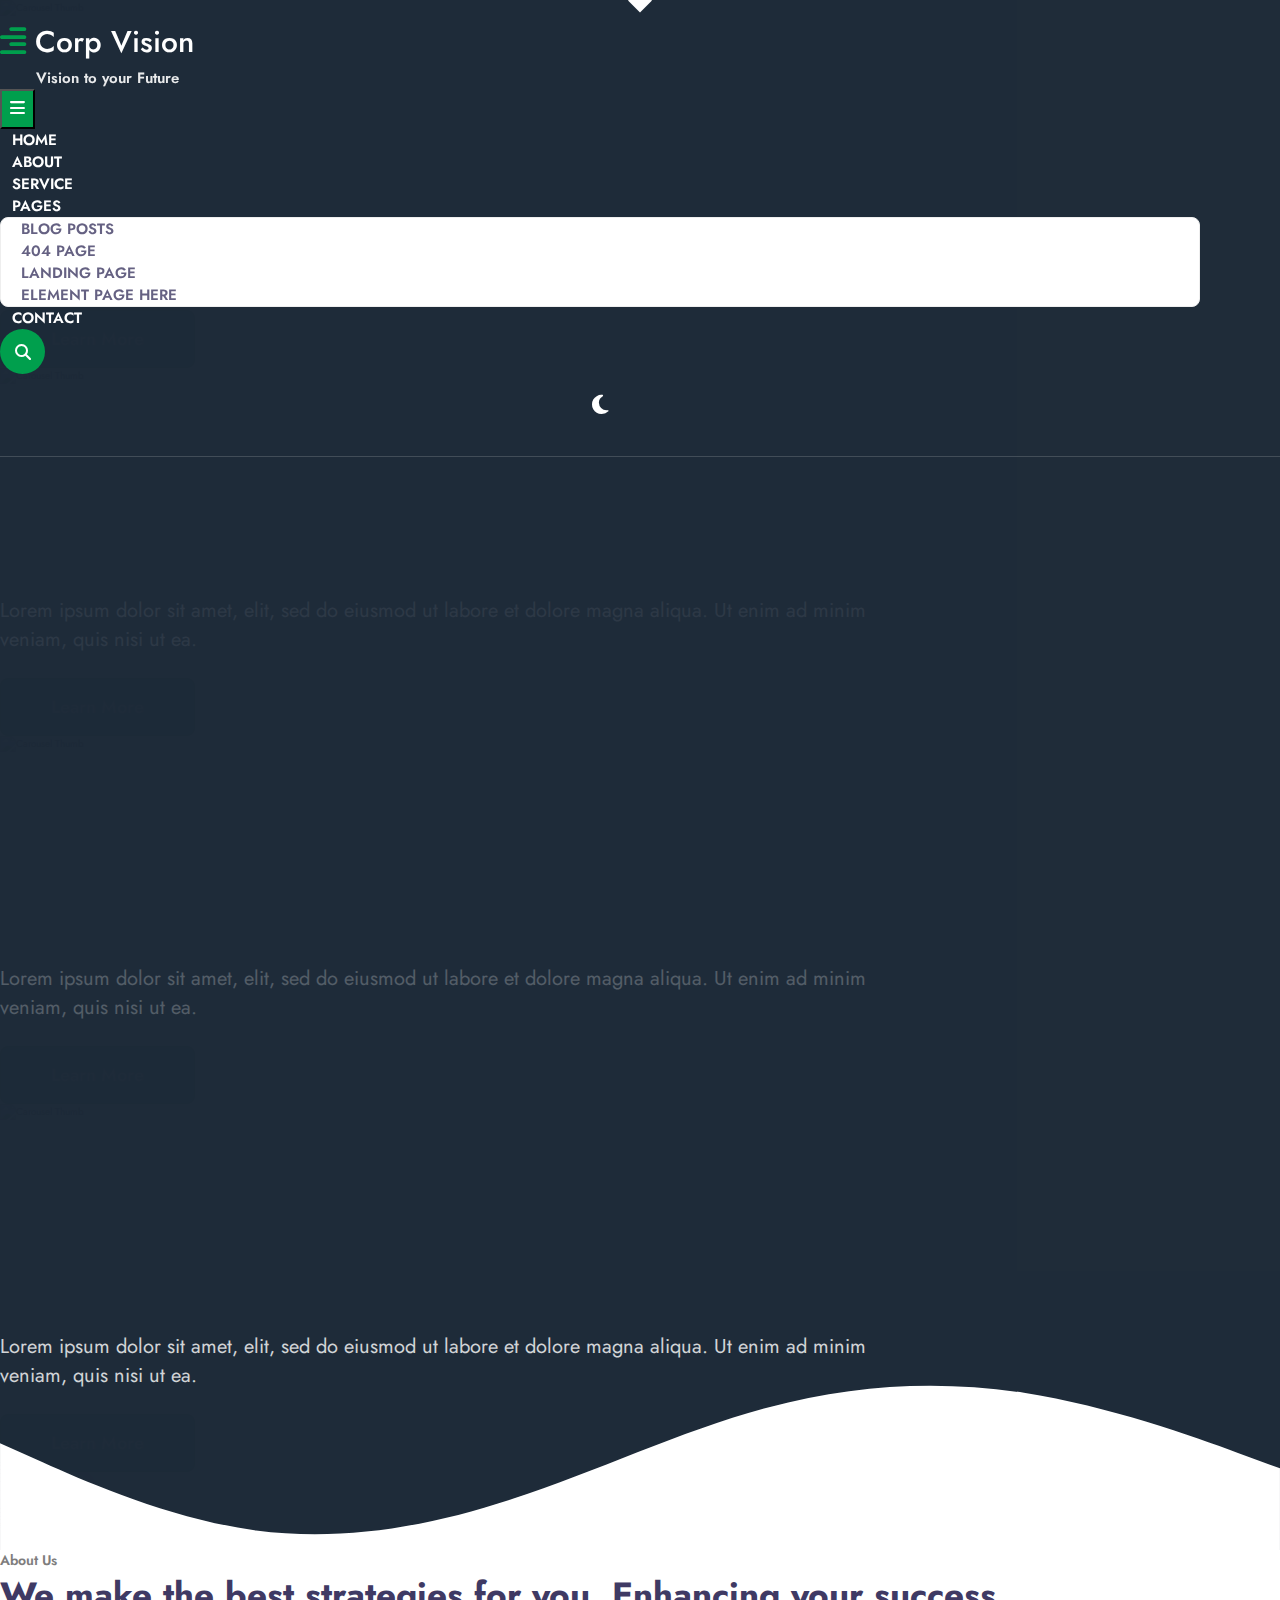
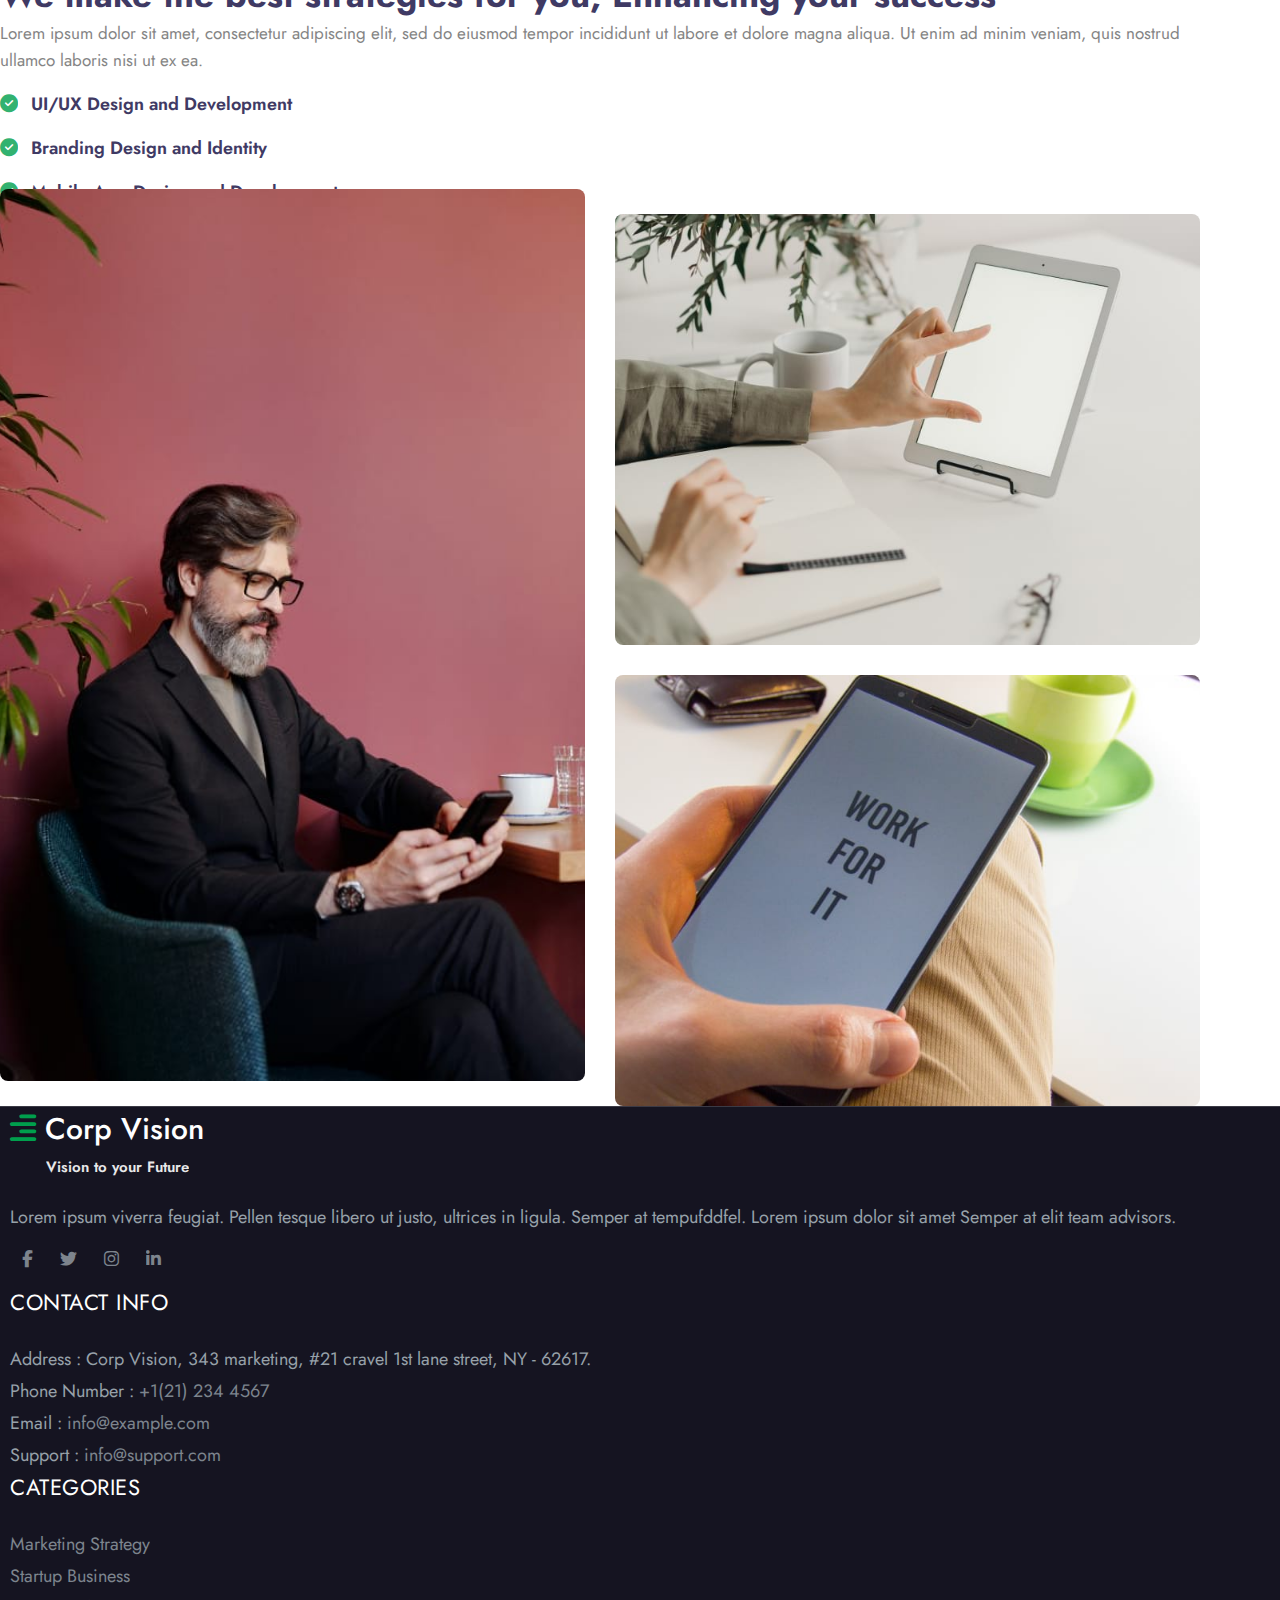
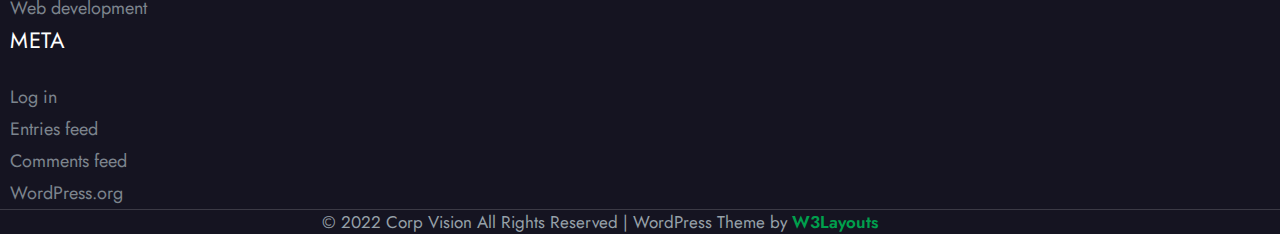
==== index.html @ a7fe1b5f "Add AboutUs Component in Home page" ====
<!DOCTYPE html>
<html lang="en" data-theme="light">
  <head>
    <meta charset="UTF-8" />
    <meta http-equiv="X-UA-Compatible" content="IE=edge" />
    <meta name="viewport" content="width=device-width, initial-scale=1.0" />
    <!-- Bootstrap -->
    <link
      href="https://cdn.jsdelivr.net/npm/bootstrap@5.1.3/dist/css/bootstrap.min.css"
      rel="stylesheet"
      integrity="sha384-1BmE4kWBq78iYhFldvKuhfTAU6auU8tT94WrHftjDbrCEXSU1oBoqyl2QvZ6jIW3"
      crossorigin="anonymous"
    />
    <!-- Animate -->
    <link
      rel="stylesheet"
      href="https://cdnjs.cloudflare.com/ajax/libs/animate.css/4.1.1/animate.min.css"
      integrity="sha512-c42qTSw/wPZ3/5LBzD+Bw5f7bSF2oxou6wEb+I/lqeaKV5FDIfMvvRp772y4jcJLKuGUOpbJMdg/BTl50fJYAw=="
      crossorigin="anonymous"
      referrerpolicy="no-referrer"
    />
    <!-- CSS -->
    <link rel="stylesheet" href="./Assets/CSS/home.css" />
    <title>Corpvision</title>
  </head>
  <body>
    <!-- Header -->
    <header class="header">
      <div class="container">
        <nav class="navbar navbar-expand-lg navbar-dark stroke">
          <div class="container-fluid">
            <h1 class="header-logo">
              <a class="navbar-brand" href="index.html">
                <i class="fa-solid fa-align-right"></i>
                Corp Vision
                <span class="header-logo__text">Vision to your Future</span>
              </a>
            </h1>
            <button
              class="navbar-toggler"
              type="button"
              data-bs-toggle="collapse"
              data-bs-target="#navbarSupportedContent"
              aria-controls="navbarSupportedContent"
              aria-expanded="false"
              aria-label="Toggle navigation"
            >
              <i class="nav fa-solid fa-bars"></i>
              <i class="close fa-solid fa-xmark"></i>
            </button>
            <div
              class="collapse navbar-collapse align-items-center"
              id="navbarSupportedContent"
            >
              <div class="header-nav mx-auto">
                <ul class="navbar-nav me-auto mb-2 mb-lg-0">
                  <li class="nav-item">
                    <a
                      class="nav-link active"
                      aria-current="page"
                      href="index.html"
                      >Home</a
                    >
                  </li>
                  <li class="nav-item">
                    <a class="nav-link" href="./Pages/about.html">About</a>
                  </li>
                  <li class="nav-item">
                    <a class="nav-link" href="./Pages/services.html">Service</a>
                  </li>
                  <li class="nav-item dropdown">
                    <a
                      class="nav-link dropdown-toggle"
                      href="#"
                      id="navbarDropdown"
                      role="button"
                      data-bs-toggle="dropdown"
                      aria-expanded="false"
                    >
                      Pages
                    </a>
                    <ul class="dropdown-menu" aria-labelledby="navbarDropdown">
                      <li>
                        <a class="dropdown-item" href="./Pages/blog-posts.html"
                          >Blog Posts</a
                        >
                      </li>
                      <li>
                        <a class="dropdown-item" href="#">404 Page</a>
                      </li>
                      <li>
                        <a
                          class="dropdown-item"
                          href="./Pages/landing-page.html"
                          >Landing Page</a
                        >
                      </li>
                      <li>
                        <a class="dropdown-item" href="#">Element Page here</a>
                      </li>
                    </ul>
                  </li>
                  <li class="nav-item">
                    <a class="nav-link" href="./Pages/contact.html">Contact</a>
                  </li>
                </ul>
              </div>
              <div class="header-search">
                <span class="btn btn--open">
                  <i class="open fa-solid fa-magnifying-glass"></i>
                </span>
                <form class="d-flex">
                  <input
                    class="form-control"
                    type="search"
                    placeholder="Start Typing"
                    aria-label="Search"
                    autofocus
                  />
                  <span class="btn btn--close">
                    <i class="close fa-solid fa-xmark"></i>
                  </span>
                  <!-- <button class="btn btn--close-search"></button> -->
                </form>
              </div>
              <!-- Select Theme -->
              <!-- Light (Default) -->
              <div class="header-theme">
                <label for="themeCheckbox">
                  <input
                    type="checkbox"
                    name="themeCheckbox"
                    id="themeCheckbox"
                  />
                  <div class="header-theme__icon">
                    <i class="sun fa-solid fa-sun"></i>
                    <i class="moon fa-solid fa-moon"></i>
                  </div>
                </label>
              </div>
            </div>
          </div>
        </nav>
      </div>
    </header>
    <!-- Slider -->
    <section id="slider" class="slider" data-bs-touch="true">
      <div
        id="myCarousel"
        class="carousel slide carousel-fade"
        data-bs-ride="carousel"
      >
        <div class="carousel-inner">
          <div class="carousel-item active">
            <img
              src="./Assets/Images/slider/b1.jpg"
              class="d-block w-100"
              alt="Carousel Thumb"
            />
            <div class="carousel-caption d-none d-md-block">
              <h1 class="animate__animated animate__flipInX">
                We will solve your issues our vision to your future
              </h1>
              <p class="animate__animated animate__fadeInDown">
                Lorem ipsum dolor sit amet, elit, sed do eiusmod ut labore et
                dolore magna aliqua. Ut enim ad minim veniam, quis nisi ut ea.
              </p>
              <div class="animate__animated animate__fadeInUp">
                <a href="#" class="btn btn-pri">Learn More</a>
              </div>
            </div>
          </div>
          <div class="carousel-item">
            <img
              src="./Assets/Images/slider/b2.jpg"
              class="d-block w-100"
              alt="Carousel Thumb"
            />
            <div class="carousel-caption d-none d-md-block">
              <h1 class="animate__animated animate__fadeInDown">
                Embracing success do our best, need best advice
              </h1>
              <p class="animate__animated animate__fadeInDown">
                Lorem ipsum dolor sit amet, elit, sed do eiusmod ut labore et
                dolore magna aliqua. Ut enim ad minim veniam, quis nisi ut ea.
              </p>
              <div class="animate__animated animate__fadeInDown">
                <a href="#" class="btn btn-pri">Learn More</a>
              </div>
            </div>
          </div>
          <div class="carousel-item">
            <img
              src="./Assets/Images/slider/b3.jpg"
              class="d-block w-100"
              alt="Carousel Thumb"
            />
            <div class="carousel-caption d-none d-md-block">
              <h1 class="animate__animated animate__fadeInUp">
                Digital transformation driven by technology
              </h1>
              <p class="animate__animated animate__fadeInUp">
                Lorem ipsum dolor sit amet, elit, sed do eiusmod ut labore et
                dolore magna aliqua. Ut enim ad minim veniam, quis nisi ut ea.
              </p>
              <div class="animate__animated animate__fadeInDown">
                <a href="#" class="btn btn-pri">Learn More</a>
              </div>
            </div>
          </div>
          <div class="carousel-item">
            <img
              src="./Assets/Images/slider/b4.jpg"
              class="d-block w-100"
              alt="Carousel Thumb"
            />
            <div class="carousel-caption d-none d-md-block">
              <h1 class="animate__animated animate__flipInX">
                For those who believe in leaving a mark
              </h1>
              <p class="animate__animated animate__fadeInDown">
                Lorem ipsum dolor sit amet, elit, sed do eiusmod ut labore et
                dolore magna aliqua. Ut enim ad minim veniam, quis nisi ut ea.
              </p>
              <div class="animate__animated animate__fadeInUp">
                <a href="#" class="btn btn-pri">Learn More</a>
              </div>
            </div>
          </div>
        </div>
        <button
          class="carousel-control-prev"
          type="button"
          data-bs-target="#myCarousel"
          data-bs-slide="prev"
        >
          <i class="fa-solid fa-arrow-left"></i>
          <span class="visually-hidden">Previous</span>
        </button>
        <button
          class="carousel-control-next"
          type="button"
          data-bs-target="#myCarousel"
          data-bs-slide="next"
        >
          <i class="fa-solid fa-arrow-right"></i>
          <span class="visually-hidden">Next</span>
        </button>
      </div>
      <!-- Slider Shape -->
      <div class="slider-shape">
        <svg xmlns="http://www.w3.org/2000/svg" viewBox="0 0 1440 280">
          <path fill-opacity="1">
            <animate
              attributeName="d"
              dur="20000ms"
              repeatCount="indefinite"
              values="M0,160L48,181.3C96,203,192,245,288,261.3C384,277,480,267,576,234.7C672,203,768,149,864,117.3C960,85,1056,75,1152,90.7C1248,107,1344,149,1392,170.7L1440,192L1440,320L1392,320C1344,320,1248,320,1152,320C1056,320,960,320,864,320C768,320,672,320,576,320C480,320,384,320,288,320C192,320,96,320,48,320L0,320Z; M0,160L48,181.3C96,203,192,245,288,234.7C384,224,480,160,576,133.3C672,107,768,117,864,138.7C960,160,1056,192,1152,197.3C1248,203,1344,181,1392,170.7L1440,160L1440,320L1392,320C1344,320,1248,320,1152,320C1056,320,960,320,864,320C768,320,672,320,576,320C480,320,384,320,288,320C192,320,96,320,48,320L0,320Z;												 M0,64L48,74.7C96,85,192,107,288,133.3C384,160,480,192,576,170.7C672,149,768,75,864,80C960,85,1056,171,1152,181.3C1248,192,1344,128,1392,96L1440,64L1440,320L1392,320C1344,320,1248,320,1152,320C1056,320,960,320,864,320C768,320,672,320,576,320C480,320,384,320,288,320C192,320,96,320,48,320L0,320Z;
              M0,160L48,181.3C96,203,192,245,288,261.3C384,277,480,267,576,234.7C672,203,768,149,864,117.3C960,85,1056,75,1152,90.7C1248,107,1344,149,1392,170.7L1440,192L1440,320L1392,320C1344,320,1248,320,1152,320C1056,320,960,320,864,320C768,320,672,320,576,320C480,320,384,320,288,320C192,320,96,320,48,320L0,320Z;"
            ></animate>
          </path>
        </svg>
      </div>
    </section>
    <!-- About Us -->
    <section class="about-us">
      <div class="container py-5 my-md-3 my-lg-5">
        <div class="row">
          <!-- About Us Left -->
          <div class="col col-lg-6">
            <div class="about-us-left">
              <div class="heading-block">
                <span>About Us</span>
                <h3>
                  We make the best strategies for you, Enhancing your success
                </h3>
              </div>
              <div class="about-us-left__content">
                <p>
                  Lorem ipsum dolor sit amet, consectetur adipiscing elit, sed
                  do eiusmod tempor incididunt ut labore et dolore magna aliqua.
                  Ut enim ad minim veniam, quis nostrud ullamco laboris nisi ut
                  ex ea.
                </p>
                <ul>
                  <li>
                    <a href="#"
                      ><i class="fa-solid fa-circle-check"></i> UI/UX Design and
                      Development</a
                    >
                  </li>
                  <li>
                    <a href="#"
                      ><i class="fa-solid fa-circle-check"></i> Branding Design
                      and Identity</a
                    >
                  </li>
                  <li>
                    <a href="#"
                      ><i class="fa-solid fa-circle-check"></i> Mobile App
                      Design and Development</a
                    >
                  </li>
                </ul>
              </div>
            </div>
          </div>
          <!-- About Us Right -->
          <div class="col col-lg-6 px-lg-5">
            <div class="about-us-right">
              <!-- About Us Right Item -->
              <div
                class="about-us-right__item"
                style="--start-row-pos: 1; --end-row-pos: 3"
              >
                <img src="Assets/Images/about-us/a.jpg" alt="About Us Image" />
              </div>
              <!-- About Us Right Item -->
              <div class="about-us-right__item">
                <img src="Assets/Images/about-us/c1.jpg" alt="About Us Image" />
              </div>
              <!-- About Us Right Item -->
              <div class="about-us-right__item">
                <img src="Assets/Images/about-us/c4.jpg" alt="About Us Image" />
              </div>
            </div>
          </div>
        </div>
      </div>
    </section>
    <!-- Footer -->
    <footer class="footer">
      <!-- Footer Top -->
      <div class="footer-top py-5">
        <div class="container py-md-4">
          <div class="row g-5">
            <!-- Footer Top Item -->
            <div class="col col-12 col-md-6 col-lg-4">
              <div class="footer-top-item footer-top-item--logo">
                <h1 class="footer-top-item__logo">
                  <a href="index.html">
                    <i class="fa-solid fa-align-right"></i>
                    Corp Vision
                    <span>Vision to your Future</span>
                  </a>
                </h1>
                <div class="footer-top-item__content">
                  <p>
                    Lorem ipsum viverra feugiat. Pellen tesque libero ut justo,
                    ultrices in ligula. Semper at tempufddfel. Lorem ipsum dolor
                    sit amet Semper at elit team advisors.
                  </p>
                  <ul class="footer-top-item__content-social">
                    <li>
                      <a href="#"><i class="fa-brands fa-facebook-f"></i></a>
                    </li>
                    <li>
                      <a href="#"><i class="fa-brands fa-twitter"></i></a>
                    </li>
                    <li>
                      <a href="#"><i class="fa-brands fa-instagram"></i></a>
                    </li>
                    <li>
                      <a href="#"><i class="fa-brands fa-linkedin-in"></i></a>
                    </li>
                  </ul>
                </div>
              </div>
            </div>
            <!-- Footer Top Item -->
            <div class="col col-12 col-md-6 col-lg-4">
              <div class="footer-top-item">
                <h3 class="footer-top-item__heading">contact info</h3>
                <div class="footer-top-item__content">
                  <ul>
                    <li>
                      Address : Corp Vision, 343 marketing, #21 cravel 1st lane
                      street, NY - 62617.
                    </li>
                    <li>
                      Phone Number :
                      <a href="tel:+1(21) 234 4567">+1(21) 234 4567</a>
                    </li>
                    <li>
                      Email :
                      <a href="mailto:info@example.com">info@example.com</a>
                    </li>
                    <li>
                      Support :
                      <a href="mailto:info@support.com">info@support.com</a>
                    </li>
                  </ul>
                </div>
              </div>
            </div>
            <!-- Footer Top Item -->
            <div class="col col-12 col-sm-6 col-lg-2">
              <div class="footer-top-item">
                <h3 class="footer-top-item__heading">categories</h3>
                <div class="footer-top-item__content">
                  <ul>
                    <li><a href="#">Marketing Strategy</a></li>
                    <li><a href="#">Startup Business</a></li>
                    <li><a href="#">Web development</a></li>
                  </ul>
                </div>
              </div>
            </div>
            <!-- Footer Top Item -->
            <div class="col col-12 col-sm-6 col-lg-2">
              <div class="footer-top-item">
                <h3 class="footer-top-item__heading">meta</h3>
                <div class="footer-top-item__content">
                  <ul>
                    <li><a href="#">Log in</a></li>
                    <li><a href="#">Entries feed</a></li>
                    <li><a href="#">Comments feed</a></li>
                    <li><a href="#">WordPress.org</a></li>
                  </ul>
                </div>
              </div>
            </div>
          </div>
        </div>
      </div>
      <!-- Footer Bottom -->
      <div class="footer-bottom py-5">
        <div class="container">
          <p class="footer-bottom__copy">
            &copy; 2022 Corp Vision All Rights Reserved | WordPress Theme by
            <a href="#" class="footer-bottom__copy-link">W3Layouts</a>
          </p>
        </div>
      </div>
    </footer>
    <!-- Btn To Top -->
    <a href="#slider" class="btn-to-top">
      <i class="fa-solid fa-angle-up"></i>
    </a>
  </body>
  <!-- Bootstrap -->
  <script
    src="https://cdn.jsdelivr.net/npm/bootstrap@5.1.3/dist/js/bootstrap.bundle.min.js"
    integrity="sha384-ka7Sk0Gln4gmtz2MlQnikT1wXgYsOg+OMhuP+IlRH9sENBO0LRn5q+8nbTov4+1p"
    crossorigin="anonymous"
  ></script>
  <!-- JS -->
  <script
    src="https://cdnjs.cloudflare.com/ajax/libs/wow/1.1.2/wow.min.js"
    integrity="sha512-Eak/29OTpb36LLo2r47IpVzPBLXnAMPAVypbSZiZ4Qkf8p/7S/XRG5xp7OKWPPYfJT6metI+IORkR5G8F900+g=="
    crossorigin="anonymous"
    referrerpolicy="no-referrer"
  ></script>
  <script>
    new WOW().init();
  </script>
  <!-- Main Script -->
  <script src="./Assets/JS/script.js"></script>
</html>
---- Assets/CSS/home.css ----
@import url("https://fonts.googleapis.com/css2?family=Jost:ital,wght@0,300;0,400;0,500;0,600;0,700;1,300;1,400;1,600;1,700&display=swap");
@import url("https://cdnjs.cloudflare.com/ajax/libs/font-awesome/6.1.1/css/all.min.css");
:root {
  --font-color: #666;
  --bg-color: #fff;
  --heading-color: #3f3a64;
  --border-radius: 8px;
  --border-radius-full: 35px;
  --border-color: transparent;
  --border-color-light: #eee;
  --nav-color: #292922;
  --dropdown-color: #fff;
  --iframe-filter: grayscale(0%);
  --bg-grey: #f7f7f7;
  --bg-lightgrey: #f8f9fa;
  --layer: rgba(29, 42, 55, 0.7);
}

[data-theme="dark"] {
  --font-color: #c2c2c2;
  --bg-color: #151421;
  --heading-color: #eee;
  --border-color: rgba(255, 255, 255, 0.2);
  --border-color-light: rgba(255, 255, 255, 0.1);
  --nav-color: #fff;
  --dropdown-color: #121725;
  --iframe-filter: grayscale(100%);
  --bg-grey: #100f19;
  --bg-lightgrey: #100f19;
  --layer: rgba(29, 42, 55, 0.8);
}

* {
  padding: 0;
  margin: 0;
  -webkit-box-sizing: border-box;
          box-sizing: border-box;
}

html {
  font-size: 62.5%;
  scroll-behavior: smooth;
}

html body {
  font-family: "Jost", sans-serif;
  overflow-x: hidden;
}

@media screen and (min-width: 1200px) {
  html body .container {
    max-width: 1200px;
  }
}

html body h1 {
  font-size: 3rem;
  font-weight: 700;
  color: #fff;
}

@media screen and (min-width: 1200px) {
  html body h1 {
    font-size: 6.5rem;
  }
}

html body h3 {
  font-size: 3.5rem;
  font-weight: 700;
  color: var(--heading-color);
}

html body p {
  font-size: 1.8rem;
  font-weight: 400;
  color: var(--heading-color);
}

@media screen and (min-width: 1200px) {
  html body p {
    font-size: 2rem;
  }
}

html body ul {
  list-style: none;
  padding-left: 0;
}

html body a {
  font-size: 1.5rem;
  font-weight: 600;
  color: #fff;
  text-decoration: none;
}

html body a:link, html body a:active, html body a:visited {
  text-decoration: none;
}

html body img {
  max-width: 100%;
  -o-object-fit: cover;
     object-fit: cover;
  -o-object-position: center;
     object-position: center;
}

html body span {
  font-size: 1.4rem;
  font-weight: 600;
  color: #7e7d7d;
}

.btn {
  display: inline-block;
  border: 1px solid transparent;
  padding: 1.2rem 3rem;
  font-size: 1.6rem;
  font-weight: 600;
  -webkit-transition: 0.5s;
  transition: 0.5s;
  border-radius: 0.8rem;
  outline: none;
}

.btn.btn-pri {
  border-color: #009f4d;
  background-color: rgba(0, 159, 77, 0.8);
  color: #fff;
}

.btn.btn-pri:hover {
  background-color: #009f4d;
}

@media screen and (min-width: 768px) {
  .btn {
    padding: 1.5rem 5rem;
    font-size: 1.8rem;
  }
}

.header {
  border-bottom: 1px solid rgba(231, 231, 231, 0.18);
  position: fixed;
  z-index: 50;
  top: 0;
  left: 0;
  right: 0;
  -webkit-transition: 0.4s;
  transition: 0.4s;
  padding-block: 1rem;
}

@media screen and (min-width: 1200px) {
  .header {
    padding-block: 2rem;
  }
}

.header-logo {
  font-size: 0;
  margin-bottom: 0;
}

.header-logo .navbar-brand {
  font-size: 2.2rem;
  font-weight: 500;
  color: #fff;
  margin: 0;
  padding: 0;
}

@media screen and (min-width: 576px) {
  .header-logo .navbar-brand {
    font-size: 3rem;
  }
}

.header-logo .navbar-brand i {
  color: #009f4d;
}

.header-logo .navbar-brand span {
  display: block;
  padding-left: 3.6rem;
  font-size: 1.4rem;
  font-weight: 600;
  opacity: 0.9;
  margin-top: 0.4rem;
  color: #fff;
}

@media screen and (min-width: 576px) {
  .header-logo .navbar-brand span {
    font-size: 1.5rem;
  }
}

.header-nav ul.navbar-nav {
  margin-top: 2rem;
}

@media screen and (min-width: 1200px) {
  .header-nav ul.navbar-nav {
    margin-top: 0;
  }
}

.header-nav ul.navbar-nav li.nav-item a.nav-link {
  text-transform: uppercase;
  padding: 0.4rem !important;
  text-align: center;
}

@media screen and (min-width: 576px) {
  .header-nav ul.navbar-nav li.nav-item a.nav-link {
    padding: 0.6rem !important;
  }
}

@media screen and (min-width: 1200px) {
  .header-nav ul.navbar-nav li.nav-item a.nav-link {
    text-align: left;
    padding: 1.2rem !important;
  }
}

.header-nav ul.navbar-nav li.nav-item.dropdown ul.dropdown-menu {
  border-radius: 0.8rem;
  background-color: var(--bg-color);
  border: 1px solid var(--border-color-light);
}

.header-nav ul.navbar-nav li.nav-item.dropdown ul.dropdown-menu li a.dropdown-item {
  color: var(--heading-color);
  font-weight: 600;
  text-transform: uppercase;
  opacity: 0.8;
  padding: 0.6rem 2rem;
}

.header-nav ul.navbar-nav li.nav-item.dropdown ul.dropdown-menu li a.dropdown-item.active {
  color: #009f4d;
  background-color: var(--bg-color);
}

.header-nav ul.navbar-nav li.nav-item.dropdown ul.dropdown-menu[data-bs-popper] {
  left: 0;
}

@media screen and (min-width: 992px) {
  .header-nav ul.navbar-nav li.nav-item.dropdown ul.dropdown-menu[data-bs-popper] {
    left: 50%;
    -webkit-transform: translateX(-50%);
            transform: translateX(-50%);
  }
}

.header-nav ul.navbar-nav li.nav-item.dropdown ul.dropdown-menu::before {
  content: " ";
  display: block;
  position: absolute;
  top: 22px;
  left: 50%;
  width: 16px;
  height: 16px;
  background-color: var(--bg-color);
  -webkit-transform: translateX(-50%) rotate(45deg);
          transform: translateX(-50%) rotate(45deg);
  border: 1px solid var(--border-color-light);
  border-right: transparent;
  border-bottom: transparent;
}

@media screen and (min-width: 768px) {
  .header-nav ul.navbar-nav li.nav-item.dropdown ul.dropdown-menu::before {
    top: 27px;
  }
}

@media screen and (min-width: 992px) {
  .header-nav ul.navbar-nav li.nav-item.dropdown ul.dropdown-menu::before {
    top: -8px;
  }
}

.header .navbar-dark .navbar-toggler {
  color: #fff;
  background-color: #009f4d;
  padding: 0.8rem;
  font-size: 1.7rem;
}

.header .navbar-dark .navbar-toggler .close {
  display: none;
}

.header-search {
  display: -webkit-box;
  display: -ms-flexbox;
  display: flex;
  -webkit-box-align: center;
      -ms-flex-align: center;
          align-items: center;
  -webkit-box-pack: start;
      -ms-flex-pack: start;
          justify-content: flex-start;
  height: 100%;
}

.header-search .btn {
  display: inline-block;
}

.header-search .btn.btn--open {
  width: 40px;
  height: 40px;
  line-height: 40px;
  text-align: center;
  border-radius: 50%;
  font-size: 1.6rem;
  font-weight: 400;
  color: #fff;
  padding: 0 !important;
  background-color: #009f4d;
  outline: none;
  -webkit-transform-origin: 50%;
          transform-origin: 50%;
  -webkit-transition: all 0.7s cubic-bezier(0.4, 0, 0.2, 1);
  transition: all 0.7s cubic-bezier(0.4, 0, 0.2, 1);
}

@media screen and (min-width: 992px) {
  .header-search .btn.btn--open {
    width: 45px;
    height: 45px;
    line-height: 45px;
    text-align: center;
    border-radius: 50%;
  }
}

.header-search .btn.btn--open i {
  -webkit-transition: all 0.7s cubic-bezier(0.4, 0, 0.2, 1);
  transition: all 0.7s cubic-bezier(0.4, 0, 0.2, 1);
}

.header-search form {
  position: fixed;
  top: 0;
  left: 0;
  right: 0;
  height: 100%;
  -webkit-transition: all 0.3s ease-in-out;
  transition: all 0.3s ease-in-out;
  pointer-events: none;
  opacity: 0;
}

@media screen and (min-width: 992px) {
  .header-search form {
    position: absolute;
    left: 50px;
    right: 50px;
  }
}

.header-search form input {
  height: 100vh;
  width: 100%;
  outline: none;
  font-size: 3.4rem;
  background-color: transparent;
  color: #fff;
  border: none;
}

@media screen and (min-width: 992px) {
  .header-search form input {
    font-size: 5.4rem;
  }
}

.header-search form input:focus {
  background-color: transparent;
  color: #fff;
  border: none;
  -webkit-box-shadow: none;
          box-shadow: none;
}

.header-search form input::-webkit-input-placeholder {
  color: #fff;
}

.header-search form input:-ms-input-placeholder {
  color: #fff;
}

.header-search form input::-ms-input-placeholder {
  color: #fff;
}

.header-search form input::placeholder {
  color: #fff;
}

.header-search form .btn.btn--close {
  font-size: 5rem;
  color: #fff;
  height: 100vh;
  margin-right: 0;
  margin-top: 5rem;
  padding-inline: 3rem;
}

@media screen and (min-width: 992px) {
  .header-search form .btn.btn--close {
    font-size: 7rem;
    margin-right: 6rem;
    margin-top: 6rem;
    padding-inline: 5rem;
  }
}

.header-search form .btn.btn--close i {
  -webkit-transform: rotate(-90deg);
          transform: rotate(-90deg);
  -webkit-transition: all 0.7s cubic-bezier(0.4, 0, 0.2, 1);
  transition: all 0.7s cubic-bezier(0.4, 0, 0.2, 1);
}

.header.searching .header-search .btn.btn--open {
  -webkit-transform: scale(70);
          transform: scale(70);
}

.header.searching .header-search .btn.btn--open i {
  opacity: 0;
}

.header.searching .header-search form {
  opacity: 1;
  pointer-events: all;
}

.header.searching .header-search form .btn.btn--close i {
  -webkit-transform: rotate(0);
          transform: rotate(0);
}

.header-theme {
  display: -webkit-box;
  display: -ms-flexbox;
  display: flex;
  -webkit-box-align: center;
      -ms-flex-align: center;
          align-items: center;
  -webkit-box-pack: center;
      -ms-flex-pack: center;
          justify-content: center;
  height: 100%;
}

.header-theme label {
  cursor: pointer;
}

.header-theme label input {
  display: none;
}

.header-theme label input:checked ~ .header-theme__icon i.sun {
  opacity: 1;
  visibility: visible;
}

.header-theme label input:checked ~ .header-theme__icon i.moon {
  opacity: 0;
  visibility: hidden;
}

.header-theme label .header-theme__icon {
  position: relative;
}

.header-theme label .header-theme__icon i {
  display: inline-block;
  font-size: 2.2rem;
  color: #fff;
  -webkit-transition: 0.6s;
  transition: 0.6s;
  padding: 2rem;
}

.header-theme label .header-theme__icon i.sun {
  position: absolute;
  top: 0;
  left: 0;
  opacity: 0;
  visibility: hidden;
}

.header.open-nav {
  background-color: rgba(0, 0, 0, 0.8);
}

.header.open-nav .header-theme {
  position: absolute;
  top: 10px;
  right: 40px;
  -webkit-box-align: start;
      -ms-flex-align: start;
          align-items: flex-start;
  height: auto;
}

@media screen and (min-width: 1200px) {
  .header.open-nav .header-theme {
    position: inherit;
    -webkit-box-align: center;
        -ms-flex-align: center;
            align-items: center;
    height: 100%;
  }
}

.header.open-nav .header-theme i {
  padding: 1rem;
}

@media screen and (min-width: 1200px) {
  .header.open-nav .header-theme i {
    padding: 2rem;
  }
}

.header.open-nav .header-search {
  position: absolute;
  top: 10px;
  right: 90px;
  -webkit-box-align: start;
      -ms-flex-align: start;
          align-items: flex-start;
  height: auto;
}

@media screen and (min-width: 1200px) {
  .header.open-nav .header-search {
    position: inherit;
    -webkit-box-align: center;
        -ms-flex-align: center;
            align-items: center;
    height: 100%;
  }
}

.header.open-nav .navbar-toggler .close {
  display: block;
}

.header.open-nav .navbar-toggler .nav {
  display: none;
}

.header.scrolling {
  background-color: var(--bg-color) !important;
  border-bottom: none;
  padding-block: 0.6rem;
}

@media screen and (min-width: 1200px) {
  .header.scrolling {
    padding-block: 1rem;
  }
}

.header.scrolling .header-logo a.navbar-brand {
  color: var(--heading-color);
}

.header.scrolling .header-logo a.navbar-brand span {
  color: var(--heading-color);
  opacity: 0.9;
}

.header.scrolling .header-nav ul.navbar-nav li.nav-item a.nav-link {
  color: var(--heading-color);
  opacity: 0.7;
}

.header.scrolling .header-nav ul.navbar-nav li.nav-item a.nav-link.active {
  color: #009f4d;
}

.header.scrolling .header-theme label .header-theme__icon i {
  color: var(--heading-color);
  opacity: 0.9;
}

.slider {
  position: relative;
}

.slider .carousel-item::before {
  content: " ";
  position: absolute;
  top: 0;
  left: 0;
  right: 0;
  bottom: 0;
  background-color: var(--layer);
}

.slider .carousel-item img {
  height: 550px;
}

@media screen and (min-width: 992px) {
  .slider .carousel-item img {
    height: auto;
  }
}

.slider .carousel-item .carousel-caption {
  top: 0;
  bottom: 0;
  left: 15px;
  right: 15px;
  display: -webkit-box !important;
  display: -ms-flexbox !important;
  display: flex !important;
  -webkit-box-orient: vertical;
  -webkit-box-direction: normal;
      -ms-flex-direction: column;
          flex-direction: column;
  display: flex;
  -webkit-box-align: start;
      -ms-flex-align: start;
          align-items: flex-start;
  -webkit-box-pack: center;
      -ms-flex-pack: center;
          justify-content: center;
}

@media screen and (min-width: 768px) {
  .slider .carousel-item .carousel-caption {
    left: 15%;
    right: 15%;
  }
}

.slider .carousel-item .carousel-caption h1 {
  text-align: left;
  -webkit-animation-duration: 600ms;
          animation-duration: 600ms;
  -webkit-animation-delay: 1000ms;
          animation-delay: 1000ms;
}

@media screen and (min-width: 1200px) {
  .slider .carousel-item .carousel-caption h1 {
    width: 80%;
  }
}

.slider .carousel-item .carousel-caption p {
  text-align: left;
  color: #fff;
  opacity: 0.8;
  margin-block: 2.4rem;
  -webkit-animation-duration: 1000ms;
          animation-duration: 1000ms;
}

@media screen and (min-width: 1200px) {
  .slider .carousel-item .carousel-caption p {
    width: 70%;
  }
}

.slider .carousel-item .carousel-caption div {
  -webkit-animation-duration: 600ms;
          animation-duration: 600ms;
  -webkit-animation-delay: 1000ms;
          animation-delay: 1000ms;
}

.slider button[class*="carousel-control-"] {
  z-index: 12;
  width: 45px;
  height: 45px;
  line-height: 45px;
  text-align: center;
  border-radius: 50%;
  color: #151421;
  bottom: 50px;
  top: inherit;
  left: inherit;
  background-color: var(--bg-color);
  -webkit-box-shadow: 0 0 15px rgba(0, 0, 0, 0.12);
          box-shadow: 0 0 15px rgba(0, 0, 0, 0.12);
  border: 1px solid var(--border-color);
  color: var(--heading-color);
  font-size: 1.6rem;
  opacity: 1;
  -webkit-transition: 0.4s;
  transition: 0.4s;
}

@media screen and (min-width: 1200px) {
  .slider button[class*="carousel-control-"] {
    bottom: 100px;
  }
}

.slider button[class*="carousel-control-"]:hover {
  -webkit-transform: scale(1.2);
          transform: scale(1.2);
}

.slider .carousel-control-prev {
  right: 80px;
}

@media screen and (min-width: 768px) {
  .slider .carousel-control-prev {
    right: 170px;
  }
}

@media screen and (min-width: 1200px) {
  .slider .carousel-control-prev {
    right: 225px;
  }
}

.slider .carousel-control-next {
  right: 15px;
}

@media screen and (min-width: 768px) {
  .slider .carousel-control-next {
    right: 100px;
  }
}

@media screen and (min-width: 1200px) {
  .slider .carousel-control-next {
    right: 150px;
  }
}

.slider-shape {
  position: absolute;
  z-index: 10;
  bottom: 0;
  left: 0;
  right: 0;
}

.slider-shape svg {
  width: 100%;
  vertical-align: middle;
}

.slider-shape svg path {
  fill: var(--bg-color);
}

.about-us {
  background-color: var(--bg-color);
}

.about-us-left__content p {
  font-size: 1.7rem;
  font-weight: 400;
  color: var(--font-color);
  line-height: 2.7rem;
  opacity: 0.8;
}

.about-us-left__content ul {
  margin-top: 0.8rem;
}

.about-us-left__content ul li a {
  display: block;
  font-size: 1.8rem;
  font-weight: 600;
  color: var(--heading-color);
  padding-block: 0.8rem;
  line-height: 2.8rem;
}

.about-us-left__content ul li a i {
  display: inline-block;
  color: #009f4d;
  opacity: 0.8;
  margin-right: 0.8rem;
}

.about-us-right {
  display: -ms-grid;
  display: grid;
  -ms-grid-columns: (1fr)[2];
      grid-template-columns: repeat(2, 1fr);
  gap: 3rem;
  --start-col-pos: auto;
  --end-col-pos: auto;
  --start-row-pos: auto;
  --end-row-pos: auto;
}

.about-us-right__item {
  grid-column: var(--start-col-pos)/var(--end-col-pos);
  grid-row: var(--start-row-pos)/var(--end-row-pos);
}

.about-us-right__item img {
  width: 100%;
  height: 100%;
  border-radius: 0.8rem;
}

.about-us-right__item:first-child img {
  -webkit-transform: translateY(-25px);
          transform: translateY(-25px);
}

.footer {
  background-color: #151421;
  border-top: 1px solid rgba(231, 231, 231, 0.18);
  overflow-x: hidden;
}

.footer-top-item {
  padding-inline: 1rem;
}

.footer-top-item__heading {
  font-size: 2.2rem;
  font-weight: 400;
  color: #fff;
  letter-spacing: 0.05rem;
  text-transform: uppercase;
  margin-bottom: 2.5rem;
}

.footer-top-item__content p {
  font-size: 1.7rem;
  font-weight: 400;
  color: #97a1a9;
  line-height: 1.6;
}

@media screen and (min-width: 768px) {
  .footer-top-item__content p {
    font-size: 1.8rem;
  }
}

.footer-top-item__content ul li {
  display: block;
  font-size: 1.7rem;
  font-weight: 400;
  color: #97a1a9;
  padding-block: 0.3rem;
}

@media screen and (min-width: 768px) {
  .footer-top-item__content ul li {
    font-size: 1.8rem;
  }
}

.footer-top-item__content ul li a {
  display: inline-block;
  font-size: 1.7rem;
  font-weight: 400;
  color: #97a1a9;
  opacity: 0.8;
  -webkit-transition: 0.8s;
  transition: 0.8s;
}

@media screen and (min-width: 768px) {
  .footer-top-item__content ul li a {
    font-size: 1.8rem;
  }
}

.footer-top-item__content ul li:hover a {
  color: #fff;
  opacity: 1;
}

.footer-top-item--logo .footer-top-item__logo {
  margin-bottom: 2.5rem;
}

.footer-top-item--logo .footer-top-item__logo a {
  display: block;
  font-size: 2.2rem;
  font-weight: 500;
  color: #fff;
}

@media screen and (min-width: 576px) {
  .footer-top-item--logo .footer-top-item__logo a {
    font-size: 3rem;
  }
}

.footer-top-item--logo .footer-top-item__logo a i {
  color: #009f4d;
}

.footer-top-item--logo .footer-top-item__logo a span {
  display: block;
  padding-left: 3.6rem;
  font-weight: 600;
  font-size: 1.4rem;
  opacity: 0.9;
  margin-top: 0.6rem;
  color: #fff;
}

@media screen and (min-width: 576px) {
  .footer-top-item--logo .footer-top-item__logo a span {
    font-size: 1.5rem;
  }
}

.footer-top-item--logo .footer-top-item__logo a:hover {
  color: inherit;
}

.footer-top-item--logo .footer-top-item__content-social li {
  display: inline-block;
}

.footer-top-item--logo .footer-top-item__content-social li a {
  display: inline-block;
  font-size: 1.7rem;
  padding: 1.2rem;
}

.footer-bottom {
  border-top: 1px solid rgba(231, 231, 231, 0.18);
}

.footer-bottom__copy {
  text-align: center;
  color: #97a1a9;
  font-size: 1.7rem;
}

.footer-bottom__copy-link {
  font-size: 1.7rem;
  color: #009f4d;
  -webkit-transition: 0.6s;
  transition: 0.6s;
}

.footer-bottom__copy-link:hover {
  color: #fff;
}

.btn-to-top {
  position: fixed;
  z-index: 30;
  bottom: 30px;
  right: 30px;
  width: 50px;
  height: 50px;
  line-height: 50px;
  text-align: center;
  border-radius: 50%;
  background-color: #009f4d;
  color: #fff;
  display: inline-block;
  -webkit-transition: 0.4s;
  transition: 0.4s;
  opacity: 0;
  visibility: hidden;
}

.btn-to-top:hover {
  -webkit-transform: scale(1.2);
          transform: scale(1.2);
  color: #fff;
}

.btn-to-top.show {
  opacity: 1;
  visibility: visible;
}
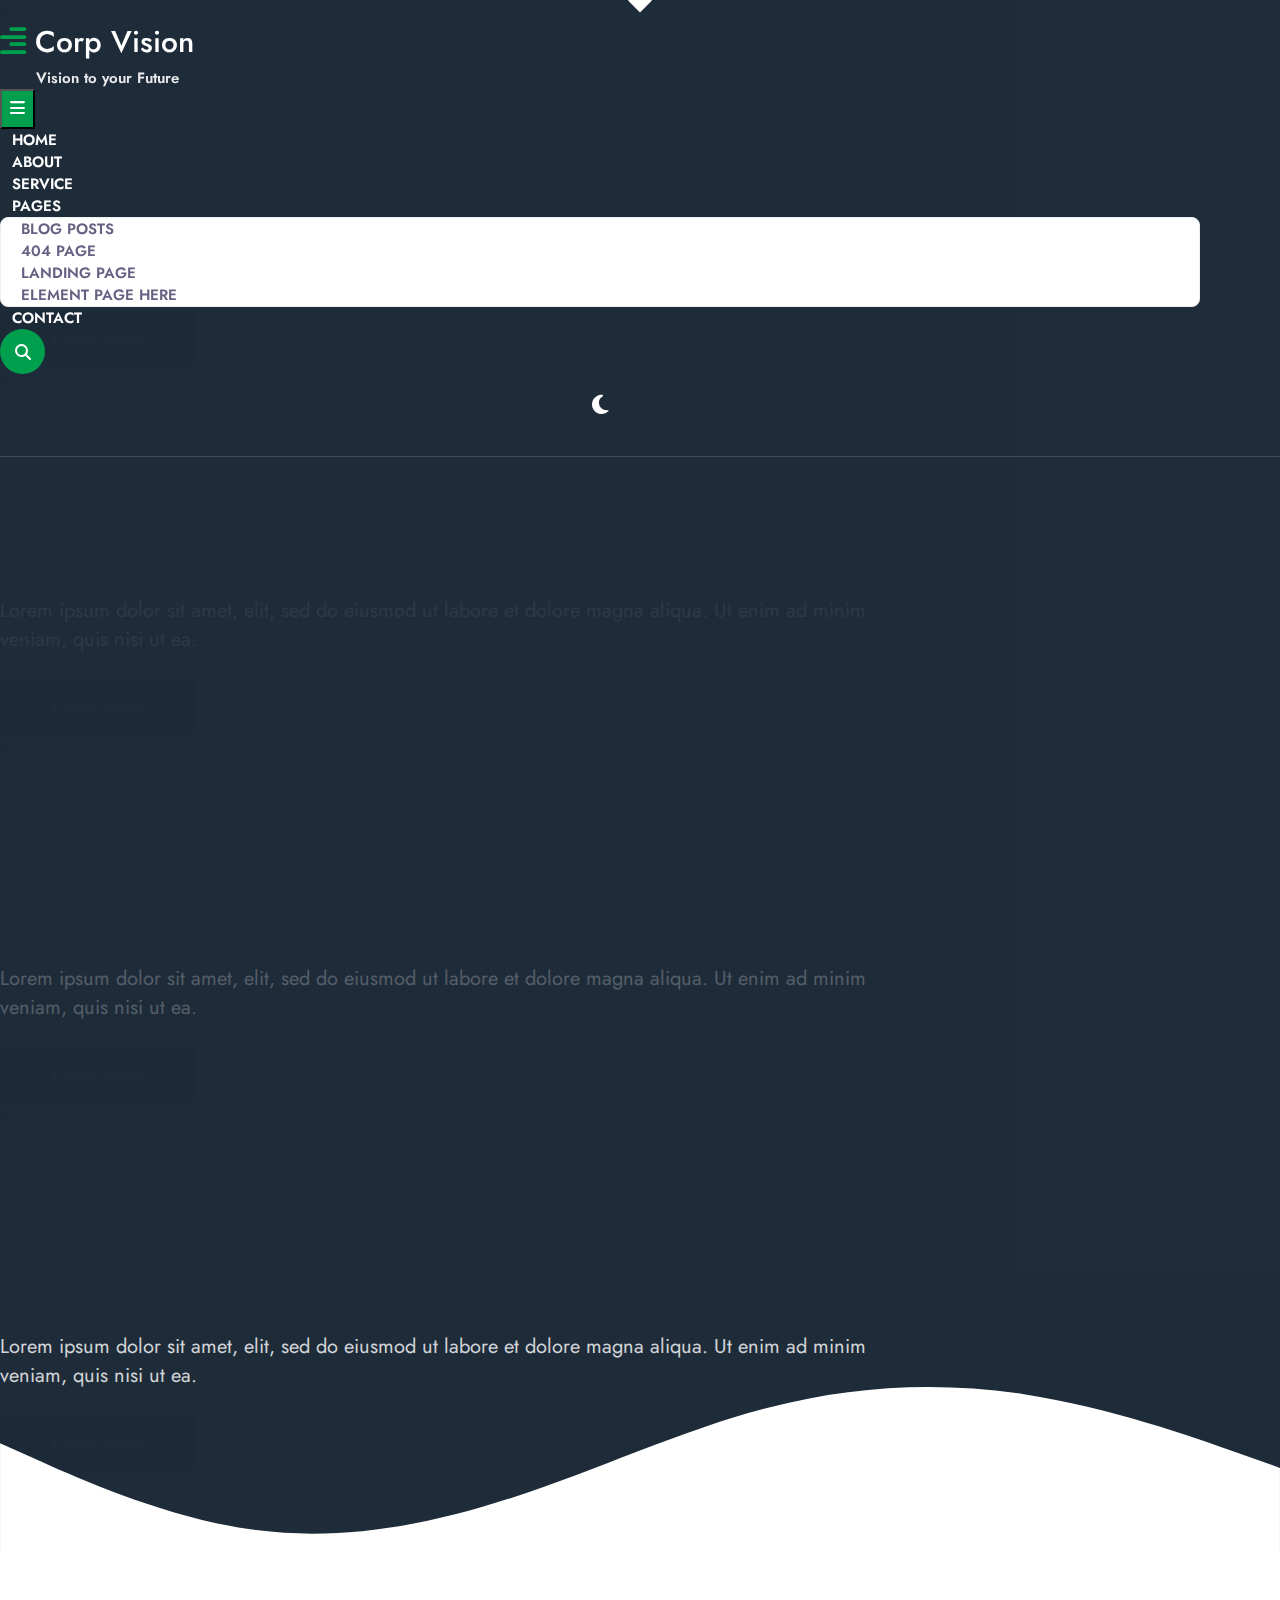
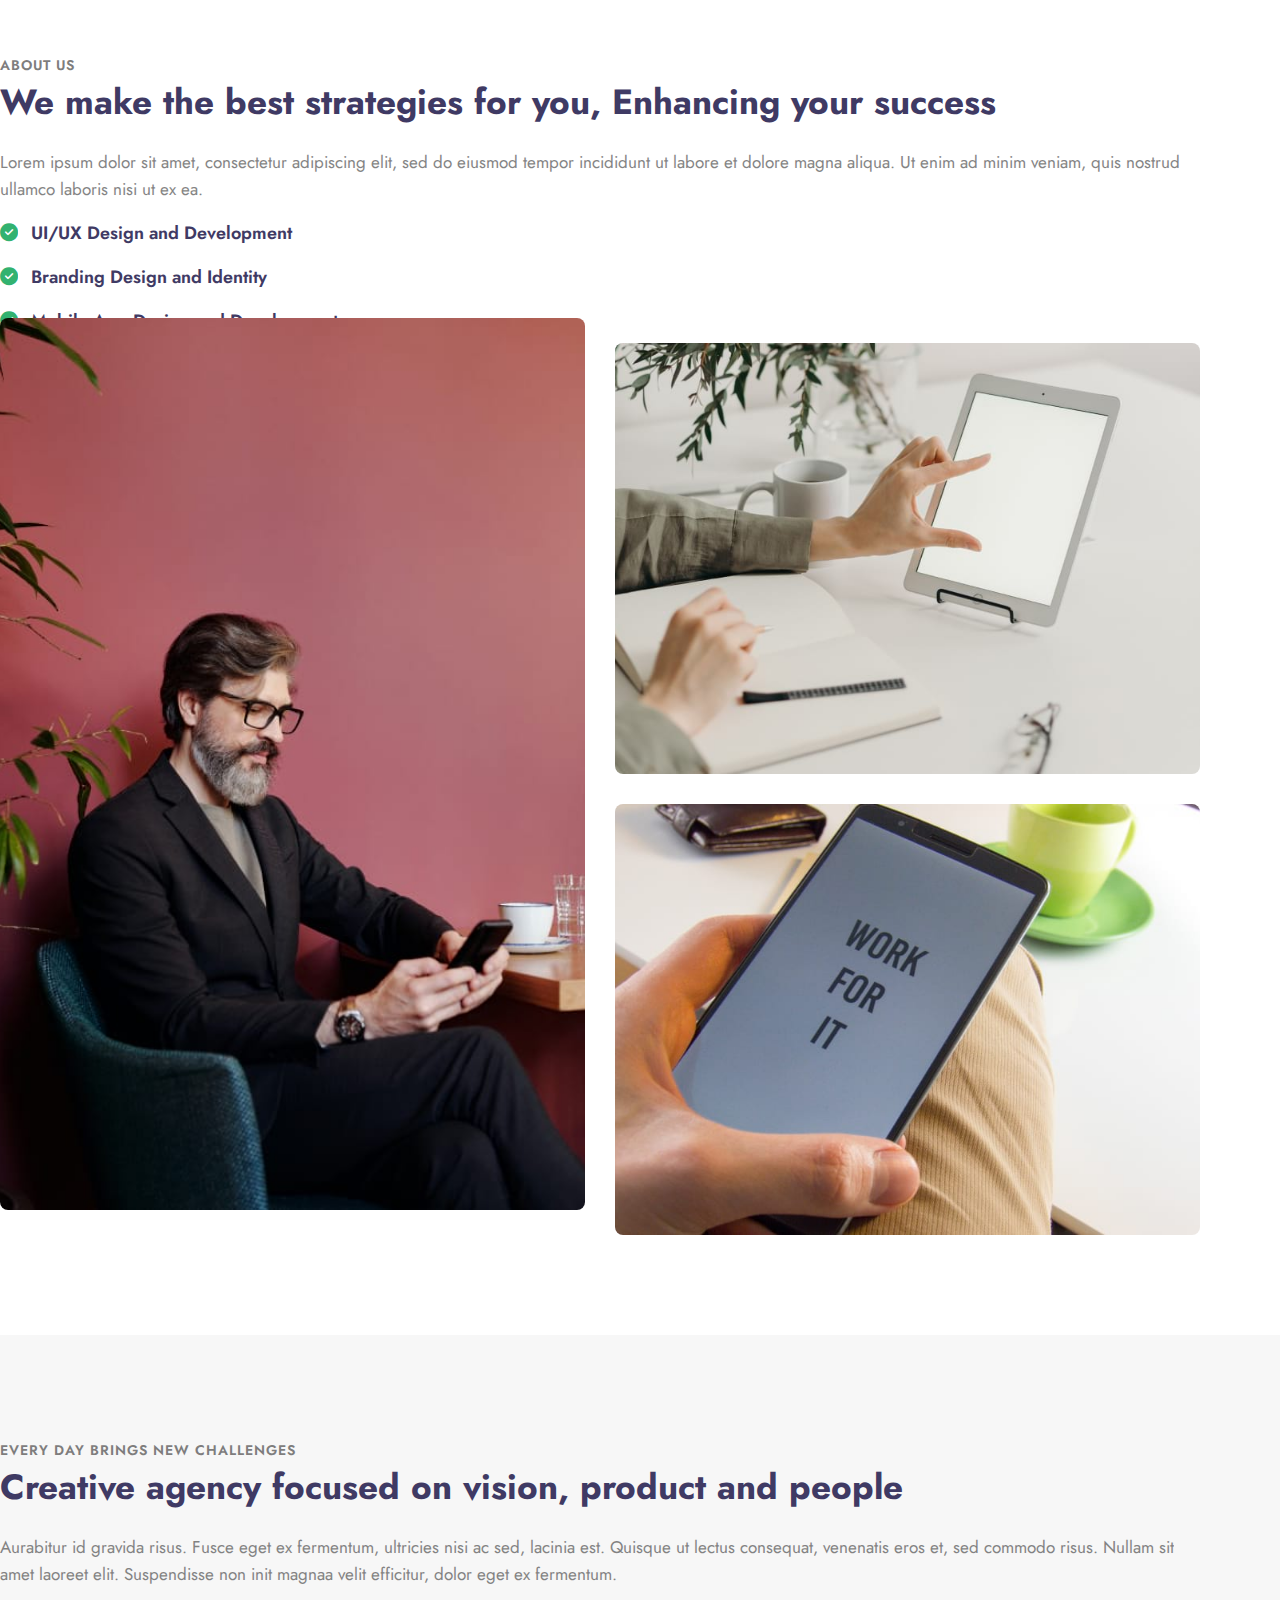
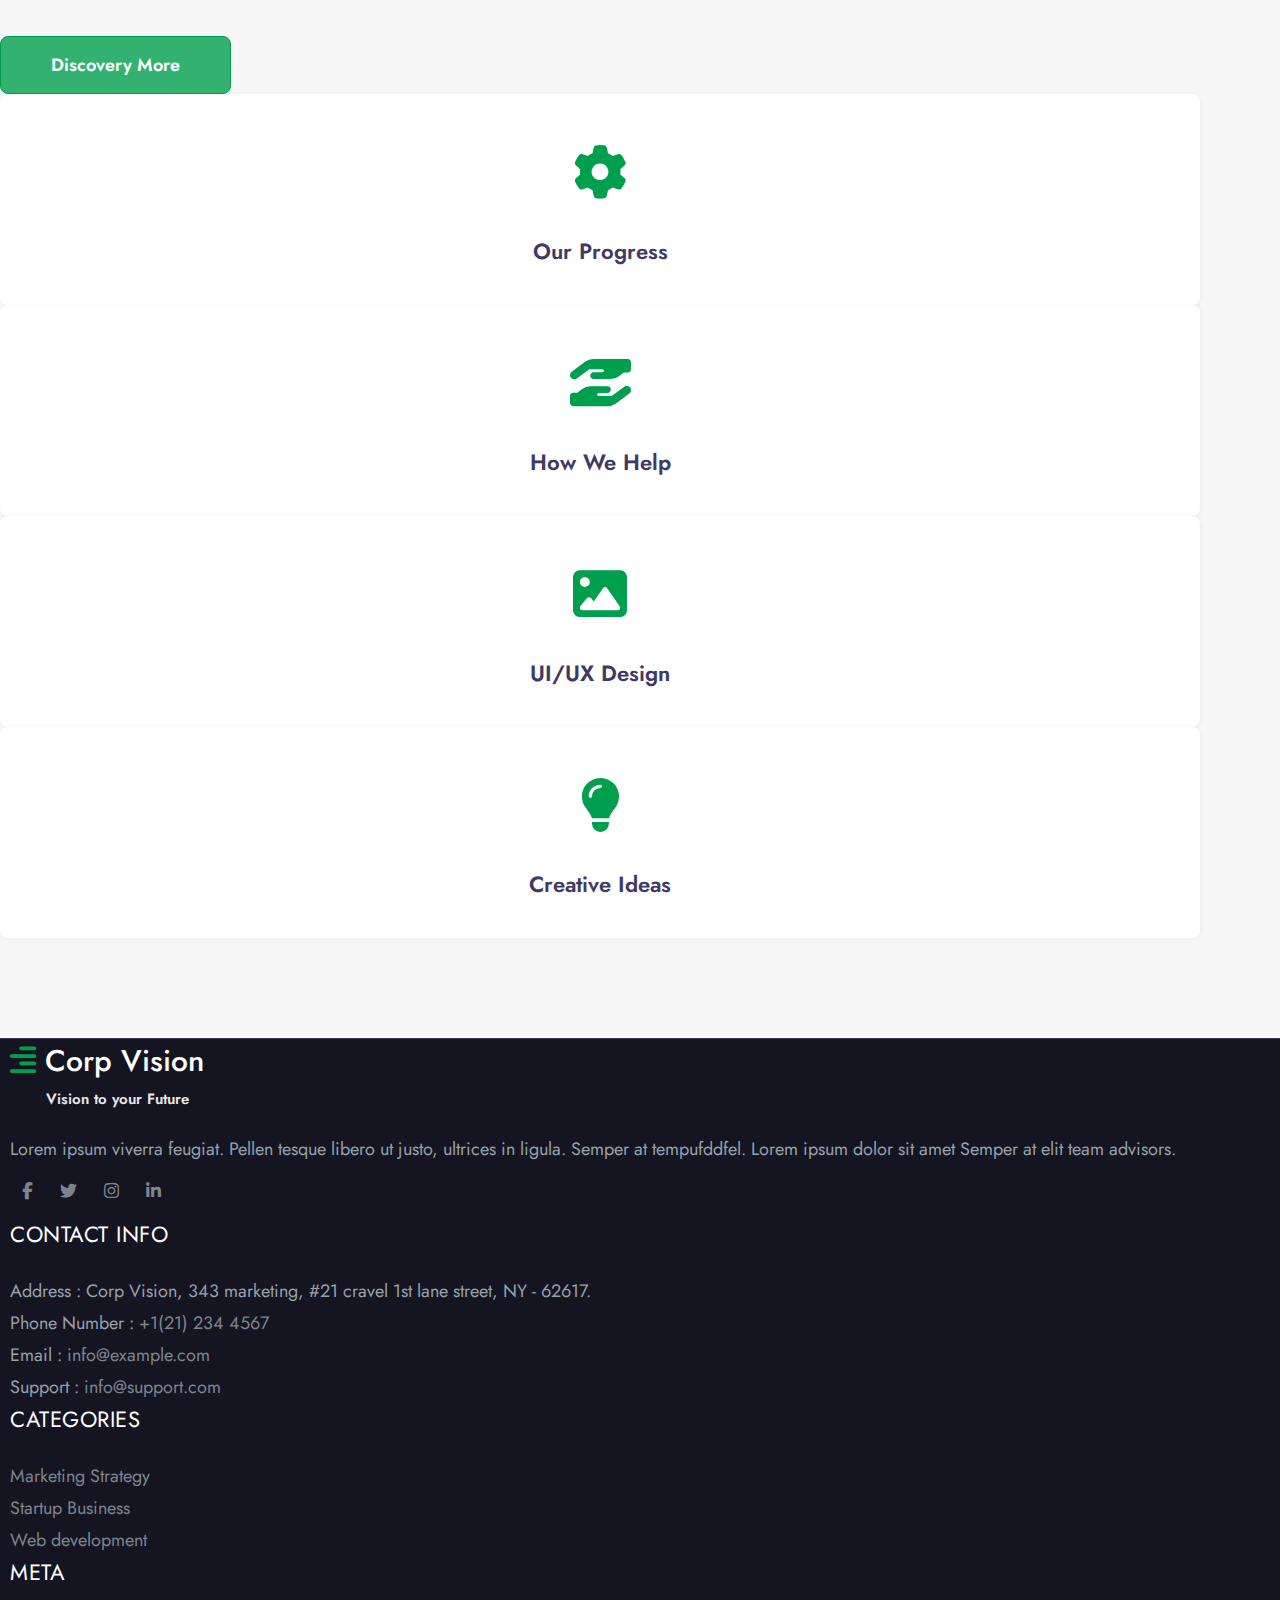
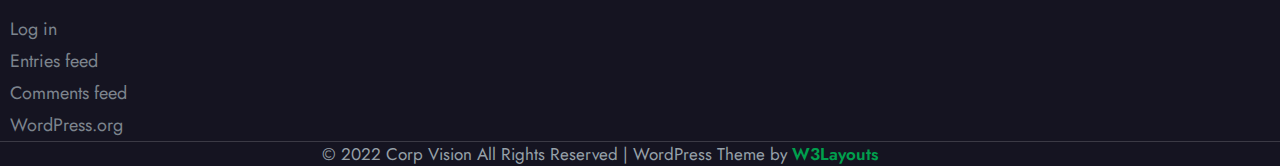
==== commit 5f97f74c: "Add Component Feature" ====
--- a/index.html
+++ b/index.html
@@ -264,7 +264,7 @@
     </section>
     <!-- About Us -->
     <section class="about-us">
-      <div class="container py-5 my-md-3 my-lg-5">
+      <div class="container">
         <div class="row">
           <!-- About Us Left -->
           <div class="col col-lg-6">
@@ -322,6 +322,106 @@
               <!-- About Us Right Item -->
               <div class="about-us-right__item">
                 <img src="Assets/Images/about-us/c4.jpg" alt="About Us Image" />
+              </div>
+            </div>
+          </div>
+        </div>
+      </div>
+    </section>
+    <!-- Feature -->
+    <section class="feature">
+      <div class="container py-6">
+        <div class="row">
+          <!-- Feature Left -->
+          <div class="col col-lg-6">
+            <div class="feature-left">
+              <div class="heading-block">
+                <span>EVERY DAY BRINGS NEW CHALLENGES</span>
+                <h3>Creative agency focused on vision, product and people</h3>
+              </div>
+              <!-- Content -->
+              <div class="feature-left__content">
+                <p>
+                  Aurabitur id gravida risus. Fusce eget ex fermentum, ultricies
+                  nisi ac sed, lacinia est. Quisque ut lectus consequat,
+                  venenatis eros et, sed commodo risus. Nullam sit amet laoreet
+                  elit. Suspendisse non init magnaa velit efficitur, dolor eget
+                  ex fermentum.
+                </p>
+                <div class="feature-left__content-btn">
+                  <a href="#" class="btn btn-pri">discovery more</a>
+                </div>
+              </div>
+            </div>
+          </div>
+          <!-- Feature Right -->
+          <div class="col col-lg-6">
+            <div class="feature-right">
+              <div class="row px-lg-5 g-lg-5">
+                <!-- Feature Right Item -->
+                <div class="col col-lg-6">
+                  <div class="feature-right-item">
+                    <div class="feature-right-item__wrap">
+                      <div class="feature-right-item__icon">
+                        <i class="fa-solid fa-gear"></i>
+                      </div>
+                      <div class="feature-right-item__text">
+                        <p>Our Progress</p>
+                      </div>
+                    </div>
+                    <a href="#" class="feature-right-item__link"
+                      >Feature Link</a
+                    >
+                  </div>
+                </div>
+                <!-- Feature Right Item -->
+                <div class="col col-lg-6">
+                  <div class="feature-right-item">
+                    <div class="feature-right-item__wrap">
+                      <div class="feature-right-item__icon">
+                        <i class="fa-solid fa-hand-holding-hand"></i>
+                      </div>
+                      <div class="feature-right-item__text">
+                        <p>How We Help</p>
+                      </div>
+                    </div>
+                    <a href="#" class="feature-right-item__link"
+                      >Feature Link</a
+                    >
+                  </div>
+                </div>
+                <!-- Feature Right Item -->
+                <div class="col col-lg-6">
+                  <div class="feature-right-item">
+                    <div class="feature-right-item__wrap">
+                      <div class="feature-right-item__icon">
+                        <i class="fa-solid fa-image"></i>
+                      </div>
+                      <div class="feature-right-item__text">
+                        <p>UI/UX Design</p>
+                      </div>
+                    </div>
+                    <a href="#" class="feature-right-item__link"
+                      >Feature Link</a
+                    >
+                  </div>
+                </div>
+                <!-- Feature Right Item -->
+                <div class="col col-lg-6">
+                  <div class="feature-right-item">
+                    <div class="feature-right-item__wrap">
+                      <div class="feature-right-item__icon">
+                        <i class="fa-solid fa-lightbulb"></i>
+                      </div>
+                      <div class="feature-right-item__text">
+                        <p>Creative Ideas</p>
+                      </div>
+                    </div>
+                    <a href="#" class="feature-right-item__link"
+                      >Feature Link</a
+                    >
+                  </div>
+                </div>
               </div>
             </div>
           </div>
--- a/Assets/CSS/home.css
+++ b/Assets/CSS/home.css
@@ -53,6 +53,10 @@
   }
 }
 
+html body section:not(.slider) {
+  padding-block: 10rem;
+}
+
 html body h1 {
   font-size: 3rem;
   font-weight: 700;
@@ -123,6 +127,7 @@
   transition: 0.5s;
   border-radius: 0.8rem;
   outline: none;
+  text-transform: capitalize;
 }
 
 .btn.btn-pri {
@@ -831,6 +836,85 @@
           transform: translateY(-25px);
 }
 
+.feature {
+  background-color: var(--bg-grey);
+}
+
+.feature-left__content p {
+  font-size: 1.7rem;
+  font-weight: 400;
+  color: var(--font-color);
+  line-height: 2.7rem;
+  opacity: 0.8;
+}
+
+.feature-left__content-btn {
+  margin-top: 4.8rem;
+}
+
+.feature-right-item {
+  position: relative;
+  background-color: var(--bg-color);
+  -webkit-box-shadow: rgba(1, 1, 1, 0.05) 1px 1px 5px 0px;
+          box-shadow: rgba(1, 1, 1, 0.05) 1px 1px 5px 0px;
+  border-radius: 0.8rem;
+  -webkit-transition: 0.3s;
+  transition: 0.3s;
+}
+
+.feature-right-item__wrap {
+  padding: 4rem 3rem;
+  display: -webkit-box;
+  display: -ms-flexbox;
+  display: flex;
+  -webkit-box-align: center;
+      -ms-flex-align: center;
+          align-items: center;
+  -webkit-box-pack: center;
+      -ms-flex-pack: center;
+          justify-content: center;
+  -webkit-box-orient: vertical;
+  -webkit-box-direction: normal;
+      -ms-flex-direction: column;
+          flex-direction: column;
+}
+
+.feature-right-item__icon {
+  color: #009f4d;
+  font-size: 5.4rem;
+}
+
+.feature-right-item__text p {
+  margin-top: 2.5rem;
+  font-size: 2.2rem;
+  font-weight: 600;
+  color: var(--heading-color);
+  line-height: 2.8rem;
+  -webkit-transition: 0.3s;
+  transition: 0.3s;
+}
+
+.feature-right-item__link {
+  position: absolute;
+  top: 0;
+  bottom: 0;
+  left: 0;
+  right: 0;
+  display: block;
+  text-indent: -1000rem;
+}
+
+.feature-right-item:hover {
+  -webkit-box-shadow: rgba(46, 41, 51, 0.08) 0px 2px 4px, rgba(71, 63, 79, 0.16) 0px 5px 10px;
+          box-shadow: rgba(46, 41, 51, 0.08) 0px 2px 4px, rgba(71, 63, 79, 0.16) 0px 5px 10px;
+  -webkit-transform: translateY(-0.4rem);
+          transform: translateY(-0.4rem);
+}
+
+.feature-right-item:hover .feature-right-item__text p {
+  color: #009f4d;
+}
+
 .footer {
   background-color: #151421;
   border-top: 1px solid rgba(231, 231, 231, 0.18);
@@ -999,3 +1083,32 @@
   opacity: 1;
   visibility: visible;
 }
+
+.heading-block {
+  margin-bottom: 2.4rem;
+}
+
+.heading-block span {
+  display: block;
+  font-size: 1.4rem;
+  font-weight: 600;
+  color: #7e7d7d;
+  text-transform: uppercase;
+  line-height: 3rem;
+  letter-spacing: 0.1rem;
+}
+
+.heading-block h3 {
+  font-size: 3.5rem;
+  font-weight: 700;
+  color: var(--heading-color);
+  line-height: 4.5rem;
+}
+
+.heading-block.heading-block--center span {
+  text-align: center;
+}
+
+.heading-block.heading-block--center h3 {
+  text-align: center;
+}
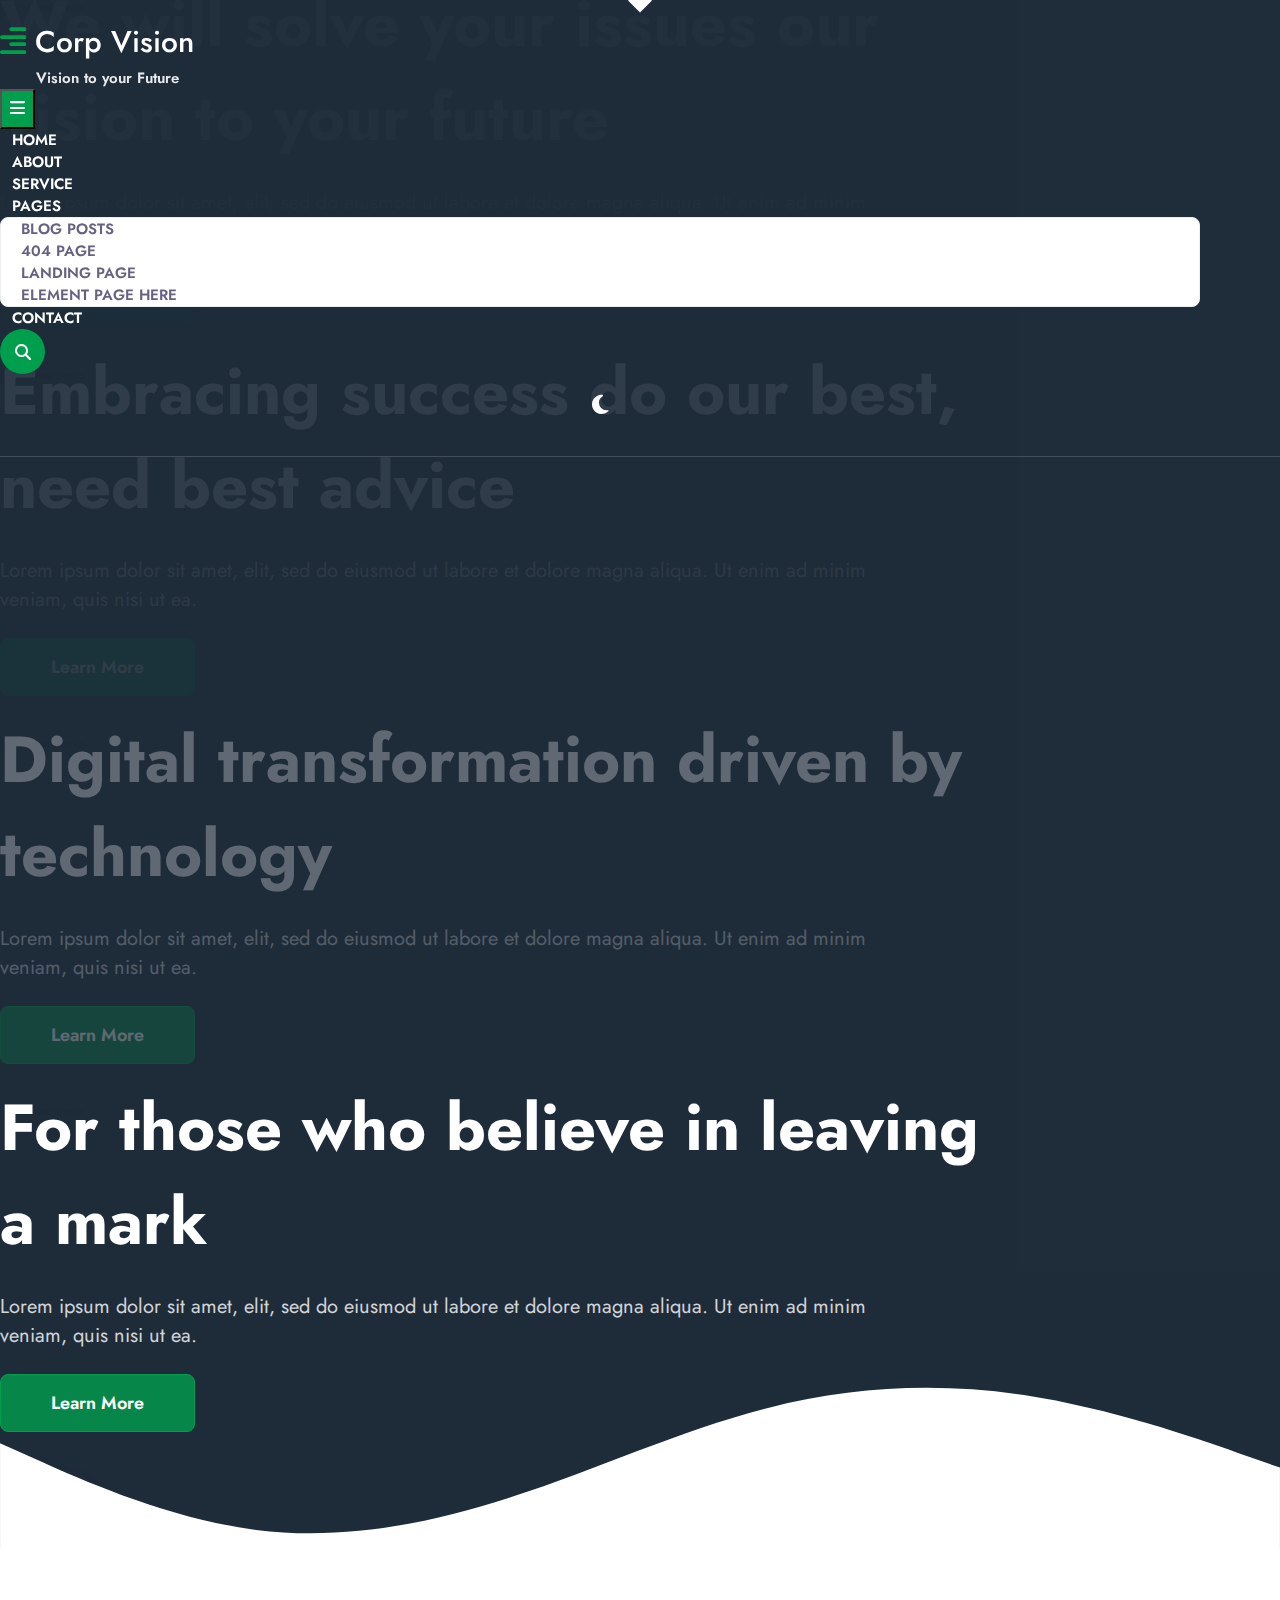
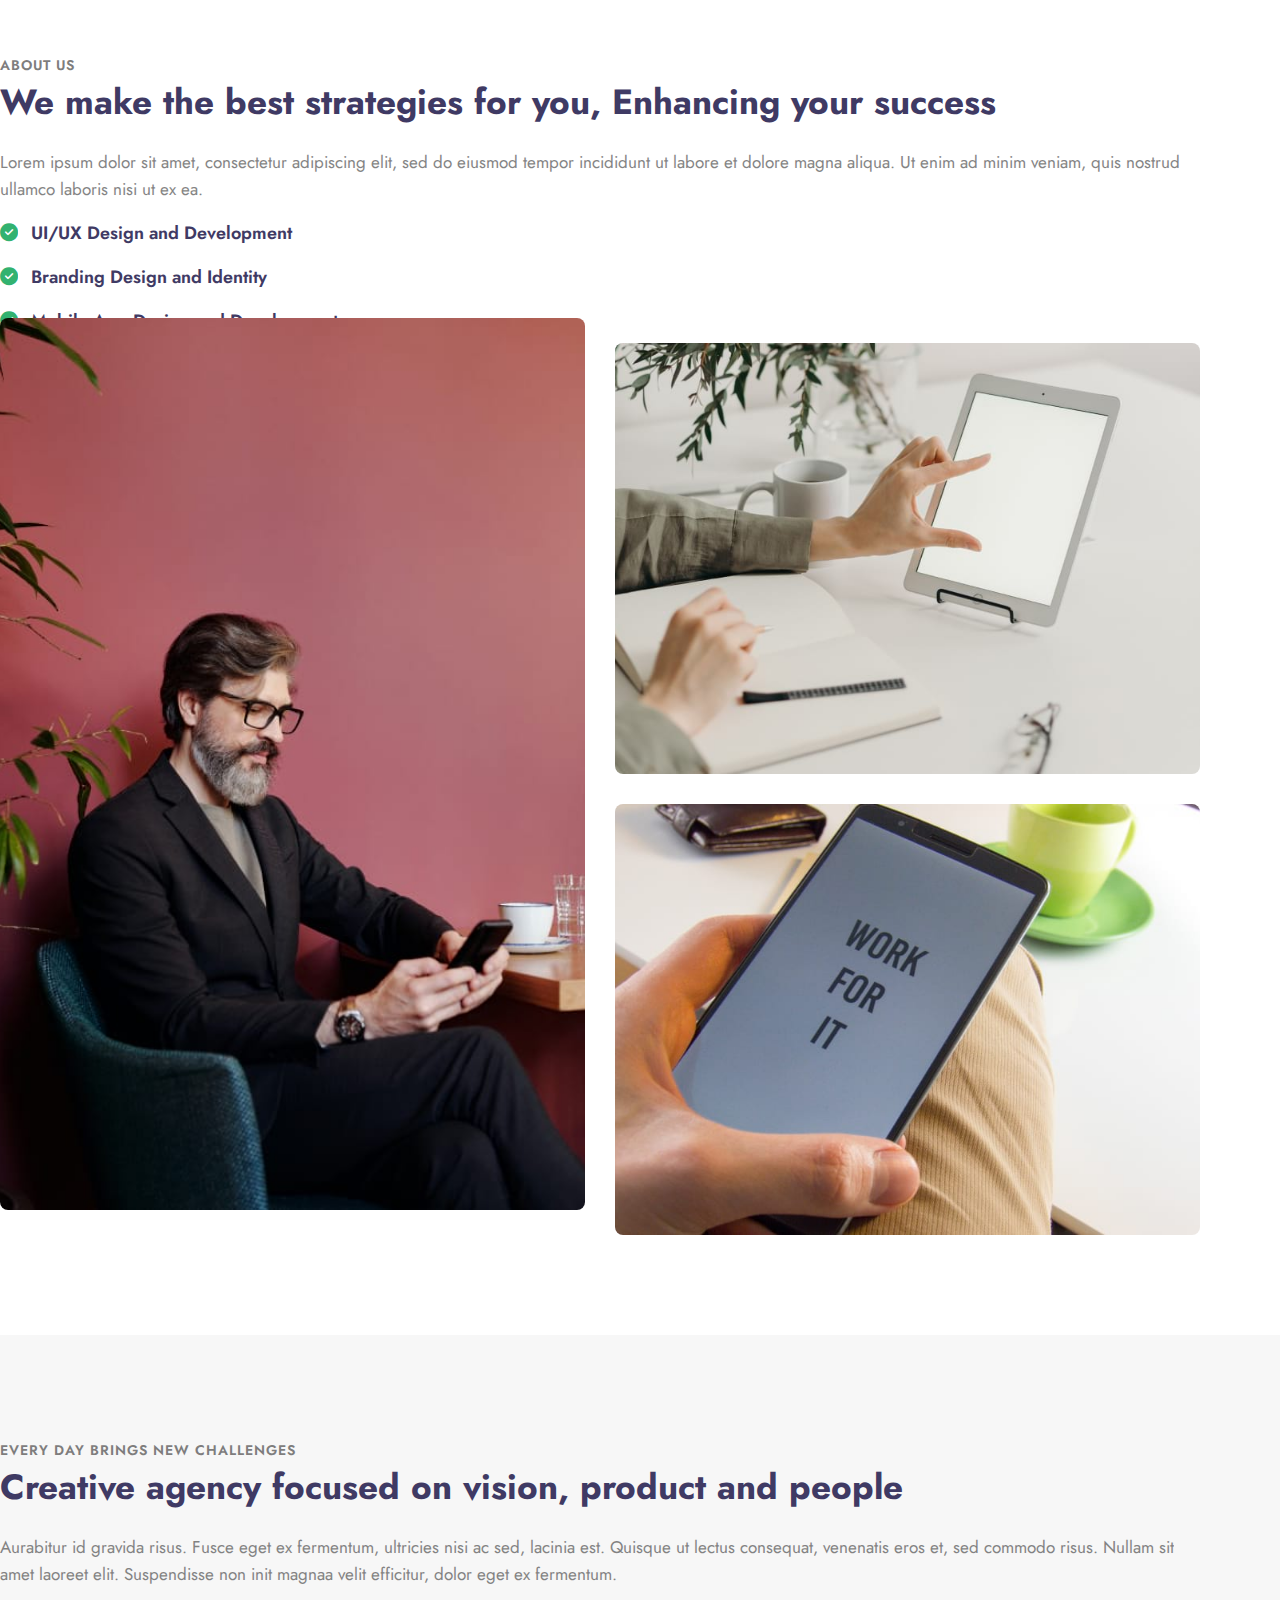
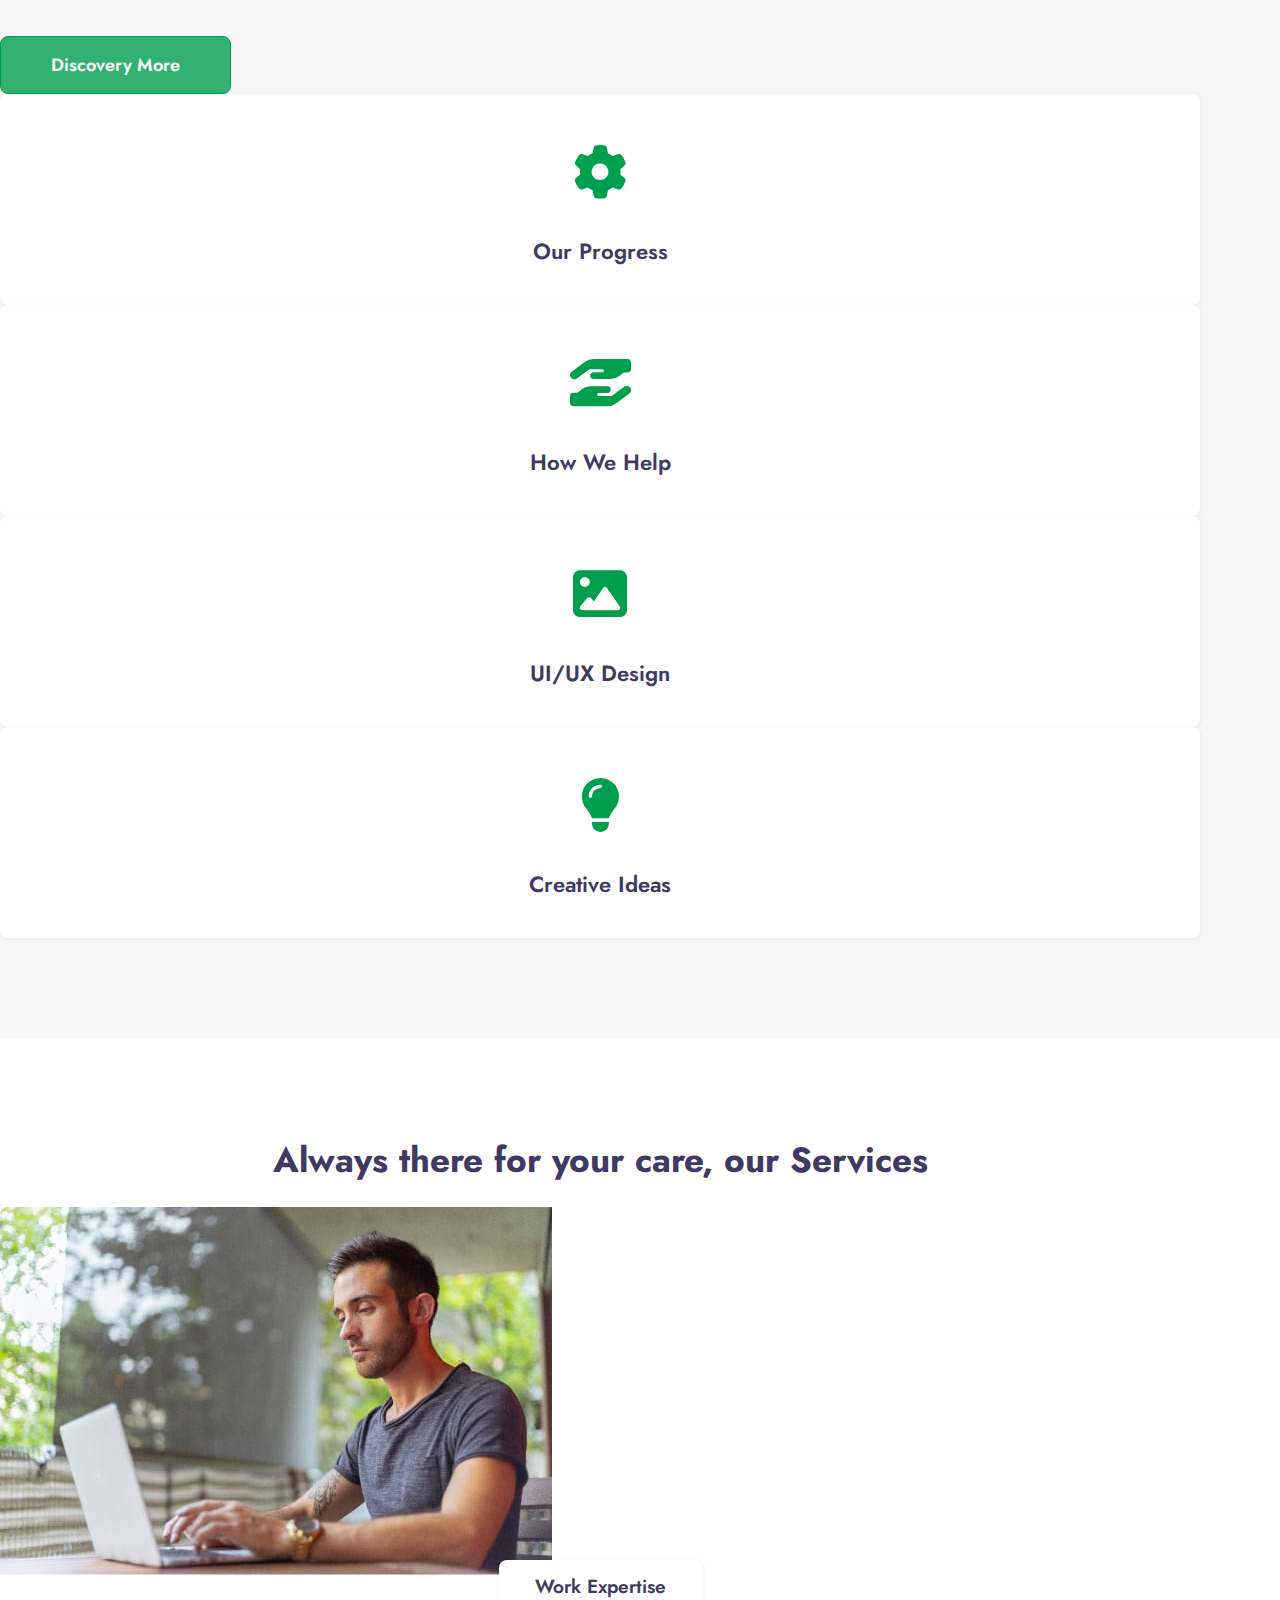
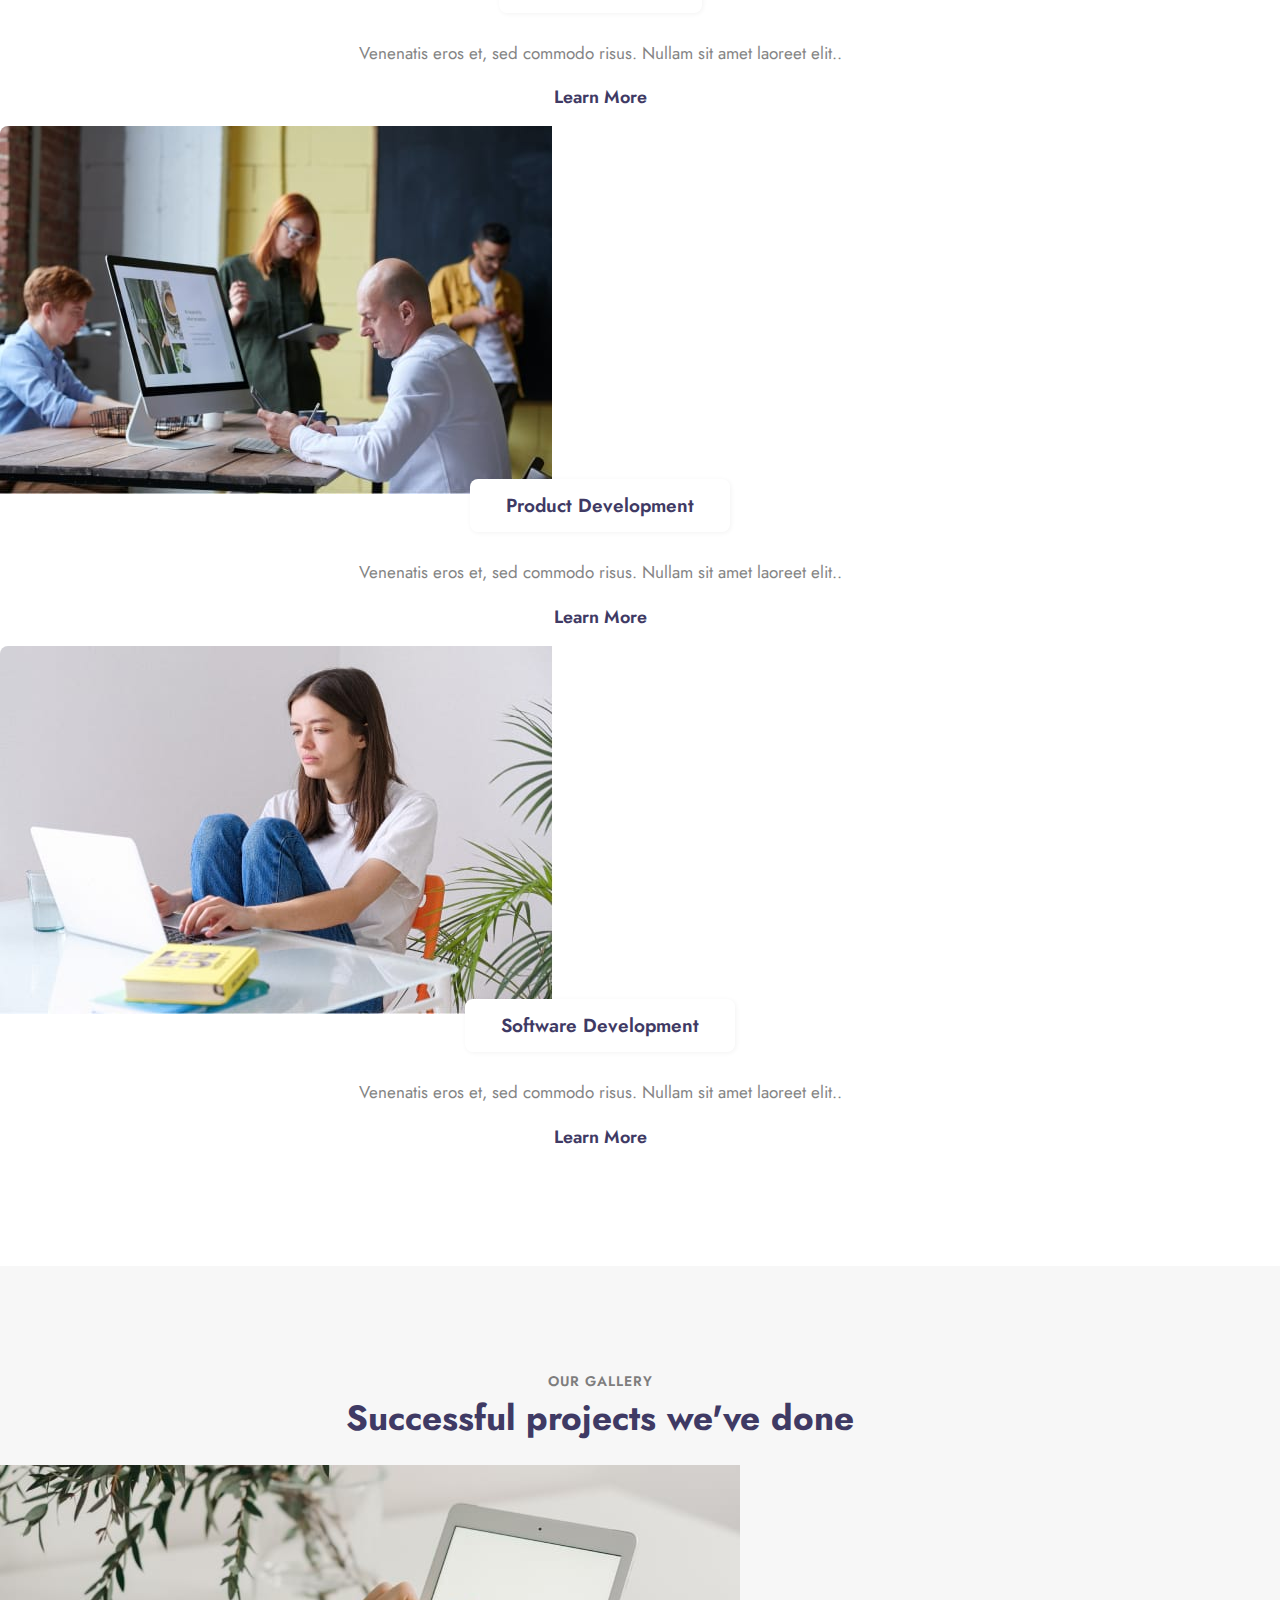
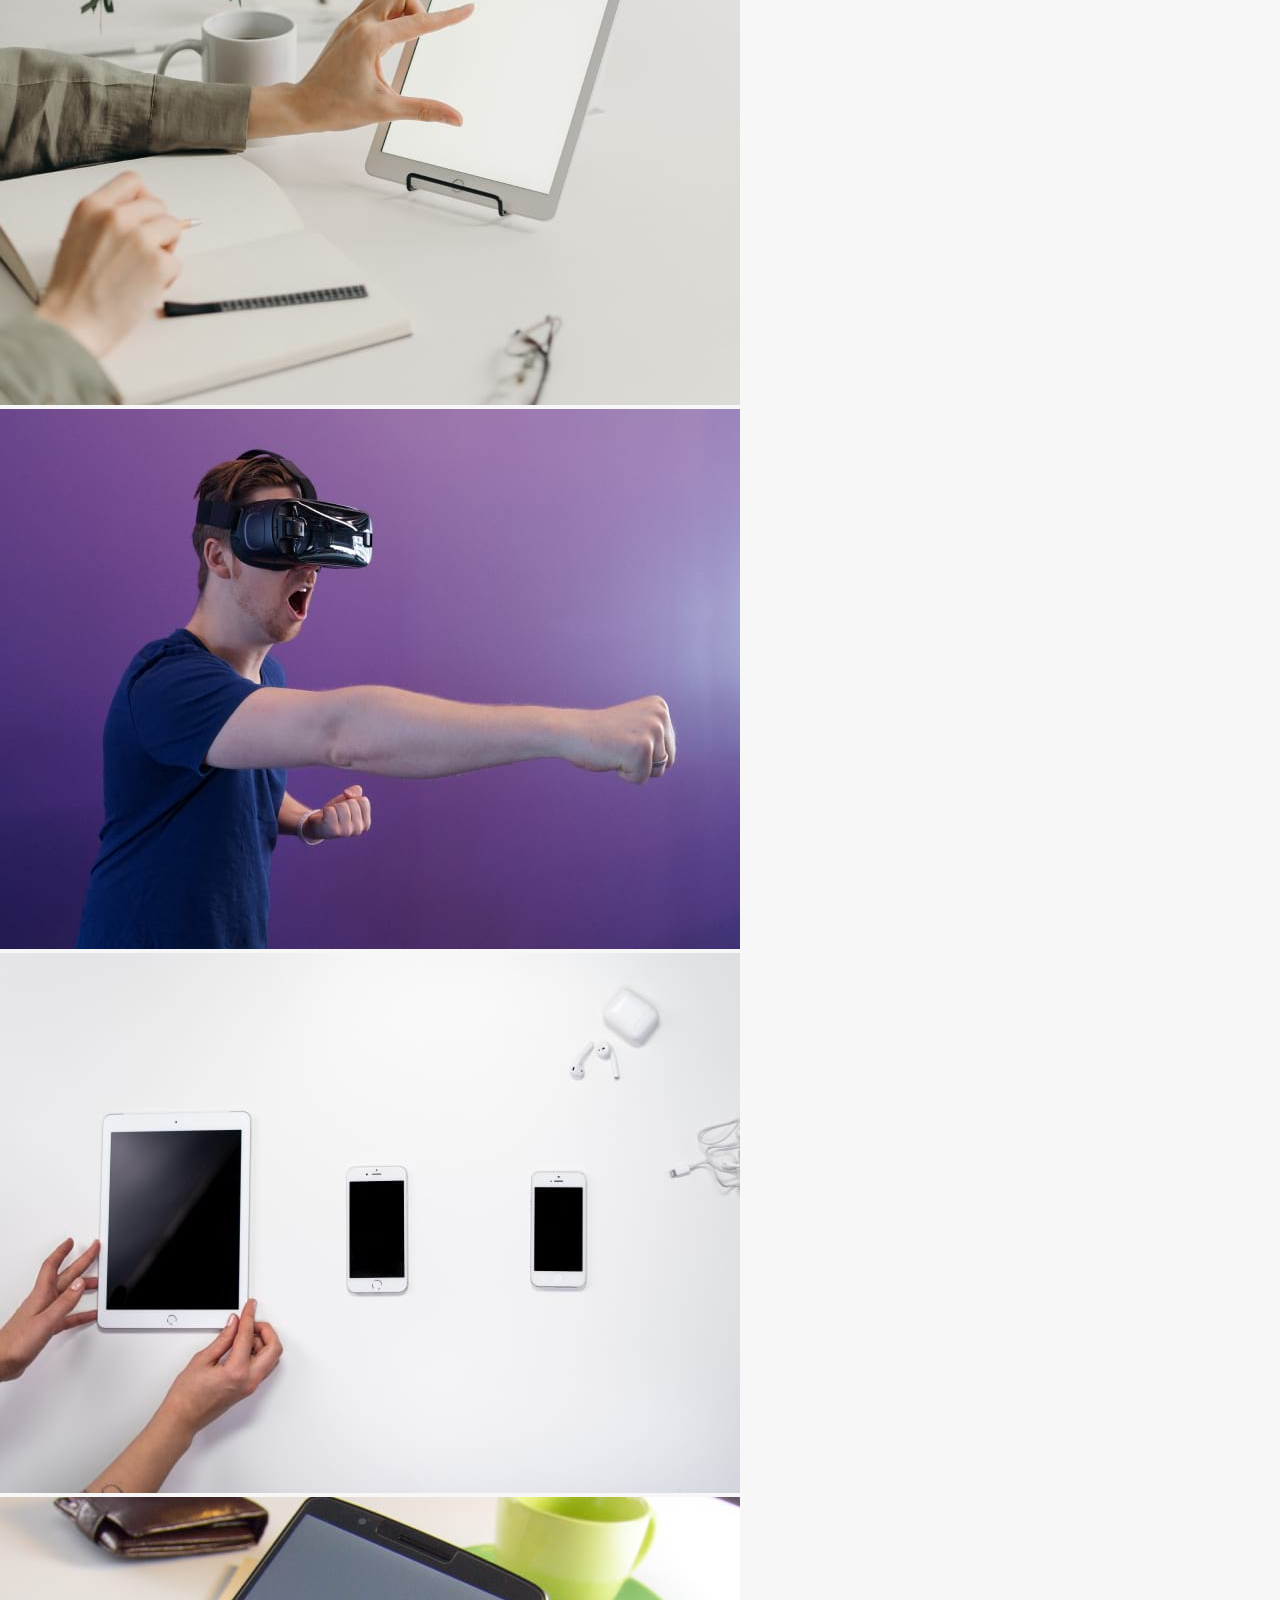
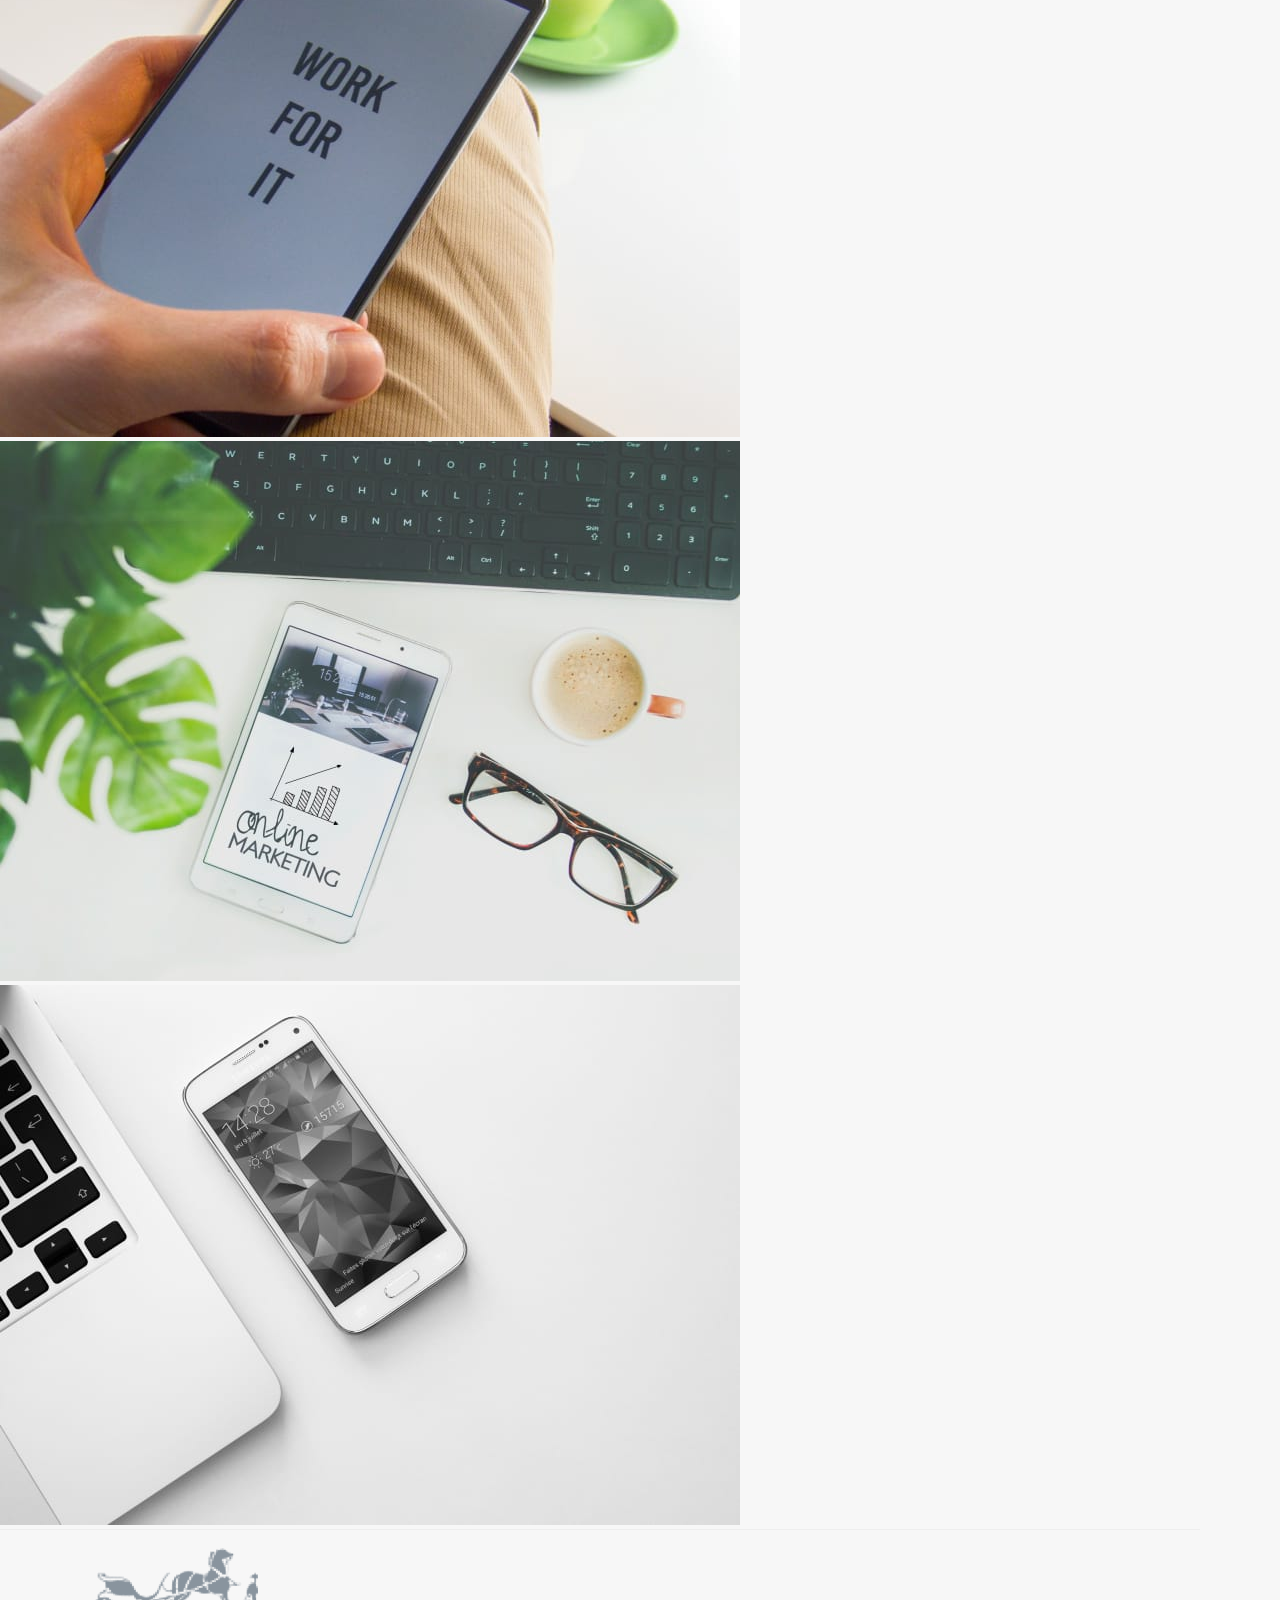
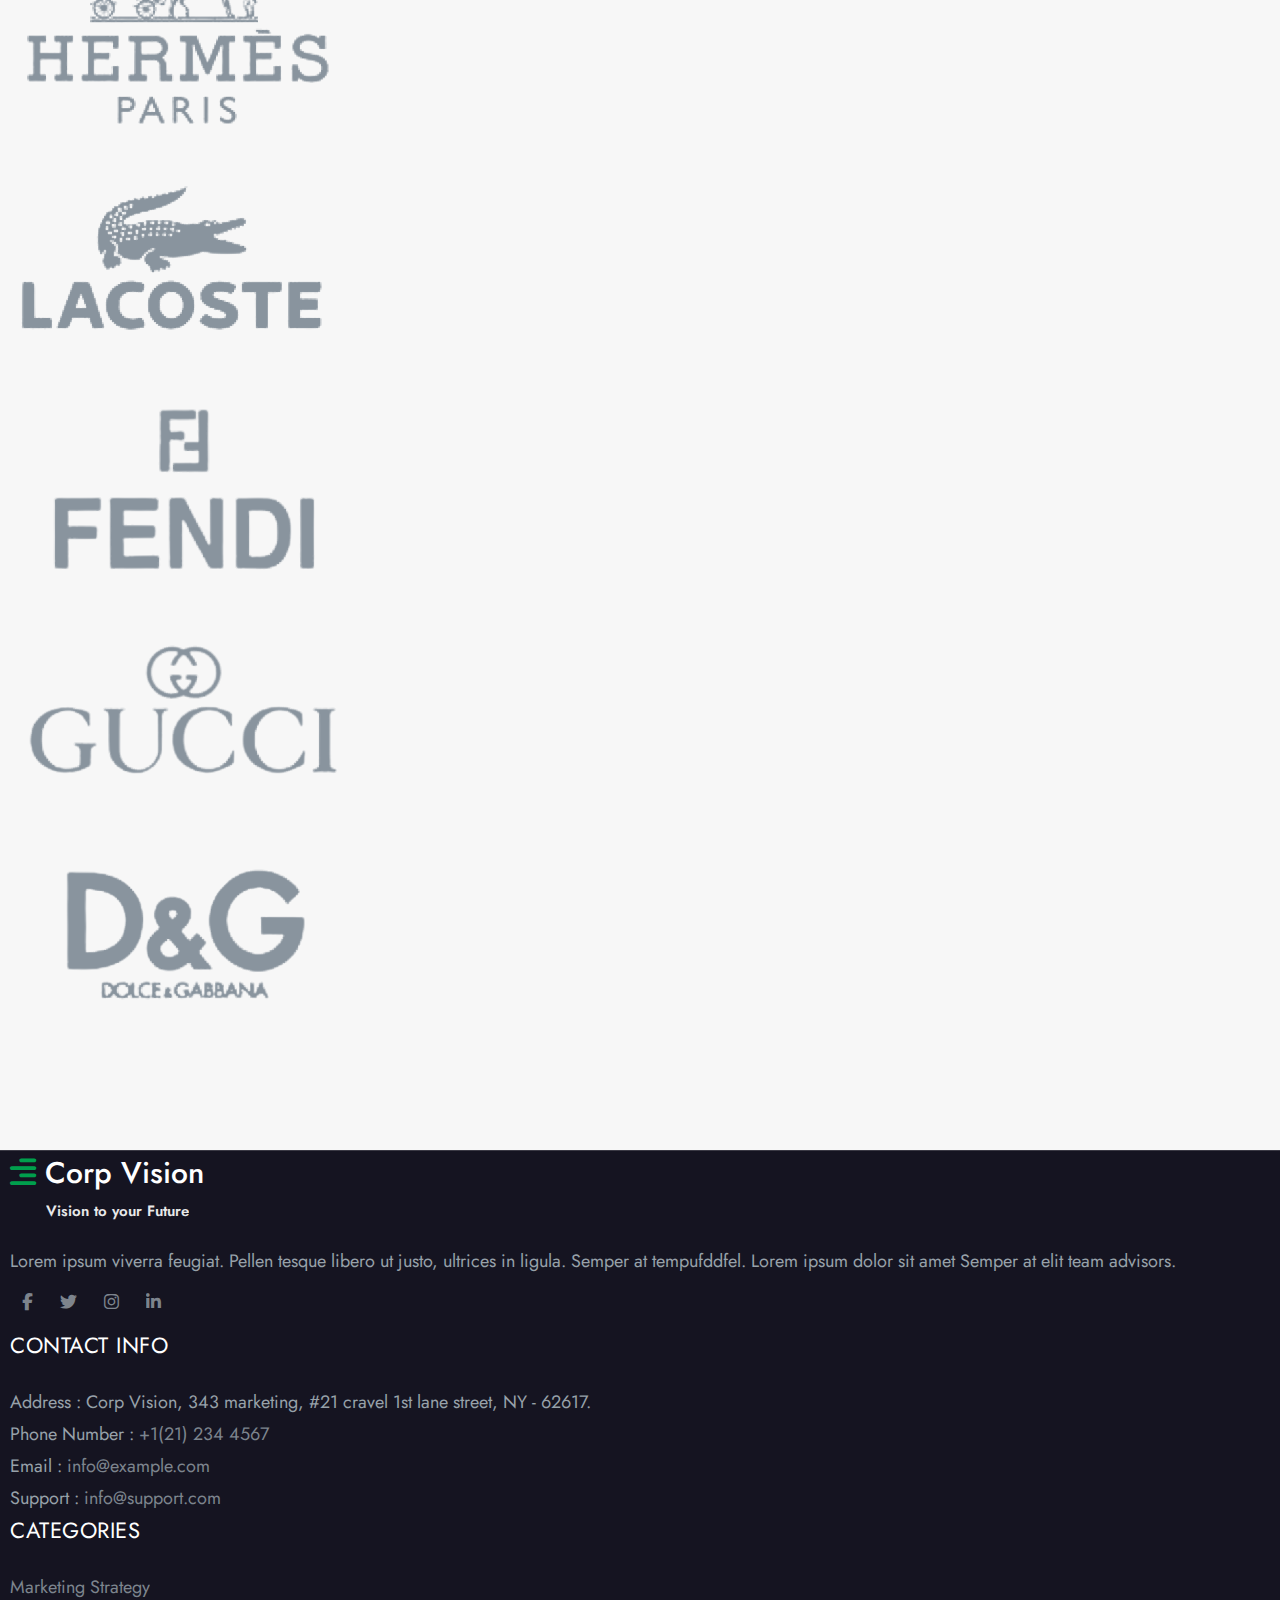
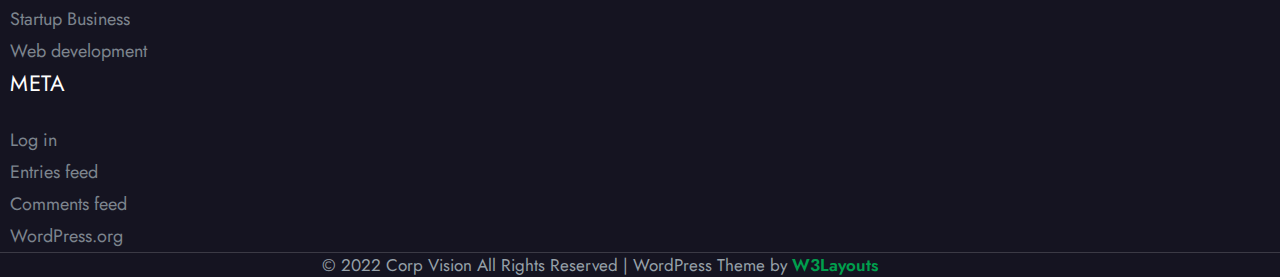
==== commit c11886af: "add new layout gallery" ====
--- a/index.html
+++ b/index.html
@@ -428,6 +428,262 @@
         </div>
       </div>
     </section>
+    <!-- Service -->
+    <section class="service">
+      <!-- Service Header -->
+      <header class="service-header">
+        <div class="container">
+          <div class="heading-block heading-block--center">
+            <h3>Always there for your care, our Services</h3>
+          </div>
+        </div>
+      </header>
+      <!-- Service Main -->
+      <main class="service-main">
+        <div class="container">
+          <div class="row g-5">
+            <!-- Service Main Item -->
+            <div class="col col-lg-4">
+              <div
+                class="service-main-item card-item card-item--center-heading"
+              >
+                <div class="service-main-item-img card-item-header">
+                  <a href="#">
+                    <img
+                      src="./Assets/Images/service/s1.jpg"
+                      alt="Service Image"
+                    />
+                  </a>
+                </div>
+                <div class="service-main-item-content card-item-body">
+                  <h3><a href="#"> Work Expertise</a></h3>
+                  <p>
+                    Venenatis eros et, sed commodo risus. Nullam sit amet
+                    laoreet elit..
+                  </p>
+                </div>
+                <div class="service-main-item-btn card-item-footer">
+                  <a href="#" class="btn">Learn More</a>
+                </div>
+              </div>
+            </div>
+            <!-- Service Main Item -->
+            <div class="col col-lg-4">
+              <div
+                class="service-main-item card-item card-item--center-heading"
+              >
+                <div class="service-main-item-img card-item-header">
+                  <a href="#">
+                    <img
+                      src="./Assets/Images/service/s2.jpg"
+                      alt="Service Image"
+                    />
+                  </a>
+                </div>
+                <div class="service-main-item-content card-item-body">
+                  <h3><a href="#"> Product Development</a></h3>
+                  <p>
+                    Venenatis eros et, sed commodo risus. Nullam sit amet
+                    laoreet elit..
+                  </p>
+                </div>
+                <div class="service-main-item-btn card-item-footer">
+                  <a href="#" class="btn">Learn More</a>
+                </div>
+              </div>
+            </div>
+            <!-- Service Main Item -->
+            <div class="col col-lg-4">
+              <div
+                class="service-main-item card-item card-item--center-heading"
+              >
+                <div class="service-main-item-img card-item-header">
+                  <a href="#">
+                    <img
+                      src="./Assets/Images/service/s3.jpg"
+                      alt="Service Image"
+                    />
+                  </a>
+                </div>
+                <div class="service-main-item-content card-item-body">
+                  <h3><a href="#"> Software Development</a></h3>
+                  <p>
+                    Venenatis eros et, sed commodo risus. Nullam sit amet
+                    laoreet elit..
+                  </p>
+                </div>
+                <div class="service-main-item-btn card-item-footer">
+                  <a href="#" class="btn">Learn More</a>
+                </div>
+              </div>
+            </div>
+          </div>
+        </div>
+      </main>
+    </section>
+    <!-- Gallery -->
+    <section class="gallery">
+      <!-- Gallery Header -->
+      <header class="gallery-header">
+        <div class="container">
+          <div class="heading-block heading-block--center">
+            <span>OUR GALLERY</span>
+            <h3>Successful projects we've done</h3>
+          </div>
+        </div>
+      </header>
+      <!-- Gallery Main -->
+      <main class="gallery-main py-5">
+        <div class="container">
+          <div class="row g-5">
+            <!-- Gallery Main Item -->
+            <div class="col col-lg-4">
+              <div class="card-img-bottom">
+                <div class="card-img-bottom__img">
+                  <img
+                    src="Assets/Images/about-us/c1.jpg"
+                    alt="Gallery Image"
+                  />
+                </div>
+                <div class="card-img-bottom__overlay"></div>
+                <div class="card-img-bottom__content">
+                  <h3>Project 1</h3>
+                  <p>Quisque ut lectus, eros et, sed commodo risus.</p>
+                </div>
+                <a href="#" class="card-img-bottom__link"></a>
+              </div>
+            </div>
+            <!-- Gallery Main Item -->
+            <div class="col col-lg-4">
+              <div class="card-img-bottom">
+                <div class="card-img-bottom__img">
+                  <img src="Assets/Images/gallery/c2.jpg" alt="Gallery Image" />
+                </div>
+                <div class="card-img-bottom__overlay"></div>
+                <div class="card-img-bottom__content">
+                  <h3>Project 2</h3>
+                  <p>Quisque ut lectus, eros et, sed commodo risus.</p>
+                </div>
+                <a href="#" class="card-img-bottom__link"></a>
+              </div>
+            </div>
+            <!-- Gallery Main Item -->
+            <div class="col col-lg-4">
+              <div class="card-img-bottom">
+                <div class="card-img-bottom__img">
+                  <img src="Assets/Images/gallery/c3.jpg" alt="Gallery Image" />
+                </div>
+                <div class="card-img-bottom__overlay"></div>
+                <div class="card-img-bottom__content">
+                  <h3>Project 3</h3>
+                  <p>Quisque ut lectus, eros et, sed commodo risus.</p>
+                </div>
+                <a href="#" class="card-img-bottom__link"></a>
+              </div>
+            </div>
+            <!-- Gallery Main Item -->
+            <div class="col col-lg-4">
+              <div class="card-img-bottom">
+                <div class="card-img-bottom__img">
+                  <img
+                    src="Assets/Images/about-us/c4.jpg"
+                    alt="Gallery Image"
+                  />
+                </div>
+                <div class="card-img-bottom__overlay"></div>
+                <div class="card-img-bottom__content">
+                  <h3>Project 4</h3>
+                  <p>Quisque ut lectus, eros et, sed commodo risus.</p>
+                </div>
+                <a href="#" class="card-img-bottom__link"></a>
+              </div>
+            </div>
+            <!-- Gallery Main Item -->
+            <div class="col col-lg-4">
+              <div class="card-img-bottom">
+                <div class="card-img-bottom__img">
+                  <img src="Assets/Images/gallery/c5.jpg" alt="Gallery Image" />
+                </div>
+                <div class="card-img-bottom__overlay"></div>
+                <div class="card-img-bottom__content">
+                  <h3>Project 5</h3>
+                  <p>Quisque ut lectus, eros et, sed commodo risus.</p>
+                </div>
+                <a href="#" class="card-img-bottom__link"></a>
+              </div>
+            </div>
+            <!-- Gallery Main Item -->
+            <div class="col col-lg-4">
+              <div class="card-img-bottom">
+                <div class="card-img-bottom__img">
+                  <img src="Assets/Images/gallery/c6.jpg" alt="Gallery Image" />
+                </div>
+                <div class="card-img-bottom__overlay"></div>
+                <div class="card-img-bottom__content">
+                  <h3>Project 6</h3>
+                  <p>Quisque ut lectus, eros et, sed commodo risus.</p>
+                </div>
+                <a href="#" class="card-img-bottom__link"></a>
+              </div>
+            </div>
+          </div>
+        </div>
+      </main>
+      <!-- Gallery Footer -->
+      <footer class="gallery-footer my-5">
+        <div class="container">
+          <div class="gallery-footer-wrap py-5">
+            <div class="row g-5">
+              <!-- Gallery Footer Item -->
+              <div class="col offset-lg-1 col-lg-2">
+                <div class="gallery-footer-item">
+                  <img
+                    src="./Assets/Images/gallery/Brands/brand1.png"
+                    alt="Brand Image"
+                  />
+                </div>
+              </div>
+              <!-- Gallery Footer Item -->
+              <div class="col col-lg-2">
+                <div class="gallery-footer-item">
+                  <img
+                    src="./Assets/Images/gallery/Brands/brand6.png"
+                    alt="Brand Image"
+                  />
+                </div>
+              </div>
+              <!-- Gallery Footer Item -->
+              <div class="col col-lg-2">
+                <div class="gallery-footer-item">
+                  <img
+                    src="./Assets/Images/gallery/Brands/brand3.png"
+                    alt="Brand Image"
+                  />
+                </div>
+              </div>
+              <!-- Gallery Footer Item -->
+              <div class="col col-lg-2">
+                <div class="gallery-footer-item">
+                  <img
+                    src="./Assets/Images/gallery/Brands/brand4.png"
+                    alt="Brand Image"
+                  />
+                </div>
+              </div>
+              <!-- Gallery Footer Item -->
+              <div class="col col-lg-2">
+                <div class="gallery-footer-item">
+                  <img
+                    src="./Assets/Images/gallery/Brands/brand5.png"
+                    alt="Brand Image"
+                  />
+                </div>
+              </div>
+            </div>
+          </div>
+        </div>
+      </footer>
+    </section>
     <!-- Footer -->
     <footer class="footer">
       <!-- Footer Top -->
--- a/Assets/CSS/home.css
+++ b/Assets/CSS/home.css
@@ -57,6 +57,14 @@
   padding-block: 10rem;
 }
 
+html body section:nth-child(odd):not(.slider) {
+  background-color: var(--bg-color);
+}
+
+html body section:nth-child(even):not(.slider) {
+  background-color: var(--bg-grey);
+}
+
 html body h1 {
   font-size: 3rem;
   font-weight: 700;
@@ -128,6 +136,11 @@
   border-radius: 0.8rem;
   outline: none;
   text-transform: capitalize;
+  color: var(--heading-color);
+}
+
+.btn:hover {
+  color: #009f4d;
 }
 
 .btn.btn-pri {
@@ -137,6 +150,7 @@
 }
 
 .btn.btn-pri:hover {
+  color: #fff;
   background-color: #009f4d;
 }
 
@@ -655,6 +669,8 @@
   .slider .carousel-item .carousel-caption {
     left: 15%;
     right: 15%;
+    -webkit-transform: translateY(-4rem);
+            transform: translateY(-4rem);
   }
 }
 
@@ -915,6 +931,14 @@
   color: #009f4d;
 }
 
+.gallery-footer-wrap {
+  border-top: 1px solid var(--border-color-light);
+}
+
+.gallery-footer-item {
+  padding-inline: 1rem;
+}
+
 .footer {
   background-color: #151421;
   border-top: 1px solid rgba(231, 231, 231, 0.18);
@@ -1112,3 +1136,140 @@
 .heading-block.heading-block--center h3 {
   text-align: center;
 }
+
+.card-item {
+  border-radius: 0.8rem;
+  overflow: hidden;
+}
+
+.card-item-body h3 a {
+  display: inline-block;
+  font-size: 1.9rem;
+  font-weight: 600;
+  color: var(--heading-color);
+  -webkit-transition: 0.6s;
+  transition: 0.6s;
+}
+
+.card-item-body p {
+  font-size: 1.7rem;
+  font-weight: 400;
+  color: var(--font-color);
+  line-height: 1.8;
+  opacity: 0.8;
+}
+
+.card-item:hover .card-item-body h3 a {
+  color: #009f4d;
+}
+
+.card-item--center-heading .card-item-body h3 {
+  text-align: center;
+  padding-bottom: 0;
+}
+
+.card-item--center-heading .card-item-body h3 a {
+  border-radius: 0.8rem;
+  padding: 1.2rem 3.5rem;
+  background-color: var(--bg-color);
+  border: 1px solid var(--border-color);
+  -webkit-box-shadow: rgba(1, 1, 1, 0.05) 1px 1px 5px 0px;
+          box-shadow: rgba(1, 1, 1, 0.05) 1px 1px 5px 0px;
+  -webkit-transform: translateY(-25px);
+          transform: translateY(-25px);
+}
+
+.card-item--center-heading .card-item-body p {
+  text-align: center;
+}
+
+.card-item--center-heading .card-item-footer {
+  display: -webkit-box;
+  display: -ms-flexbox;
+  display: flex;
+  -webkit-box-align: center;
+      -ms-flex-align: center;
+          align-items: center;
+  -webkit-box-pack: center;
+      -ms-flex-pack: center;
+          justify-content: center;
+}
+
+.card-img-bottom {
+  position: relative;
+  overflow: hidden;
+}
+
+.card-img-bottom__img {
+  overflow: hidden;
+}
+
+.card-img-bottom__img img {
+  -webkit-transition: 0.4s;
+  transition: 0.4s;
+}
+
+.card-img-bottom__content {
+  position: absolute;
+  bottom: 0;
+  left: 0;
+  right: 0;
+  padding: 4.6rem 5rem;
+  -webkit-transform: translateY(100%);
+          transform: translateY(100%);
+  -webkit-transition: 0.4s;
+  transition: 0.4s;
+}
+
+.card-img-bottom__content h3 {
+  font-size: 2.2rem;
+  font-weight: 600;
+  color: #fff;
+}
+
+.card-img-bottom__content p {
+  font-size: 1.8rem;
+  font-weight: 400;
+  color: #fff;
+}
+
+.card-img-bottom__overlay {
+  position: absolute;
+  top: 0;
+  bottom: 0;
+  left: 0;
+  right: 0;
+  background-color: var(--layer);
+  opacity: 0;
+  visibility: hidden;
+  -webkit-transition: 0.4s;
+  transition: 0.4s;
+}
+
+.card-img-bottom__link {
+  position: absolute;
+  top: 0;
+  bottom: 0;
+  left: 0;
+  right: 0;
+  display: none;
+}
+
+.card-img-bottom:hover .card-img-bottom__img img {
+  -webkit-transform: scale(1.1);
+          transform: scale(1.1);
+}
+
+.card-img-bottom:hover .card-img-bottom__overlay {
+  opacity: 1;
+  visibility: visible;
+}
+
+.card-img-bottom:hover .card-img-bottom__content {
+  -webkit-transform: none;
+          transform: none;
+}
+
+.card-img-bottom:hover .card-img-bottom__link {
+  display: block;
+}
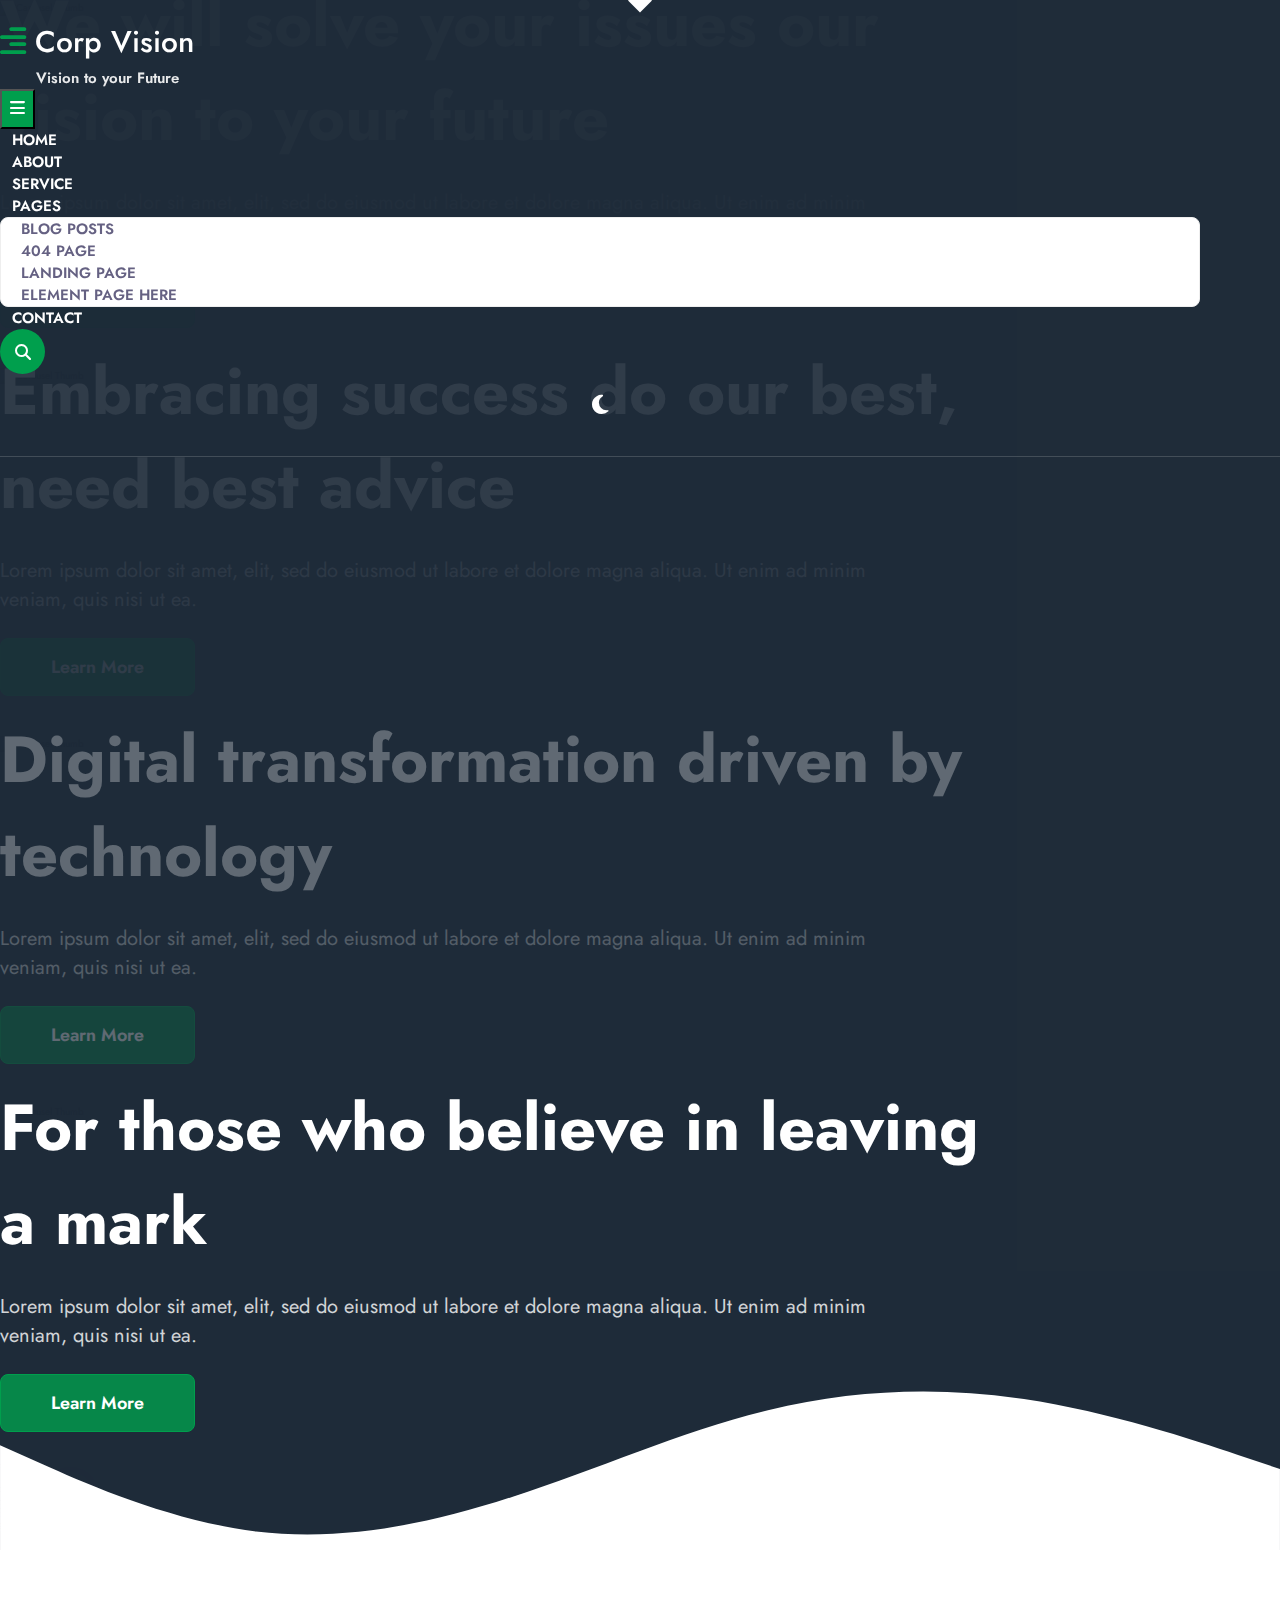
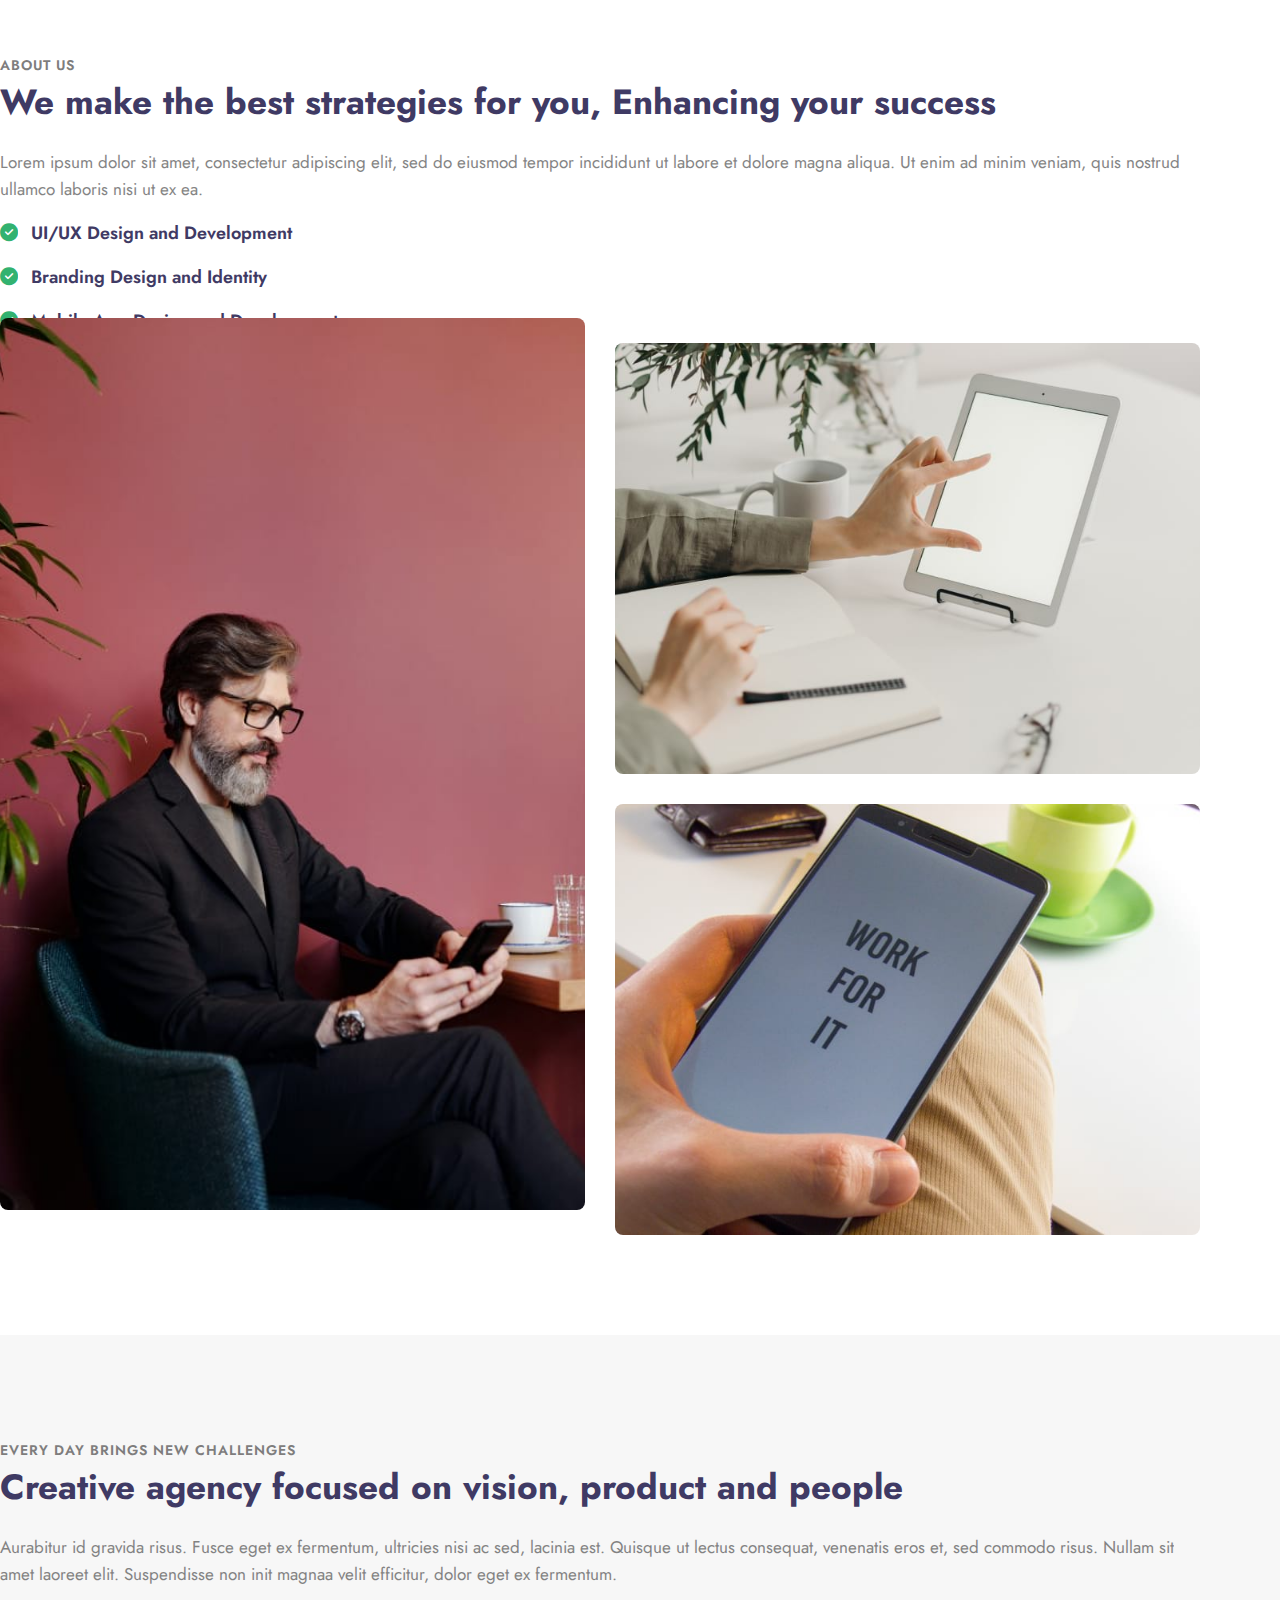
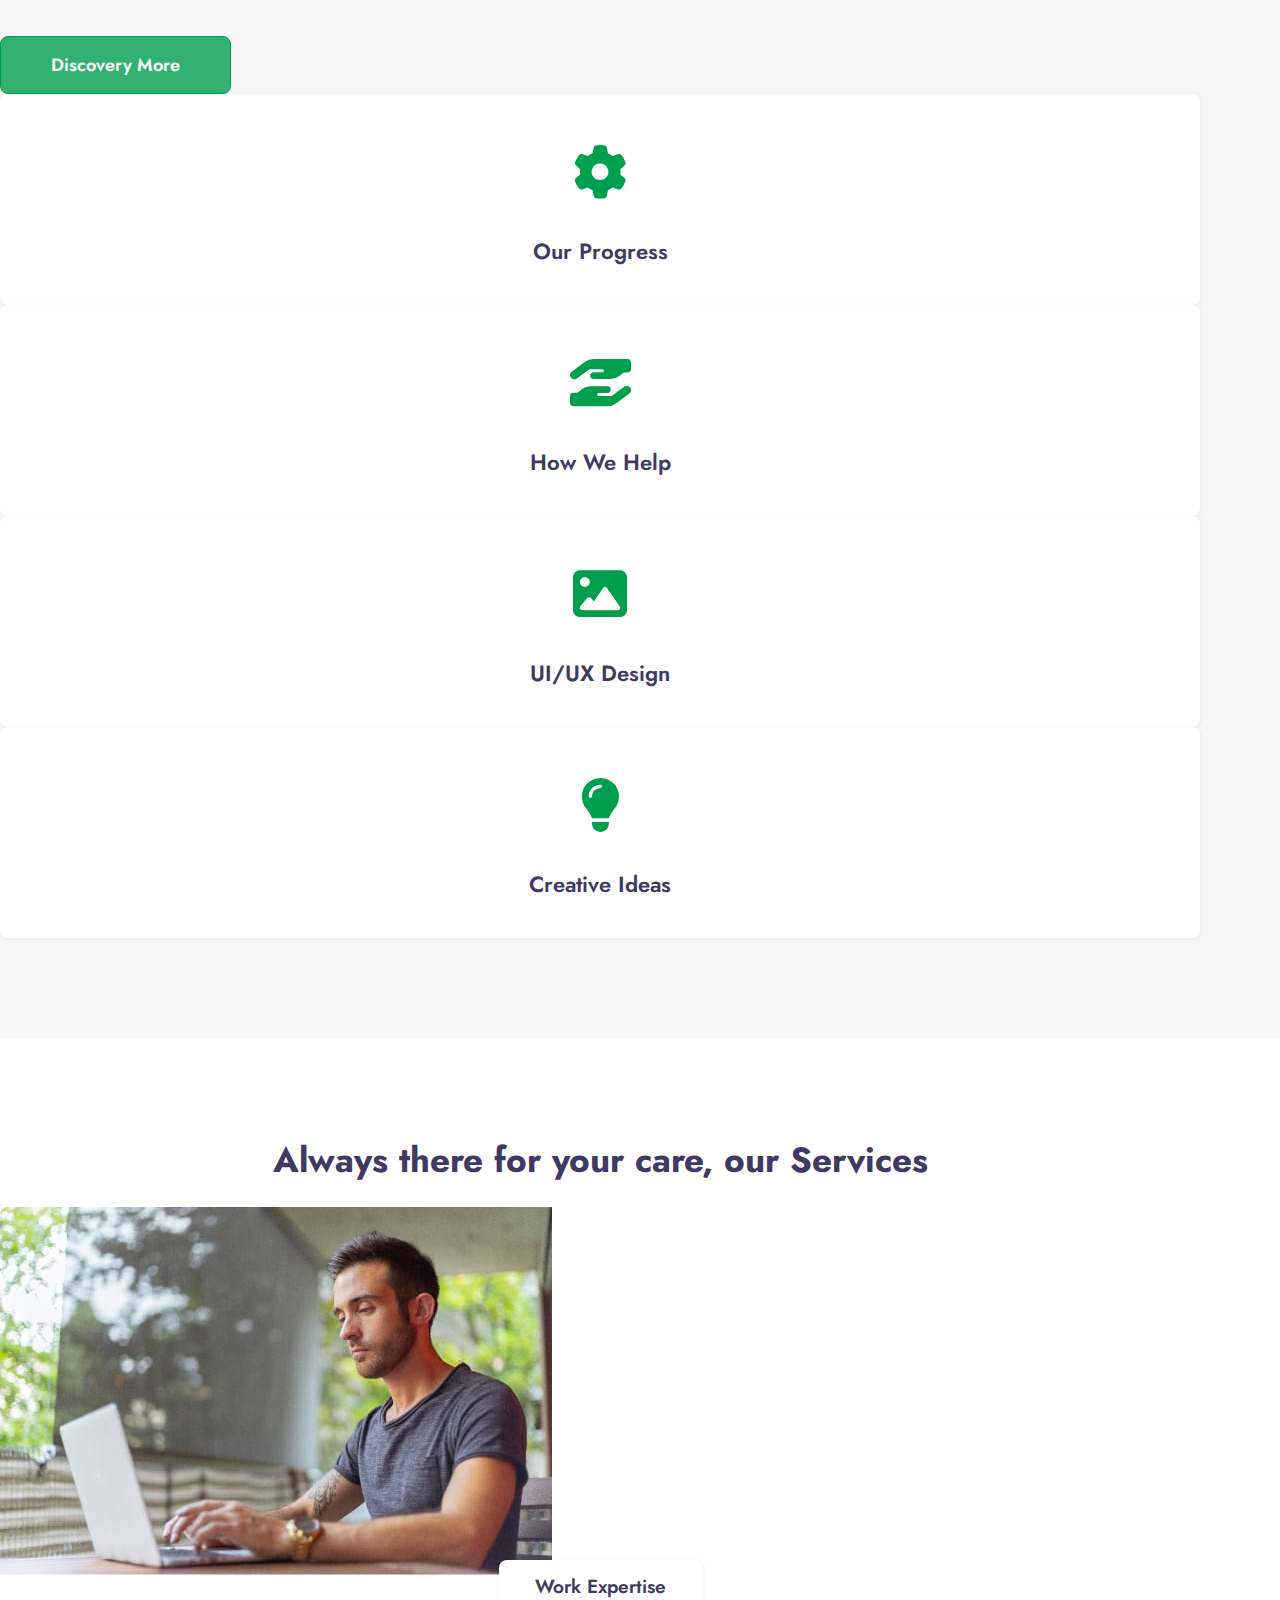
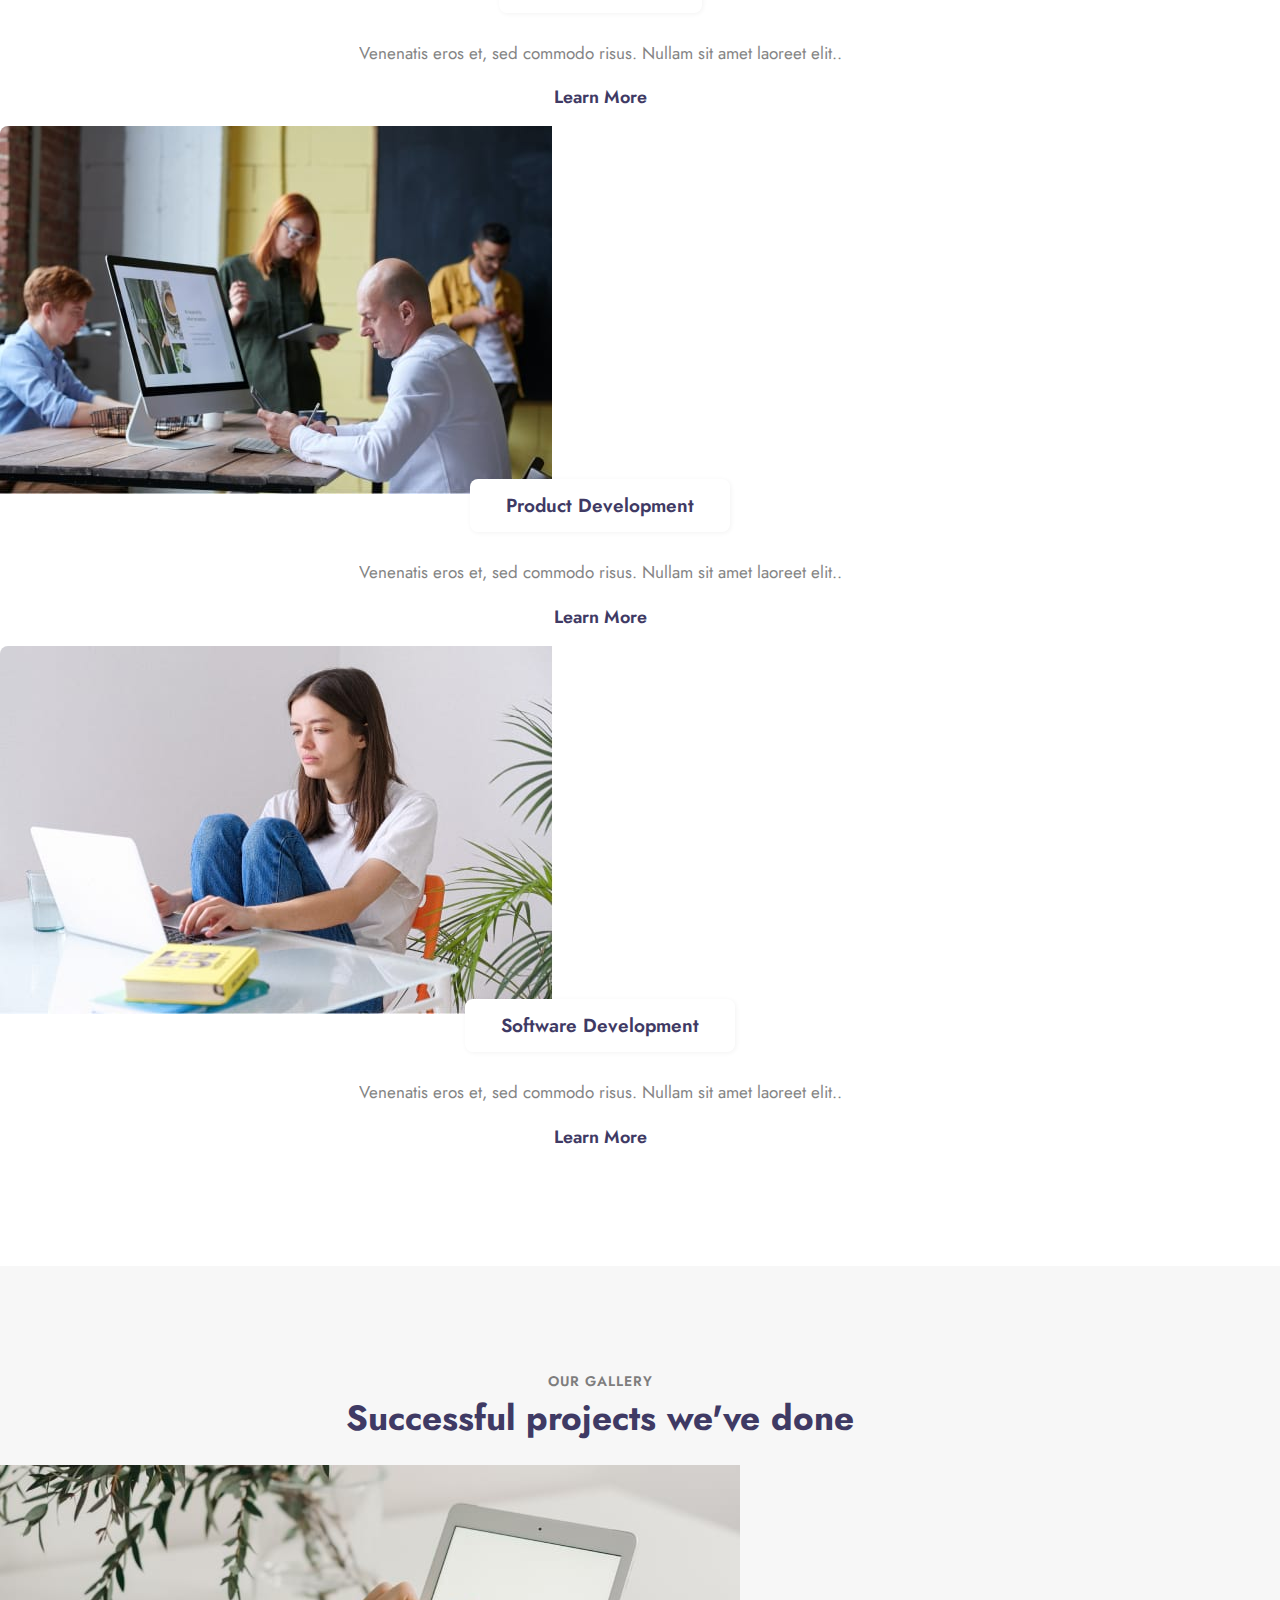
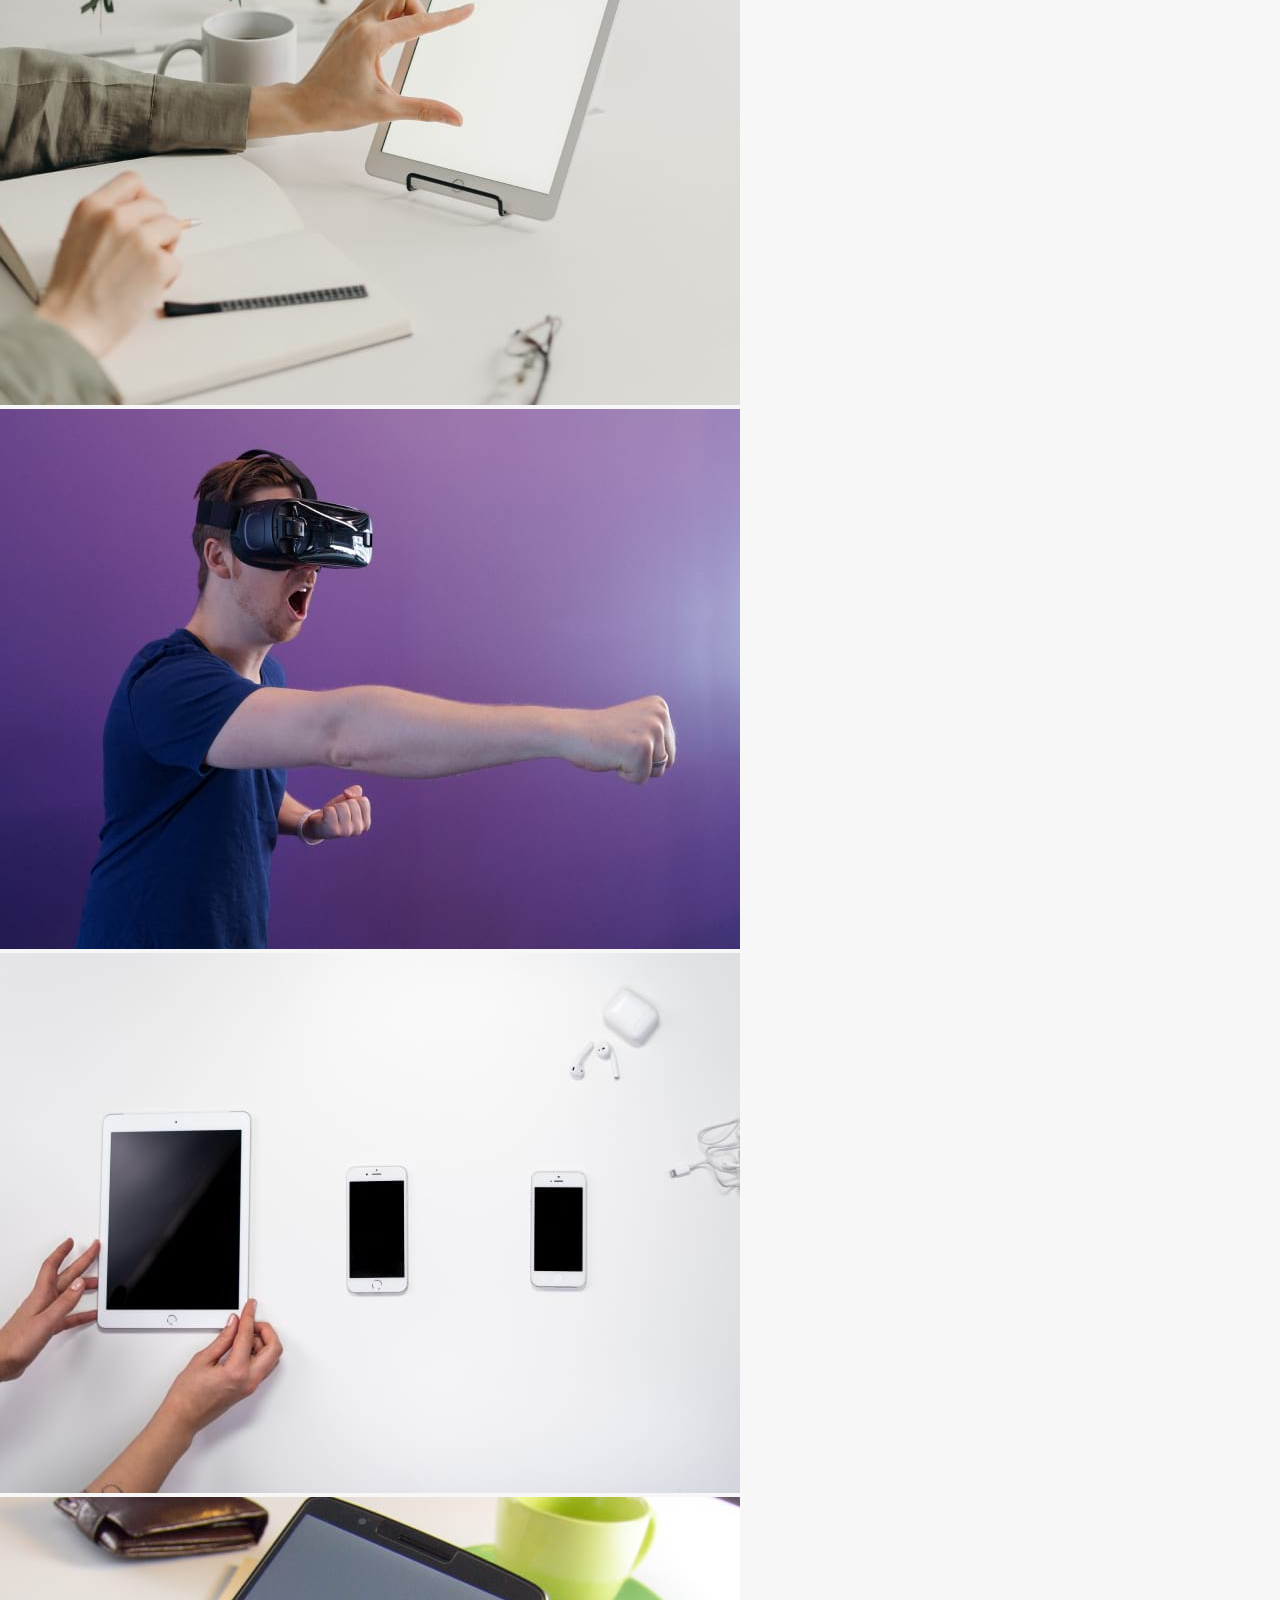
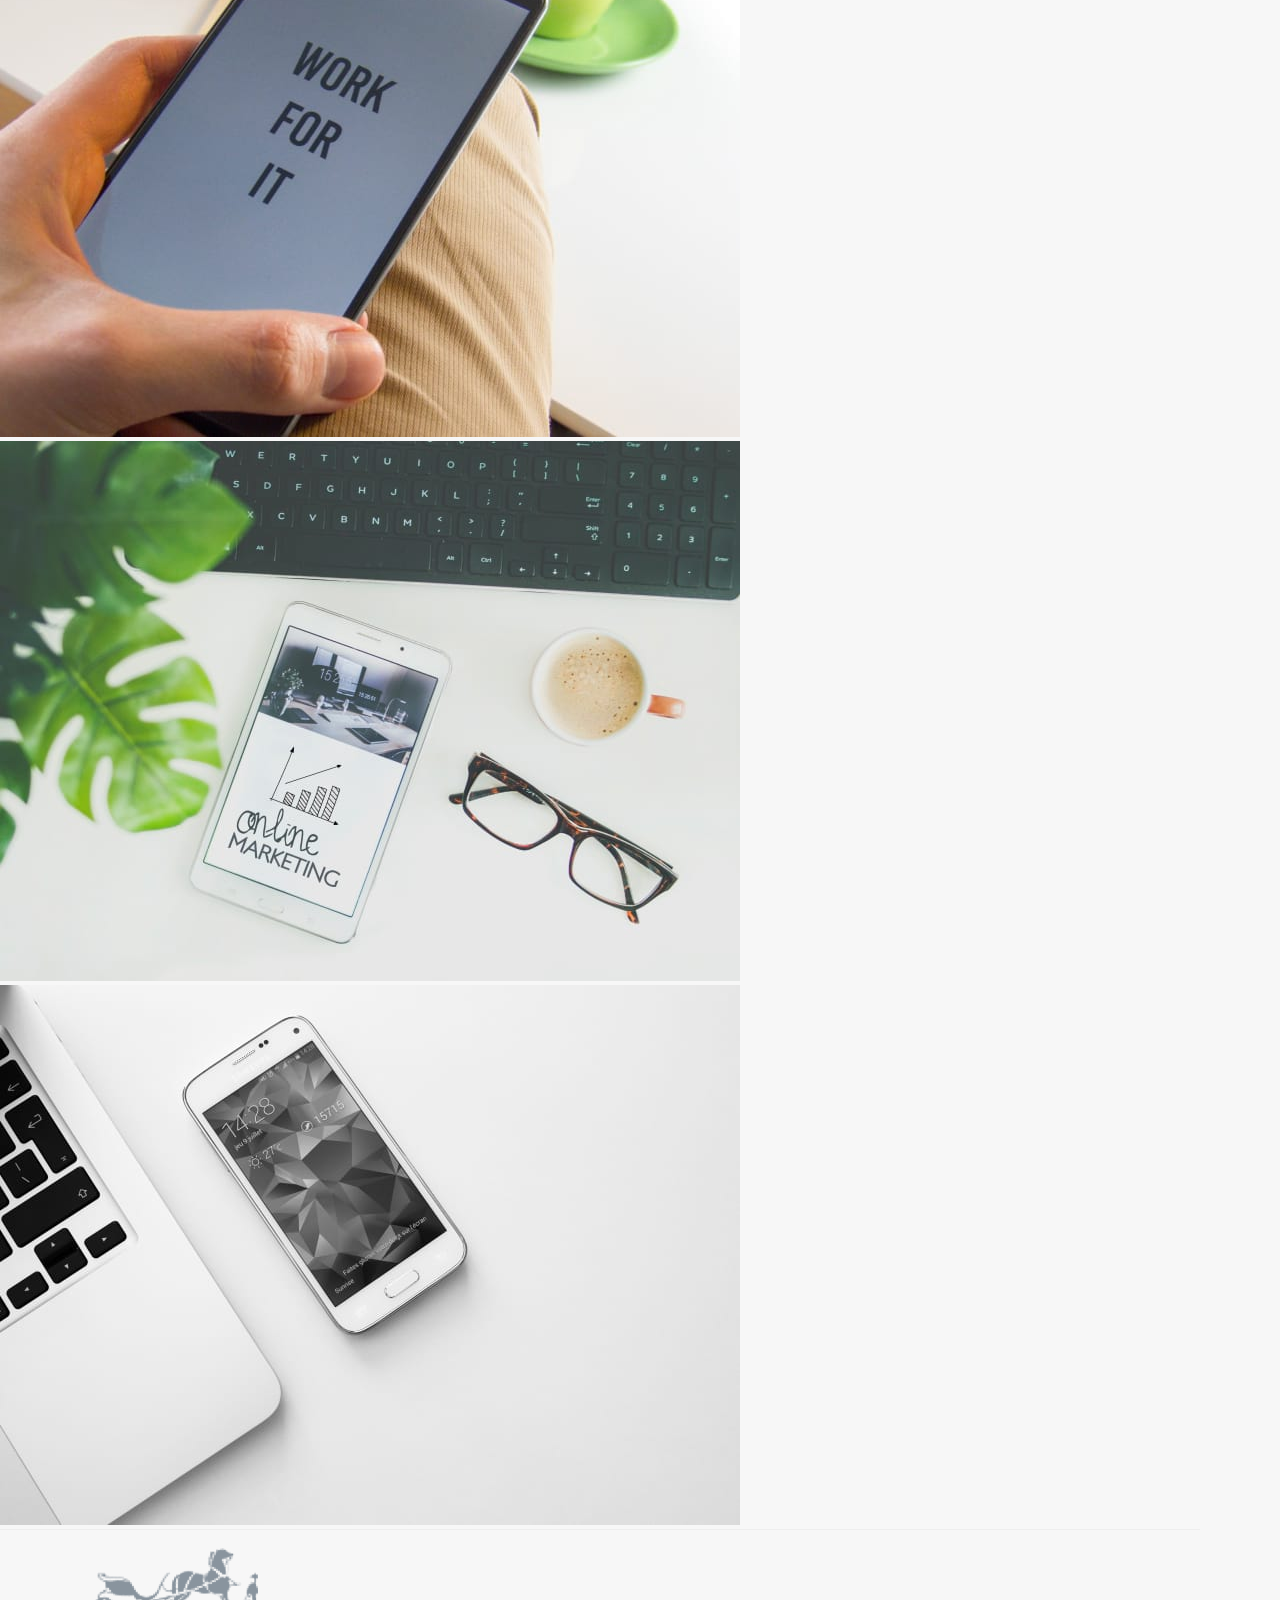
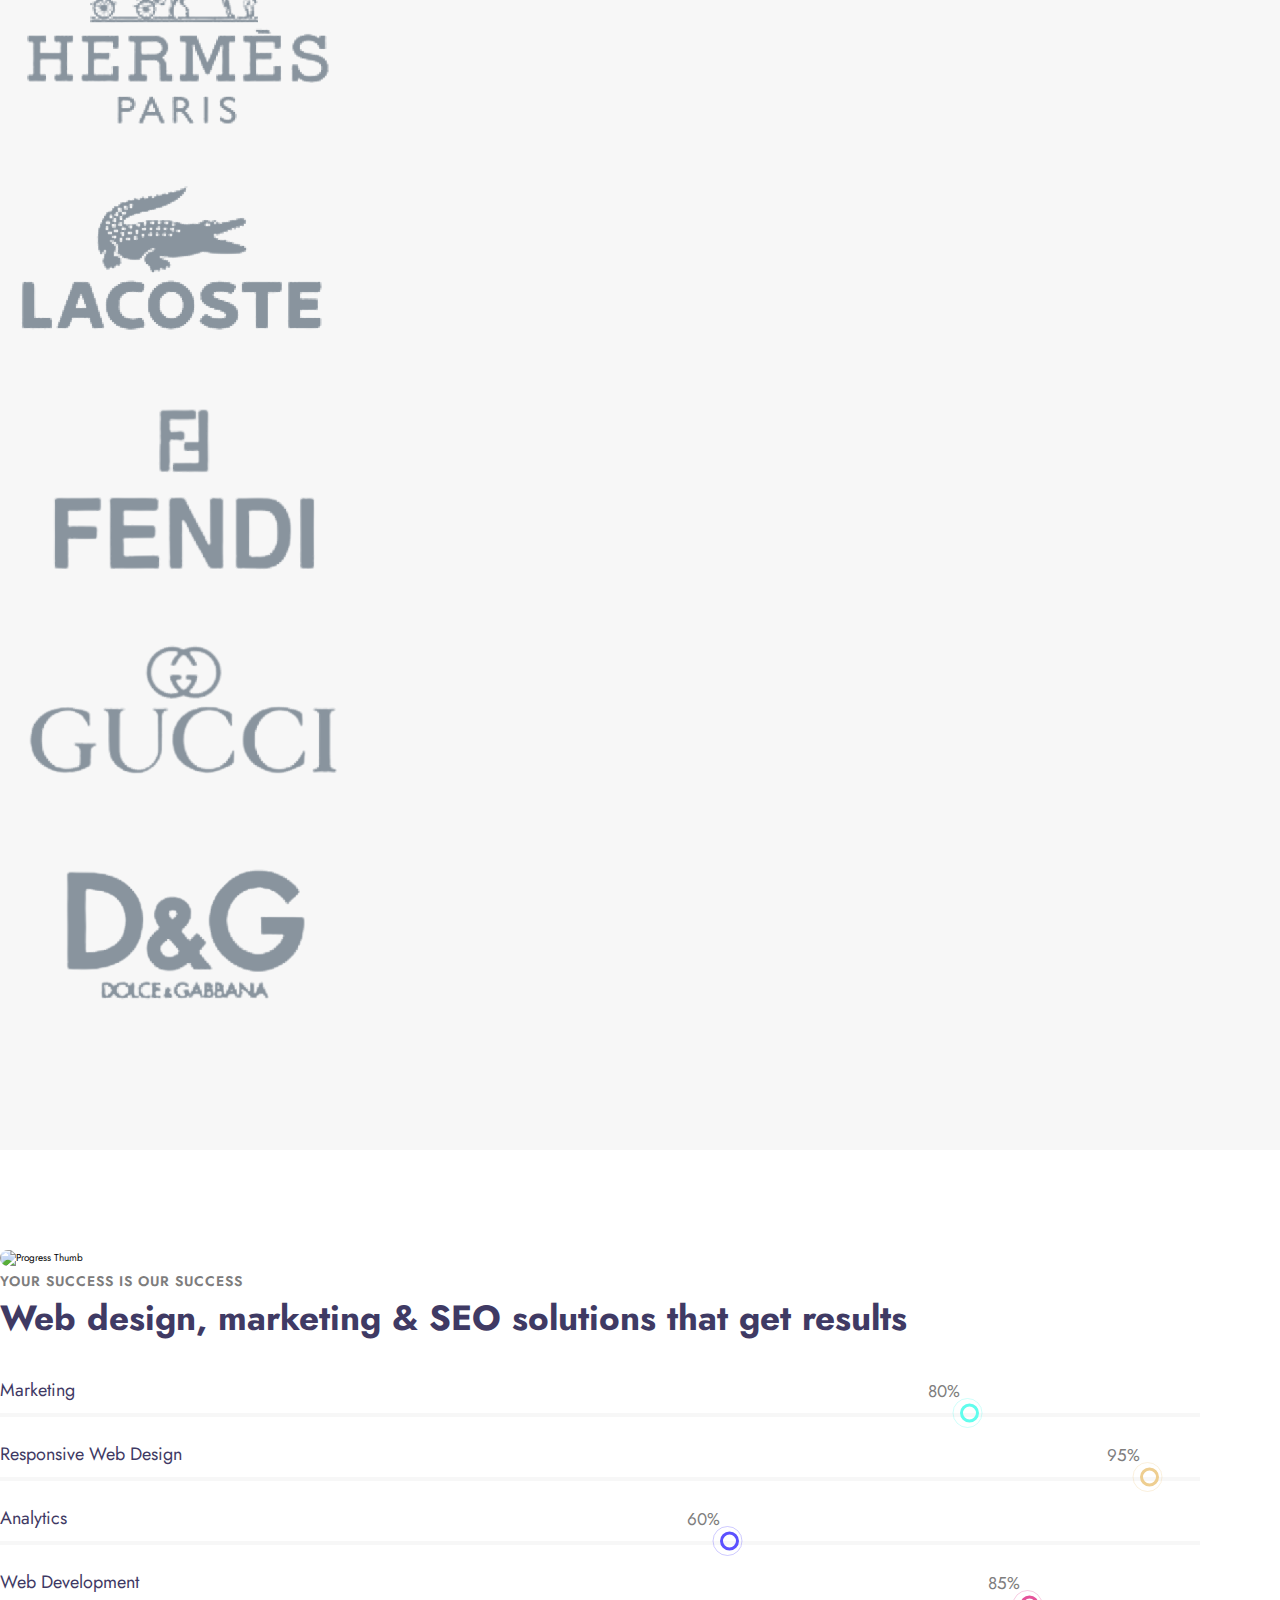
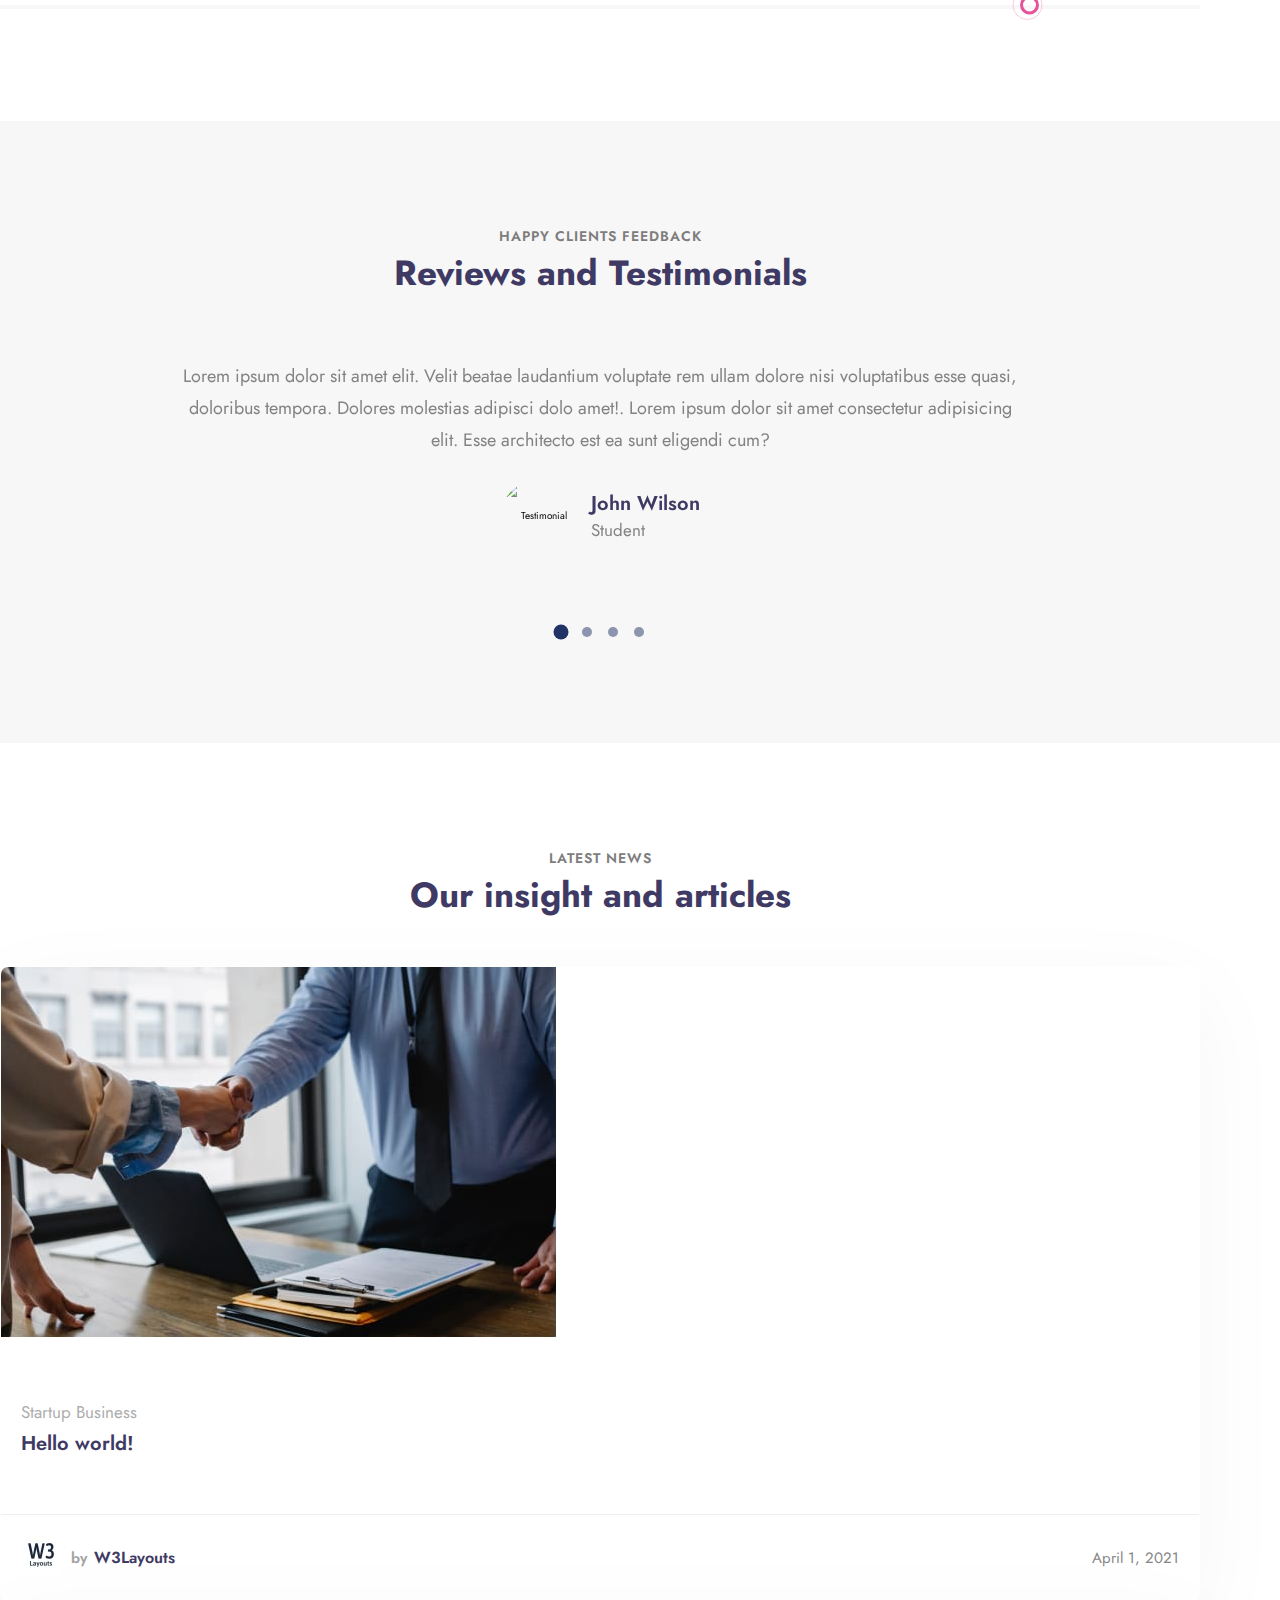
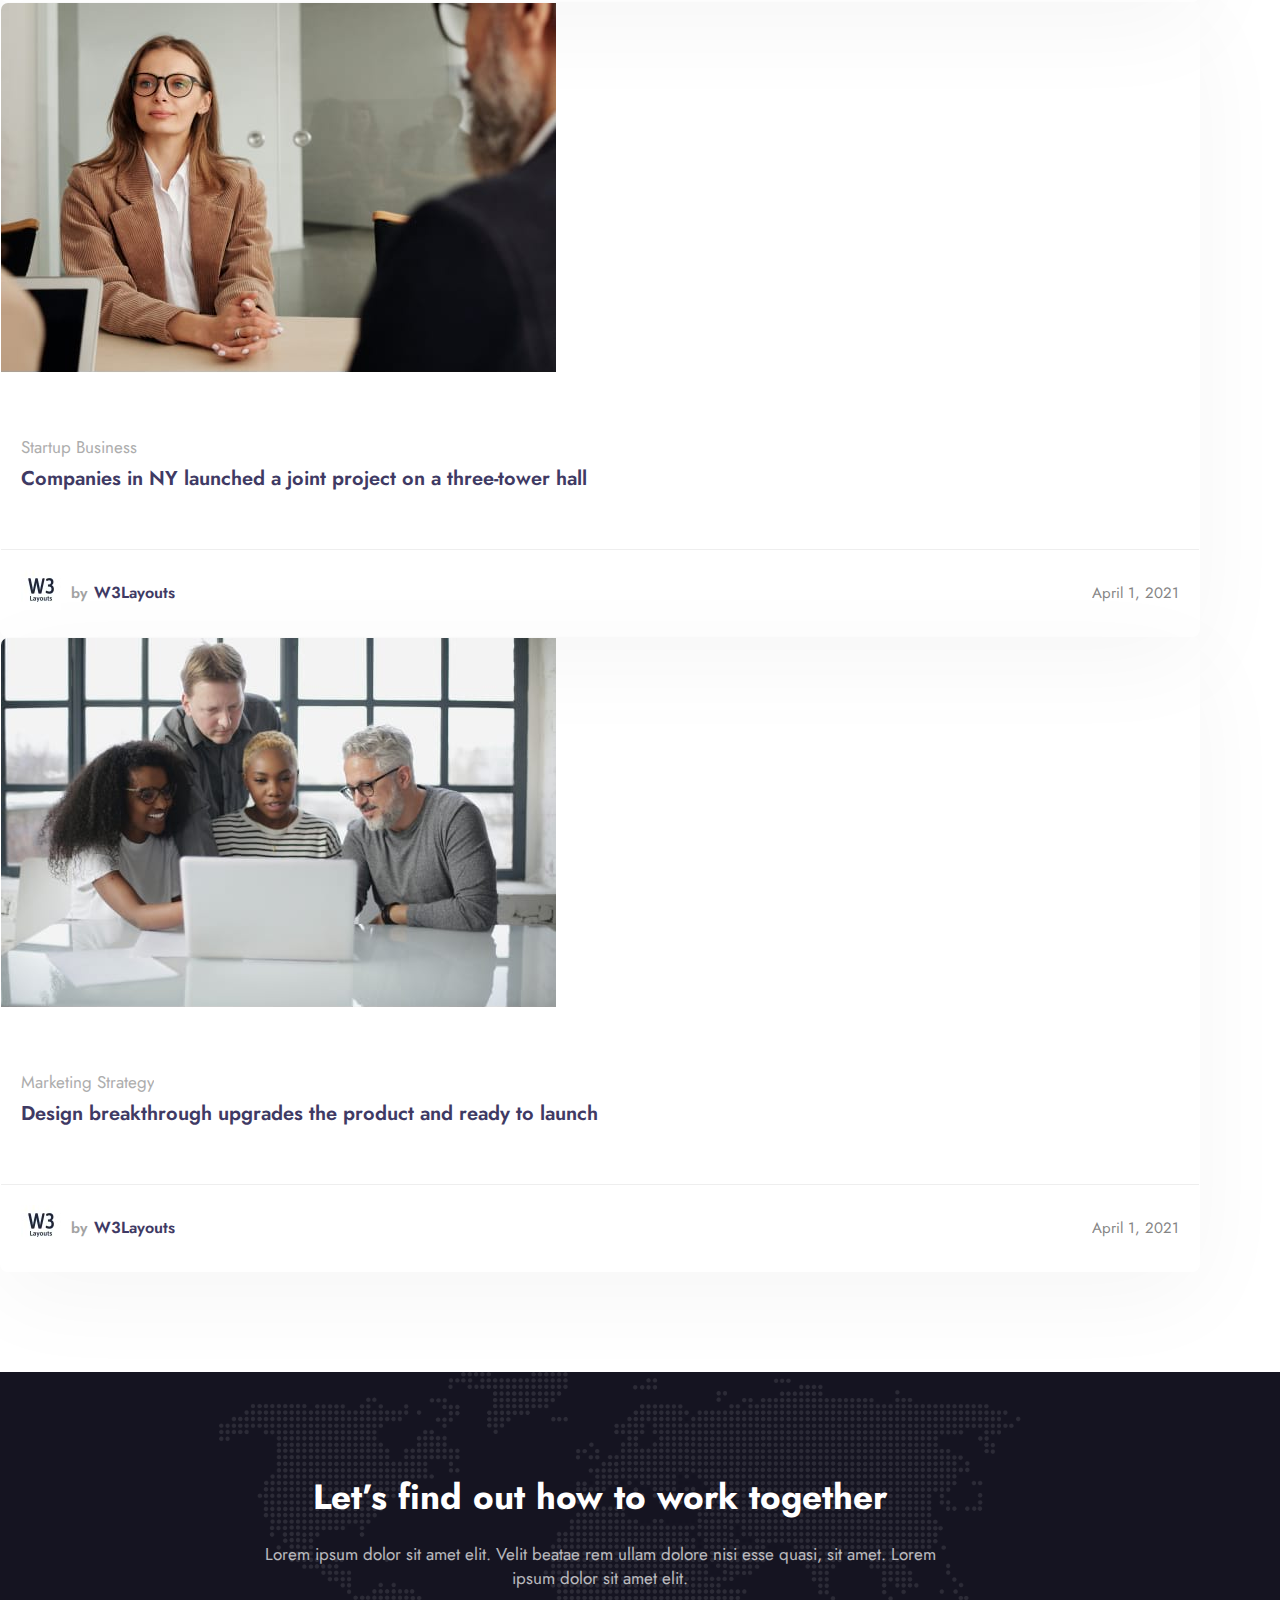
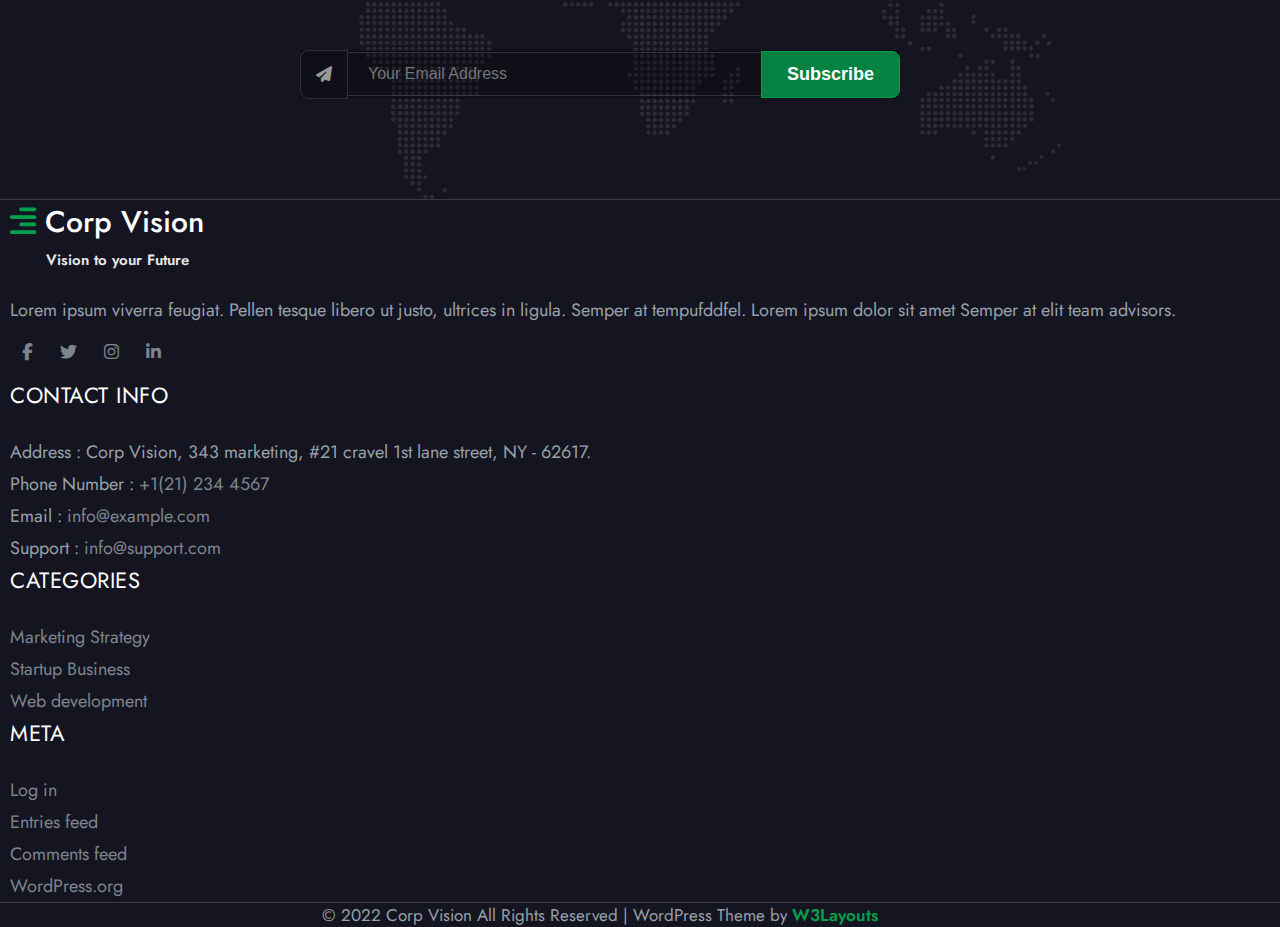
==== commit 5e00d63c: "finish home page" ====
--- a/index.html
+++ b/index.html
@@ -16,6 +16,22 @@
       rel="stylesheet"
       href="https://cdnjs.cloudflare.com/ajax/libs/animate.css/4.1.1/animate.min.css"
       integrity="sha512-c42qTSw/wPZ3/5LBzD+Bw5f7bSF2oxou6wEb+I/lqeaKV5FDIfMvvRp772y4jcJLKuGUOpbJMdg/BTl50fJYAw=="
+      crossorigin="anonymous"
+      referrerpolicy="no-referrer"
+    />
+    <!-- Owl Carousel -->
+    <link
+      rel="stylesheet"
+      href="https://cdnjs.cloudflare.com/ajax/libs/OwlCarousel2/2.3.4/assets/owl.carousel.min.css"
+      integrity="sha512-tS3S5qG0BlhnQROyJXvNjeEM4UpMXHrQfTGmbQ1gKmelCxlSEBUaxhRBj/EFTzpbP4RVSrpEikbmdJobCvhE3g=="
+      crossorigin="anonymous"
+      referrerpolicy="no-referrer"
+    />
+    <!-- Light Box -->
+    <link
+      rel="stylesheet"
+      href="https://cdnjs.cloudflare.com/ajax/libs/lightbox2/2.11.3/css/lightbox.min.css"
+      integrity="sha512-ZKX+BvQihRJPA8CROKBhDNvoc2aDMOdAlcm7TUQY+35XYtrd3yh95QOOhsPDQY9QnKE0Wqag9y38OIgEvb88cA=="
       crossorigin="anonymous"
       referrerpolicy="no-referrer"
     />
@@ -267,7 +283,7 @@
       <div class="container">
         <div class="row">
           <!-- About Us Left -->
-          <div class="col col-lg-6">
+          <div class="col col-12 px-4 col-lg-6">
             <div class="about-us-left">
               <div class="heading-block">
                 <span>About Us</span>
@@ -306,7 +322,7 @@
             </div>
           </div>
           <!-- About Us Right -->
-          <div class="col col-lg-6 px-lg-5">
+          <div class="col col-12 mt-5 col-lg-6 px-lg-5 mt-lg-0">
             <div class="about-us-right">
               <!-- About Us Right Item -->
               <div
@@ -333,7 +349,7 @@
       <div class="container py-6">
         <div class="row">
           <!-- Feature Left -->
-          <div class="col col-lg-6">
+          <div class="col col-12 px-4 col-lg-6">
             <div class="feature-left">
               <div class="heading-block">
                 <span>EVERY DAY BRINGS NEW CHALLENGES</span>
@@ -355,11 +371,11 @@
             </div>
           </div>
           <!-- Feature Right -->
-          <div class="col col-lg-6">
+          <div class="col col-12 px-4 col-lg-6 mt-5 mt-lg-0">
             <div class="feature-right">
-              <div class="row px-lg-5 g-lg-5">
+              <div class="row px-xl-5 g-3 g-sm-5">
                 <!-- Feature Right Item -->
-                <div class="col col-lg-6">
+                <div class="col col-6">
                   <div class="feature-right-item">
                     <div class="feature-right-item__wrap">
                       <div class="feature-right-item__icon">
@@ -375,7 +391,7 @@
                   </div>
                 </div>
                 <!-- Feature Right Item -->
-                <div class="col col-lg-6">
+                <div class="col col-6">
                   <div class="feature-right-item">
                     <div class="feature-right-item__wrap">
                       <div class="feature-right-item__icon">
@@ -391,7 +407,7 @@
                   </div>
                 </div>
                 <!-- Feature Right Item -->
-                <div class="col col-lg-6">
+                <div class="col col-6">
                   <div class="feature-right-item">
                     <div class="feature-right-item__wrap">
                       <div class="feature-right-item__icon">
@@ -407,7 +423,7 @@
                   </div>
                 </div>
                 <!-- Feature Right Item -->
-                <div class="col col-lg-6">
+                <div class="col col-6">
                   <div class="feature-right-item">
                     <div class="feature-right-item__wrap">
                       <div class="feature-right-item__icon">
@@ -441,9 +457,9 @@
       <!-- Service Main -->
       <main class="service-main">
         <div class="container">
-          <div class="row g-5">
+          <div class="row g-5 justify-content-center">
             <!-- Service Main Item -->
-            <div class="col col-lg-4">
+            <div class="col col-12 col-md-6 col-lg-4">
               <div
                 class="service-main-item card-item card-item--center-heading"
               >
@@ -468,7 +484,7 @@
               </div>
             </div>
             <!-- Service Main Item -->
-            <div class="col col-lg-4">
+            <div class="col col-12 col-md-6 col-lg-4">
               <div
                 class="service-main-item card-item card-item--center-heading"
               >
@@ -493,7 +509,7 @@
               </div>
             </div>
             <!-- Service Main Item -->
-            <div class="col col-lg-4">
+            <div class="col col-12 col-md-6 col-lg-4">
               <div
                 class="service-main-item card-item card-item--center-heading"
               >
@@ -537,11 +553,11 @@
         <div class="container">
           <div class="row g-5">
             <!-- Gallery Main Item -->
-            <div class="col col-lg-4">
+            <div class="col col-12 col-md-6 col-lg-4">
               <div class="card-img-bottom">
                 <div class="card-img-bottom__img">
                   <img
-                    src="Assets/Images/about-us/c1.jpg"
+                    src="./Assets/Images/about-us/c1.jpg"
                     alt="Gallery Image"
                   />
                 </div>
@@ -550,43 +566,64 @@
                   <h3>Project 1</h3>
                   <p>Quisque ut lectus, eros et, sed commodo risus.</p>
                 </div>
-                <a href="#" class="card-img-bottom__link"></a>
+                <a
+                  href="./Assets/Images/about-us/c1.jpg"
+                  data-lightbox="galleryLightBox"
+                  data-title="Project 1"
+                  class="card-img-bottom__link"
+                ></a>
               </div>
             </div>
             <!-- Gallery Main Item -->
-            <div class="col col-lg-4">
+            <div class="col col-12 col-md-6 col-lg-4">
               <div class="card-img-bottom">
                 <div class="card-img-bottom__img">
-                  <img src="Assets/Images/gallery/c2.jpg" alt="Gallery Image" />
+                  <img
+                    src="./Assets/Images/gallery/c2.jpg"
+                    alt="Gallery Image"
+                  />
                 </div>
                 <div class="card-img-bottom__overlay"></div>
                 <div class="card-img-bottom__content">
                   <h3>Project 2</h3>
                   <p>Quisque ut lectus, eros et, sed commodo risus.</p>
                 </div>
-                <a href="#" class="card-img-bottom__link"></a>
+                <a
+                  href="./Assets/Images/gallery/c2.jpg"
+                  data-lightbox="galleryLightBox"
+                  data-title="Project 2"
+                  class="card-img-bottom__link"
+                ></a>
               </div>
             </div>
             <!-- Gallery Main Item -->
-            <div class="col col-lg-4">
+            <div class="col col-12 col-md-6 col-lg-4">
               <div class="card-img-bottom">
                 <div class="card-img-bottom__img">
-                  <img src="Assets/Images/gallery/c3.jpg" alt="Gallery Image" />
+                  <img
+                    src="./Assets/Images/gallery/c3.jpg"
+                    alt="Gallery Image"
+                  />
                 </div>
                 <div class="card-img-bottom__overlay"></div>
                 <div class="card-img-bottom__content">
                   <h3>Project 3</h3>
                   <p>Quisque ut lectus, eros et, sed commodo risus.</p>
                 </div>
-                <a href="#" class="card-img-bottom__link"></a>
+                <a
+                  href="./Assets/Images/gallery/c3.jpg"
+                  data-lightbox="galleryLightBox"
+                  data-title="Project 3"
+                  class="card-img-bottom__link"
+                ></a>
               </div>
             </div>
             <!-- Gallery Main Item -->
-            <div class="col col-lg-4">
+            <div class="col col-12 col-md-6 col-lg-4">
               <div class="card-img-bottom">
                 <div class="card-img-bottom__img">
                   <img
-                    src="Assets/Images/about-us/c4.jpg"
+                    src="./Assets/Images/about-us/c4.jpg"
                     alt="Gallery Image"
                   />
                 </div>
@@ -595,47 +632,68 @@
                   <h3>Project 4</h3>
                   <p>Quisque ut lectus, eros et, sed commodo risus.</p>
                 </div>
-                <a href="#" class="card-img-bottom__link"></a>
+                <a
+                  href="./Assets/Images/about-us/c4.jpg"
+                  data-lightbox="galleryLightBox"
+                  data-title="Project 4"
+                  class="card-img-bottom__link"
+                ></a>
               </div>
             </div>
             <!-- Gallery Main Item -->
-            <div class="col col-lg-4">
+            <div class="col col-12 col-md-6 col-lg-4">
               <div class="card-img-bottom">
                 <div class="card-img-bottom__img">
-                  <img src="Assets/Images/gallery/c5.jpg" alt="Gallery Image" />
+                  <img
+                    src="./Assets/Images/gallery/c5.jpg"
+                    alt="Gallery Image"
+                  />
                 </div>
                 <div class="card-img-bottom__overlay"></div>
                 <div class="card-img-bottom__content">
                   <h3>Project 5</h3>
                   <p>Quisque ut lectus, eros et, sed commodo risus.</p>
                 </div>
-                <a href="#" class="card-img-bottom__link"></a>
+                <a
+                  href="./Assets/Images/gallery/c5.jpg"
+                  data-lightbox="galleryLightBox"
+                  data-title="Project 5"
+                  class="card-img-bottom__link"
+                ></a>
               </div>
             </div>
             <!-- Gallery Main Item -->
-            <div class="col col-lg-4">
+            <div class="col col-12 col-md-6 col-lg-4">
               <div class="card-img-bottom">
                 <div class="card-img-bottom__img">
-                  <img src="Assets/Images/gallery/c6.jpg" alt="Gallery Image" />
+                  <img
+                    src="./Assets/Images/gallery/c6.jpg"
+                    alt="Gallery Image"
+                  />
                 </div>
                 <div class="card-img-bottom__overlay"></div>
                 <div class="card-img-bottom__content">
                   <h3>Project 6</h3>
                   <p>Quisque ut lectus, eros et, sed commodo risus.</p>
                 </div>
-                <a href="#" class="card-img-bottom__link"></a>
+                <a
+                  href="./Assets/Images/gallery/c6.jpg"
+                  data-lightbox="galleryLightBox"
+                  data-title="Project 6"
+                  class="card-img-bottom__link"
+                ></a>
               </div>
             </div>
           </div>
         </div>
       </main>
       <!-- Gallery Footer -->
-      <footer class="gallery-footer my-5">
+      <footer class="gallery-footer">
         <div class="container">
-          <div class="gallery-footer-wrap py-5">
-            <div class="row g-5">
+          <div class="gallery-footer-wrap pt-5">
+            <div class="row g-5 justify-content-center">
               <!-- Gallery Footer Item -->
-              <div class="col offset-lg-1 col-lg-2">
+              <div class="col col-4 col-md-3 offset-lg-1 col-lg-2">
                 <div class="gallery-footer-item">
                   <img
                     src="./Assets/Images/gallery/Brands/brand1.png"
@@ -644,7 +702,7 @@
                 </div>
               </div>
               <!-- Gallery Footer Item -->
-              <div class="col col-lg-2">
+              <div class="col col-4 col-md-3 col-lg-2">
                 <div class="gallery-footer-item">
                   <img
                     src="./Assets/Images/gallery/Brands/brand6.png"
@@ -653,7 +711,7 @@
                 </div>
               </div>
               <!-- Gallery Footer Item -->
-              <div class="col col-lg-2">
+              <div class="col col-4 col-md-3 col-lg-2">
                 <div class="gallery-footer-item">
                   <img
                     src="./Assets/Images/gallery/Brands/brand3.png"
@@ -662,7 +720,7 @@
                 </div>
               </div>
               <!-- Gallery Footer Item -->
-              <div class="col col-lg-2">
+              <div class="col col-4 col-md-3 col-lg-2">
                 <div class="gallery-footer-item">
                   <img
                     src="./Assets/Images/gallery/Brands/brand4.png"
@@ -671,7 +729,7 @@
                 </div>
               </div>
               <!-- Gallery Footer Item -->
-              <div class="col col-lg-2">
+              <div class="col col-4 col-md-3 col-lg-2">
                 <div class="gallery-footer-item">
                   <img
                     src="./Assets/Images/gallery/Brands/brand5.png"
@@ -683,6 +741,360 @@
           </div>
         </div>
       </footer>
+    </section>
+    <!-- Progress -->
+    <section class="progress-info">
+      <div class="container">
+        <div class="row">
+          <!--  Progress Left -->
+          <div class="col col-12 col-lg-6 px-5">
+            <div class="progress-info-left">
+              <img src="Assets/Images/about.jpg" alt="Progress Thumb" />
+            </div>
+          </div>
+          <!--  Progress Right -->
+          <div class="col col-12 col-lg-6 gx-lg-5 px-5 mt-5 mt-lg-0">
+            <div class="progress-info-right">
+              <!-- Progress Right Header -->
+              <header class="heading-block">
+                <span>YOUR SUCCESS IS OUR SUCCESS</span>
+                <h3>Web design, marketing & SEO solutions that get results</h3>
+              </header>
+              <!-- Progress Right Main -->
+              <main class="progress-info-right-main">
+                <!-- Progress List -->
+                <ul class="progress-info-right-main-progress">
+                  <!-- Progress Item -->
+                  <li class="progress-info-right-main-progress-item">
+                    <h5 class="progress-title">Marketing</h5>
+                    <div class="progress">
+                      <div
+                        class="progress-bar"
+                        role="progressbar"
+                        style="width: 80%"
+                        aria-valuenow="10"
+                        aria-valuemin="0"
+                        aria-valuemax="100"
+                      >
+                        <span>80%</span>
+                      </div>
+                    </div>
+                  </li>
+                  <!-- Progress Item -->
+                  <li class="progress-info-right-main-progress-item">
+                    <h5 class="progress-title">Responsive Web design</h5>
+                    <div class="progress">
+                      <div
+                        class="progress-bar"
+                        role="progressbar"
+                        style="width: 95%"
+                        aria-valuenow="10"
+                        aria-valuemin="0"
+                        aria-valuemax="100"
+                      >
+                        <span>95%</span>
+                      </div>
+                    </div>
+                  </li>
+                  <!-- Progress Item -->
+                  <li class="progress-info-right-main-progress-item">
+                    <h5 class="progress-title">Analytics</h5>
+                    <div class="progress">
+                      <div
+                        class="progress-bar"
+                        role="progressbar"
+                        style="width: 60%"
+                        aria-valuenow="10"
+                        aria-valuemin="0"
+                        aria-valuemax="100"
+                      >
+                        <span>60%</span>
+                      </div>
+                    </div>
+                  </li>
+                  <!-- Progress Item -->
+                  <li class="progress-info-right-main-progress-item">
+                    <h5 class="progress-title">Web Development</h5>
+                    <div class="progress">
+                      <div
+                        class="progress-bar"
+                        role="progressbar"
+                        style="width: 85%"
+                        aria-valuenow="10"
+                        aria-valuemin="0"
+                        aria-valuemax="100"
+                      >
+                        <span>85%</span>
+                      </div>
+                    </div>
+                  </li>
+                </ul>
+              </main>
+            </div>
+          </div>
+        </div>
+      </div>
+    </section>
+    <!-- Testimonial -->
+    <section class="testimonial">
+      <!-- Testimonial Header -->
+      <header class="heading-block heading-block--center">
+        <div class="container">
+          <span> HAPPY CLIENTS FEEDBACK </span>
+          <h3>Reviews and Testimonials</h3>
+        </div>
+      </header>
+      <!-- Testimonial Main -->
+      <main class="testimonial-main">
+        <div class="container">
+          <div class="owl-carousel owl-theme">
+            <!-- Carousel Item -->
+            <div class="item">
+              <div class="testimonial-main-content">
+                <p>
+                  Lorem ipsum dolor sit amet elit. Velit beatae laudantium
+                  voluptate rem ullam dolore nisi voluptatibus esse quasi,
+                  doloribus tempora. Dolores molestias adipisci dolo amet!.
+                  Lorem ipsum dolor sit amet consectetur adipisicing elit. Esse
+                  architecto est ea sunt eligendi cum?
+                </p>
+                <div class="testimonial-main-content-des">
+                  <div class="testimonial-main-content-des__img">
+                    <img
+                      src="Assets/Images/testimonial/team1.jpg"
+                      alt="Testimonial Image"
+                    />
+                  </div>
+                  <div class="testimonial-main-content-des__info">
+                    <h3>John Wilson</h3>
+                    <span>Student</span>
+                  </div>
+                </div>
+              </div>
+            </div>
+            <!-- Carousel Item -->
+            <div class="item">
+              <div class="testimonial-main-content">
+                <p>
+                  Lorem ipsum dolor sit amet elit. Velit beatae laudantium
+                  voluptate rem ullam dolore nisi voluptatibus esse quasi,
+                  doloribus tempora. Dolores molestias adipisci dolo amet!.
+                  Lorem ipsum dolor sit amet consectetur adipisicing elit. Esse
+                  architecto est ea sunt eligendi cum?
+                </p>
+                <div class="testimonial-main-content-des">
+                  <div class="testimonial-main-content-des__img">
+                    <img
+                      src="Assets/Images/testimonial/team2.jpg"
+                      alt="Testimonial Image"
+                    />
+                  </div>
+                  <div class="testimonial-main-content-des__info">
+                    <h3>Julia sakura</h3>
+                    <span>Student</span>
+                  </div>
+                </div>
+              </div>
+            </div>
+            <!-- Carousel Item -->
+            <div class="item">
+              <div class="testimonial-main-content">
+                <p>
+                  Lorem ipsum dolor sit amet elit. Velit beatae laudantium
+                  voluptate rem ullam dolore nisi voluptatibus esse quasi,
+                  doloribus tempora. Dolores molestias adipisci dolo amet!.
+                  Lorem ipsum dolor sit amet consectetur adipisicing elit. Esse
+                  architecto est ea sunt eligendi cum?
+                </p>
+                <div class="testimonial-main-content-des">
+                  <div class="testimonial-main-content-des__img">
+                    <img
+                      src="Assets/Images/testimonial/team3.jpg"
+                      alt="Testimonial Image"
+                    />
+                  </div>
+                  <div class="testimonial-main-content-des__info">
+                    <h3>Roy Linderson</h3>
+                    <span>Student</span>
+                  </div>
+                </div>
+              </div>
+            </div>
+            <!-- Carousel Item -->
+            <div class="item">
+              <div class="testimonial-main-content">
+                <p>
+                  Lorem ipsum dolor sit amet elit. Velit beatae laudantium
+                  voluptate rem ullam dolore nisi voluptatibus esse quasi,
+                  doloribus tempora. Dolores molestias adipisci dolo amet!.
+                  Lorem ipsum dolor sit amet consectetur adipisicing elit. Esse
+                  architecto est ea sunt eligendi cum?
+                </p>
+                <div class="testimonial-main-content-des">
+                  <div class="testimonial-main-content-des__img">
+                    <img
+                      src="Assets/Images/testimonial/team4.jpg"
+                      alt="Testimonial Image"
+                    />
+                  </div>
+                  <div class="testimonial-main-content-des__info">
+                    <h3>Smith Johnson</h3>
+                    <span>Student</span>
+                  </div>
+                </div>
+              </div>
+            </div>
+          </div>
+        </div>
+      </main>
+    </section>
+    <!-- New -->
+    <section class="new">
+      <!-- header -->
+      <header class="heading-block heading-block--center">
+        <div class="container">
+          <span>LATEST NEWS</span>
+          <h3>Our insight and articles</h3>
+        </div>
+      </header>
+      <!-- Main -->
+      <main class="new-main">
+        <div class="container">
+          <div class="row g-5 g-lg-5">
+            <!-- New Item -->
+            <div class="col col-12 col-md-6 col-lg-4">
+              <div class="new-main-item card-item card-item--zoom-effect">
+                <div class="card-item-header">
+                  <a href="#"
+                    ><img src="Assets/Images/news/blog1.jpg" alt="New Image"
+                  /></a>
+                </div>
+                <div class="card-item-body">
+                  <p><a href="#">Startup Business</a></p>
+                  <h3><a href="#"> Hello world! </a></h3>
+                </div>
+                <div class="card-item-footer">
+                  <div class="new-main-item-author">
+                    <a href="#" class="new-main-item-author__post-author"
+                      ><img
+                        src="./Assets/Images/328cc1f23e4a3b73aa60ee6ced1897a1.jpeg"
+                        alt="Author Image"
+                    /></a>
+                    <ul class="new-main-item-author__blog-meta">
+                      <li>
+                        <span>by</span>
+                        <a href="#">W3Layouts</a>
+                      </li>
+                    </ul>
+                    <div class="new-main-item-author__date">
+                      <p>April 1, 2021</p>
+                    </div>
+                  </div>
+                </div>
+              </div>
+            </div>
+            <!-- New Item -->
+            <div class="col col-12 col-md-6 col-lg-4">
+              <div class="new-main-item card-item card-item--zoom-effect">
+                <div class="card-item-header">
+                  <a href="#"
+                    ><img src="Assets/Images/news/blog2.jpg" alt="New Image"
+                  /></a>
+                </div>
+                <div class="card-item-body">
+                  <p><a href="#">Startup Business</a></p>
+                  <h3>
+                    <a href="#">
+                      Companies in NY launched a joint project on a three-tower
+                      hall
+                    </a>
+                  </h3>
+                </div>
+                <div class="card-item-footer">
+                  <div class="new-main-item-author">
+                    <a href="#" class="new-main-item-author__post-author"
+                      ><img
+                        src="./Assets/Images/328cc1f23e4a3b73aa60ee6ced1897a1.jpeg"
+                        alt="Author Image"
+                    /></a>
+                    <ul class="new-main-item-author__blog-meta">
+                      <li>
+                        <span>by</span>
+                        <a href="#">W3Layouts</a>
+                      </li>
+                    </ul>
+                    <div class="new-main-item-author__date">
+                      <p>April 1, 2021</p>
+                    </div>
+                  </div>
+                </div>
+              </div>
+            </div>
+            <!-- New Item -->
+            <div class="col col-12 col-md-6 col-lg-4">
+              <div class="new-main-item card-item card-item--zoom-effect">
+                <div class="card-item-header">
+                  <a href="#"
+                    ><img src="Assets/Images/news/blog3.jpg" alt="New Image"
+                  /></a>
+                </div>
+                <div class="card-item-body">
+                  <p><a href="#">Marketing Strategy</a></p>
+                  <h3>
+                    <a href="#">
+                      Design breakthrough upgrades the product and ready to
+                      launch
+                    </a>
+                  </h3>
+                </div>
+                <div class="card-item-footer">
+                  <div class="new-main-item-author">
+                    <a href="#" class="new-main-item-author__post-author"
+                      ><img
+                        src="./Assets/Images/328cc1f23e4a3b73aa60ee6ced1897a1.jpeg"
+                        alt="Author Image"
+                    /></a>
+                    <ul class="new-main-item-author__blog-meta">
+                      <li>
+                        <span>by</span>
+                        <a href="#">W3Layouts</a>
+                      </li>
+                    </ul>
+                    <div class="new-main-item-author__date">
+                      <p>April 1, 2021</p>
+                    </div>
+                  </div>
+                </div>
+              </div>
+            </div>
+          </div>
+        </div>
+      </main>
+    </section>
+    <!-- Newsletter -->
+    <section class="newsletter">
+      <!-- Header -->
+      <header class="newsletter-header">
+        <div class="container">
+          <h3>Let’s find out how to work together</h3>
+          <p>
+            Lorem ipsum dolor sit amet elit. Velit beatae rem ullam dolore nisi
+            esse quasi, sit amet. Lorem ipsum dolor sit amet elit.
+          </p>
+        </div>
+      </header>
+      <!-- Main -->
+      <main class="newsletter-main">
+        <div class="container">
+          <div class="newsletter-main-wrap">
+            <label for="email"><i class="fa-solid fa-paper-plane"></i></label>
+            <div class="newsletter-main-wrap__input-group">
+              <input type="text" id="email" placeholder="Your Email Address" />
+            </div>
+            <button class="btn btn-pri btn-sm">Subscribe</button>
+          </div>
+        </div>
+      </main>
     </section>
     <!-- Footer -->
     <footer class="footer">
@@ -794,6 +1206,46 @@
       <i class="fa-solid fa-angle-up"></i>
     </a>
   </body>
+  <!-- Jquery -->
+  <script
+    src="https://cdnjs.cloudflare.com/ajax/libs/jquery/3.6.0/jquery.min.js"
+    integrity="sha512-894YE6QWD5I59HgZOGReFYm4dnWc1Qt5NtvYSaNcOP+u1T9qYdvdihz0PPSiiqn/+/3e7Jo4EaG7TubfWGUrMQ=="
+    crossorigin="anonymous"
+    referrerpolicy="no-referrer"
+  ></script>
+  <!-- Owl Carousel -->
+  <script
+    src="https://cdnjs.cloudflare.com/ajax/libs/OwlCarousel2/2.3.4/owl.carousel.min.js"
+    integrity="sha512-bPs7Ae6pVvhOSiIcyUClR7/q2OAsRiovw4vAkX+zJbw3ShAeeqezq50RIIcIURq7Oa20rW2n2q+fyXBNcU9lrw=="
+    crossorigin="anonymous"
+    referrerpolicy="no-referrer"
+  ></script>
+  <script>
+    $(".owl-carousel").owlCarousel({
+      loop: true,
+      margin: 10,
+      autoplay: true,
+      responsive: {
+        0: {
+          items: 1,
+        },
+      },
+    });
+  </script>
+  <!-- Light Box -->
+  <script
+    src="https://cdnjs.cloudflare.com/ajax/libs/lightbox2/2.11.3/js/lightbox.min.js"
+    integrity="sha512-k2GFCTbp9rQU412BStrcD/rlwv1PYec9SNrkbQlo6RZCf75l6KcC3UwDY8H5n5hl4v77IDtIPwOk9Dqjs/mMBQ=="
+    crossorigin="anonymous"
+    referrerpolicy="no-referrer"
+  ></script>
+  <script>
+    lightbox.option({
+      resizeDuration: 200,
+      wrapAround: true,
+      showImageNumberLabel: true,
+    });
+  </script>
   <!-- Bootstrap -->
   <script
     src="https://cdn.jsdelivr.net/npm/bootstrap@5.1.3/dist/js/bootstrap.bundle.min.js"
--- a/Assets/CSS/home.css
+++ b/Assets/CSS/home.css
@@ -54,7 +54,13 @@
 }
 
 html body section:not(.slider) {
-  padding-block: 10rem;
+  padding-block: 4.8rem;
+}
+
+@media screen and (min-width: 992px) {
+  html body section:not(.slider) {
+    padding-block: 10rem;
+  }
 }
 
 html body section:nth-child(odd):not(.slider) {
@@ -159,6 +165,10 @@
     padding: 1.5rem 5rem;
     font-size: 1.8rem;
   }
+}
+
+.btn.btn-sm {
+  padding: 1.2rem 2.5rem;
 }
 
 .header {
@@ -589,6 +599,8 @@
   background-color: var(--bg-color) !important;
   border-bottom: none;
   padding-block: 0.6rem;
+  -webkit-box-shadow: 0 3px 6px 0 rgba(0, 0, 0, 0.05);
+          box-shadow: 0 3px 6px 0 rgba(0, 0, 0, 0.05);
 }
 
 @media screen and (min-width: 1200px) {
@@ -778,7 +790,7 @@
 .slider-shape {
   position: absolute;
   z-index: 10;
-  bottom: 0;
+  bottom: -2px;
   left: 0;
   right: 0;
 }
@@ -810,11 +822,18 @@
 
 .about-us-left__content ul li a {
   display: block;
-  font-size: 1.8rem;
+  font-size: 1.6rem;
   font-weight: 600;
   color: var(--heading-color);
-  padding-block: 0.8rem;
+  padding-block: 0.4rem;
   line-height: 2.8rem;
+}
+
+@media screen and (min-width: 576px) {
+  .about-us-left__content ul li a {
+    padding-block: 0.8rem;
+    font-size: 1.8rem;
+  }
 }
 
 .about-us-left__content ul li a i {
@@ -865,7 +884,13 @@
 }
 
 .feature-left__content-btn {
-  margin-top: 4.8rem;
+  margin-top: 3rem;
+}
+
+@media screen and (min-width: 992px) {
+  .feature-left__content-btn {
+    margin-top: 4.8rem;
+  }
 }
 
 .feature-right-item {
@@ -879,7 +904,7 @@
 }
 
 .feature-right-item__wrap {
-  padding: 4rem 3rem;
+  padding: 2.4rem 1.6rem;
   display: -webkit-box;
   display: -ms-flexbox;
   display: flex;
@@ -895,19 +920,37 @@
           flex-direction: column;
 }
 
+@media screen and (min-width: 992px) {
+  .feature-right-item__wrap {
+    padding: 4rem 3rem;
+  }
+}
+
 .feature-right-item__icon {
   color: #009f4d;
-  font-size: 5.4rem;
+  font-size: 3.5rem;
+}
+
+@media screen and (min-width: 576px) {
+  .feature-right-item__icon {
+    font-size: 5.4rem;
+  }
 }
 
 .feature-right-item__text p {
   margin-top: 2.5rem;
-  font-size: 2.2rem;
+  font-size: 1.8rem;
   font-weight: 600;
   color: var(--heading-color);
   line-height: 2.8rem;
   -webkit-transition: 0.3s;
   transition: 0.3s;
+}
+
+@media screen and (min-width: 576px) {
+  .feature-right-item__text p {
+    font-size: 2.2rem;
+  }
 }
 
 .feature-right-item__link {
@@ -937,6 +980,363 @@
 
 .gallery-footer-item {
   padding-inline: 1rem;
+}
+
+.progress-info-left {
+  overflow: hidden;
+  border-radius: 0.8rem;
+}
+
+.progress-info-right-main-progress-item {
+  display: block;
+  padding-block: 1.2rem;
+}
+
+.progress-info-right-main-progress-item .progress-title {
+  font-size: 1.8rem;
+  font-weight: 400;
+  color: var(--heading-color);
+  margin-bottom: 1rem;
+  text-transform: capitalize;
+}
+
+.progress-info-right-main-progress-item .progress {
+  background-color: var(--bg-grey);
+  height: 0.4rem;
+  overflow: visible;
+}
+
+.progress-info-right-main-progress-item .progress-bar {
+  position: relative;
+  overflow: visible;
+  color: #61fded;
+  background-color: #0d8abc;
+  background-image: linear-gradient(-224deg, #0d8abc, #61fded);
+}
+
+.progress-info-right-main-progress-item .progress-bar span {
+  position: absolute;
+  display: inline-block;
+  bottom: calc(100% + 1rem);
+  right: 0;
+  font-size: 1.7rem;
+  font-weight: 400;
+}
+
+.progress-info-right-main-progress-item .progress-bar::before, .progress-info-right-main-progress-item .progress-bar::after {
+  position: absolute;
+  top: 50%;
+  left: 100%;
+  display: block;
+  content: " ";
+}
+
+.progress-info-right-main-progress-item .progress-bar::before {
+  width: 2.8rem;
+  height: 2.8rem;
+  line-height: 2.8rem;
+  text-align: center;
+  border-radius: 50%;
+  border: 1px solid;
+  opacity: 0.3;
+  -webkit-transform: translate(-25%, -50%);
+          transform: translate(-25%, -50%);
+}
+
+.progress-info-right-main-progress-item .progress-bar::after {
+  -webkit-transform: translate(0, -50%);
+          transform: translate(0, -50%);
+  border: 3px solid;
+  width: 1.3rem;
+  height: 1.3rem;
+  line-height: 1.3rem;
+  text-align: center;
+  border-radius: 50%;
+}
+
+.progress-info-right-main-progress-item:nth-child(4n + 2) .progress-bar {
+  color: #eece90;
+  background-color: #d45529;
+  background-image: linear-gradient(-224deg, #d45529, #eece90);
+}
+
+.progress-info-right-main-progress-item:nth-child(4n + 3) .progress-bar {
+  color: #5c51ff;
+  background-color: #f646a9;
+  background-image: linear-gradient(-224deg, #f646a9, #5c51ff);
+}
+
+.progress-info-right-main-progress-item:nth-child(4n + 4) .progress-bar {
+  color: #e5529a;
+  background-color: #e77654;
+  background-image: linear-gradient(-224deg, #e77654, #e5529a);
+}
+
+.testimonial-main-content {
+  margin: auto;
+  padding-block: 2rem;
+  max-width: 900px;
+}
+
+@media screen and (min-width: 992px) {
+  .testimonial-main-content {
+    padding: 4rem 3rem;
+  }
+}
+
+.testimonial-main-content p {
+  font-size: 1.8rem;
+  font-weight: 400;
+  color: var(--font-color);
+  line-height: 1.8;
+  text-align: center;
+  opacity: 0.8;
+  margin-bottom: 2.4rem;
+}
+
+.testimonial-main-content-des {
+  display: -webkit-box;
+  display: -ms-flexbox;
+  display: flex;
+  -webkit-box-align: center;
+      -ms-flex-align: center;
+          align-items: center;
+  -webkit-box-pack: center;
+      -ms-flex-pack: center;
+          justify-content: center;
+}
+
+.testimonial-main-content-des__img {
+  display: inline-block;
+  width: 7rem;
+  height: 7rem;
+  line-height: 7rem;
+  text-align: center;
+  border-radius: 50%;
+  overflow: hidden;
+}
+
+.testimonial-main-content-des__info {
+  display: inline-block;
+  margin-left: 2rem;
+  height: 100%;
+}
+
+.testimonial-main-content-des__info h3 {
+  text-transform: capitalize;
+  font-size: 2rem;
+  font-weight: 600;
+  color: var(--heading-color);
+}
+
+.testimonial-main-content-des__info span {
+  font-size: 1.7rem;
+  font-weight: 400;
+  color: var(--font-color);
+  opacity: 0.8;
+}
+
+.testimonial-main .owl-dots {
+  display: -webkit-box;
+  display: -ms-flexbox;
+  display: flex;
+  -webkit-box-align: center;
+      -ms-flex-align: center;
+          align-items: center;
+  -webkit-box-pack: center;
+      -ms-flex-pack: center;
+          justify-content: center;
+  margin-top: 3rem;
+}
+
+.testimonial-main .owl-dots .owl-dot {
+  padding: 0.1rem 0.6rem !important;
+}
+
+.testimonial-main .owl-dots .owl-dot span {
+  width: 1rem;
+  height: 1rem;
+  line-height: 1rem;
+  text-align: center;
+  border-radius: 50%;
+  background-color: #213364;
+  opacity: 0.5;
+  -webkit-transition: 0.3s;
+  transition: 0.3s;
+  display: block;
+  margin: 0.5rem 0.2rem;
+}
+
+.testimonial-main .owl-dots .owl-dot.active span {
+  opacity: 1;
+  -webkit-transform: scale(1.5);
+          transform: scale(1.5);
+}
+
+.testimonial-main .owl-dots .owl-dot:hover span {
+  -webkit-transform: scale(1.5);
+          transform: scale(1.5);
+  opacity: 1;
+}
+
+.new-main {
+  margin-top: 4.8rem;
+}
+
+.new-main-item {
+  border: 1px solid var(--border-color);
+  -webkit-box-shadow: 0 25px 98px 0 rgba(0, 0, 0, 0.04);
+          box-shadow: 0 25px 98px 0 rgba(0, 0, 0, 0.04);
+}
+
+.new-main-item-author {
+  display: -webkit-box;
+  display: -ms-flexbox;
+  display: flex;
+  -webkit-box-align: center;
+      -ms-flex-align: center;
+          align-items: center;
+  -webkit-box-pack: justify;
+      -ms-flex-pack: justify;
+          justify-content: space-between;
+}
+
+.new-main-item-author__blog-meta {
+  -webkit-box-flex: 1;
+      -ms-flex: 1;
+          flex: 1;
+  padding-inline: 1rem;
+  margin-bottom: 0;
+}
+
+.new-main-item-author__blog-meta li span {
+  font-size: 1.5rem;
+  font-weight: 600;
+  color: var(--font-color);
+  opacity: 0.6;
+}
+
+.new-main-item-author__blog-meta li a {
+  font-size: 1.6rem;
+  font-weight: 600;
+  color: var(--heading-color);
+  margin-left: 0.4rem;
+  -webkit-transition: 0.4s;
+  transition: 0.4s;
+}
+
+.new-main-item-author__blog-meta li a:hover {
+  color: #009f4d;
+}
+
+.new-main-item-author__date p {
+  margin-bottom: 0;
+  font-size: 1.5rem;
+  font-weight: 400;
+  color: var(--font-color);
+  opacity: 0.8;
+}
+
+.newsletter {
+  background-image: url(../Images/map.png) !important;
+  background-color: #151421 !important;
+  background-repeat: no-repeat;
+  background-size: contain;
+  background-position: center;
+}
+
+.newsletter-header {
+  text-align: center;
+}
+
+.newsletter-header h3 {
+  color: #fff;
+  margin-bottom: 2rem;
+  font-size: 2.6rem;
+}
+
+@media screen and (min-width: 992px) {
+  .newsletter-header h3 {
+    font-size: 3.5rem;
+  }
+}
+
+.newsletter-header p {
+  color: #fff;
+  max-width: 700px;
+  opacity: 0.7;
+  margin: auto;
+  font-size: 1.7rem;
+}
+
+.newsletter-main {
+  margin-top: 6rem;
+}
+
+.newsletter-main-wrap {
+  max-width: 600px;
+  margin: auto;
+  display: -webkit-box;
+  display: -ms-flexbox;
+  display: flex;
+  -webkit-box-align: center;
+      -ms-flex-align: center;
+          align-items: center;
+  -webkit-box-pack: start;
+      -ms-flex-pack: start;
+          justify-content: flex-start;
+  background-color: rgba(0, 0, 0, 0.25);
+}
+
+.newsletter-main-wrap label {
+  display: inline-block;
+  padding: 1.2rem 1.5rem;
+  color: #999;
+  font-size: 1.6rem;
+  border: 1px solid rgba(255, 255, 255, 0.15);
+  border-top-left-radius: 0.8rem;
+  border-bottom-left-radius: 0.8rem;
+  cursor: pointer;
+}
+
+.newsletter-main-wrap__input-group {
+  -webkit-box-flex: 1;
+      -ms-flex: 1;
+          flex: 1;
+  border-top: 1px solid rgba(255, 255, 255, 0.15);
+  border-bottom: 1px solid rgba(255, 255, 255, 0.15);
+}
+
+.newsletter-main-wrap__input-group input {
+  width: 100%;
+  border: none;
+  outline: none;
+  background-color: transparent;
+  padding: 1.2rem 2rem;
+  font-size: 1.6rem;
+  color: #fff;
+}
+
+.newsletter-main-wrap button.btn {
+  border-top-left-radius: 0;
+  border-bottom-left-radius: 0;
+}
+
+#lightbox .lb-dataContainer {
+  padding-block: 2rem;
+}
+
+#lightbox .lb-dataContainer .lb-caption {
+  font-size: 1.8rem;
+  font-weight: 600;
+  color: #fff;
+}
+
+#lightbox .lb-dataContainer .lb-number {
+  font-size: 1.7rem;
+  font-weight: 400;
+  color: #009f4d;
+  margin-top: 2rem;
 }
 
 .footer {
@@ -1123,10 +1523,24 @@
 }
 
 .heading-block h3 {
-  font-size: 3.5rem;
+  font-size: 2.6rem;
   font-weight: 700;
   color: var(--heading-color);
-  line-height: 4.5rem;
+  line-height: 3.2rem;
+}
+
+@media screen and (min-width: 576px) {
+  .heading-block h3 {
+    font-size: 3rem;
+    line-height: 4rem;
+  }
+}
+
+@media screen and (min-width: 1200px) {
+  .heading-block h3 {
+    font-size: 3.5rem;
+    line-height: 4.5rem;
+  }
 }
 
 .heading-block.heading-block--center span {
@@ -1140,6 +1554,31 @@
 .card-item {
   border-radius: 0.8rem;
   overflow: hidden;
+}
+
+.card-item-header {
+  overflow: hidden;
+}
+
+.card-item-header img {
+  -webkit-transition: 0.5s;
+  transition: 0.5s;
+}
+
+.card-item-body {
+  display: -webkit-box;
+  display: -ms-flexbox;
+  display: flex;
+  -webkit-box-align: center;
+      -ms-flex-align: center;
+          align-items: center;
+  -webkit-box-pack: center;
+      -ms-flex-pack: center;
+          justify-content: center;
+  -webkit-box-orient: vertical;
+  -webkit-box-direction: normal;
+      -ms-flex-direction: column;
+          flex-direction: column;
 }
 
 .card-item-body h3 a {
@@ -1155,12 +1594,29 @@
   font-size: 1.7rem;
   font-weight: 400;
   color: var(--font-color);
+  overflow: hidden;
+  text-overflow: ellipsis;
+  display: -webkit-box;
+  -webkit-line-clamp: 2;
+  /* number of lines to show */
+  line-clamp: 2;
+  -webkit-box-orient: vertical;
   line-height: 1.8;
   opacity: 0.8;
 }
 
 .card-item:hover .card-item-body h3 a {
   color: #009f4d;
+}
+
+.card-item--center-heading .card-item-body {
+  padding-inline: 2rem;
+}
+
+@media screen and (min-width: 992px) {
+  .card-item--center-heading .card-item-body {
+    padding-inline: 0;
+  }
 }
 
 .card-item--center-heading .card-item-body h3 {
@@ -1193,6 +1649,70 @@
   -webkit-box-pack: center;
       -ms-flex-pack: center;
           justify-content: center;
+}
+
+.card-item.card-item--zoom-effect:hover .card-item-header img {
+  -webkit-transform: scale(1.1);
+          transform: scale(1.1);
+}
+
+.card-item.card-item--zoom-effect:hover .card-item-body h3 a {
+  color: #009f4d;
+}
+
+.card-item.card-item--zoom-effect .card-item-header a {
+  display: block;
+}
+
+.card-item.card-item--zoom-effect .card-item-body {
+  -webkit-box-align: start;
+      -ms-flex-align: start;
+          align-items: flex-start;
+  padding: 2rem;
+  min-height: 170px;
+}
+
+.card-item.card-item--zoom-effect .card-item-body p {
+  margin-bottom: 0;
+}
+
+.card-item.card-item--zoom-effect .card-item-body p a {
+  font-size: 1.7rem;
+  font-weight: 400;
+  color: #999;
+  overflow: hidden;
+  text-overflow: ellipsis;
+  display: -webkit-box;
+  -webkit-line-clamp: 2;
+  /* number of lines to show */
+  line-clamp: 2;
+  -webkit-box-orient: vertical;
+  max-height: 3.6;
+}
+
+.card-item.card-item--zoom-effect .card-item-body h3 {
+  font-size: 0;
+}
+
+.card-item.card-item--zoom-effect .card-item-body h3 a {
+  font-size: 2rem;
+  font-weight: 600;
+  color: var(--heading-color);
+  line-height: 1.6;
+  -webkit-transition: 0.4s;
+  transition: 0.4s;
+  overflow: hidden;
+  text-overflow: ellipsis;
+  display: -webkit-box;
+  -webkit-line-clamp: 2;
+  /* number of lines to show */
+  line-clamp: 2;
+  -webkit-box-orient: vertical;
+}
+
+.card-item.card-item--zoom-effect .card-item-footer {
+  padding: 2rem;
+  border-top: 1px solid var(--border-color-light);
 }
 
 .card-img-bottom {
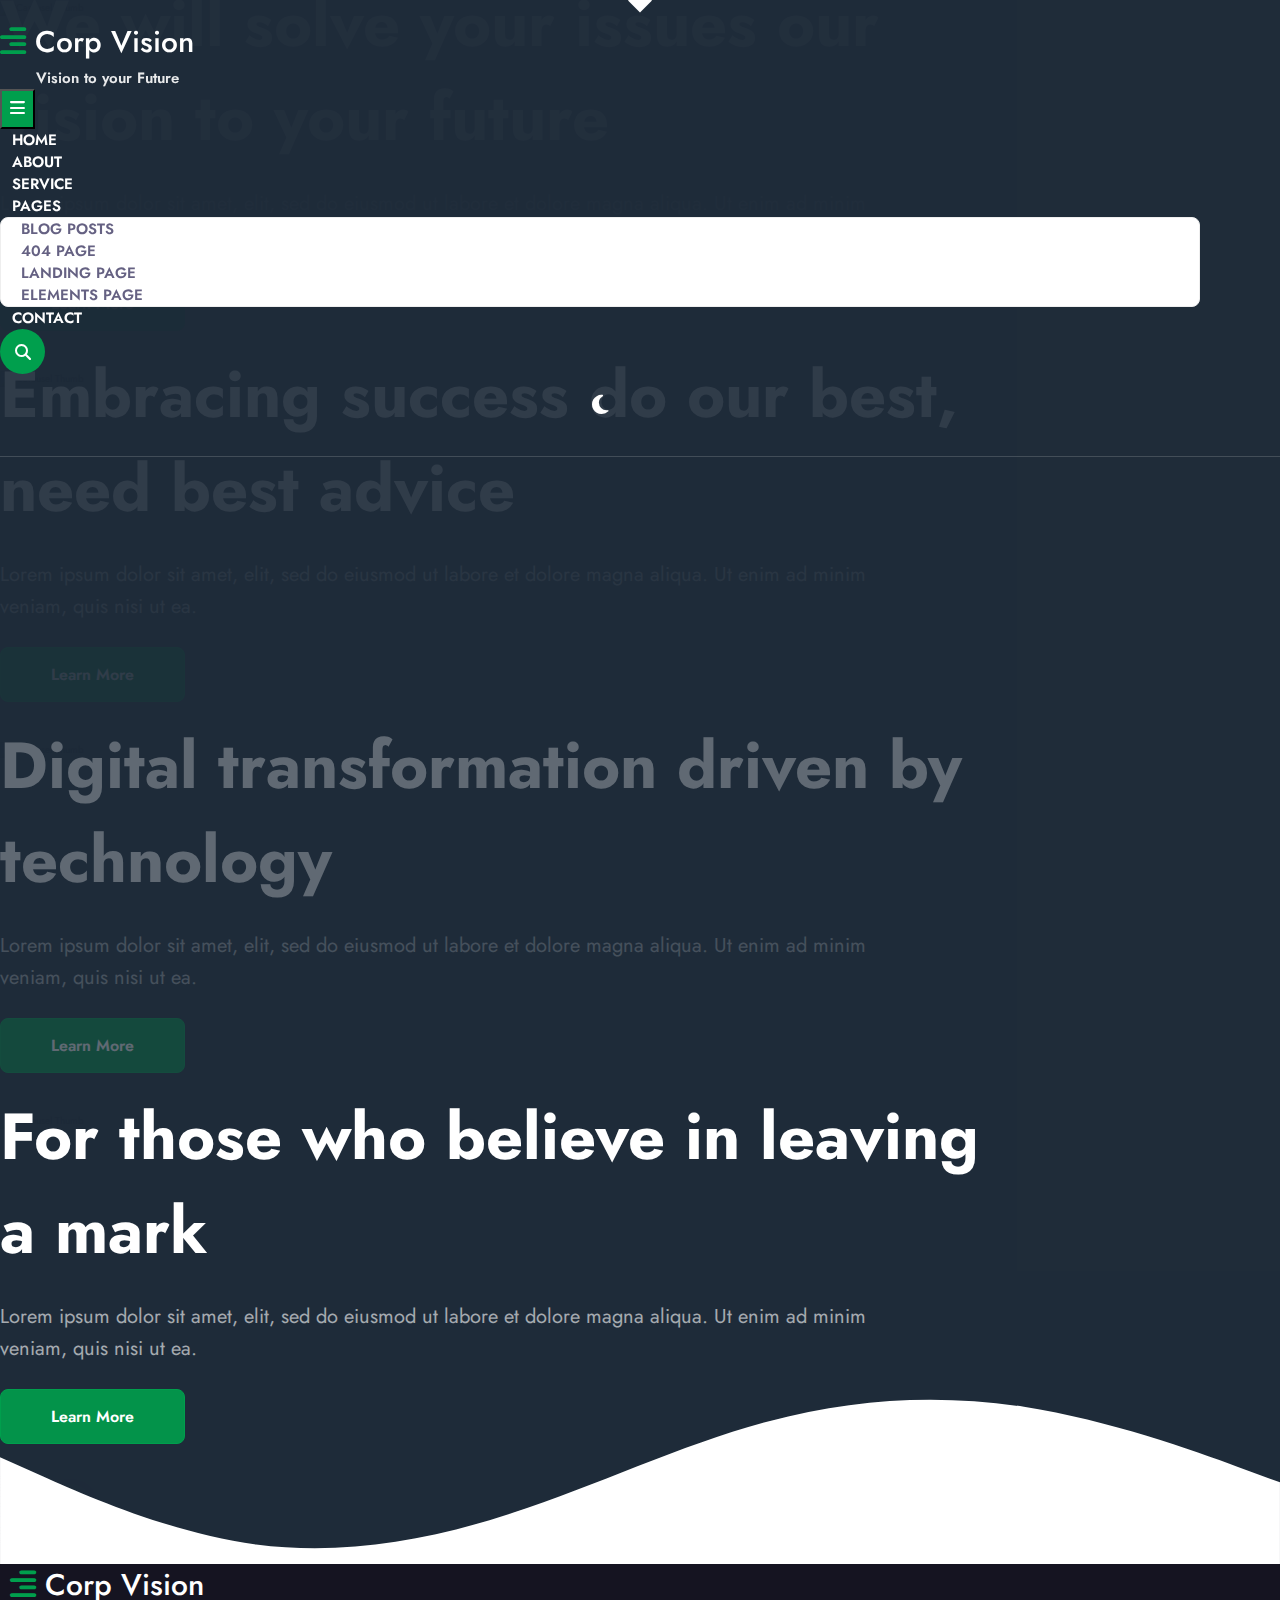
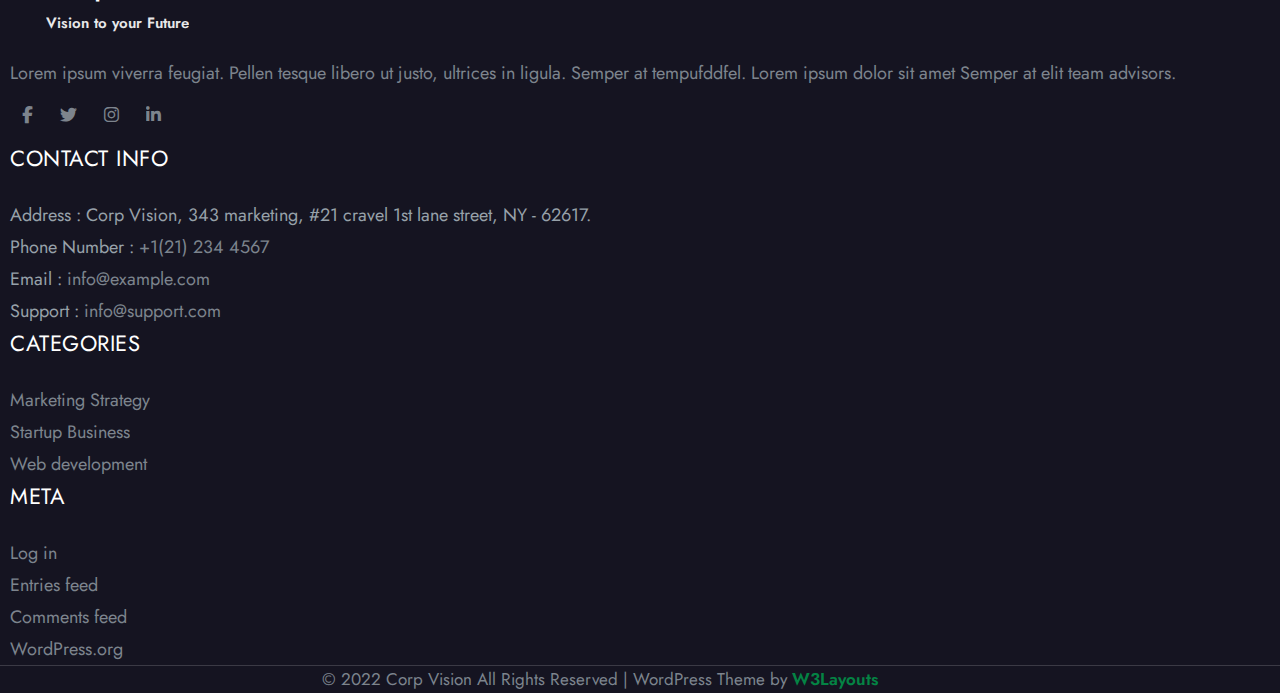
==== commit 7a1fff43: "edit element page" ====
--- a/index.html
+++ b/index.html
@@ -16,22 +16,6 @@
       rel="stylesheet"
       href="https://cdnjs.cloudflare.com/ajax/libs/animate.css/4.1.1/animate.min.css"
       integrity="sha512-c42qTSw/wPZ3/5LBzD+Bw5f7bSF2oxou6wEb+I/lqeaKV5FDIfMvvRp772y4jcJLKuGUOpbJMdg/BTl50fJYAw=="
-      crossorigin="anonymous"
-      referrerpolicy="no-referrer"
-    />
-    <!-- Owl Carousel -->
-    <link
-      rel="stylesheet"
-      href="https://cdnjs.cloudflare.com/ajax/libs/OwlCarousel2/2.3.4/assets/owl.carousel.min.css"
-      integrity="sha512-tS3S5qG0BlhnQROyJXvNjeEM4UpMXHrQfTGmbQ1gKmelCxlSEBUaxhRBj/EFTzpbP4RVSrpEikbmdJobCvhE3g=="
-      crossorigin="anonymous"
-      referrerpolicy="no-referrer"
-    />
-    <!-- Light Box -->
-    <link
-      rel="stylesheet"
-      href="https://cdnjs.cloudflare.com/ajax/libs/lightbox2/2.11.3/css/lightbox.min.css"
-      integrity="sha512-ZKX+BvQihRJPA8CROKBhDNvoc2aDMOdAlcm7TUQY+35XYtrd3yh95QOOhsPDQY9QnKE0Wqag9y38OIgEvb88cA=="
       crossorigin="anonymous"
       referrerpolicy="no-referrer"
     />
@@ -112,7 +96,7 @@
                         >
                       </li>
                       <li>
-                        <a class="dropdown-item" href="#">Element Page here</a>
+                        <a class="dropdown-item" href="#">Elements Page</a>
                       </li>
                     </ul>
                   </li>
@@ -278,824 +262,6 @@
         </svg>
       </div>
     </section>
-    <!-- About Us -->
-    <section class="about-us">
-      <div class="container">
-        <div class="row">
-          <!-- About Us Left -->
-          <div class="col col-12 px-4 col-lg-6">
-            <div class="about-us-left">
-              <div class="heading-block">
-                <span>About Us</span>
-                <h3>
-                  We make the best strategies for you, Enhancing your success
-                </h3>
-              </div>
-              <div class="about-us-left__content">
-                <p>
-                  Lorem ipsum dolor sit amet, consectetur adipiscing elit, sed
-                  do eiusmod tempor incididunt ut labore et dolore magna aliqua.
-                  Ut enim ad minim veniam, quis nostrud ullamco laboris nisi ut
-                  ex ea.
-                </p>
-                <ul>
-                  <li>
-                    <a href="#"
-                      ><i class="fa-solid fa-circle-check"></i> UI/UX Design and
-                      Development</a
-                    >
-                  </li>
-                  <li>
-                    <a href="#"
-                      ><i class="fa-solid fa-circle-check"></i> Branding Design
-                      and Identity</a
-                    >
-                  </li>
-                  <li>
-                    <a href="#"
-                      ><i class="fa-solid fa-circle-check"></i> Mobile App
-                      Design and Development</a
-                    >
-                  </li>
-                </ul>
-              </div>
-            </div>
-          </div>
-          <!-- About Us Right -->
-          <div class="col col-12 mt-5 col-lg-6 px-lg-5 mt-lg-0">
-            <div class="about-us-right">
-              <!-- About Us Right Item -->
-              <div
-                class="about-us-right__item"
-                style="--start-row-pos: 1; --end-row-pos: 3"
-              >
-                <img src="Assets/Images/about-us/a.jpg" alt="About Us Image" />
-              </div>
-              <!-- About Us Right Item -->
-              <div class="about-us-right__item">
-                <img src="Assets/Images/about-us/c1.jpg" alt="About Us Image" />
-              </div>
-              <!-- About Us Right Item -->
-              <div class="about-us-right__item">
-                <img src="Assets/Images/about-us/c4.jpg" alt="About Us Image" />
-              </div>
-            </div>
-          </div>
-        </div>
-      </div>
-    </section>
-    <!-- Feature -->
-    <section class="feature">
-      <div class="container py-6">
-        <div class="row">
-          <!-- Feature Left -->
-          <div class="col col-12 px-4 col-lg-6">
-            <div class="feature-left">
-              <div class="heading-block">
-                <span>EVERY DAY BRINGS NEW CHALLENGES</span>
-                <h3>Creative agency focused on vision, product and people</h3>
-              </div>
-              <!-- Content -->
-              <div class="feature-left__content">
-                <p>
-                  Aurabitur id gravida risus. Fusce eget ex fermentum, ultricies
-                  nisi ac sed, lacinia est. Quisque ut lectus consequat,
-                  venenatis eros et, sed commodo risus. Nullam sit amet laoreet
-                  elit. Suspendisse non init magnaa velit efficitur, dolor eget
-                  ex fermentum.
-                </p>
-                <div class="feature-left__content-btn">
-                  <a href="#" class="btn btn-pri">discovery more</a>
-                </div>
-              </div>
-            </div>
-          </div>
-          <!-- Feature Right -->
-          <div class="col col-12 px-4 col-lg-6 mt-5 mt-lg-0">
-            <div class="feature-right">
-              <div class="row px-xl-5 g-3 g-sm-5">
-                <!-- Feature Right Item -->
-                <div class="col col-6">
-                  <div class="feature-right-item">
-                    <div class="feature-right-item__wrap">
-                      <div class="feature-right-item__icon">
-                        <i class="fa-solid fa-gear"></i>
-                      </div>
-                      <div class="feature-right-item__text">
-                        <p>Our Progress</p>
-                      </div>
-                    </div>
-                    <a href="#" class="feature-right-item__link"
-                      >Feature Link</a
-                    >
-                  </div>
-                </div>
-                <!-- Feature Right Item -->
-                <div class="col col-6">
-                  <div class="feature-right-item">
-                    <div class="feature-right-item__wrap">
-                      <div class="feature-right-item__icon">
-                        <i class="fa-solid fa-hand-holding-hand"></i>
-                      </div>
-                      <div class="feature-right-item__text">
-                        <p>How We Help</p>
-                      </div>
-                    </div>
-                    <a href="#" class="feature-right-item__link"
-                      >Feature Link</a
-                    >
-                  </div>
-                </div>
-                <!-- Feature Right Item -->
-                <div class="col col-6">
-                  <div class="feature-right-item">
-                    <div class="feature-right-item__wrap">
-                      <div class="feature-right-item__icon">
-                        <i class="fa-solid fa-image"></i>
-                      </div>
-                      <div class="feature-right-item__text">
-                        <p>UI/UX Design</p>
-                      </div>
-                    </div>
-                    <a href="#" class="feature-right-item__link"
-                      >Feature Link</a
-                    >
-                  </div>
-                </div>
-                <!-- Feature Right Item -->
-                <div class="col col-6">
-                  <div class="feature-right-item">
-                    <div class="feature-right-item__wrap">
-                      <div class="feature-right-item__icon">
-                        <i class="fa-solid fa-lightbulb"></i>
-                      </div>
-                      <div class="feature-right-item__text">
-                        <p>Creative Ideas</p>
-                      </div>
-                    </div>
-                    <a href="#" class="feature-right-item__link"
-                      >Feature Link</a
-                    >
-                  </div>
-                </div>
-              </div>
-            </div>
-          </div>
-        </div>
-      </div>
-    </section>
-    <!-- Service -->
-    <section class="service">
-      <!-- Service Header -->
-      <header class="service-header">
-        <div class="container">
-          <div class="heading-block heading-block--center">
-            <h3>Always there for your care, our Services</h3>
-          </div>
-        </div>
-      </header>
-      <!-- Service Main -->
-      <main class="service-main">
-        <div class="container">
-          <div class="row g-5 justify-content-center">
-            <!-- Service Main Item -->
-            <div class="col col-12 col-md-6 col-lg-4">
-              <div
-                class="service-main-item card-item card-item--center-heading"
-              >
-                <div class="service-main-item-img card-item-header">
-                  <a href="#">
-                    <img
-                      src="./Assets/Images/service/s1.jpg"
-                      alt="Service Image"
-                    />
-                  </a>
-                </div>
-                <div class="service-main-item-content card-item-body">
-                  <h3><a href="#"> Work Expertise</a></h3>
-                  <p>
-                    Venenatis eros et, sed commodo risus. Nullam sit amet
-                    laoreet elit..
-                  </p>
-                </div>
-                <div class="service-main-item-btn card-item-footer">
-                  <a href="#" class="btn">Learn More</a>
-                </div>
-              </div>
-            </div>
-            <!-- Service Main Item -->
-            <div class="col col-12 col-md-6 col-lg-4">
-              <div
-                class="service-main-item card-item card-item--center-heading"
-              >
-                <div class="service-main-item-img card-item-header">
-                  <a href="#">
-                    <img
-                      src="./Assets/Images/service/s2.jpg"
-                      alt="Service Image"
-                    />
-                  </a>
-                </div>
-                <div class="service-main-item-content card-item-body">
-                  <h3><a href="#"> Product Development</a></h3>
-                  <p>
-                    Venenatis eros et, sed commodo risus. Nullam sit amet
-                    laoreet elit..
-                  </p>
-                </div>
-                <div class="service-main-item-btn card-item-footer">
-                  <a href="#" class="btn">Learn More</a>
-                </div>
-              </div>
-            </div>
-            <!-- Service Main Item -->
-            <div class="col col-12 col-md-6 col-lg-4">
-              <div
-                class="service-main-item card-item card-item--center-heading"
-              >
-                <div class="service-main-item-img card-item-header">
-                  <a href="#">
-                    <img
-                      src="./Assets/Images/service/s3.jpg"
-                      alt="Service Image"
-                    />
-                  </a>
-                </div>
-                <div class="service-main-item-content card-item-body">
-                  <h3><a href="#"> Software Development</a></h3>
-                  <p>
-                    Venenatis eros et, sed commodo risus. Nullam sit amet
-                    laoreet elit..
-                  </p>
-                </div>
-                <div class="service-main-item-btn card-item-footer">
-                  <a href="#" class="btn">Learn More</a>
-                </div>
-              </div>
-            </div>
-          </div>
-        </div>
-      </main>
-    </section>
-    <!-- Gallery -->
-    <section class="gallery">
-      <!-- Gallery Header -->
-      <header class="gallery-header">
-        <div class="container">
-          <div class="heading-block heading-block--center">
-            <span>OUR GALLERY</span>
-            <h3>Successful projects we've done</h3>
-          </div>
-        </div>
-      </header>
-      <!-- Gallery Main -->
-      <main class="gallery-main py-5">
-        <div class="container">
-          <div class="row g-5">
-            <!-- Gallery Main Item -->
-            <div class="col col-12 col-md-6 col-lg-4">
-              <div class="card-img-bottom">
-                <div class="card-img-bottom__img">
-                  <img
-                    src="./Assets/Images/about-us/c1.jpg"
-                    alt="Gallery Image"
-                  />
-                </div>
-                <div class="card-img-bottom__overlay"></div>
-                <div class="card-img-bottom__content">
-                  <h3>Project 1</h3>
-                  <p>Quisque ut lectus, eros et, sed commodo risus.</p>
-                </div>
-                <a
-                  href="./Assets/Images/about-us/c1.jpg"
-                  data-lightbox="galleryLightBox"
-                  data-title="Project 1"
-                  class="card-img-bottom__link"
-                ></a>
-              </div>
-            </div>
-            <!-- Gallery Main Item -->
-            <div class="col col-12 col-md-6 col-lg-4">
-              <div class="card-img-bottom">
-                <div class="card-img-bottom__img">
-                  <img
-                    src="./Assets/Images/gallery/c2.jpg"
-                    alt="Gallery Image"
-                  />
-                </div>
-                <div class="card-img-bottom__overlay"></div>
-                <div class="card-img-bottom__content">
-                  <h3>Project 2</h3>
-                  <p>Quisque ut lectus, eros et, sed commodo risus.</p>
-                </div>
-                <a
-                  href="./Assets/Images/gallery/c2.jpg"
-                  data-lightbox="galleryLightBox"
-                  data-title="Project 2"
-                  class="card-img-bottom__link"
-                ></a>
-              </div>
-            </div>
-            <!-- Gallery Main Item -->
-            <div class="col col-12 col-md-6 col-lg-4">
-              <div class="card-img-bottom">
-                <div class="card-img-bottom__img">
-                  <img
-                    src="./Assets/Images/gallery/c3.jpg"
-                    alt="Gallery Image"
-                  />
-                </div>
-                <div class="card-img-bottom__overlay"></div>
-                <div class="card-img-bottom__content">
-                  <h3>Project 3</h3>
-                  <p>Quisque ut lectus, eros et, sed commodo risus.</p>
-                </div>
-                <a
-                  href="./Assets/Images/gallery/c3.jpg"
-                  data-lightbox="galleryLightBox"
-                  data-title="Project 3"
-                  class="card-img-bottom__link"
-                ></a>
-              </div>
-            </div>
-            <!-- Gallery Main Item -->
-            <div class="col col-12 col-md-6 col-lg-4">
-              <div class="card-img-bottom">
-                <div class="card-img-bottom__img">
-                  <img
-                    src="./Assets/Images/about-us/c4.jpg"
-                    alt="Gallery Image"
-                  />
-                </div>
-                <div class="card-img-bottom__overlay"></div>
-                <div class="card-img-bottom__content">
-                  <h3>Project 4</h3>
-                  <p>Quisque ut lectus, eros et, sed commodo risus.</p>
-                </div>
-                <a
-                  href="./Assets/Images/about-us/c4.jpg"
-                  data-lightbox="galleryLightBox"
-                  data-title="Project 4"
-                  class="card-img-bottom__link"
-                ></a>
-              </div>
-            </div>
-            <!-- Gallery Main Item -->
-            <div class="col col-12 col-md-6 col-lg-4">
-              <div class="card-img-bottom">
-                <div class="card-img-bottom__img">
-                  <img
-                    src="./Assets/Images/gallery/c5.jpg"
-                    alt="Gallery Image"
-                  />
-                </div>
-                <div class="card-img-bottom__overlay"></div>
-                <div class="card-img-bottom__content">
-                  <h3>Project 5</h3>
-                  <p>Quisque ut lectus, eros et, sed commodo risus.</p>
-                </div>
-                <a
-                  href="./Assets/Images/gallery/c5.jpg"
-                  data-lightbox="galleryLightBox"
-                  data-title="Project 5"
-                  class="card-img-bottom__link"
-                ></a>
-              </div>
-            </div>
-            <!-- Gallery Main Item -->
-            <div class="col col-12 col-md-6 col-lg-4">
-              <div class="card-img-bottom">
-                <div class="card-img-bottom__img">
-                  <img
-                    src="./Assets/Images/gallery/c6.jpg"
-                    alt="Gallery Image"
-                  />
-                </div>
-                <div class="card-img-bottom__overlay"></div>
-                <div class="card-img-bottom__content">
-                  <h3>Project 6</h3>
-                  <p>Quisque ut lectus, eros et, sed commodo risus.</p>
-                </div>
-                <a
-                  href="./Assets/Images/gallery/c6.jpg"
-                  data-lightbox="galleryLightBox"
-                  data-title="Project 6"
-                  class="card-img-bottom__link"
-                ></a>
-              </div>
-            </div>
-          </div>
-        </div>
-      </main>
-      <!-- Gallery Footer -->
-      <footer class="gallery-footer">
-        <div class="container">
-          <div class="gallery-footer-wrap pt-5">
-            <div class="row g-5 justify-content-center">
-              <!-- Gallery Footer Item -->
-              <div class="col col-4 col-md-3 offset-lg-1 col-lg-2">
-                <div class="gallery-footer-item">
-                  <img
-                    src="./Assets/Images/gallery/Brands/brand1.png"
-                    alt="Brand Image"
-                  />
-                </div>
-              </div>
-              <!-- Gallery Footer Item -->
-              <div class="col col-4 col-md-3 col-lg-2">
-                <div class="gallery-footer-item">
-                  <img
-                    src="./Assets/Images/gallery/Brands/brand6.png"
-                    alt="Brand Image"
-                  />
-                </div>
-              </div>
-              <!-- Gallery Footer Item -->
-              <div class="col col-4 col-md-3 col-lg-2">
-                <div class="gallery-footer-item">
-                  <img
-                    src="./Assets/Images/gallery/Brands/brand3.png"
-                    alt="Brand Image"
-                  />
-                </div>
-              </div>
-              <!-- Gallery Footer Item -->
-              <div class="col col-4 col-md-3 col-lg-2">
-                <div class="gallery-footer-item">
-                  <img
-                    src="./Assets/Images/gallery/Brands/brand4.png"
-                    alt="Brand Image"
-                  />
-                </div>
-              </div>
-              <!-- Gallery Footer Item -->
-              <div class="col col-4 col-md-3 col-lg-2">
-                <div class="gallery-footer-item">
-                  <img
-                    src="./Assets/Images/gallery/Brands/brand5.png"
-                    alt="Brand Image"
-                  />
-                </div>
-              </div>
-            </div>
-          </div>
-        </div>
-      </footer>
-    </section>
-    <!-- Progress -->
-    <section class="progress-info">
-      <div class="container">
-        <div class="row">
-          <!--  Progress Left -->
-          <div class="col col-12 col-lg-6 px-5">
-            <div class="progress-info-left">
-              <img src="Assets/Images/about.jpg" alt="Progress Thumb" />
-            </div>
-          </div>
-          <!--  Progress Right -->
-          <div class="col col-12 col-lg-6 gx-lg-5 px-5 mt-5 mt-lg-0">
-            <div class="progress-info-right">
-              <!-- Progress Right Header -->
-              <header class="heading-block">
-                <span>YOUR SUCCESS IS OUR SUCCESS</span>
-                <h3>Web design, marketing & SEO solutions that get results</h3>
-              </header>
-              <!-- Progress Right Main -->
-              <main class="progress-info-right-main">
-                <!-- Progress List -->
-                <ul class="progress-info-right-main-progress">
-                  <!-- Progress Item -->
-                  <li class="progress-info-right-main-progress-item">
-                    <h5 class="progress-title">Marketing</h5>
-                    <div class="progress">
-                      <div
-                        class="progress-bar"
-                        role="progressbar"
-                        style="width: 80%"
-                        aria-valuenow="10"
-                        aria-valuemin="0"
-                        aria-valuemax="100"
-                      >
-                        <span>80%</span>
-                      </div>
-                    </div>
-                  </li>
-                  <!-- Progress Item -->
-                  <li class="progress-info-right-main-progress-item">
-                    <h5 class="progress-title">Responsive Web design</h5>
-                    <div class="progress">
-                      <div
-                        class="progress-bar"
-                        role="progressbar"
-                        style="width: 95%"
-                        aria-valuenow="10"
-                        aria-valuemin="0"
-                        aria-valuemax="100"
-                      >
-                        <span>95%</span>
-                      </div>
-                    </div>
-                  </li>
-                  <!-- Progress Item -->
-                  <li class="progress-info-right-main-progress-item">
-                    <h5 class="progress-title">Analytics</h5>
-                    <div class="progress">
-                      <div
-                        class="progress-bar"
-                        role="progressbar"
-                        style="width: 60%"
-                        aria-valuenow="10"
-                        aria-valuemin="0"
-                        aria-valuemax="100"
-                      >
-                        <span>60%</span>
-                      </div>
-                    </div>
-                  </li>
-                  <!-- Progress Item -->
-                  <li class="progress-info-right-main-progress-item">
-                    <h5 class="progress-title">Web Development</h5>
-                    <div class="progress">
-                      <div
-                        class="progress-bar"
-                        role="progressbar"
-                        style="width: 85%"
-                        aria-valuenow="10"
-                        aria-valuemin="0"
-                        aria-valuemax="100"
-                      >
-                        <span>85%</span>
-                      </div>
-                    </div>
-                  </li>
-                </ul>
-              </main>
-            </div>
-          </div>
-        </div>
-      </div>
-    </section>
-    <!-- Testimonial -->
-    <section class="testimonial">
-      <!-- Testimonial Header -->
-      <header class="heading-block heading-block--center">
-        <div class="container">
-          <span> HAPPY CLIENTS FEEDBACK </span>
-          <h3>Reviews and Testimonials</h3>
-        </div>
-      </header>
-      <!-- Testimonial Main -->
-      <main class="testimonial-main">
-        <div class="container">
-          <div class="owl-carousel owl-theme">
-            <!-- Carousel Item -->
-            <div class="item">
-              <div class="testimonial-main-content">
-                <p>
-                  Lorem ipsum dolor sit amet elit. Velit beatae laudantium
-                  voluptate rem ullam dolore nisi voluptatibus esse quasi,
-                  doloribus tempora. Dolores molestias adipisci dolo amet!.
-                  Lorem ipsum dolor sit amet consectetur adipisicing elit. Esse
-                  architecto est ea sunt eligendi cum?
-                </p>
-                <div class="testimonial-main-content-des">
-                  <div class="testimonial-main-content-des__img">
-                    <img
-                      src="Assets/Images/testimonial/team1.jpg"
-                      alt="Testimonial Image"
-                    />
-                  </div>
-                  <div class="testimonial-main-content-des__info">
-                    <h3>John Wilson</h3>
-                    <span>Student</span>
-                  </div>
-                </div>
-              </div>
-            </div>
-            <!-- Carousel Item -->
-            <div class="item">
-              <div class="testimonial-main-content">
-                <p>
-                  Lorem ipsum dolor sit amet elit. Velit beatae laudantium
-                  voluptate rem ullam dolore nisi voluptatibus esse quasi,
-                  doloribus tempora. Dolores molestias adipisci dolo amet!.
-                  Lorem ipsum dolor sit amet consectetur adipisicing elit. Esse
-                  architecto est ea sunt eligendi cum?
-                </p>
-                <div class="testimonial-main-content-des">
-                  <div class="testimonial-main-content-des__img">
-                    <img
-                      src="Assets/Images/testimonial/team2.jpg"
-                      alt="Testimonial Image"
-                    />
-                  </div>
-                  <div class="testimonial-main-content-des__info">
-                    <h3>Julia sakura</h3>
-                    <span>Student</span>
-                  </div>
-                </div>
-              </div>
-            </div>
-            <!-- Carousel Item -->
-            <div class="item">
-              <div class="testimonial-main-content">
-                <p>
-                  Lorem ipsum dolor sit amet elit. Velit beatae laudantium
-                  voluptate rem ullam dolore nisi voluptatibus esse quasi,
-                  doloribus tempora. Dolores molestias adipisci dolo amet!.
-                  Lorem ipsum dolor sit amet consectetur adipisicing elit. Esse
-                  architecto est ea sunt eligendi cum?
-                </p>
-                <div class="testimonial-main-content-des">
-                  <div class="testimonial-main-content-des__img">
-                    <img
-                      src="Assets/Images/testimonial/team3.jpg"
-                      alt="Testimonial Image"
-                    />
-                  </div>
-                  <div class="testimonial-main-content-des__info">
-                    <h3>Roy Linderson</h3>
-                    <span>Student</span>
-                  </div>
-                </div>
-              </div>
-            </div>
-            <!-- Carousel Item -->
-            <div class="item">
-              <div class="testimonial-main-content">
-                <p>
-                  Lorem ipsum dolor sit amet elit. Velit beatae laudantium
-                  voluptate rem ullam dolore nisi voluptatibus esse quasi,
-                  doloribus tempora. Dolores molestias adipisci dolo amet!.
-                  Lorem ipsum dolor sit amet consectetur adipisicing elit. Esse
-                  architecto est ea sunt eligendi cum?
-                </p>
-                <div class="testimonial-main-content-des">
-                  <div class="testimonial-main-content-des__img">
-                    <img
-                      src="Assets/Images/testimonial/team4.jpg"
-                      alt="Testimonial Image"
-                    />
-                  </div>
-                  <div class="testimonial-main-content-des__info">
-                    <h3>Smith Johnson</h3>
-                    <span>Student</span>
-                  </div>
-                </div>
-              </div>
-            </div>
-          </div>
-        </div>
-      </main>
-    </section>
-    <!-- New -->
-    <section class="new">
-      <!-- header -->
-      <header class="heading-block heading-block--center">
-        <div class="container">
-          <span>LATEST NEWS</span>
-          <h3>Our insight and articles</h3>
-        </div>
-      </header>
-      <!-- Main -->
-      <main class="new-main">
-        <div class="container">
-          <div class="row g-5 g-lg-5">
-            <!-- New Item -->
-            <div class="col col-12 col-md-6 col-lg-4">
-              <div class="new-main-item card-item card-item--zoom-effect">
-                <div class="card-item-header">
-                  <a href="#"
-                    ><img src="Assets/Images/news/blog1.jpg" alt="New Image"
-                  /></a>
-                </div>
-                <div class="card-item-body">
-                  <p><a href="#">Startup Business</a></p>
-                  <h3><a href="#"> Hello world! </a></h3>
-                </div>
-                <div class="card-item-footer">
-                  <div class="new-main-item-author">
-                    <a href="#" class="new-main-item-author__post-author"
-                      ><img
-                        src="./Assets/Images/328cc1f23e4a3b73aa60ee6ced1897a1.jpeg"
-                        alt="Author Image"
-                    /></a>
-                    <ul class="new-main-item-author__blog-meta">
-                      <li>
-                        <span>by</span>
-                        <a href="#">W3Layouts</a>
-                      </li>
-                    </ul>
-                    <div class="new-main-item-author__date">
-                      <p>April 1, 2021</p>
-                    </div>
-                  </div>
-                </div>
-              </div>
-            </div>
-            <!-- New Item -->
-            <div class="col col-12 col-md-6 col-lg-4">
-              <div class="new-main-item card-item card-item--zoom-effect">
-                <div class="card-item-header">
-                  <a href="#"
-                    ><img src="Assets/Images/news/blog2.jpg" alt="New Image"
-                  /></a>
-                </div>
-                <div class="card-item-body">
-                  <p><a href="#">Startup Business</a></p>
-                  <h3>
-                    <a href="#">
-                      Companies in NY launched a joint project on a three-tower
-                      hall
-                    </a>
-                  </h3>
-                </div>
-                <div class="card-item-footer">
-                  <div class="new-main-item-author">
-                    <a href="#" class="new-main-item-author__post-author"
-                      ><img
-                        src="./Assets/Images/328cc1f23e4a3b73aa60ee6ced1897a1.jpeg"
-                        alt="Author Image"
-                    /></a>
-                    <ul class="new-main-item-author__blog-meta">
-                      <li>
-                        <span>by</span>
-                        <a href="#">W3Layouts</a>
-                      </li>
-                    </ul>
-                    <div class="new-main-item-author__date">
-                      <p>April 1, 2021</p>
-                    </div>
-                  </div>
-                </div>
-              </div>
-            </div>
-            <!-- New Item -->
-            <div class="col col-12 col-md-6 col-lg-4">
-              <div class="new-main-item card-item card-item--zoom-effect">
-                <div class="card-item-header">
-                  <a href="#"
-                    ><img src="Assets/Images/news/blog3.jpg" alt="New Image"
-                  /></a>
-                </div>
-                <div class="card-item-body">
-                  <p><a href="#">Marketing Strategy</a></p>
-                  <h3>
-                    <a href="#">
-                      Design breakthrough upgrades the product and ready to
-                      launch
-                    </a>
-                  </h3>
-                </div>
-                <div class="card-item-footer">
-                  <div class="new-main-item-author">
-                    <a href="#" class="new-main-item-author__post-author"
-                      ><img
-                        src="./Assets/Images/328cc1f23e4a3b73aa60ee6ced1897a1.jpeg"
-                        alt="Author Image"
-                    /></a>
-                    <ul class="new-main-item-author__blog-meta">
-                      <li>
-                        <span>by</span>
-                        <a href="#">W3Layouts</a>
-                      </li>
-                    </ul>
-                    <div class="new-main-item-author__date">
-                      <p>April 1, 2021</p>
-                    </div>
-                  </div>
-                </div>
-              </div>
-            </div>
-          </div>
-        </div>
-      </main>
-    </section>
-    <!-- Newsletter -->
-    <section class="newsletter">
-      <!-- Header -->
-      <header class="newsletter-header">
-        <div class="container">
-          <h3>Let’s find out how to work together</h3>
-          <p>
-            Lorem ipsum dolor sit amet elit. Velit beatae rem ullam dolore nisi
-            esse quasi, sit amet. Lorem ipsum dolor sit amet elit.
-          </p>
-        </div>
-      </header>
-      <!-- Main -->
-      <main class="newsletter-main">
-        <div class="container">
-          <div class="newsletter-main-wrap">
-            <label for="email"><i class="fa-solid fa-paper-plane"></i></label>
-            <div class="newsletter-main-wrap__input-group">
-              <input type="text" id="email" placeholder="Your Email Address" />
-            </div>
-            <button class="btn btn-pri btn-sm">Subscribe</button>
-          </div>
-        </div>
-      </main>
-    </section>
     <!-- Footer -->
     <footer class="footer">
       <!-- Footer Top -->
@@ -1206,46 +372,6 @@
       <i class="fa-solid fa-angle-up"></i>
     </a>
   </body>
-  <!-- Jquery -->
-  <script
-    src="https://cdnjs.cloudflare.com/ajax/libs/jquery/3.6.0/jquery.min.js"
-    integrity="sha512-894YE6QWD5I59HgZOGReFYm4dnWc1Qt5NtvYSaNcOP+u1T9qYdvdihz0PPSiiqn/+/3e7Jo4EaG7TubfWGUrMQ=="
-    crossorigin="anonymous"
-    referrerpolicy="no-referrer"
-  ></script>
-  <!-- Owl Carousel -->
-  <script
-    src="https://cdnjs.cloudflare.com/ajax/libs/OwlCarousel2/2.3.4/owl.carousel.min.js"
-    integrity="sha512-bPs7Ae6pVvhOSiIcyUClR7/q2OAsRiovw4vAkX+zJbw3ShAeeqezq50RIIcIURq7Oa20rW2n2q+fyXBNcU9lrw=="
-    crossorigin="anonymous"
-    referrerpolicy="no-referrer"
-  ></script>
-  <script>
-    $(".owl-carousel").owlCarousel({
-      loop: true,
-      margin: 10,
-      autoplay: true,
-      responsive: {
-        0: {
-          items: 1,
-        },
-      },
-    });
-  </script>
-  <!-- Light Box -->
-  <script
-    src="https://cdnjs.cloudflare.com/ajax/libs/lightbox2/2.11.3/js/lightbox.min.js"
-    integrity="sha512-k2GFCTbp9rQU412BStrcD/rlwv1PYec9SNrkbQlo6RZCf75l6KcC3UwDY8H5n5hl4v77IDtIPwOk9Dqjs/mMBQ=="
-    crossorigin="anonymous"
-    referrerpolicy="no-referrer"
-  ></script>
-  <script>
-    lightbox.option({
-      resizeDuration: 200,
-      wrapAround: true,
-      showImageNumberLabel: true,
-    });
-  </script>
   <!-- Bootstrap -->
   <script
     src="https://cdn.jsdelivr.net/npm/bootstrap@5.1.3/dist/js/bootstrap.bundle.min.js"
--- a/Assets/CSS/home.css
+++ b/Assets/CSS/home.css
@@ -90,14 +90,18 @@
 }
 
 html body p {
-  font-size: 1.8rem;
+  font-size: 1.6rem;
   font-weight: 400;
-  color: var(--heading-color);
+  color: var(--font-color);
+  opacity: 0.8;
+  line-height: 1.4;
+  margin-bottom: 0;
 }
 
 @media screen and (min-width: 1200px) {
   html body p {
-    font-size: 2rem;
+    font-size: 1.7rem;
+    line-height: 1.6;
   }
 }
 
@@ -151,7 +155,7 @@
 
 .btn.btn-pri {
   border-color: #009f4d;
-  background-color: rgba(0, 159, 77, 0.8);
+  background-color: rgba(0, 159, 77, 0.9);
   color: #fff;
 }
 
@@ -163,7 +167,6 @@
 @media screen and (min-width: 768px) {
   .btn {
     padding: 1.5rem 5rem;
-    font-size: 1.8rem;
   }
 }
 
@@ -702,8 +705,10 @@
 
 .slider .carousel-item .carousel-caption p {
   text-align: left;
-  color: #fff;
-  opacity: 0.8;
+  font-size: 1.8rem;
+  font-weight: 400;
+  color: #fff;
+  opacity: 0.6;
   margin-block: 2.4rem;
   -webkit-animation-duration: 1000ms;
           animation-duration: 1000ms;
@@ -712,6 +717,7 @@
 @media screen and (min-width: 1200px) {
   .slider .carousel-item .carousel-caption p {
     width: 70%;
+    font-size: 2rem;
   }
 }
 
@@ -1551,6 +1557,10 @@
   text-align: center;
 }
 
+.heading-block.heading-block--center p {
+  text-align: center;
+}
+
 .card-item {
   border-radius: 0.8rem;
   overflow: hidden;
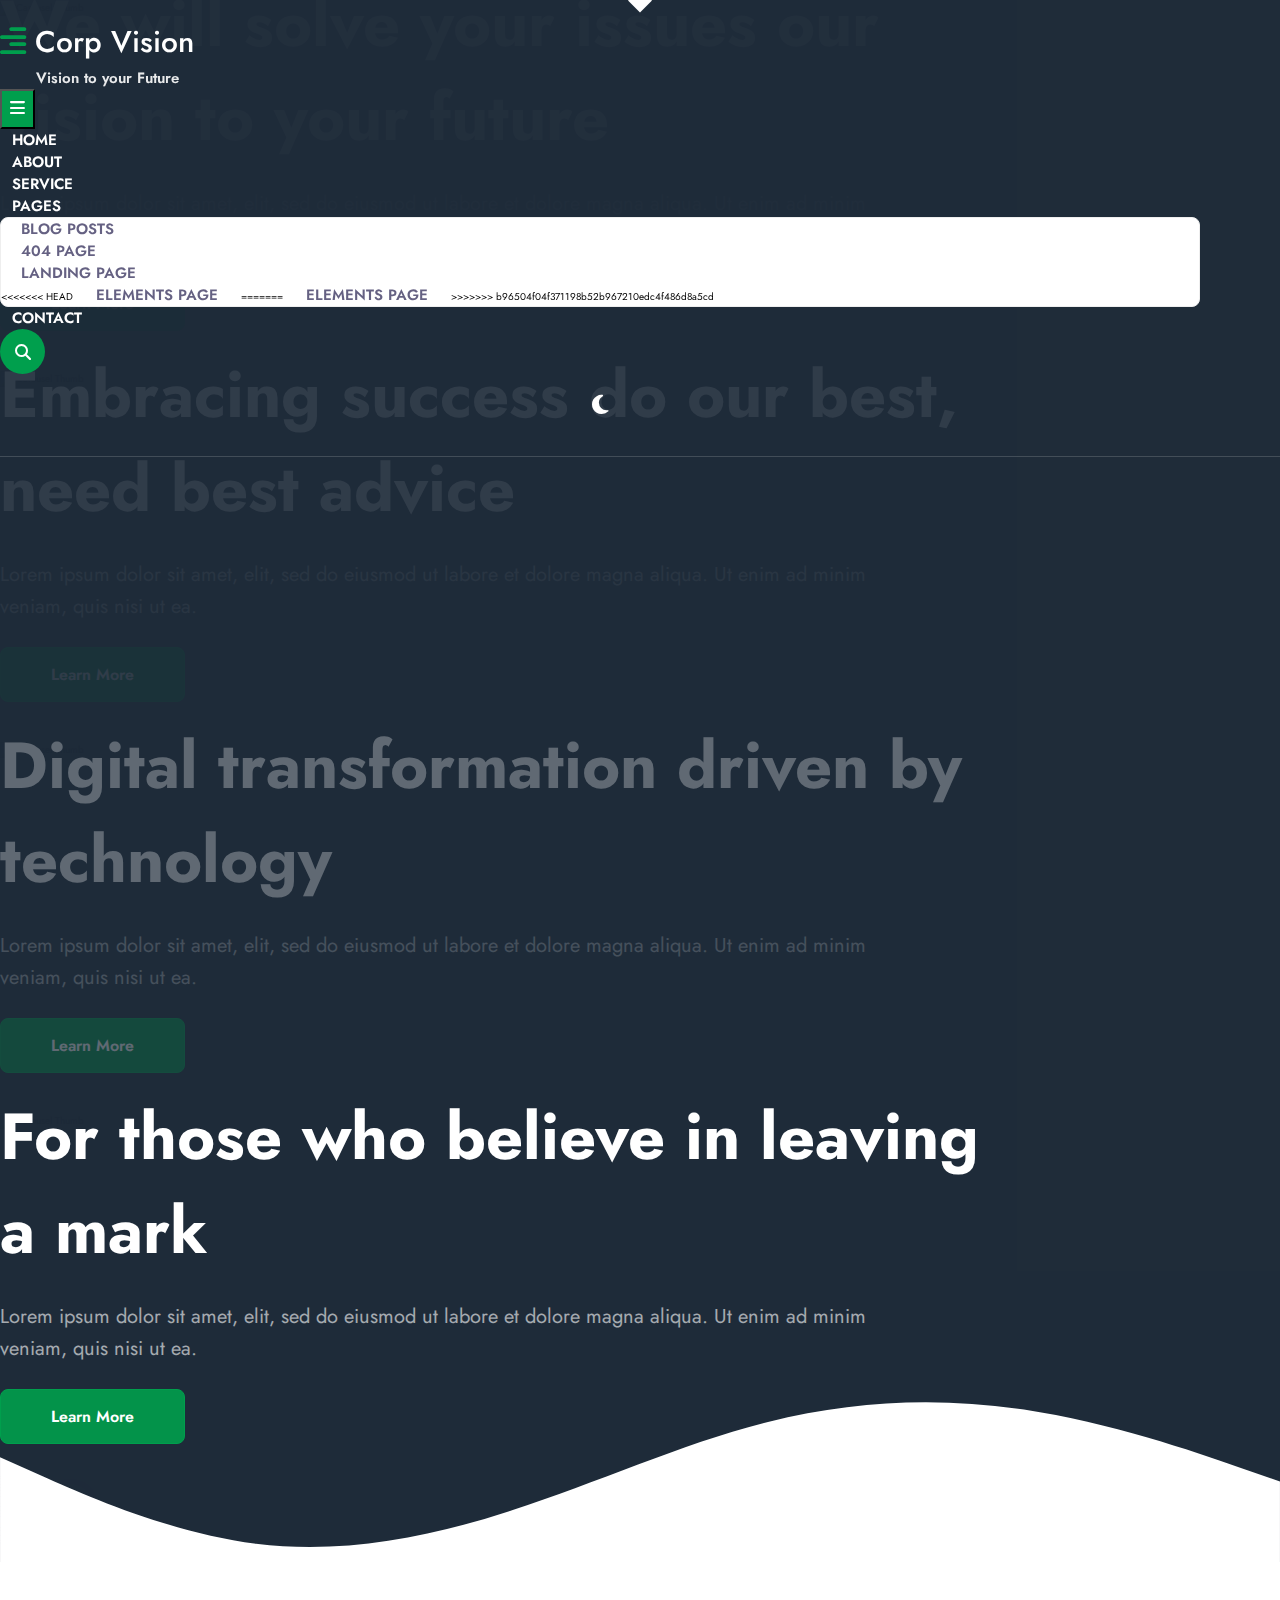
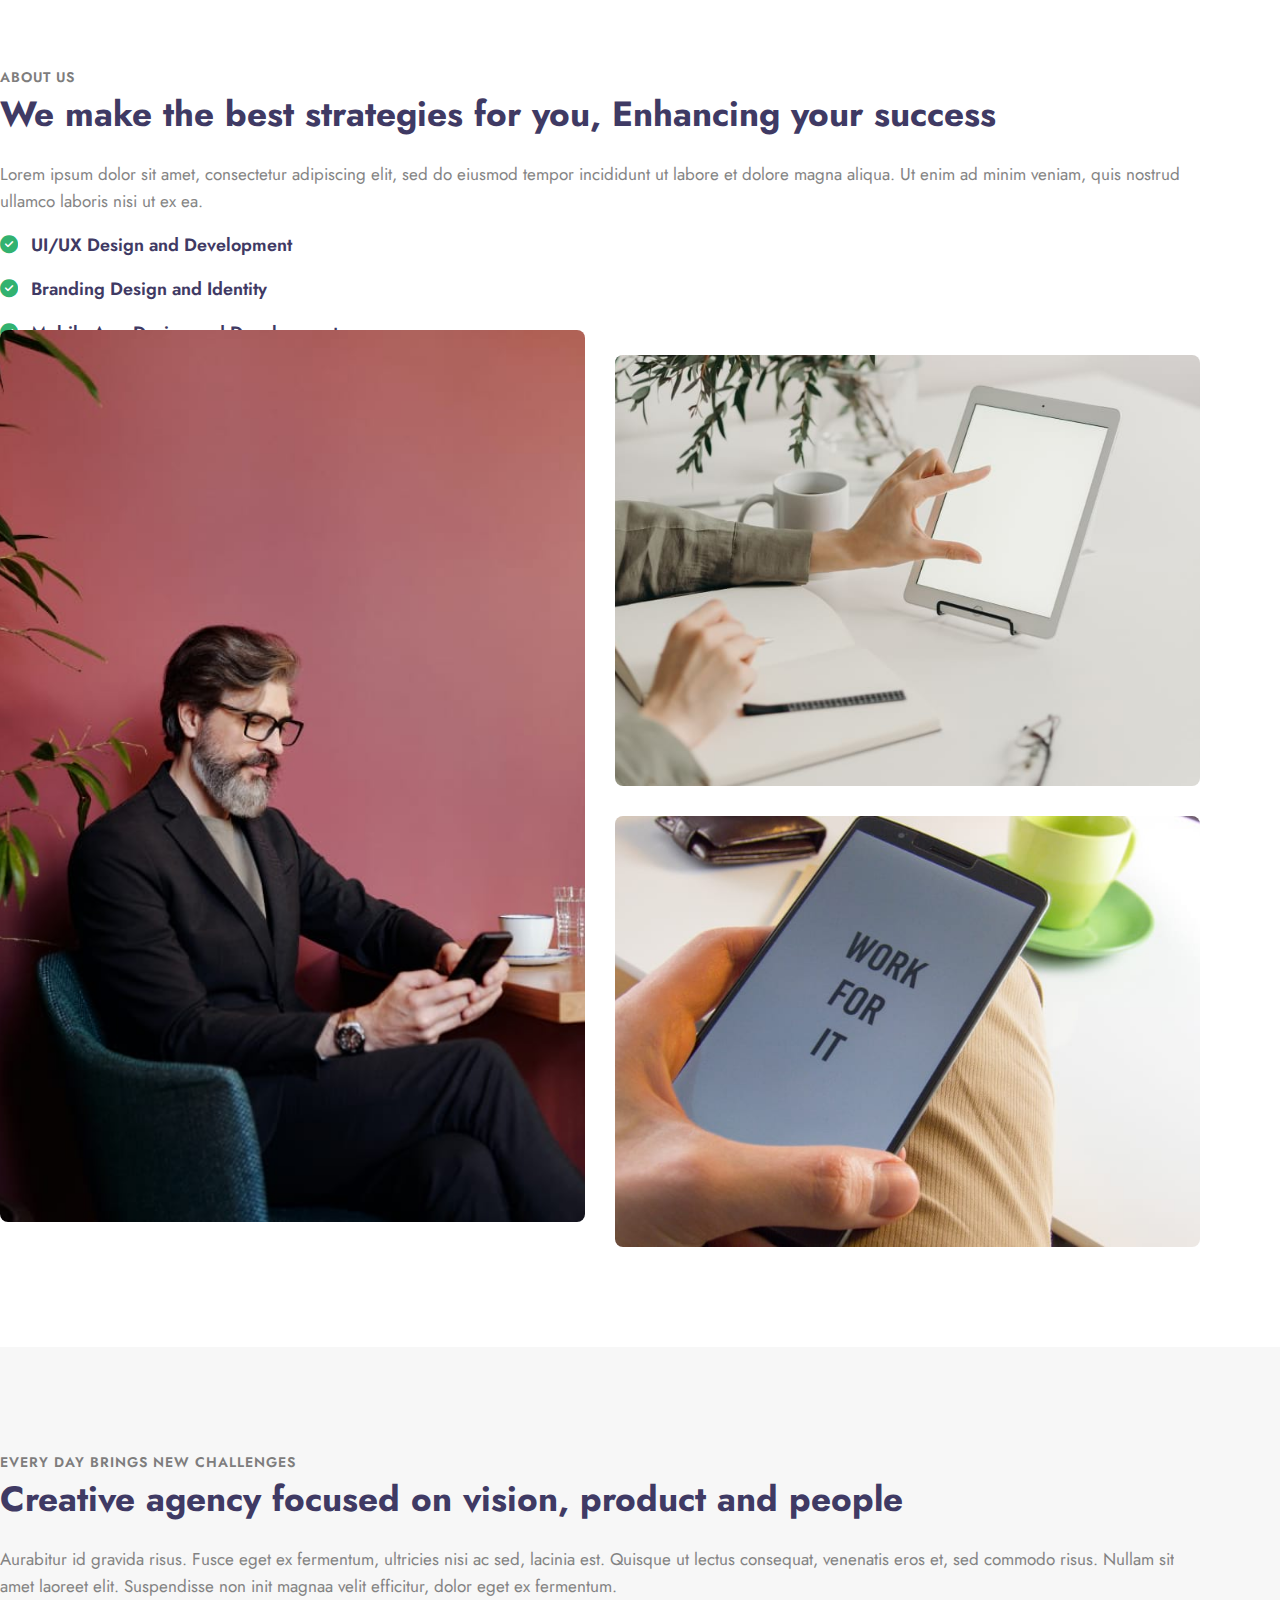
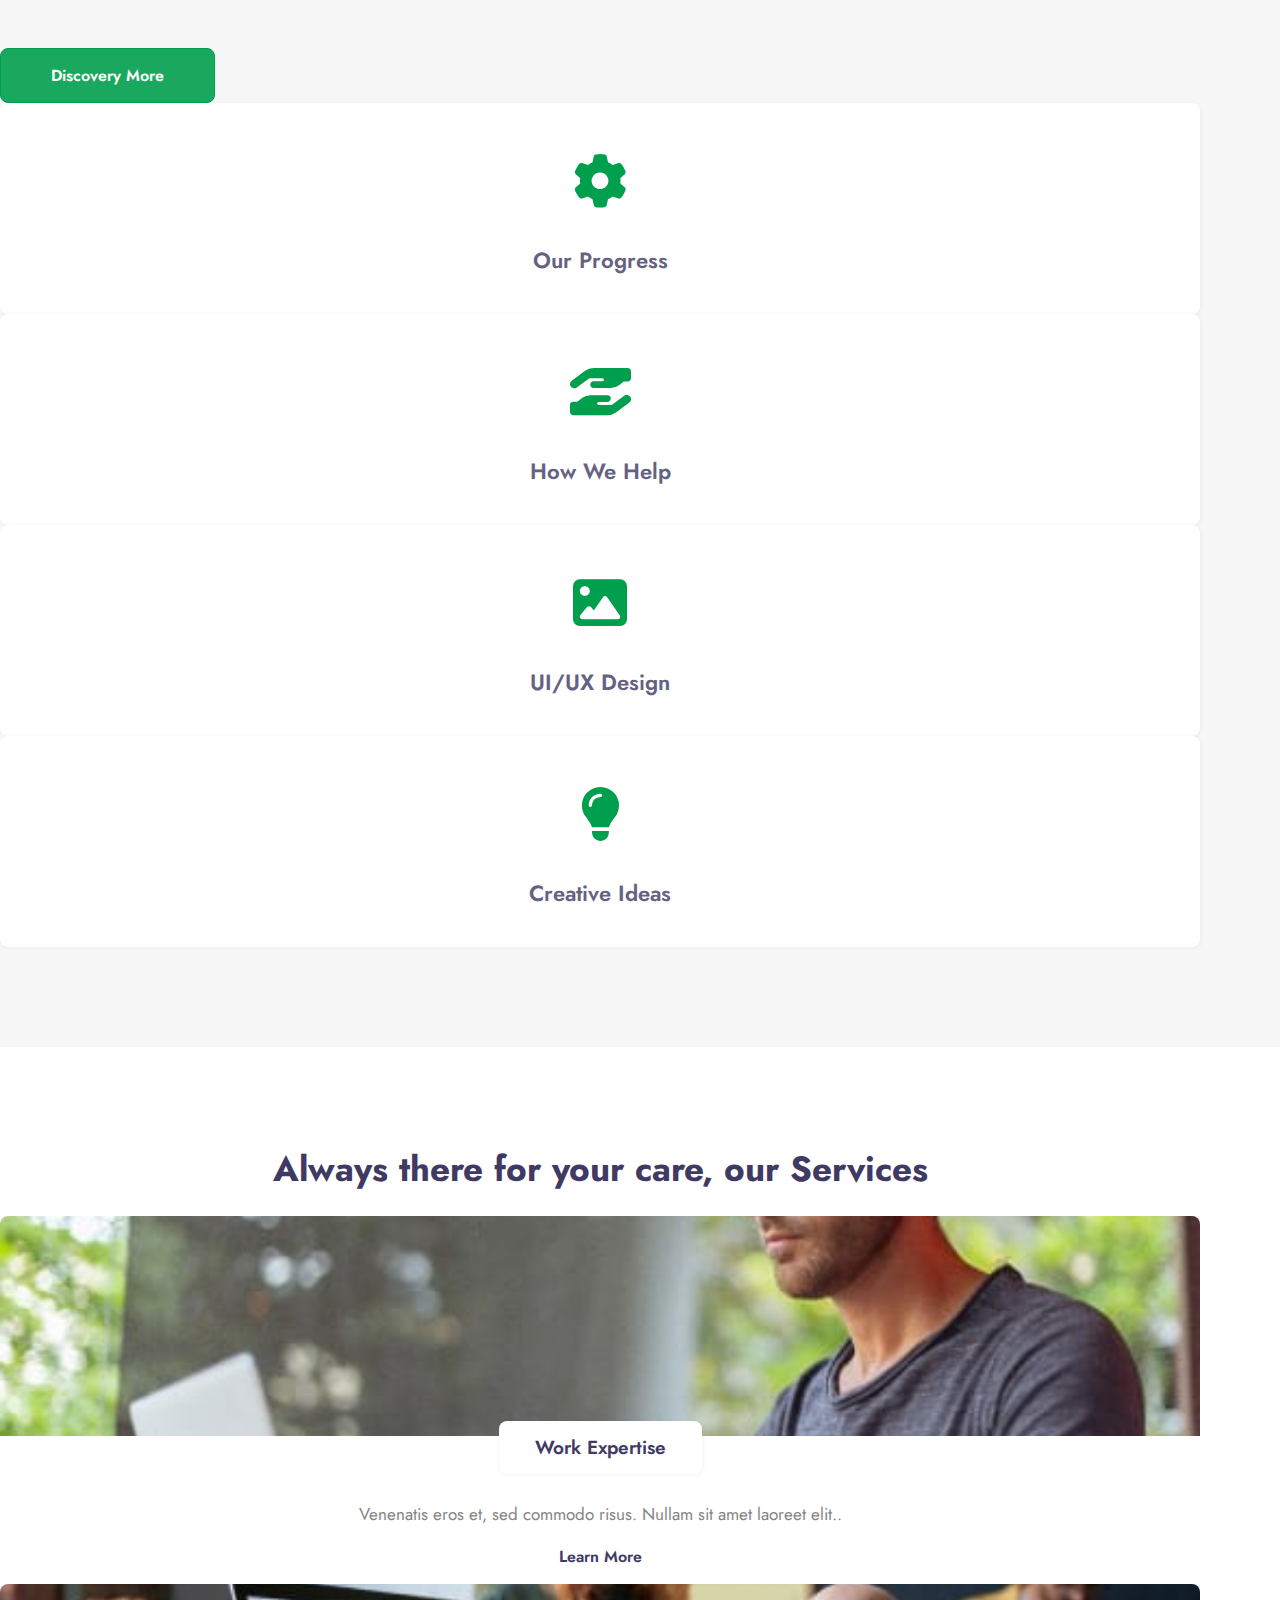
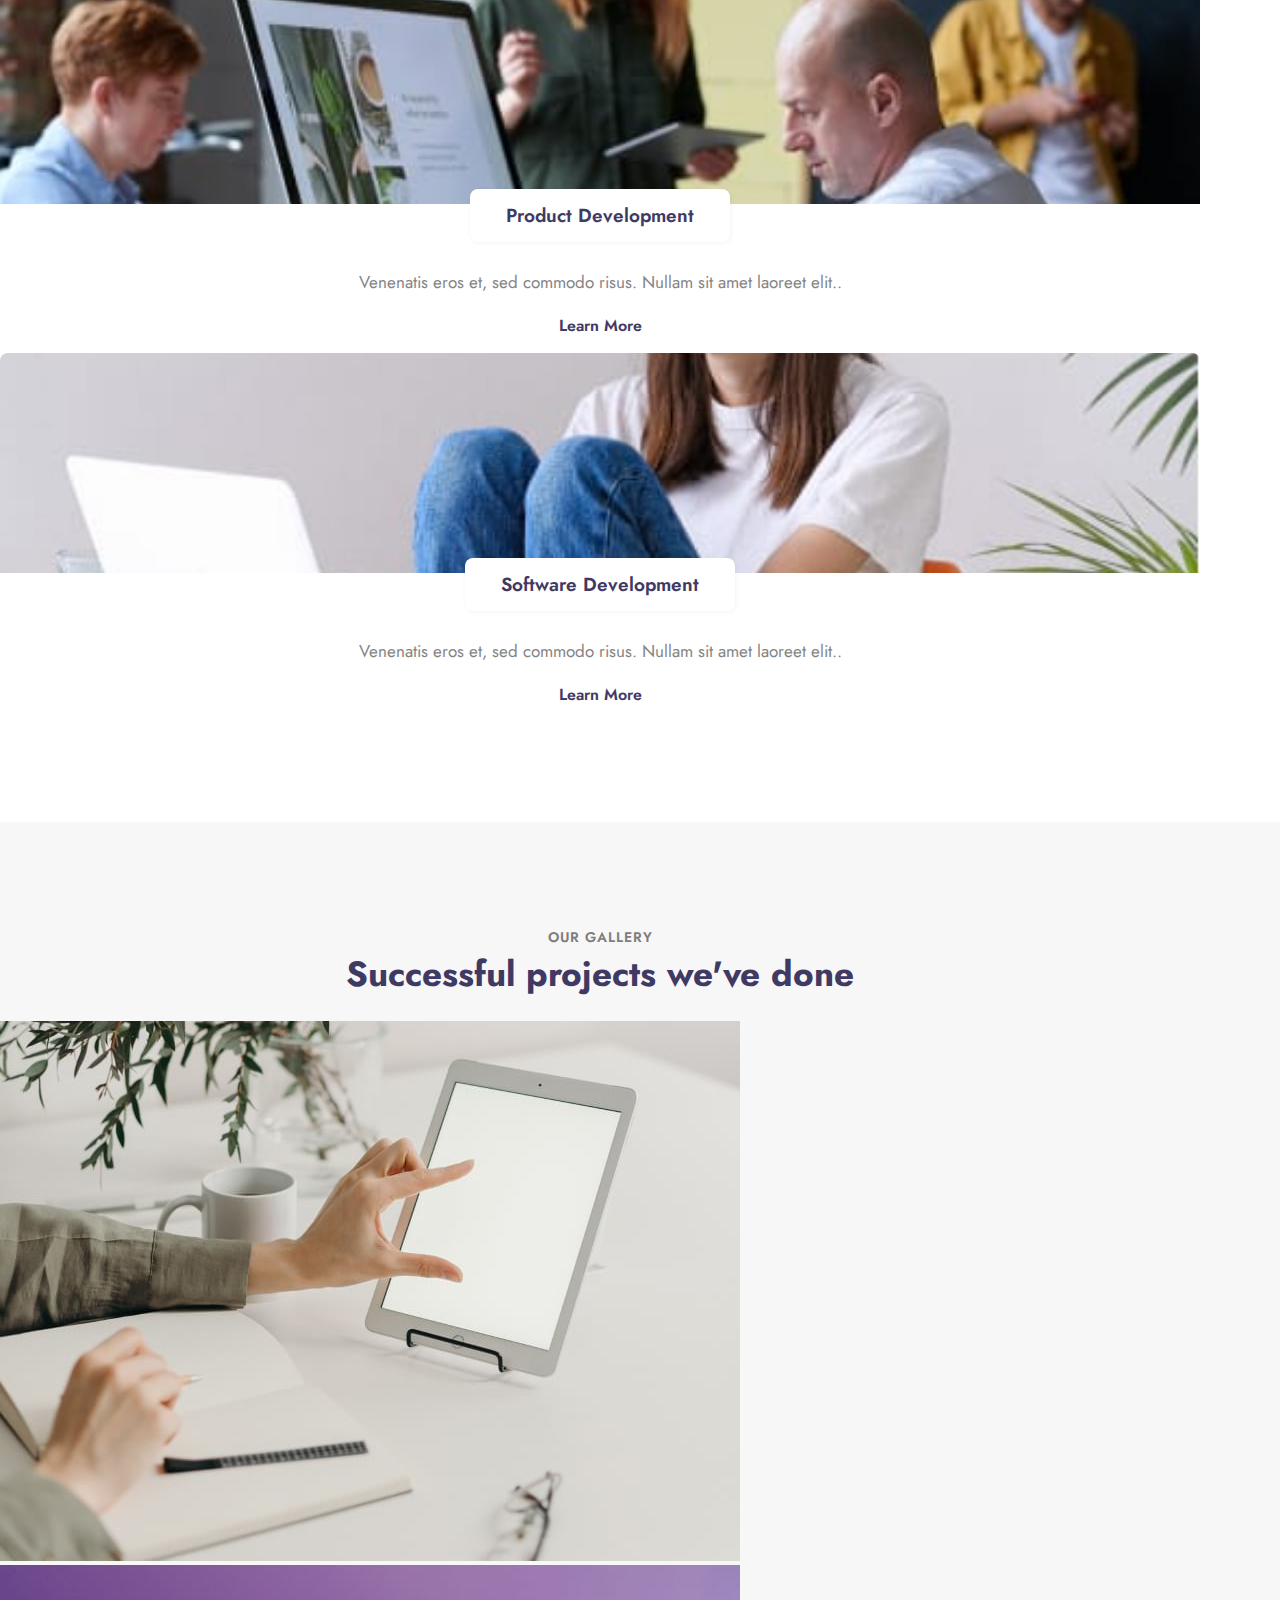
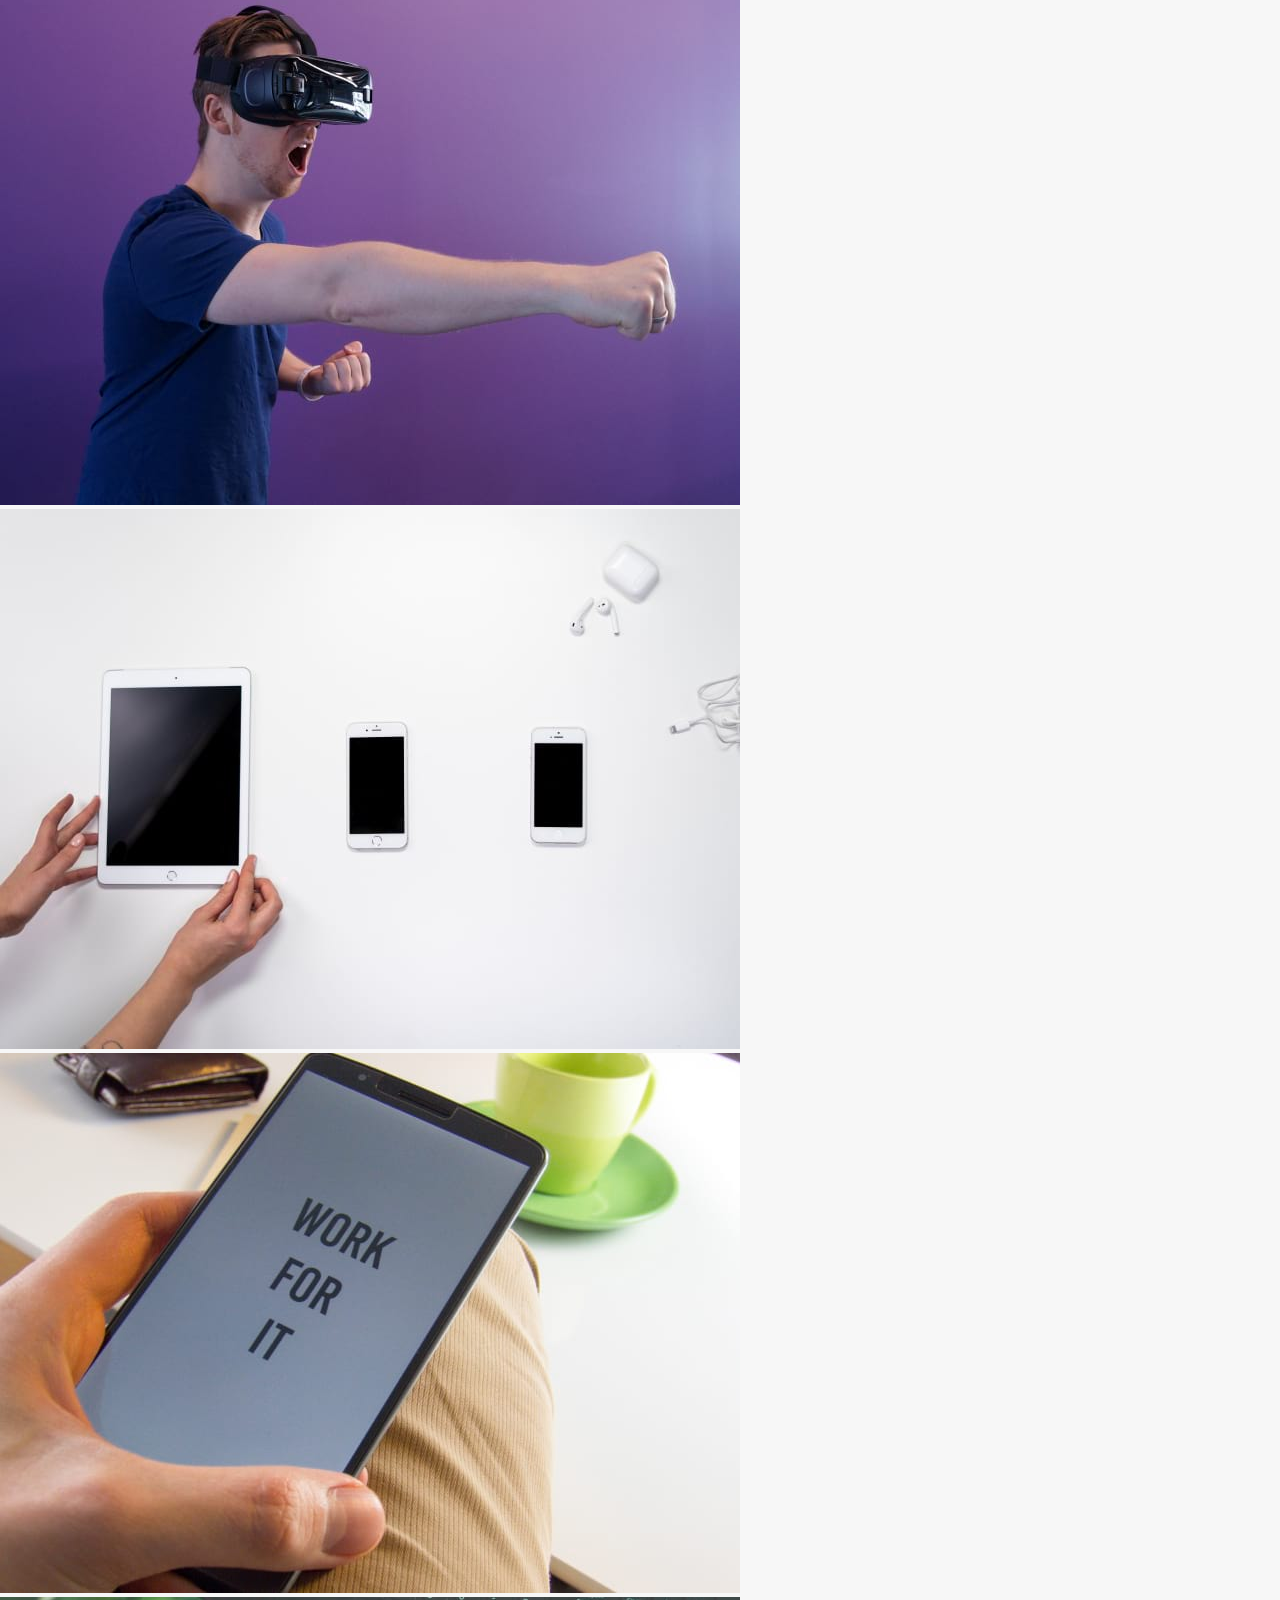
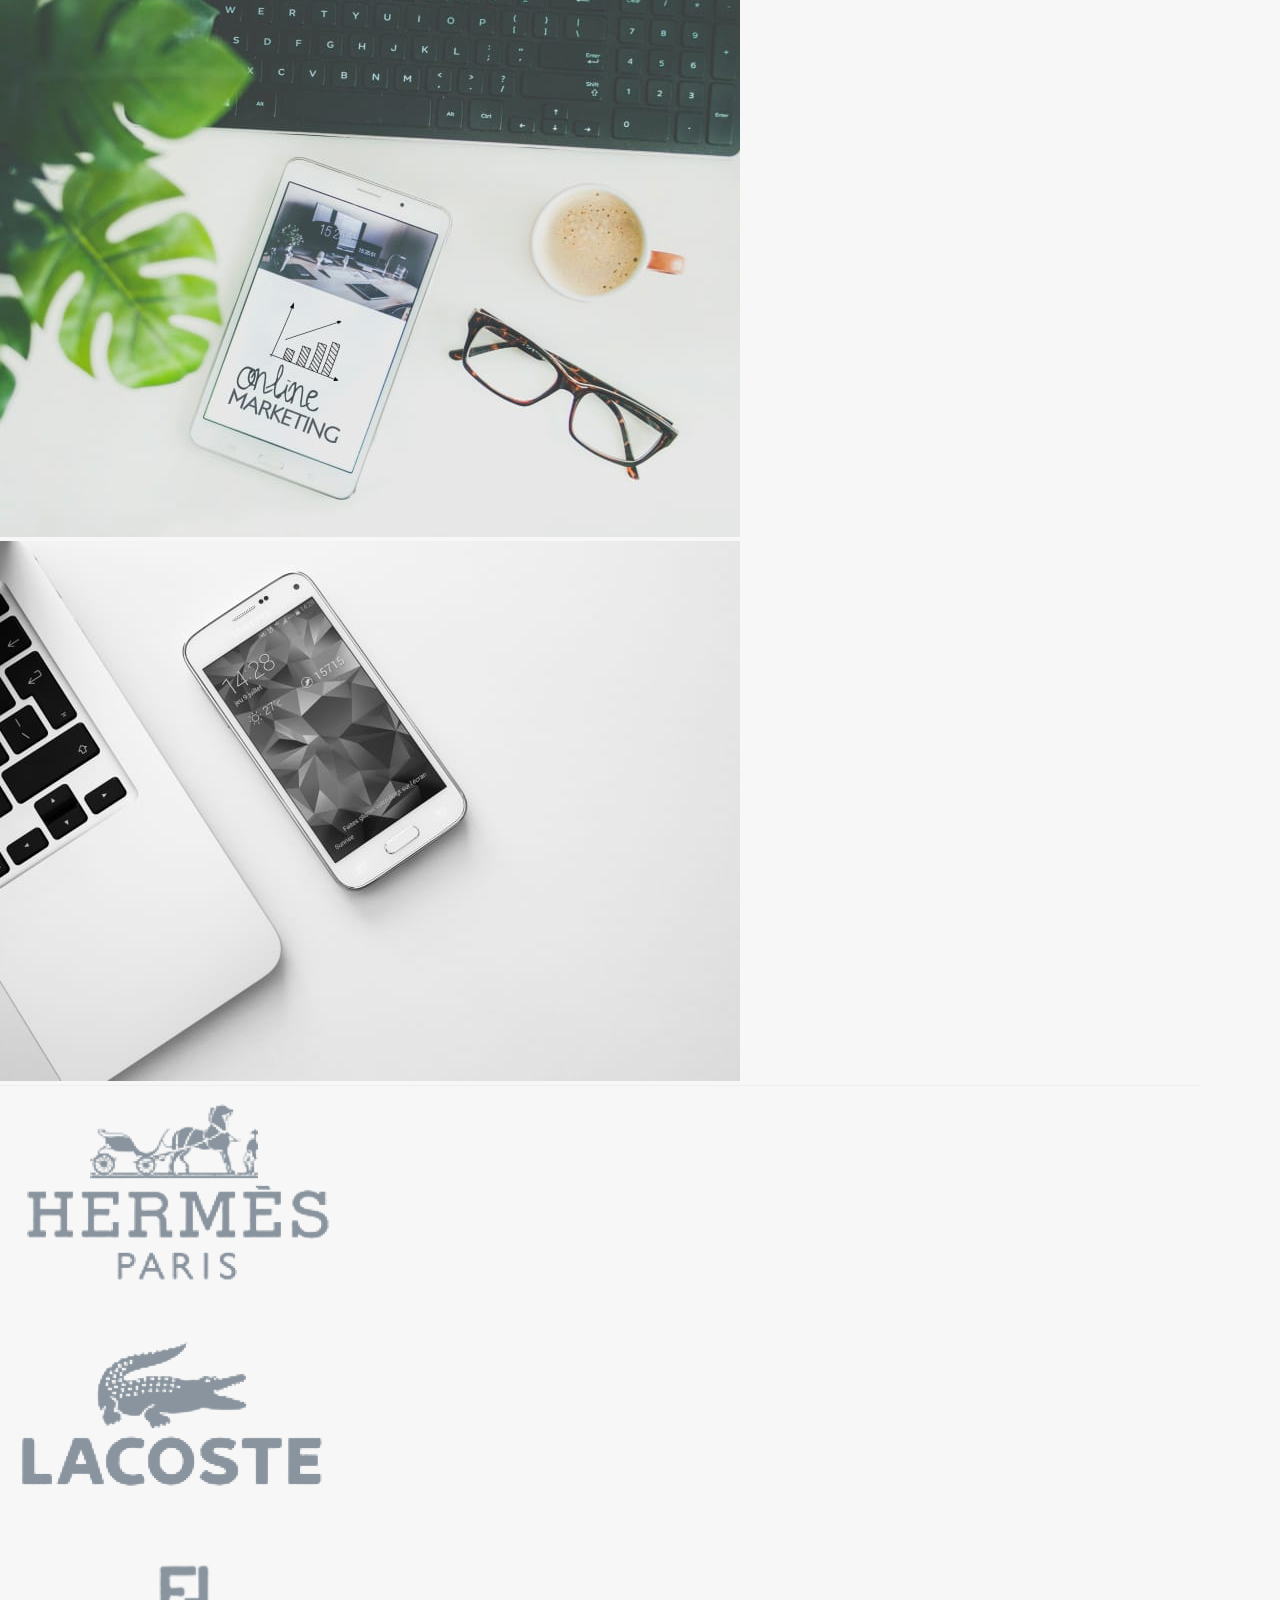
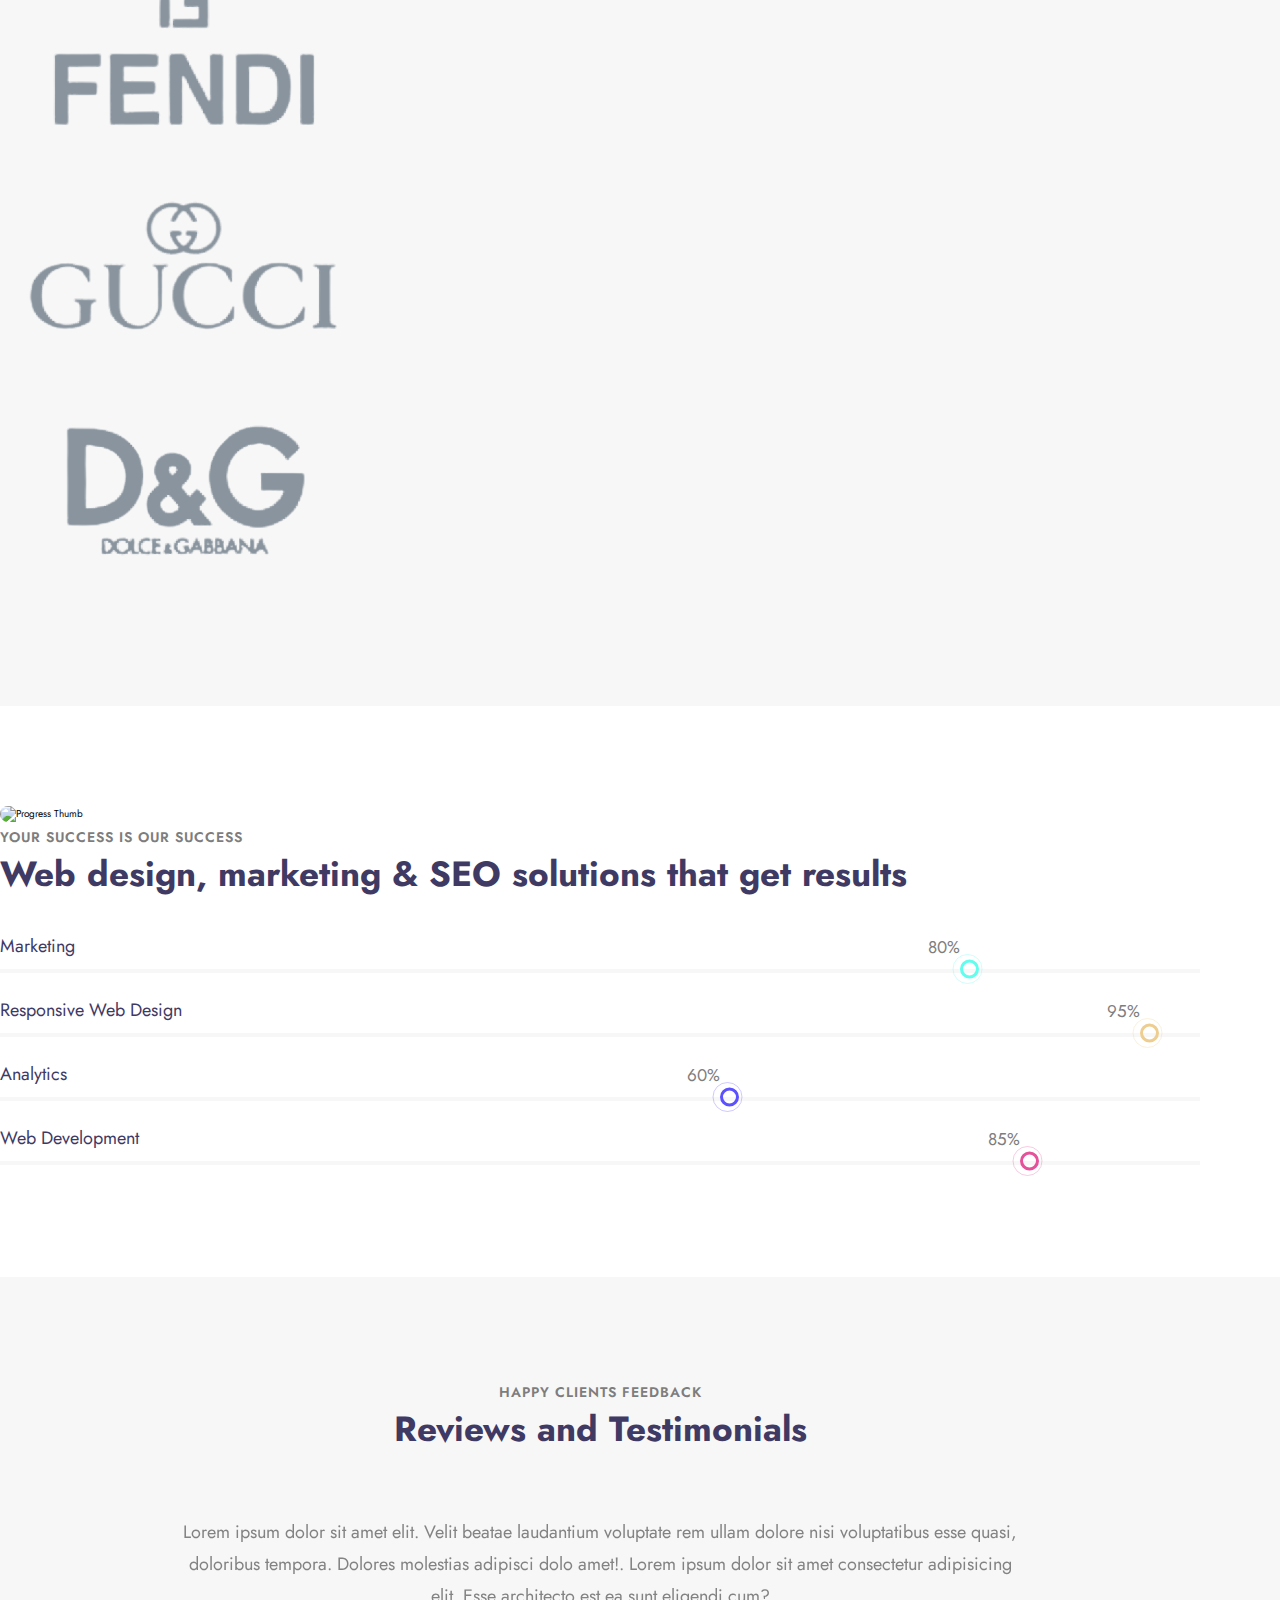
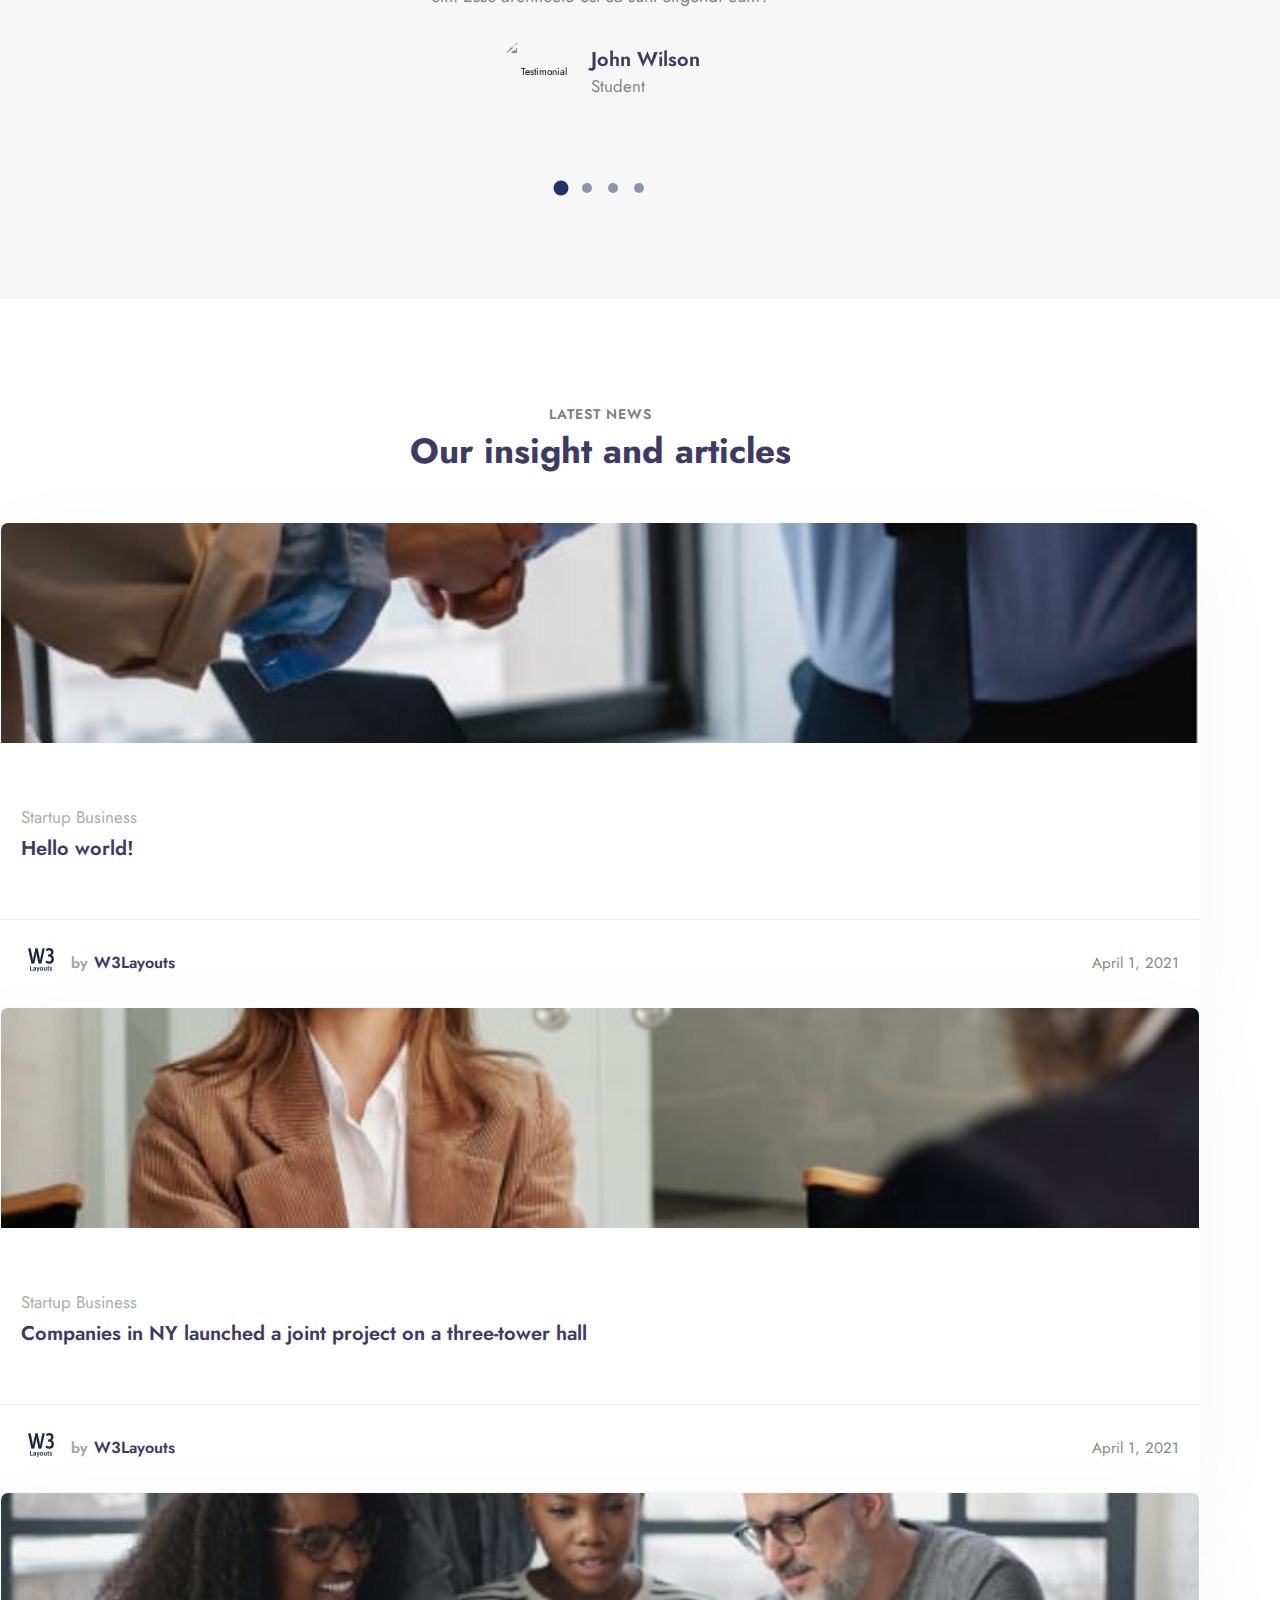
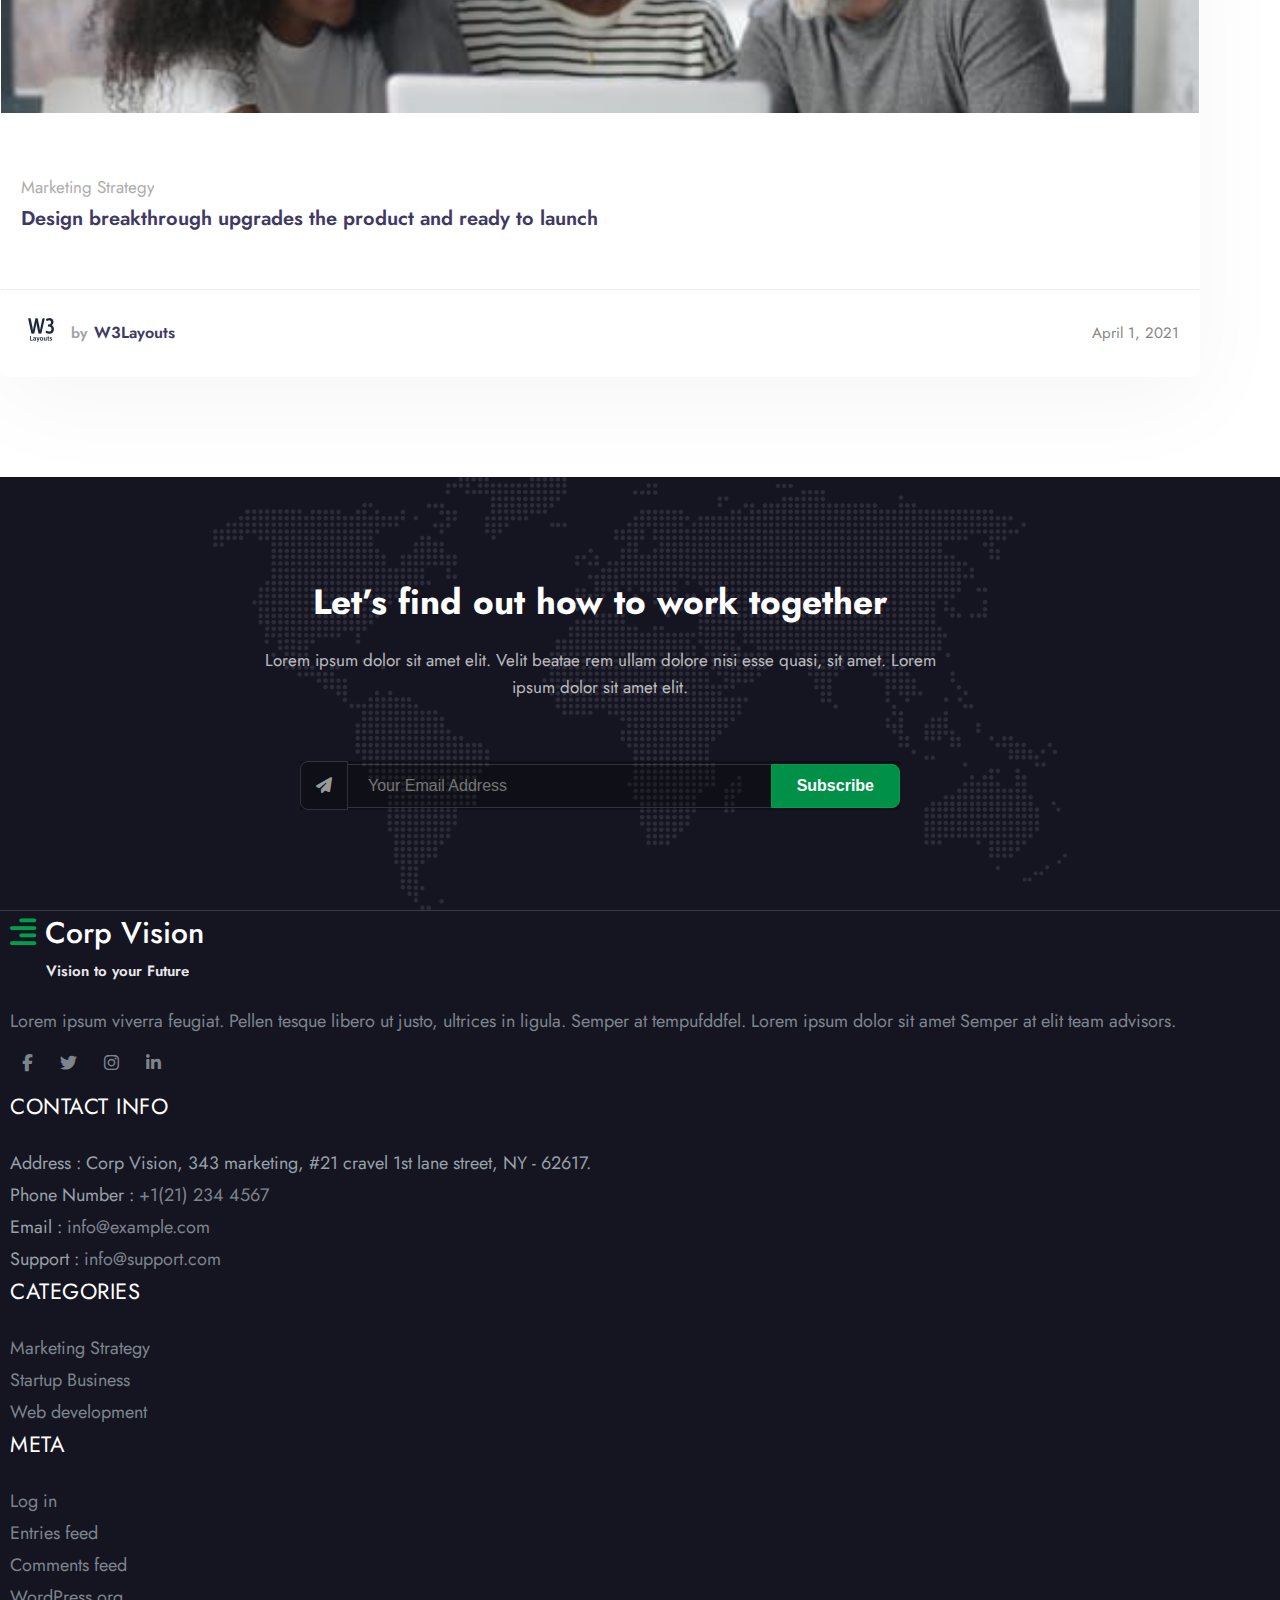
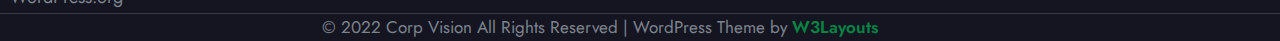
==== commit 42abad47: "Complete Blog Page" ====
--- a/index.html
+++ b/index.html
@@ -19,6 +19,22 @@
       crossorigin="anonymous"
       referrerpolicy="no-referrer"
     />
+    <!-- Owl Carousel -->
+    <link
+      rel="stylesheet"
+      href="https://cdnjs.cloudflare.com/ajax/libs/OwlCarousel2/2.3.4/assets/owl.carousel.min.css"
+      integrity="sha512-tS3S5qG0BlhnQROyJXvNjeEM4UpMXHrQfTGmbQ1gKmelCxlSEBUaxhRBj/EFTzpbP4RVSrpEikbmdJobCvhE3g=="
+      crossorigin="anonymous"
+      referrerpolicy="no-referrer"
+    />
+    <!-- Light Box -->
+    <link
+      rel="stylesheet"
+      href="https://cdnjs.cloudflare.com/ajax/libs/lightbox2/2.11.3/css/lightbox.min.css"
+      integrity="sha512-ZKX+BvQihRJPA8CROKBhDNvoc2aDMOdAlcm7TUQY+35XYtrd3yh95QOOhsPDQY9QnKE0Wqag9y38OIgEvb88cA=="
+      crossorigin="anonymous"
+      referrerpolicy="no-referrer"
+    />
     <!-- CSS -->
     <link rel="stylesheet" href="./Assets/CSS/home.css" />
     <title>Corpvision</title>
@@ -30,7 +46,7 @@
         <nav class="navbar navbar-expand-lg navbar-dark stroke">
           <div class="container-fluid">
             <h1 class="header-logo">
-              <a class="navbar-brand" href="index.html">
+              <a class="navbar-brand" href="#">
                 <i class="fa-solid fa-align-right"></i>
                 Corp Vision
                 <span class="header-logo__text">Vision to your Future</span>
@@ -55,10 +71,7 @@
               <div class="header-nav mx-auto">
                 <ul class="navbar-nav me-auto mb-2 mb-lg-0">
                   <li class="nav-item">
-                    <a
-                      class="nav-link active"
-                      aria-current="page"
-                      href="index.html"
+                    <a class="nav-link active" aria-current="page" href="#"
                       >Home</a
                     >
                   </li>
@@ -86,7 +99,9 @@
                         >
                       </li>
                       <li>
-                        <a class="dropdown-item" href="#">404 Page</a>
+                        <a class="dropdown-item" href="./Pages/page_404.html"
+                          >404 Page</a
+                        >
                       </li>
                       <li>
                         <a
@@ -96,7 +111,15 @@
                         >
                       </li>
                       <li>
+<<<<<<< HEAD
+                        <a
+                          class="dropdown-item"
+                          href="./Pages/element-page.html"
+                          >Elements Page</a
+                        >
+=======
                         <a class="dropdown-item" href="#">Elements Page</a>
+>>>>>>> b96504f04f371198b52b967210edc4f486d8a5cd
                       </li>
                     </ul>
                   </li>
@@ -262,6 +285,824 @@
         </svg>
       </div>
     </section>
+    <!-- About Us -->
+    <section class="about-us">
+      <div class="container">
+        <div class="row">
+          <!-- About Us Left -->
+          <div class="col col-12 px-4 col-lg-6">
+            <div class="about-us-left">
+              <div class="heading-block">
+                <span>About Us</span>
+                <h3>
+                  We make the best strategies for you, Enhancing your success
+                </h3>
+              </div>
+              <div class="about-us-left__content">
+                <p>
+                  Lorem ipsum dolor sit amet, consectetur adipiscing elit, sed
+                  do eiusmod tempor incididunt ut labore et dolore magna aliqua.
+                  Ut enim ad minim veniam, quis nostrud ullamco laboris nisi ut
+                  ex ea.
+                </p>
+                <ul>
+                  <li>
+                    <a href="#"
+                      ><i class="fa-solid fa-circle-check"></i> UI/UX Design and
+                      Development</a
+                    >
+                  </li>
+                  <li>
+                    <a href="#"
+                      ><i class="fa-solid fa-circle-check"></i> Branding Design
+                      and Identity</a
+                    >
+                  </li>
+                  <li>
+                    <a href="#"
+                      ><i class="fa-solid fa-circle-check"></i> Mobile App
+                      Design and Development</a
+                    >
+                  </li>
+                </ul>
+              </div>
+            </div>
+          </div>
+          <!-- About Us Right -->
+          <div class="col col-12 mt-5 col-lg-6 px-lg-5 mt-lg-0">
+            <div class="about-us-right">
+              <!-- About Us Right Item -->
+              <div
+                class="about-us-right__item"
+                style="--start-row-pos: 1; --end-row-pos: 3"
+              >
+                <img src="Assets/Images/about-us/a.jpg" alt="About Us Image" />
+              </div>
+              <!-- About Us Right Item -->
+              <div class="about-us-right__item">
+                <img src="Assets/Images/about-us/c1.jpg" alt="About Us Image" />
+              </div>
+              <!-- About Us Right Item -->
+              <div class="about-us-right__item">
+                <img src="Assets/Images/about-us/c4.jpg" alt="About Us Image" />
+              </div>
+            </div>
+          </div>
+        </div>
+      </div>
+    </section>
+    <!-- Feature -->
+    <section class="feature">
+      <div class="container py-6">
+        <div class="row">
+          <!-- Feature Left -->
+          <div class="col col-12 px-4 col-lg-6">
+            <div class="feature-left">
+              <div class="heading-block">
+                <span>EVERY DAY BRINGS NEW CHALLENGES</span>
+                <h3>Creative agency focused on vision, product and people</h3>
+              </div>
+              <!-- Content -->
+              <div class="feature-left__content">
+                <p>
+                  Aurabitur id gravida risus. Fusce eget ex fermentum, ultricies
+                  nisi ac sed, lacinia est. Quisque ut lectus consequat,
+                  venenatis eros et, sed commodo risus. Nullam sit amet laoreet
+                  elit. Suspendisse non init magnaa velit efficitur, dolor eget
+                  ex fermentum.
+                </p>
+                <div class="feature-left__content-btn">
+                  <a href="#" class="btn btn-pri">discovery more</a>
+                </div>
+              </div>
+            </div>
+          </div>
+          <!-- Feature Right -->
+          <div class="col col-12 px-4 col-lg-6 mt-5 mt-lg-0">
+            <div class="feature-right">
+              <div class="row px-xl-5 g-3 g-sm-5">
+                <!-- Feature Right Item -->
+                <div class="col col-6">
+                  <div class="feature-right-item">
+                    <div class="feature-right-item__wrap">
+                      <div class="feature-right-item__icon">
+                        <i class="fa-solid fa-gear"></i>
+                      </div>
+                      <div class="feature-right-item__text">
+                        <p>Our Progress</p>
+                      </div>
+                    </div>
+                    <a href="#" class="feature-right-item__link"
+                      >Feature Link</a
+                    >
+                  </div>
+                </div>
+                <!-- Feature Right Item -->
+                <div class="col col-6">
+                  <div class="feature-right-item">
+                    <div class="feature-right-item__wrap">
+                      <div class="feature-right-item__icon">
+                        <i class="fa-solid fa-hand-holding-hand"></i>
+                      </div>
+                      <div class="feature-right-item__text">
+                        <p>How We Help</p>
+                      </div>
+                    </div>
+                    <a href="#" class="feature-right-item__link"
+                      >Feature Link</a
+                    >
+                  </div>
+                </div>
+                <!-- Feature Right Item -->
+                <div class="col col-6">
+                  <div class="feature-right-item">
+                    <div class="feature-right-item__wrap">
+                      <div class="feature-right-item__icon">
+                        <i class="fa-solid fa-image"></i>
+                      </div>
+                      <div class="feature-right-item__text">
+                        <p>UI/UX Design</p>
+                      </div>
+                    </div>
+                    <a href="#" class="feature-right-item__link"
+                      >Feature Link</a
+                    >
+                  </div>
+                </div>
+                <!-- Feature Right Item -->
+                <div class="col col-6">
+                  <div class="feature-right-item">
+                    <div class="feature-right-item__wrap">
+                      <div class="feature-right-item__icon">
+                        <i class="fa-solid fa-lightbulb"></i>
+                      </div>
+                      <div class="feature-right-item__text">
+                        <p>Creative Ideas</p>
+                      </div>
+                    </div>
+                    <a href="#" class="feature-right-item__link"
+                      >Feature Link</a
+                    >
+                  </div>
+                </div>
+              </div>
+            </div>
+          </div>
+        </div>
+      </div>
+    </section>
+    <!-- Service -->
+    <section class="service">
+      <!-- Service Header -->
+      <header class="service-header">
+        <div class="container">
+          <div class="heading-block heading-block--center">
+            <h3>Always there for your care, our Services</h3>
+          </div>
+        </div>
+      </header>
+      <!-- Service Main -->
+      <main class="service-main">
+        <div class="container">
+          <div class="row gy-3 g-sm-5 justify-content-center">
+            <!-- Service Main Item -->
+            <div class="col col-12 col-md-6 col-lg-4">
+              <div
+                class="service-main-item card-item card-item--center-heading"
+              >
+                <div class="service-main-item-img card-item-header">
+                  <a href="#">
+                    <img
+                      src="./Assets/Images/service/s1.jpg"
+                      alt="Service Image"
+                    />
+                  </a>
+                </div>
+                <div class="service-main-item-content card-item-body">
+                  <h3><a href="#"> Work Expertise</a></h3>
+                  <p>
+                    Venenatis eros et, sed commodo risus. Nullam sit amet
+                    laoreet elit..
+                  </p>
+                </div>
+                <div class="service-main-item-btn card-item-footer">
+                  <a href="#" class="btn">Learn More</a>
+                </div>
+              </div>
+            </div>
+            <!-- Service Main Item -->
+            <div class="col col-12 col-md-6 col-lg-4">
+              <div
+                class="service-main-item card-item card-item--center-heading"
+              >
+                <div class="service-main-item-img card-item-header">
+                  <a href="#">
+                    <img
+                      src="./Assets/Images/service/s2.jpg"
+                      alt="Service Image"
+                    />
+                  </a>
+                </div>
+                <div class="service-main-item-content card-item-body">
+                  <h3><a href="#"> Product Development</a></h3>
+                  <p>
+                    Venenatis eros et, sed commodo risus. Nullam sit amet
+                    laoreet elit..
+                  </p>
+                </div>
+                <div class="service-main-item-btn card-item-footer">
+                  <a href="#" class="btn">Learn More</a>
+                </div>
+              </div>
+            </div>
+            <!-- Service Main Item -->
+            <div class="col col-12 col-md-6 col-lg-4">
+              <div
+                class="service-main-item card-item card-item--center-heading"
+              >
+                <div class="service-main-item-img card-item-header">
+                  <a href="#">
+                    <img
+                      src="./Assets/Images/service/s3.jpg"
+                      alt="Service Image"
+                    />
+                  </a>
+                </div>
+                <div class="service-main-item-content card-item-body">
+                  <h3><a href="#"> Software Development</a></h3>
+                  <p>
+                    Venenatis eros et, sed commodo risus. Nullam sit amet
+                    laoreet elit..
+                  </p>
+                </div>
+                <div class="service-main-item-btn card-item-footer">
+                  <a href="#" class="btn">Learn More</a>
+                </div>
+              </div>
+            </div>
+          </div>
+        </div>
+      </main>
+    </section>
+    <!-- Gallery -->
+    <section class="gallery">
+      <!-- Gallery Header -->
+      <header class="gallery-header">
+        <div class="container">
+          <div class="heading-block heading-block--center">
+            <span>OUR GALLERY</span>
+            <h3>Successful projects we've done</h3>
+          </div>
+        </div>
+      </header>
+      <!-- Gallery Main -->
+      <main class="gallery-main py-5">
+        <div class="container">
+          <div class="row gy-3 g-sm-5">
+            <!-- Gallery Main Item -->
+            <div class="col col-12 col-md-6 col-lg-4">
+              <div class="card-img-bottom">
+                <div class="card-img-bottom__img">
+                  <img
+                    src="./Assets/Images/about-us/c1.jpg"
+                    alt="Gallery Image"
+                  />
+                </div>
+                <div class="card-img-bottom__overlay"></div>
+                <div class="card-img-bottom__content">
+                  <h3>Project 1</h3>
+                  <p>Quisque ut lectus, eros et, sed commodo risus.</p>
+                </div>
+                <a
+                  href="./Assets/Images/about-us/c1.jpg"
+                  data-lightbox="galleryLightBox"
+                  data-title="Project 1"
+                  class="card-img-bottom__link"
+                ></a>
+              </div>
+            </div>
+            <!-- Gallery Main Item -->
+            <div class="col col-12 col-md-6 col-lg-4">
+              <div class="card-img-bottom">
+                <div class="card-img-bottom__img">
+                  <img
+                    src="./Assets/Images/gallery/c2.jpg"
+                    alt="Gallery Image"
+                  />
+                </div>
+                <div class="card-img-bottom__overlay"></div>
+                <div class="card-img-bottom__content">
+                  <h3>Project 2</h3>
+                  <p>Quisque ut lectus, eros et, sed commodo risus.</p>
+                </div>
+                <a
+                  href="./Assets/Images/gallery/c2.jpg"
+                  data-lightbox="galleryLightBox"
+                  data-title="Project 2"
+                  class="card-img-bottom__link"
+                ></a>
+              </div>
+            </div>
+            <!-- Gallery Main Item -->
+            <div class="col col-12 col-md-6 col-lg-4">
+              <div class="card-img-bottom">
+                <div class="card-img-bottom__img">
+                  <img
+                    src="./Assets/Images/gallery/c3.jpg"
+                    alt="Gallery Image"
+                  />
+                </div>
+                <div class="card-img-bottom__overlay"></div>
+                <div class="card-img-bottom__content">
+                  <h3>Project 3</h3>
+                  <p>Quisque ut lectus, eros et, sed commodo risus.</p>
+                </div>
+                <a
+                  href="./Assets/Images/gallery/c3.jpg"
+                  data-lightbox="galleryLightBox"
+                  data-title="Project 3"
+                  class="card-img-bottom__link"
+                ></a>
+              </div>
+            </div>
+            <!-- Gallery Main Item -->
+            <div class="col col-12 col-md-6 col-lg-4">
+              <div class="card-img-bottom">
+                <div class="card-img-bottom__img">
+                  <img
+                    src="./Assets/Images/about-us/c4.jpg"
+                    alt="Gallery Image"
+                  />
+                </div>
+                <div class="card-img-bottom__overlay"></div>
+                <div class="card-img-bottom__content">
+                  <h3>Project 4</h3>
+                  <p>Quisque ut lectus, eros et, sed commodo risus.</p>
+                </div>
+                <a
+                  href="./Assets/Images/about-us/c4.jpg"
+                  data-lightbox="galleryLightBox"
+                  data-title="Project 4"
+                  class="card-img-bottom__link"
+                ></a>
+              </div>
+            </div>
+            <!-- Gallery Main Item -->
+            <div class="col col-12 col-md-6 col-lg-4">
+              <div class="card-img-bottom">
+                <div class="card-img-bottom__img">
+                  <img
+                    src="./Assets/Images/gallery/c5.jpg"
+                    alt="Gallery Image"
+                  />
+                </div>
+                <div class="card-img-bottom__overlay"></div>
+                <div class="card-img-bottom__content">
+                  <h3>Project 5</h3>
+                  <p>Quisque ut lectus, eros et, sed commodo risus.</p>
+                </div>
+                <a
+                  href="./Assets/Images/gallery/c5.jpg"
+                  data-lightbox="galleryLightBox"
+                  data-title="Project 5"
+                  class="card-img-bottom__link"
+                ></a>
+              </div>
+            </div>
+            <!-- Gallery Main Item -->
+            <div class="col col-12 col-md-6 col-lg-4">
+              <div class="card-img-bottom">
+                <div class="card-img-bottom__img">
+                  <img
+                    src="./Assets/Images/gallery/c6.jpg"
+                    alt="Gallery Image"
+                  />
+                </div>
+                <div class="card-img-bottom__overlay"></div>
+                <div class="card-img-bottom__content">
+                  <h3>Project 6</h3>
+                  <p>Quisque ut lectus, eros et, sed commodo risus.</p>
+                </div>
+                <a
+                  href="./Assets/Images/gallery/c6.jpg"
+                  data-lightbox="galleryLightBox"
+                  data-title="Project 6"
+                  class="card-img-bottom__link"
+                ></a>
+              </div>
+            </div>
+          </div>
+        </div>
+      </main>
+      <!-- Gallery Footer -->
+      <footer class="gallery-footer">
+        <div class="container">
+          <div class="gallery-footer-wrap pt-5">
+            <div class="row gy-3 g-sm-5 justify-content-center">
+              <!-- Gallery Footer Item -->
+              <div class="col col-4 col-md-3 offset-lg-1 col-lg-2">
+                <div class="gallery-footer-item">
+                  <img
+                    src="./Assets/Images/gallery/Brands/brand1.png"
+                    alt="Brand Image"
+                  />
+                </div>
+              </div>
+              <!-- Gallery Footer Item -->
+              <div class="col col-4 col-md-3 col-lg-2">
+                <div class="gallery-footer-item">
+                  <img
+                    src="./Assets/Images/gallery/Brands/brand6.png"
+                    alt="Brand Image"
+                  />
+                </div>
+              </div>
+              <!-- Gallery Footer Item -->
+              <div class="col col-4 col-md-3 col-lg-2">
+                <div class="gallery-footer-item">
+                  <img
+                    src="./Assets/Images/gallery/Brands/brand3.png"
+                    alt="Brand Image"
+                  />
+                </div>
+              </div>
+              <!-- Gallery Footer Item -->
+              <div class="col col-4 col-md-3 col-lg-2">
+                <div class="gallery-footer-item">
+                  <img
+                    src="./Assets/Images/gallery/Brands/brand4.png"
+                    alt="Brand Image"
+                  />
+                </div>
+              </div>
+              <!-- Gallery Footer Item -->
+              <div class="col col-4 col-md-3 col-lg-2">
+                <div class="gallery-footer-item">
+                  <img
+                    src="./Assets/Images/gallery/Brands/brand5.png"
+                    alt="Brand Image"
+                  />
+                </div>
+              </div>
+            </div>
+          </div>
+        </div>
+      </footer>
+    </section>
+    <!-- Progress -->
+    <section class="progress-info">
+      <div class="container">
+        <div class="row">
+          <!--  Progress Left -->
+          <div class="col col-12 col-lg-6 px-5">
+            <div class="progress-info-left">
+              <img src="Assets/Images/about.jpg" alt="Progress Thumb" />
+            </div>
+          </div>
+          <!--  Progress Right -->
+          <div class="col col-12 col-lg-6 gx-lg-5 px-5 mt-5 mt-lg-0">
+            <div class="progress-info-right">
+              <!-- Progress Right Header -->
+              <header class="heading-block">
+                <span>YOUR SUCCESS IS OUR SUCCESS</span>
+                <h3>Web design, marketing & SEO solutions that get results</h3>
+              </header>
+              <!-- Progress Right Main -->
+              <main class="progress-info-right-main">
+                <!-- Progress List -->
+                <ul class="progress-info-right-main-progress">
+                  <!-- Progress Item -->
+                  <li class="progress-info-right-main-progress-item">
+                    <h5 class="progress-title">Marketing</h5>
+                    <div class="progress">
+                      <div
+                        class="progress-bar"
+                        role="progressbar"
+                        style="width: 80%"
+                        aria-valuenow="10"
+                        aria-valuemin="0"
+                        aria-valuemax="100"
+                      >
+                        <span>80%</span>
+                      </div>
+                    </div>
+                  </li>
+                  <!-- Progress Item -->
+                  <li class="progress-info-right-main-progress-item">
+                    <h5 class="progress-title">Responsive Web design</h5>
+                    <div class="progress">
+                      <div
+                        class="progress-bar"
+                        role="progressbar"
+                        style="width: 95%"
+                        aria-valuenow="10"
+                        aria-valuemin="0"
+                        aria-valuemax="100"
+                      >
+                        <span>95%</span>
+                      </div>
+                    </div>
+                  </li>
+                  <!-- Progress Item -->
+                  <li class="progress-info-right-main-progress-item">
+                    <h5 class="progress-title">Analytics</h5>
+                    <div class="progress">
+                      <div
+                        class="progress-bar"
+                        role="progressbar"
+                        style="width: 60%"
+                        aria-valuenow="10"
+                        aria-valuemin="0"
+                        aria-valuemax="100"
+                      >
+                        <span>60%</span>
+                      </div>
+                    </div>
+                  </li>
+                  <!-- Progress Item -->
+                  <li class="progress-info-right-main-progress-item">
+                    <h5 class="progress-title">Web Development</h5>
+                    <div class="progress">
+                      <div
+                        class="progress-bar"
+                        role="progressbar"
+                        style="width: 85%"
+                        aria-valuenow="10"
+                        aria-valuemin="0"
+                        aria-valuemax="100"
+                      >
+                        <span>85%</span>
+                      </div>
+                    </div>
+                  </li>
+                </ul>
+              </main>
+            </div>
+          </div>
+        </div>
+      </div>
+    </section>
+    <!-- Testimonial -->
+    <section class="testimonial">
+      <!-- Testimonial Header -->
+      <header class="heading-block heading-block--center">
+        <div class="container">
+          <span> HAPPY CLIENTS FEEDBACK </span>
+          <h3>Reviews and Testimonials</h3>
+        </div>
+      </header>
+      <!-- Testimonial Main -->
+      <main class="testimonial-main">
+        <div class="container">
+          <div class="owl-carousel owl-theme">
+            <!-- Carousel Item -->
+            <div class="item">
+              <div class="testimonial-main-content">
+                <p>
+                  Lorem ipsum dolor sit amet elit. Velit beatae laudantium
+                  voluptate rem ullam dolore nisi voluptatibus esse quasi,
+                  doloribus tempora. Dolores molestias adipisci dolo amet!.
+                  Lorem ipsum dolor sit amet consectetur adipisicing elit. Esse
+                  architecto est ea sunt eligendi cum?
+                </p>
+                <div class="testimonial-main-content-des">
+                  <div class="testimonial-main-content-des__img">
+                    <img
+                      src="Assets/Images/testimonial/team1.jpg"
+                      alt="Testimonial Image"
+                    />
+                  </div>
+                  <div class="testimonial-main-content-des__info">
+                    <h3>John Wilson</h3>
+                    <span>Student</span>
+                  </div>
+                </div>
+              </div>
+            </div>
+            <!-- Carousel Item -->
+            <div class="item">
+              <div class="testimonial-main-content">
+                <p>
+                  Lorem ipsum dolor sit amet elit. Velit beatae laudantium
+                  voluptate rem ullam dolore nisi voluptatibus esse quasi,
+                  doloribus tempora. Dolores molestias adipisci dolo amet!.
+                  Lorem ipsum dolor sit amet consectetur adipisicing elit. Esse
+                  architecto est ea sunt eligendi cum?
+                </p>
+                <div class="testimonial-main-content-des">
+                  <div class="testimonial-main-content-des__img">
+                    <img
+                      src="Assets/Images/testimonial/team2.jpg"
+                      alt="Testimonial Image"
+                    />
+                  </div>
+                  <div class="testimonial-main-content-des__info">
+                    <h3>Julia sakura</h3>
+                    <span>Student</span>
+                  </div>
+                </div>
+              </div>
+            </div>
+            <!-- Carousel Item -->
+            <div class="item">
+              <div class="testimonial-main-content">
+                <p>
+                  Lorem ipsum dolor sit amet elit. Velit beatae laudantium
+                  voluptate rem ullam dolore nisi voluptatibus esse quasi,
+                  doloribus tempora. Dolores molestias adipisci dolo amet!.
+                  Lorem ipsum dolor sit amet consectetur adipisicing elit. Esse
+                  architecto est ea sunt eligendi cum?
+                </p>
+                <div class="testimonial-main-content-des">
+                  <div class="testimonial-main-content-des__img">
+                    <img
+                      src="Assets/Images/testimonial/team3.jpg"
+                      alt="Testimonial Image"
+                    />
+                  </div>
+                  <div class="testimonial-main-content-des__info">
+                    <h3>Roy Linderson</h3>
+                    <span>Student</span>
+                  </div>
+                </div>
+              </div>
+            </div>
+            <!-- Carousel Item -->
+            <div class="item">
+              <div class="testimonial-main-content">
+                <p>
+                  Lorem ipsum dolor sit amet elit. Velit beatae laudantium
+                  voluptate rem ullam dolore nisi voluptatibus esse quasi,
+                  doloribus tempora. Dolores molestias adipisci dolo amet!.
+                  Lorem ipsum dolor sit amet consectetur adipisicing elit. Esse
+                  architecto est ea sunt eligendi cum?
+                </p>
+                <div class="testimonial-main-content-des">
+                  <div class="testimonial-main-content-des__img">
+                    <img
+                      src="Assets/Images/testimonial/team4.jpg"
+                      alt="Testimonial Image"
+                    />
+                  </div>
+                  <div class="testimonial-main-content-des__info">
+                    <h3>Smith Johnson</h3>
+                    <span>Student</span>
+                  </div>
+                </div>
+              </div>
+            </div>
+          </div>
+        </div>
+      </main>
+    </section>
+    <!-- New -->
+    <section class="new">
+      <!-- header -->
+      <header class="heading-block heading-block--center">
+        <div class="container">
+          <span>LATEST NEWS</span>
+          <h3>Our insight and articles</h3>
+        </div>
+      </header>
+      <!-- Main -->
+      <main class="new-main">
+        <div class="container">
+          <div class="row gy-3 g-sm-5">
+            <!-- New Item -->
+            <div class="col col-12 col-md-6 col-lg-4">
+              <div class="new-main-item card-item card-item--zoom-effect">
+                <div class="card-item-header">
+                  <a href="#"
+                    ><img src="Assets/Images/news/blog1.jpg" alt="New Image"
+                  /></a>
+                </div>
+                <div class="card-item-body">
+                  <p><a href="#">Startup Business</a></p>
+                  <h3><a href="#"> Hello world! </a></h3>
+                </div>
+                <div class="card-item-footer">
+                  <div class="new-main-item-author">
+                    <a href="#" class="new-main-item-author__post-author"
+                      ><img
+                        src="./Assets/Images/328cc1f23e4a3b73aa60ee6ced1897a1.jpeg"
+                        alt="Author Image"
+                    /></a>
+                    <ul class="new-main-item-author__blog-meta">
+                      <li>
+                        <span>by</span>
+                        <a href="#">W3Layouts</a>
+                      </li>
+                    </ul>
+                    <div class="new-main-item-author__date">
+                      <p>April 1, 2021</p>
+                    </div>
+                  </div>
+                </div>
+              </div>
+            </div>
+            <!-- New Item -->
+            <div class="col col-12 col-md-6 col-lg-4">
+              <div class="new-main-item card-item card-item--zoom-effect">
+                <div class="card-item-header">
+                  <a href="#"
+                    ><img src="Assets/Images/news/blog2.jpg" alt="New Image"
+                  /></a>
+                </div>
+                <div class="card-item-body">
+                  <p><a href="#">Startup Business</a></p>
+                  <h3>
+                    <a href="#">
+                      Companies in NY launched a joint project on a three-tower
+                      hall
+                    </a>
+                  </h3>
+                </div>
+                <div class="card-item-footer">
+                  <div class="new-main-item-author">
+                    <a href="#" class="new-main-item-author__post-author"
+                      ><img
+                        src="./Assets/Images/328cc1f23e4a3b73aa60ee6ced1897a1.jpeg"
+                        alt="Author Image"
+                    /></a>
+                    <ul class="new-main-item-author__blog-meta">
+                      <li>
+                        <span>by</span>
+                        <a href="#">W3Layouts</a>
+                      </li>
+                    </ul>
+                    <div class="new-main-item-author__date">
+                      <p>April 1, 2021</p>
+                    </div>
+                  </div>
+                </div>
+              </div>
+            </div>
+            <!-- New Item -->
+            <div class="col col-12 col-md-6 col-lg-4">
+              <div class="new-main-item card-item card-item--zoom-effect">
+                <div class="card-item-header">
+                  <a href="#"
+                    ><img src="Assets/Images/news/blog3.jpg" alt="New Image"
+                  /></a>
+                </div>
+                <div class="card-item-body">
+                  <p><a href="#">Marketing Strategy</a></p>
+                  <h3>
+                    <a href="#">
+                      Design breakthrough upgrades the product and ready to
+                      launch
+                    </a>
+                  </h3>
+                </div>
+                <div class="card-item-footer">
+                  <div class="new-main-item-author">
+                    <a href="#" class="new-main-item-author__post-author"
+                      ><img
+                        src="./Assets/Images/328cc1f23e4a3b73aa60ee6ced1897a1.jpeg"
+                        alt="Author Image"
+                    /></a>
+                    <ul class="new-main-item-author__blog-meta">
+                      <li>
+                        <span>by</span>
+                        <a href="#">W3Layouts</a>
+                      </li>
+                    </ul>
+                    <div class="new-main-item-author__date">
+                      <p>April 1, 2021</p>
+                    </div>
+                  </div>
+                </div>
+              </div>
+            </div>
+          </div>
+        </div>
+      </main>
+    </section>
+    <!-- Newsletter -->
+    <section class="newsletter">
+      <!-- Header -->
+      <header class="newsletter-header">
+        <div class="container">
+          <h3>Let’s find out how to work together</h3>
+          <p>
+            Lorem ipsum dolor sit amet elit. Velit beatae rem ullam dolore nisi
+            esse quasi, sit amet. Lorem ipsum dolor sit amet elit.
+          </p>
+        </div>
+      </header>
+      <!-- Main -->
+      <main class="newsletter-main">
+        <div class="container">
+          <div class="newsletter-main-wrap">
+            <label for="email"><i class="fa-solid fa-paper-plane"></i></label>
+            <div class="newsletter-main-wrap__input-group">
+              <input type="text" id="email" placeholder="Your Email Address" />
+            </div>
+            <button class="btn btn-pri btn-sm">Subscribe</button>
+          </div>
+        </div>
+      </main>
+    </section>
     <!-- Footer -->
     <footer class="footer">
       <!-- Footer Top -->
@@ -272,7 +1113,7 @@
             <div class="col col-12 col-md-6 col-lg-4">
               <div class="footer-top-item footer-top-item--logo">
                 <h1 class="footer-top-item__logo">
-                  <a href="index.html">
+                  <a href="#">
                     <i class="fa-solid fa-align-right"></i>
                     Corp Vision
                     <span>Vision to your Future</span>
@@ -372,6 +1213,46 @@
       <i class="fa-solid fa-angle-up"></i>
     </a>
   </body>
+  <!-- Jquery -->
+  <script
+    src="https://cdnjs.cloudflare.com/ajax/libs/jquery/3.6.0/jquery.min.js"
+    integrity="sha512-894YE6QWD5I59HgZOGReFYm4dnWc1Qt5NtvYSaNcOP+u1T9qYdvdihz0PPSiiqn/+/3e7Jo4EaG7TubfWGUrMQ=="
+    crossorigin="anonymous"
+    referrerpolicy="no-referrer"
+  ></script>
+  <!-- Owl Carousel -->
+  <script
+    src="https://cdnjs.cloudflare.com/ajax/libs/OwlCarousel2/2.3.4/owl.carousel.min.js"
+    integrity="sha512-bPs7Ae6pVvhOSiIcyUClR7/q2OAsRiovw4vAkX+zJbw3ShAeeqezq50RIIcIURq7Oa20rW2n2q+fyXBNcU9lrw=="
+    crossorigin="anonymous"
+    referrerpolicy="no-referrer"
+  ></script>
+  <script>
+    $(".owl-carousel").owlCarousel({
+      loop: true,
+      margin: 10,
+      autoplay: true,
+      responsive: {
+        0: {
+          items: 1,
+        },
+      },
+    });
+  </script>
+  <!-- Light Box -->
+  <script
+    src="https://cdnjs.cloudflare.com/ajax/libs/lightbox2/2.11.3/js/lightbox.min.js"
+    integrity="sha512-k2GFCTbp9rQU412BStrcD/rlwv1PYec9SNrkbQlo6RZCf75l6KcC3UwDY8H5n5hl4v77IDtIPwOk9Dqjs/mMBQ=="
+    crossorigin="anonymous"
+    referrerpolicy="no-referrer"
+  ></script>
+  <script>
+    lightbox.option({
+      resizeDuration: 200,
+      wrapAround: true,
+      showImageNumberLabel: true,
+    });
+  </script>
   <!-- Bootstrap -->
   <script
     src="https://cdn.jsdelivr.net/npm/bootstrap@5.1.3/dist/js/bootstrap.bundle.min.js"
--- a/Assets/CSS/home.css
+++ b/Assets/CSS/home.css
@@ -1573,6 +1573,14 @@
 .card-item-header img {
   -webkit-transition: 0.5s;
   transition: 0.5s;
+  height: auto;
+}
+
+@media screen and (min-width: 992px) {
+  .card-item-header img {
+    height: 220px;
+    width: 100%;
+  }
 }
 
 .card-item-body {
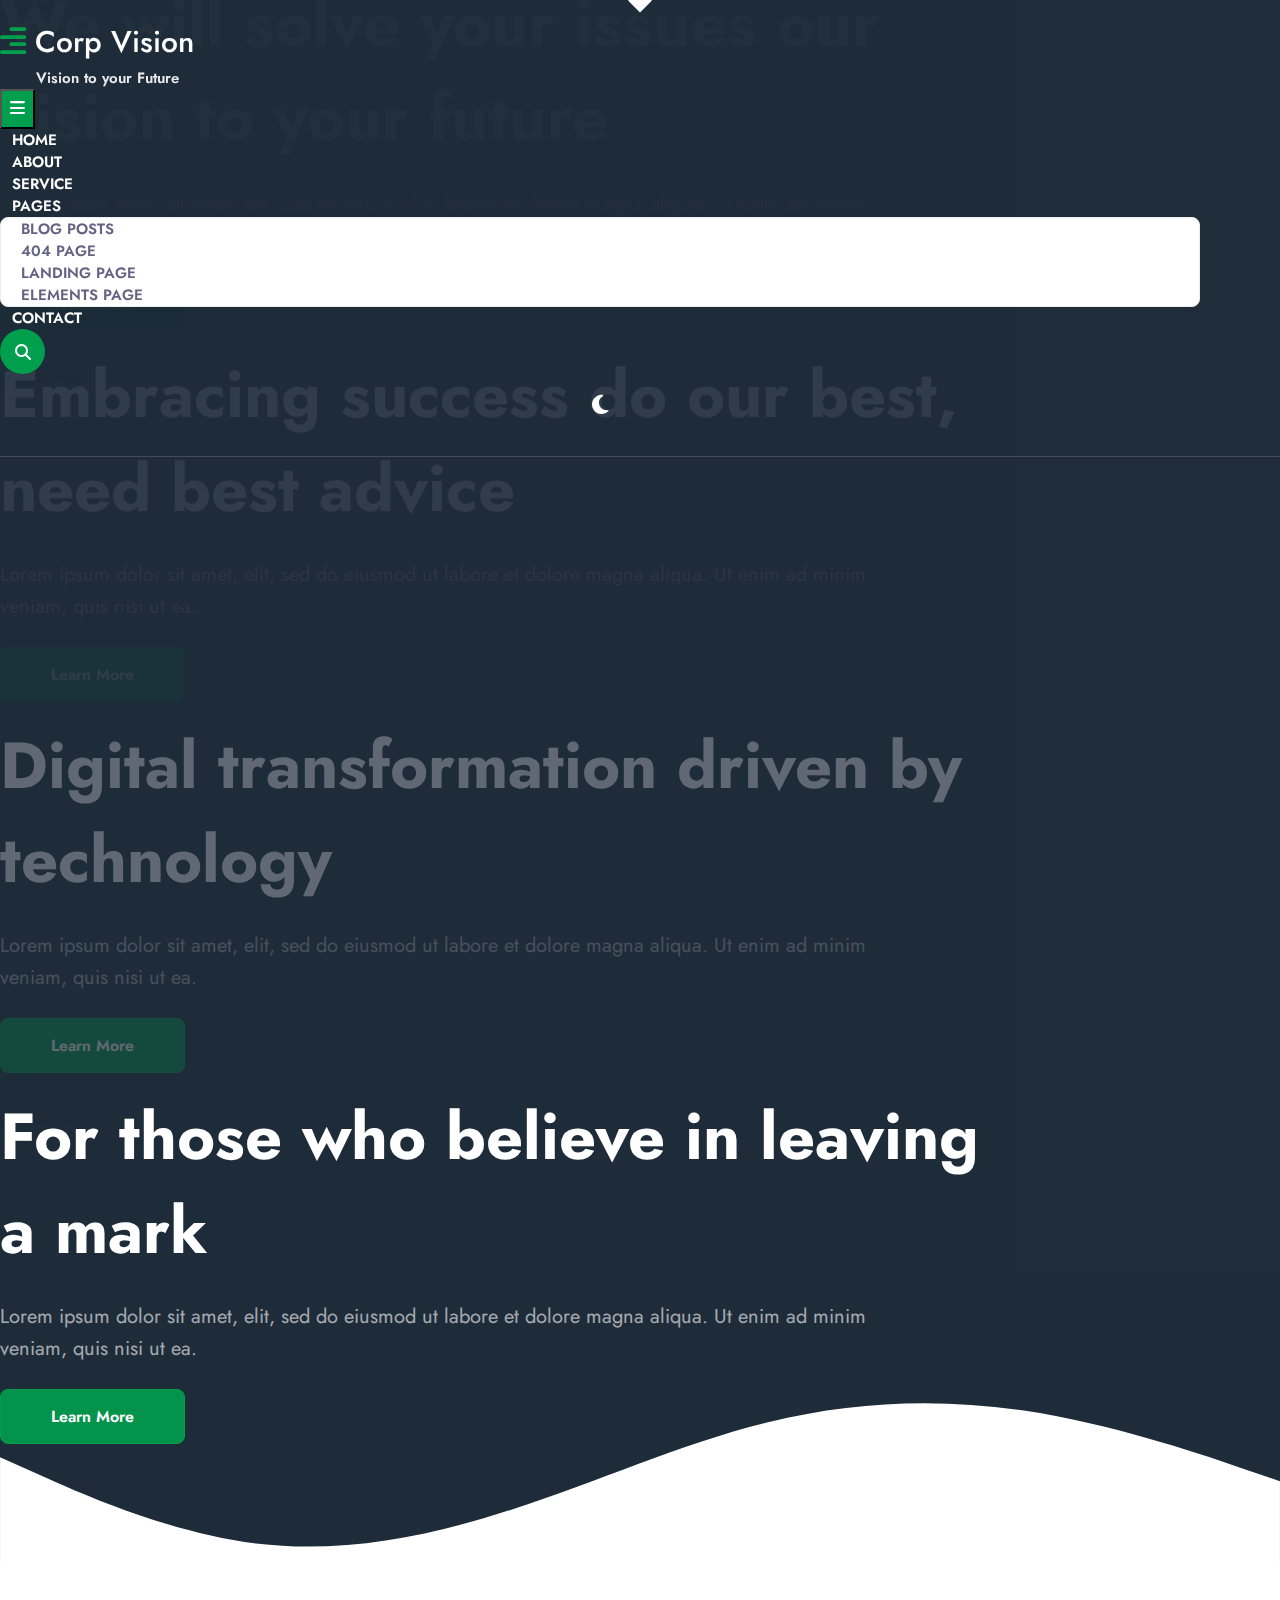
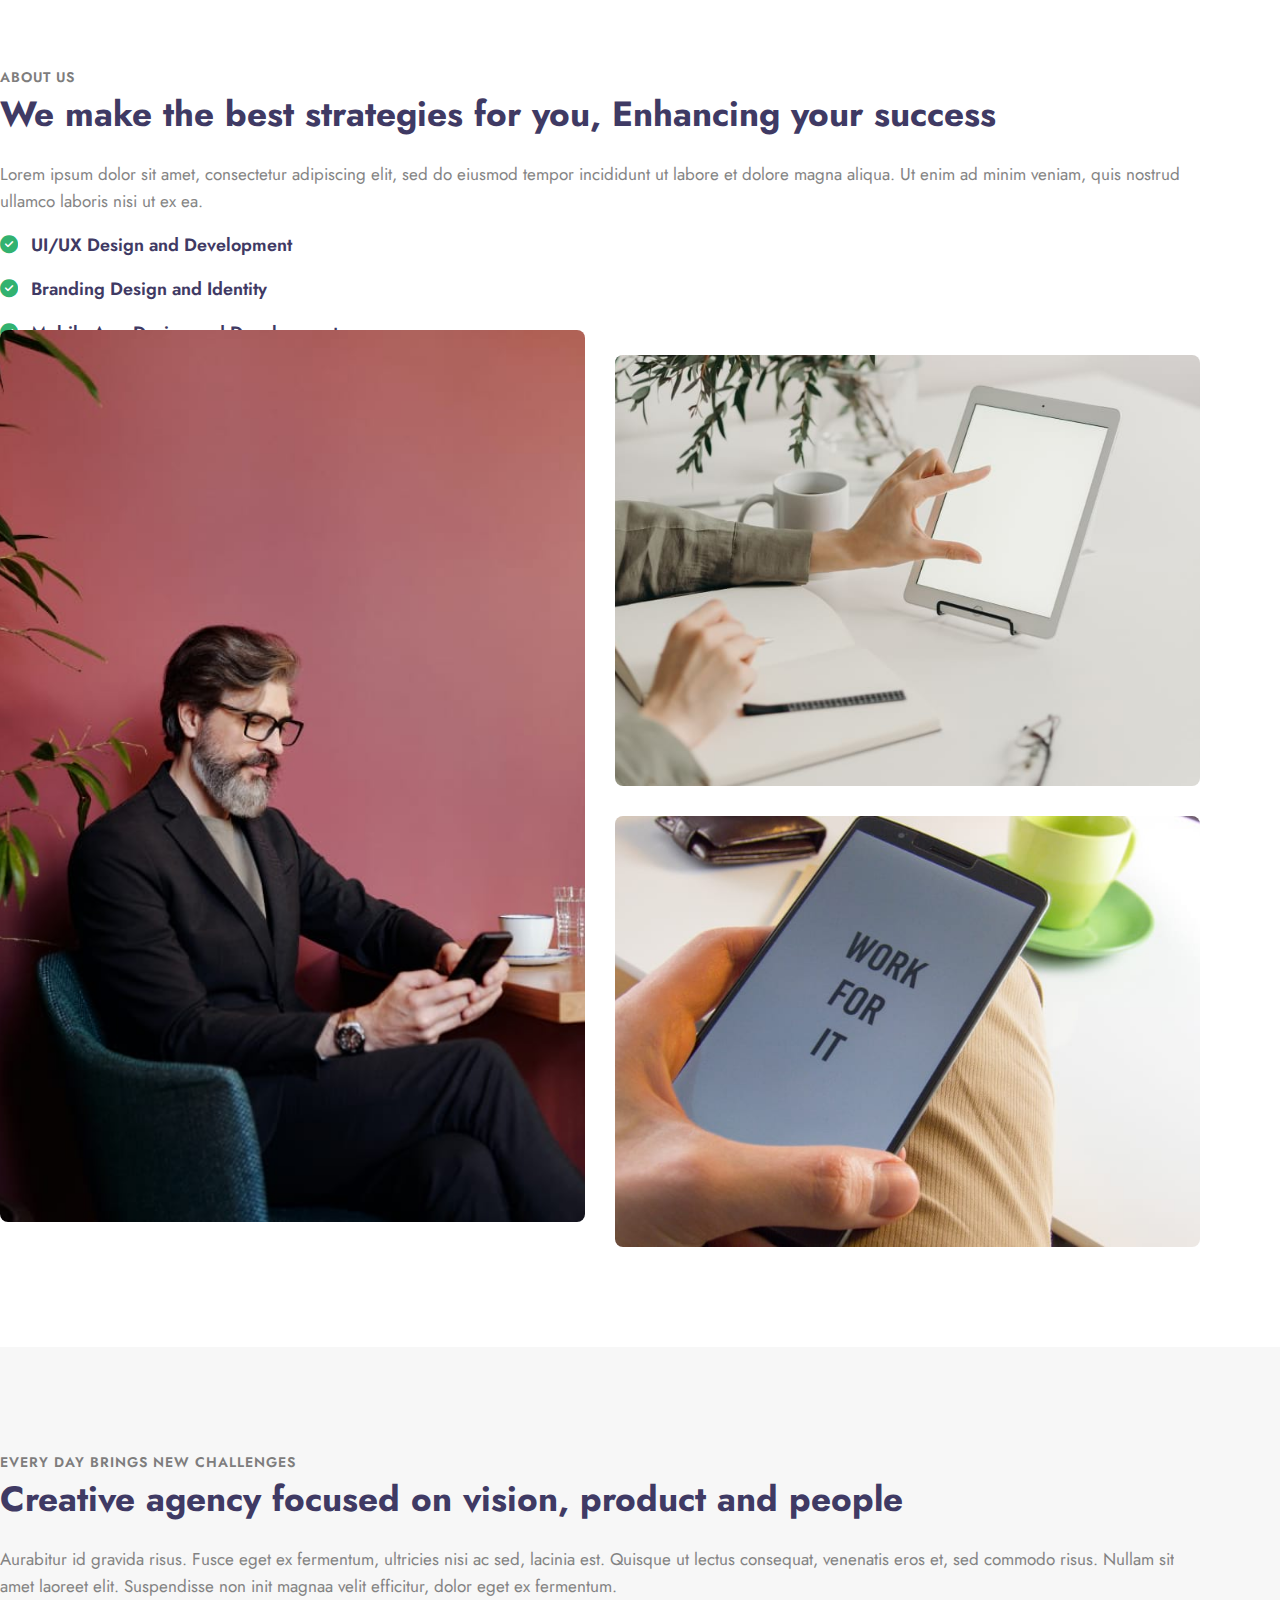
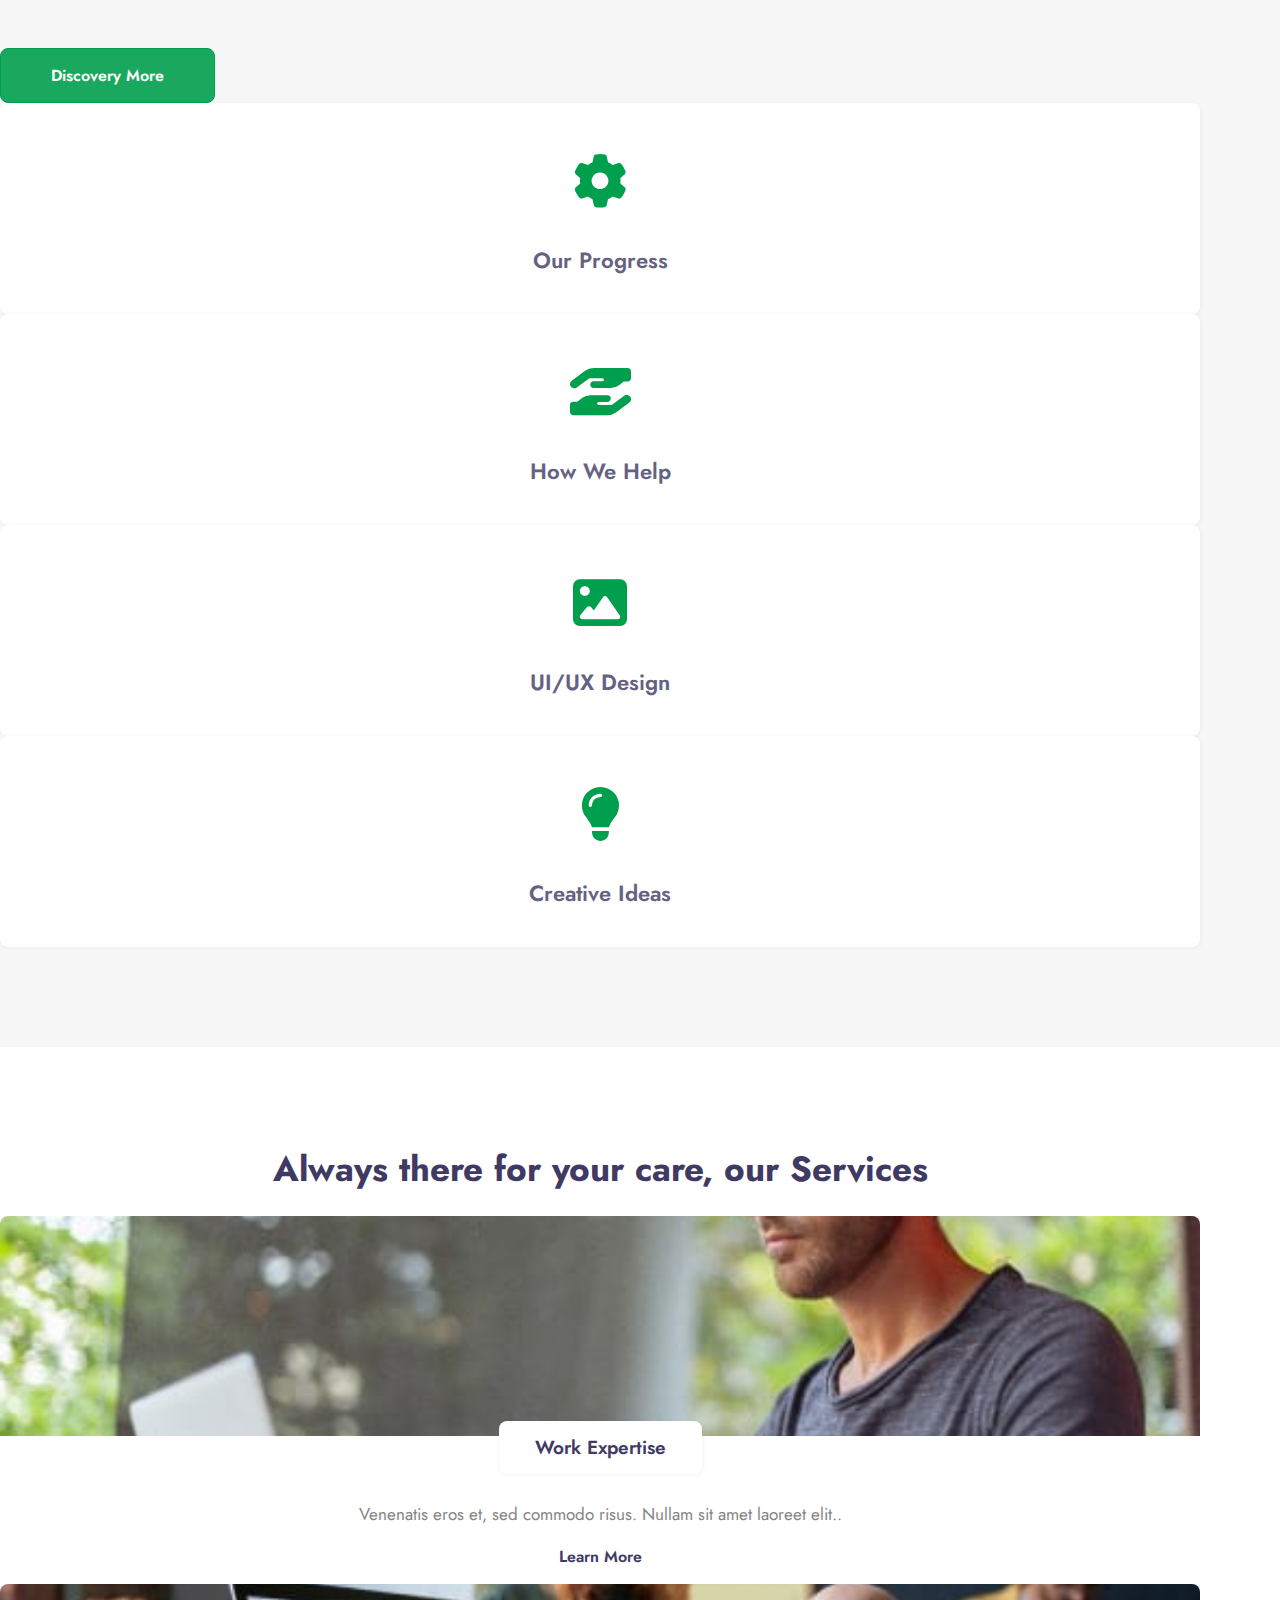
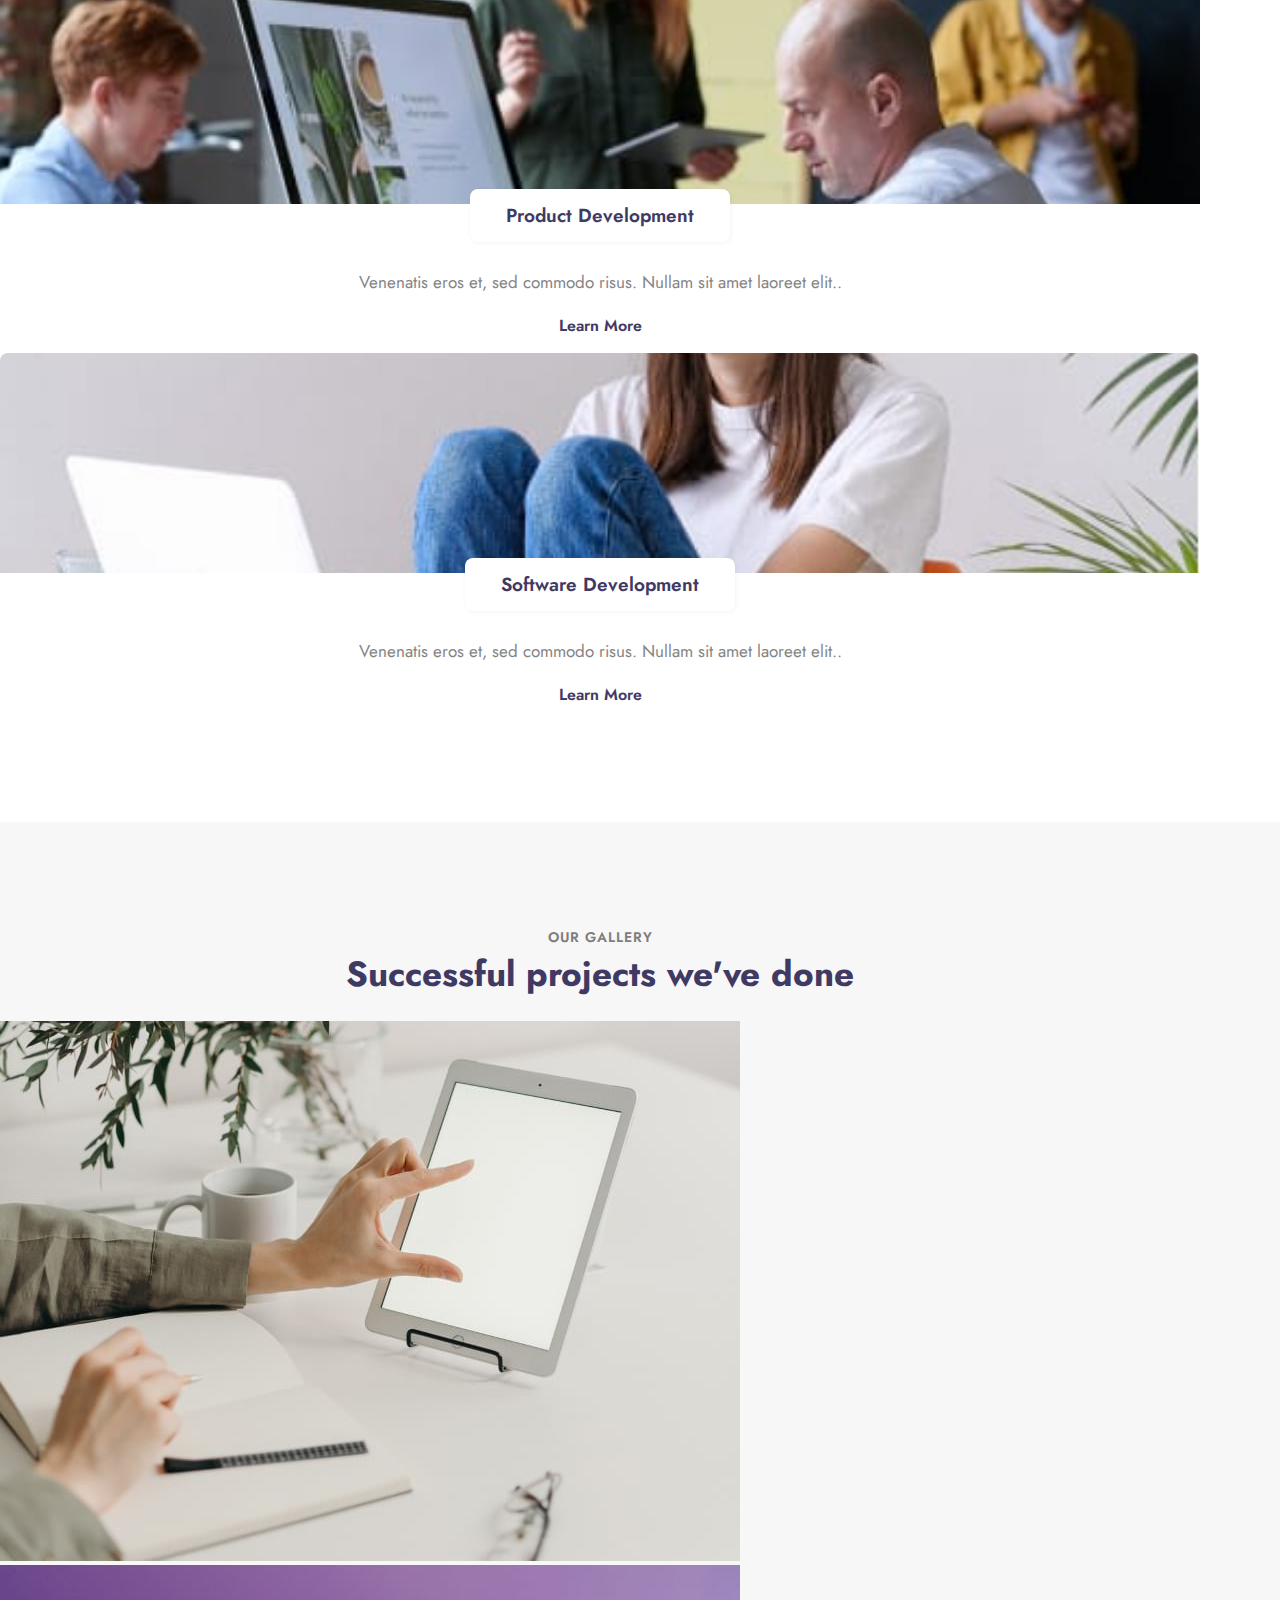
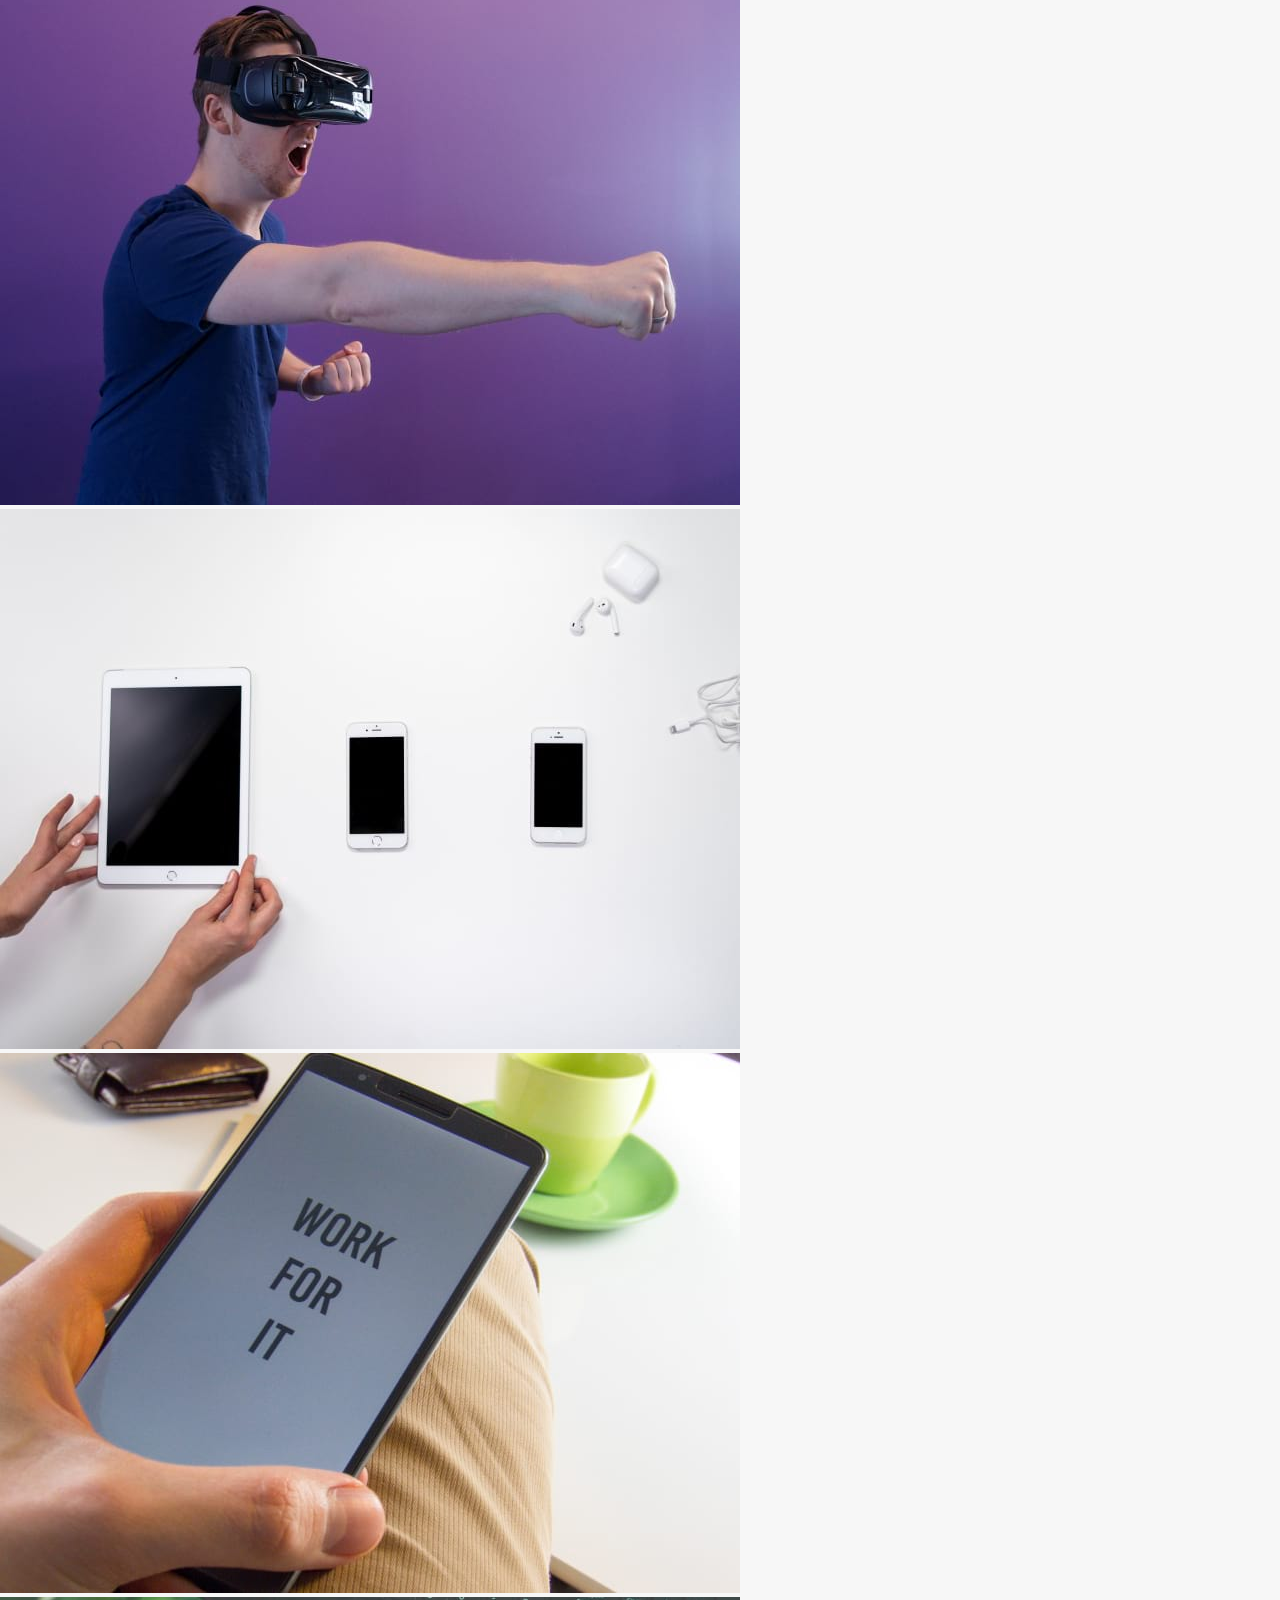
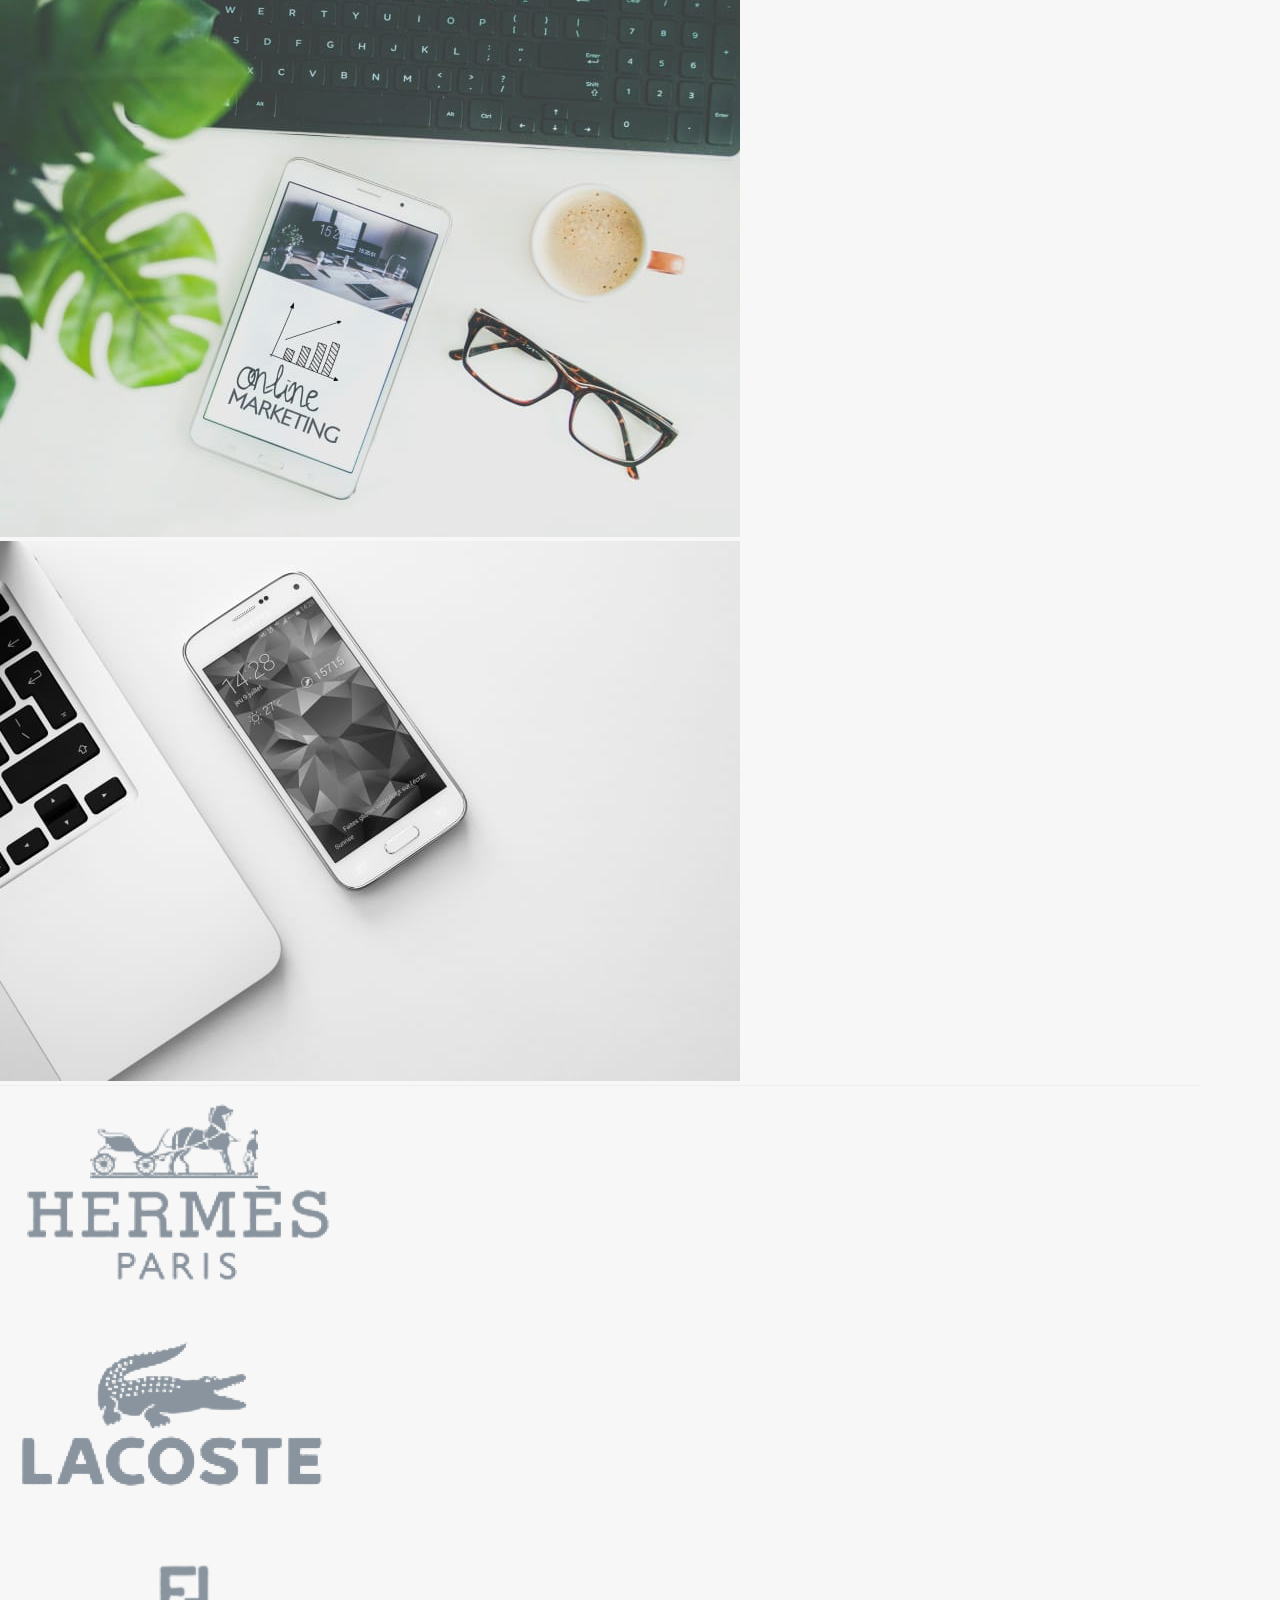
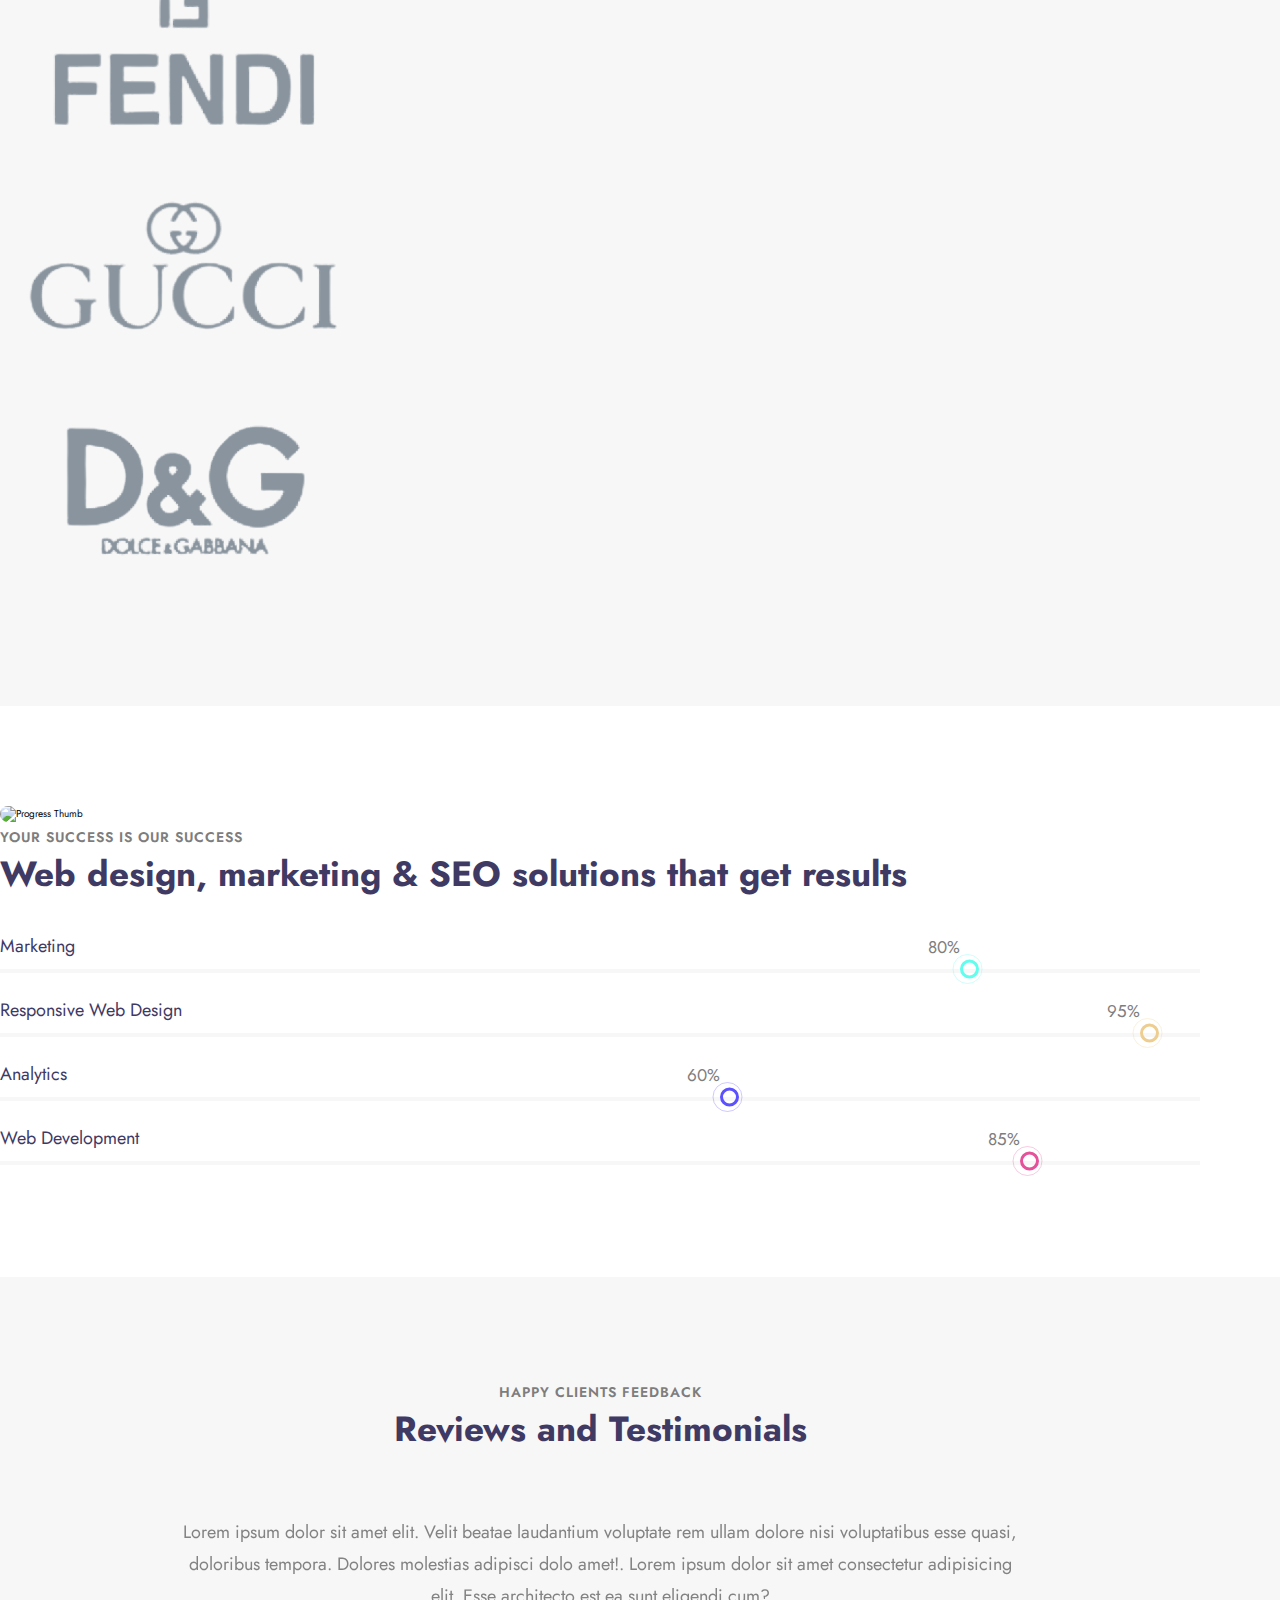
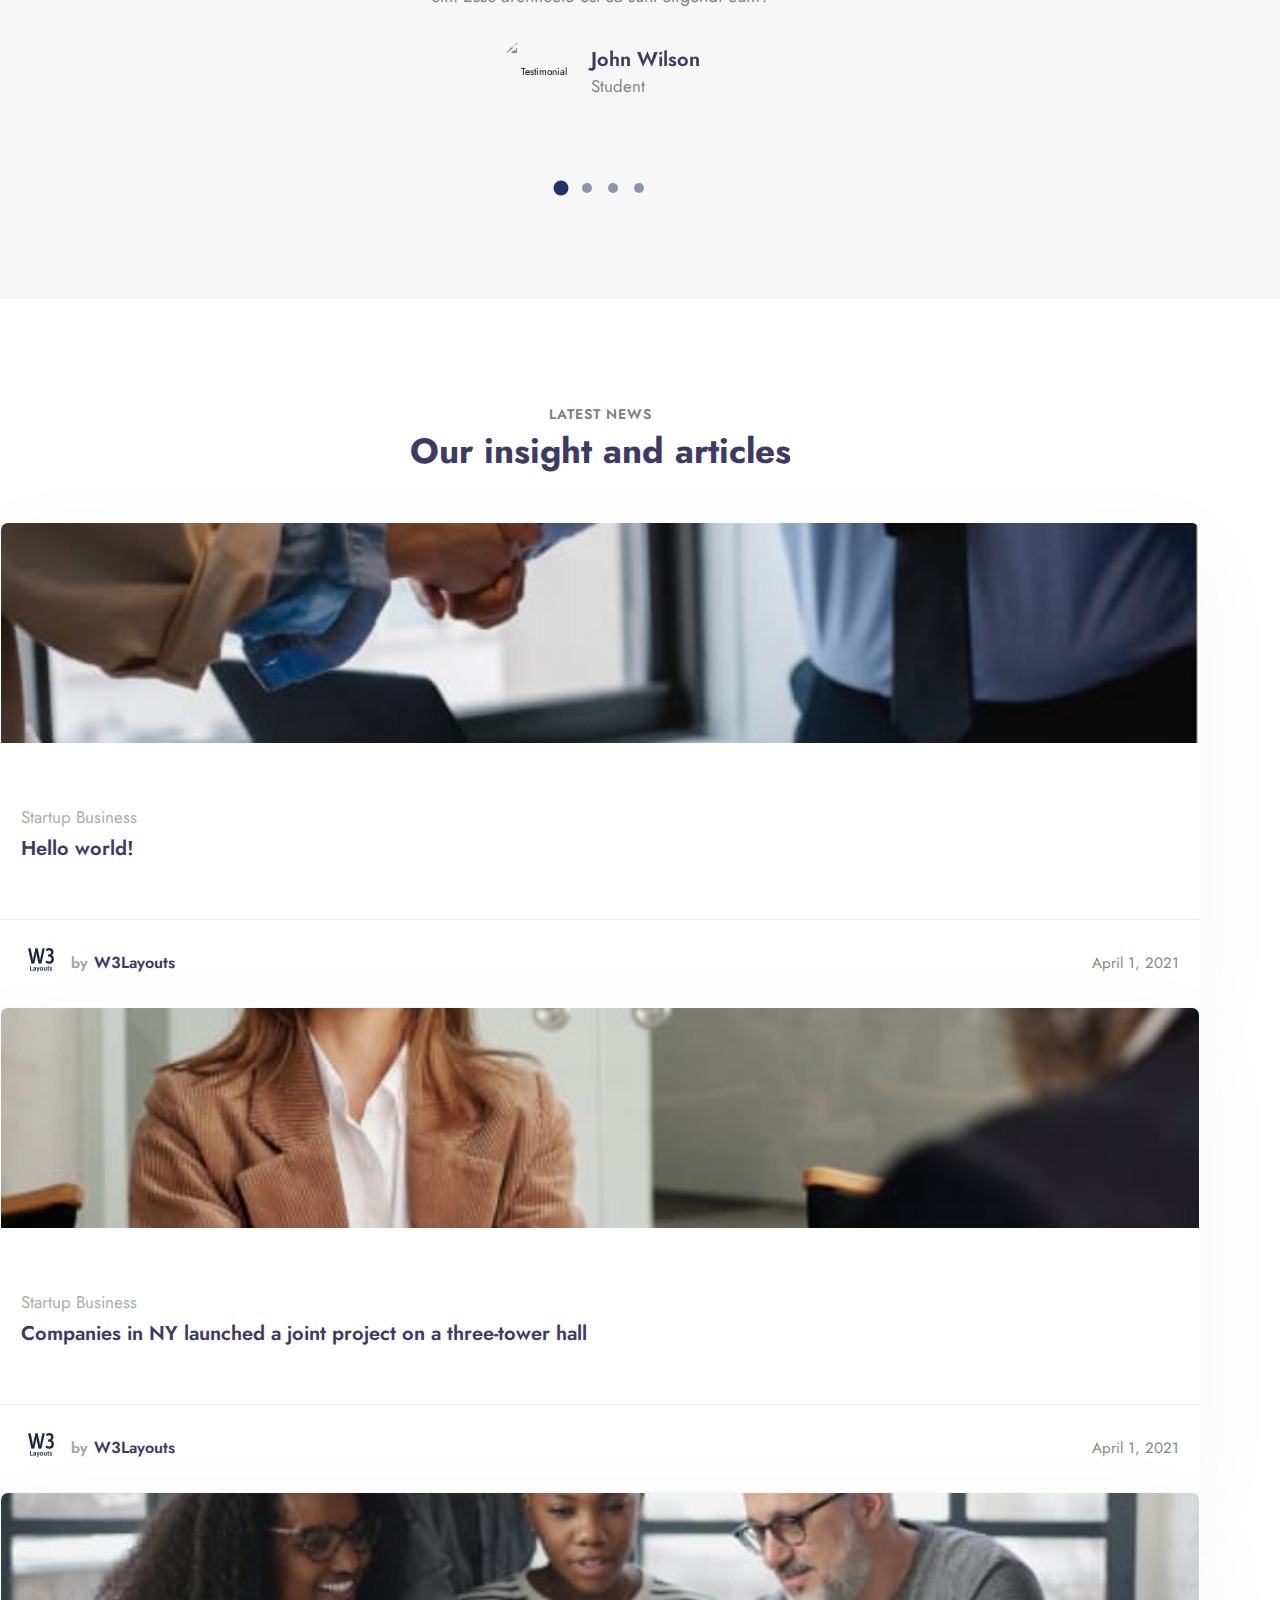
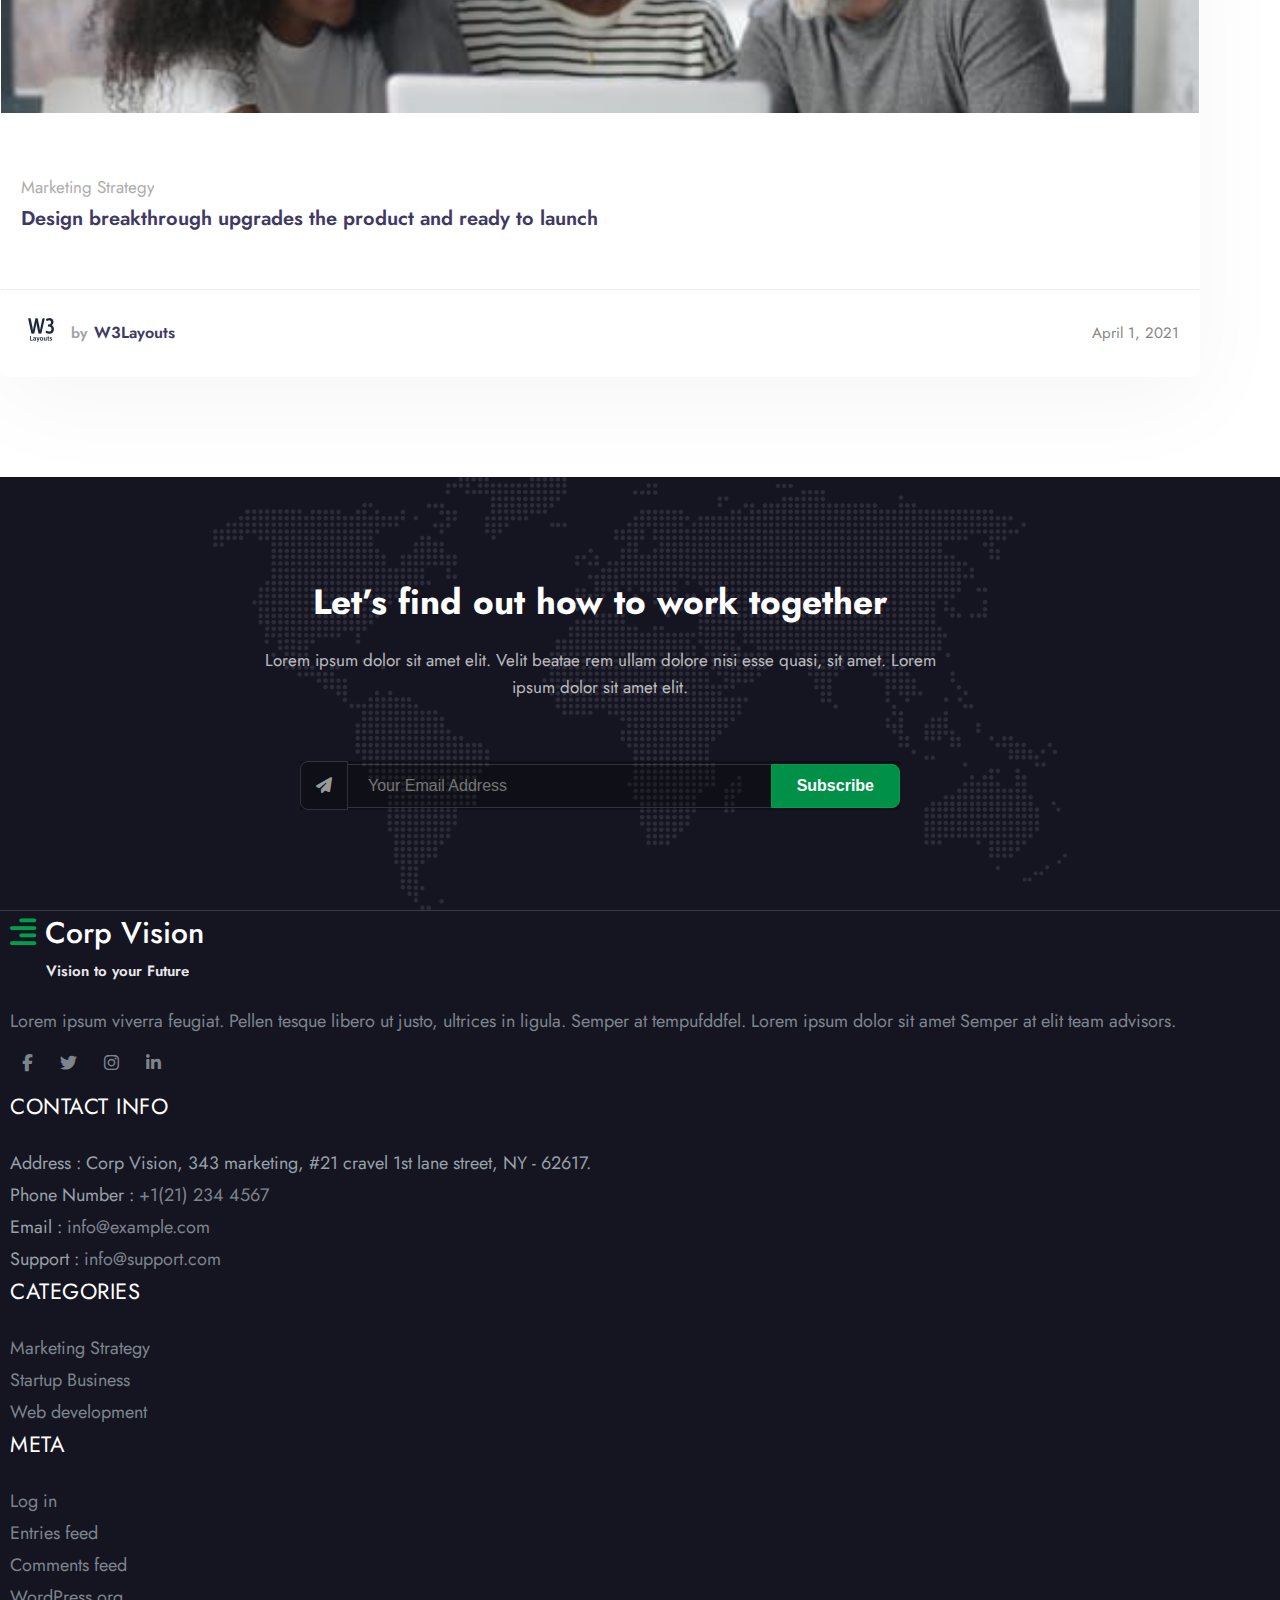
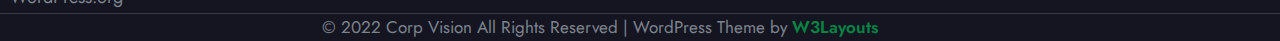
==== commit 8e984fa1: "continut fix bug :))" ====
--- a/index.html
+++ b/index.html
@@ -111,15 +111,11 @@
                         >
                       </li>
                       <li>
-<<<<<<< HEAD
                         <a
                           class="dropdown-item"
                           href="./Pages/element-page.html"
                           >Elements Page</a
                         >
-=======
-                        <a class="dropdown-item" href="#">Elements Page</a>
->>>>>>> b96504f04f371198b52b967210edc4f486d8a5cd
                       </li>
                     </ul>
                   </li>
